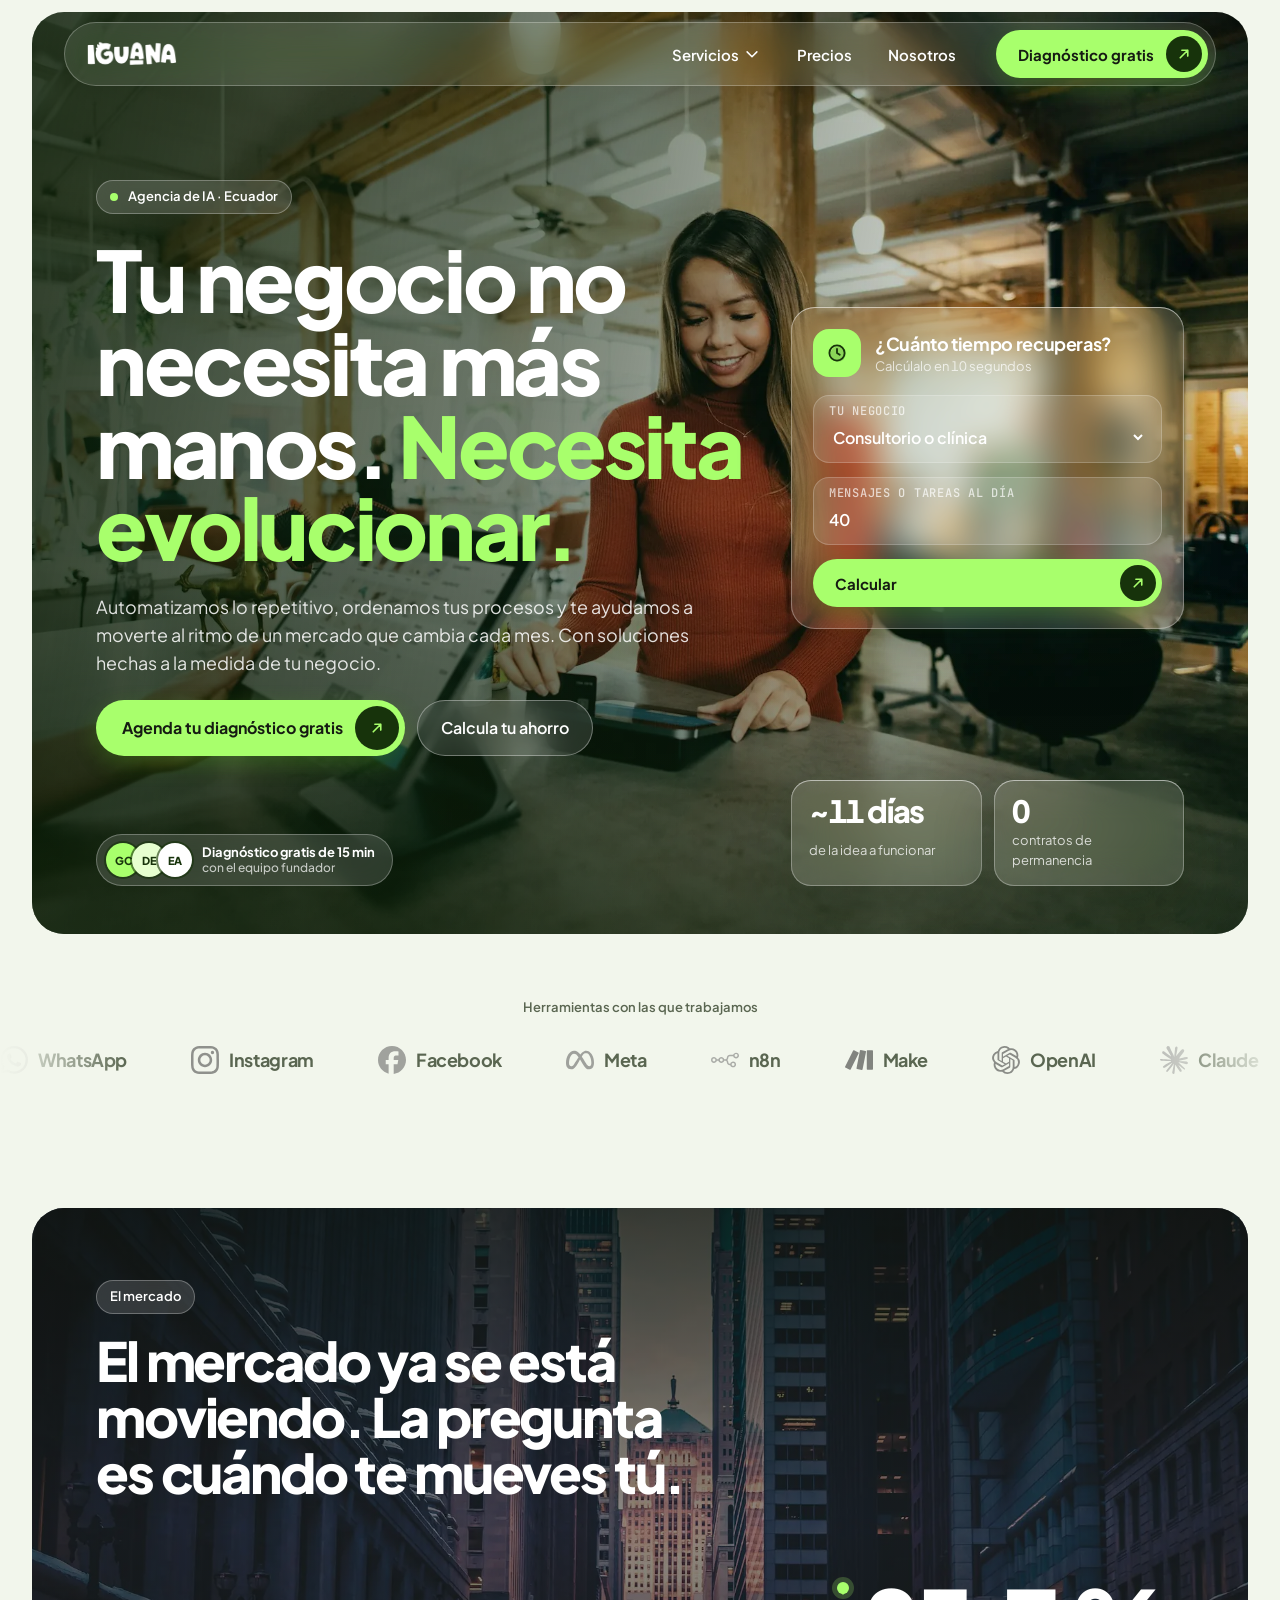
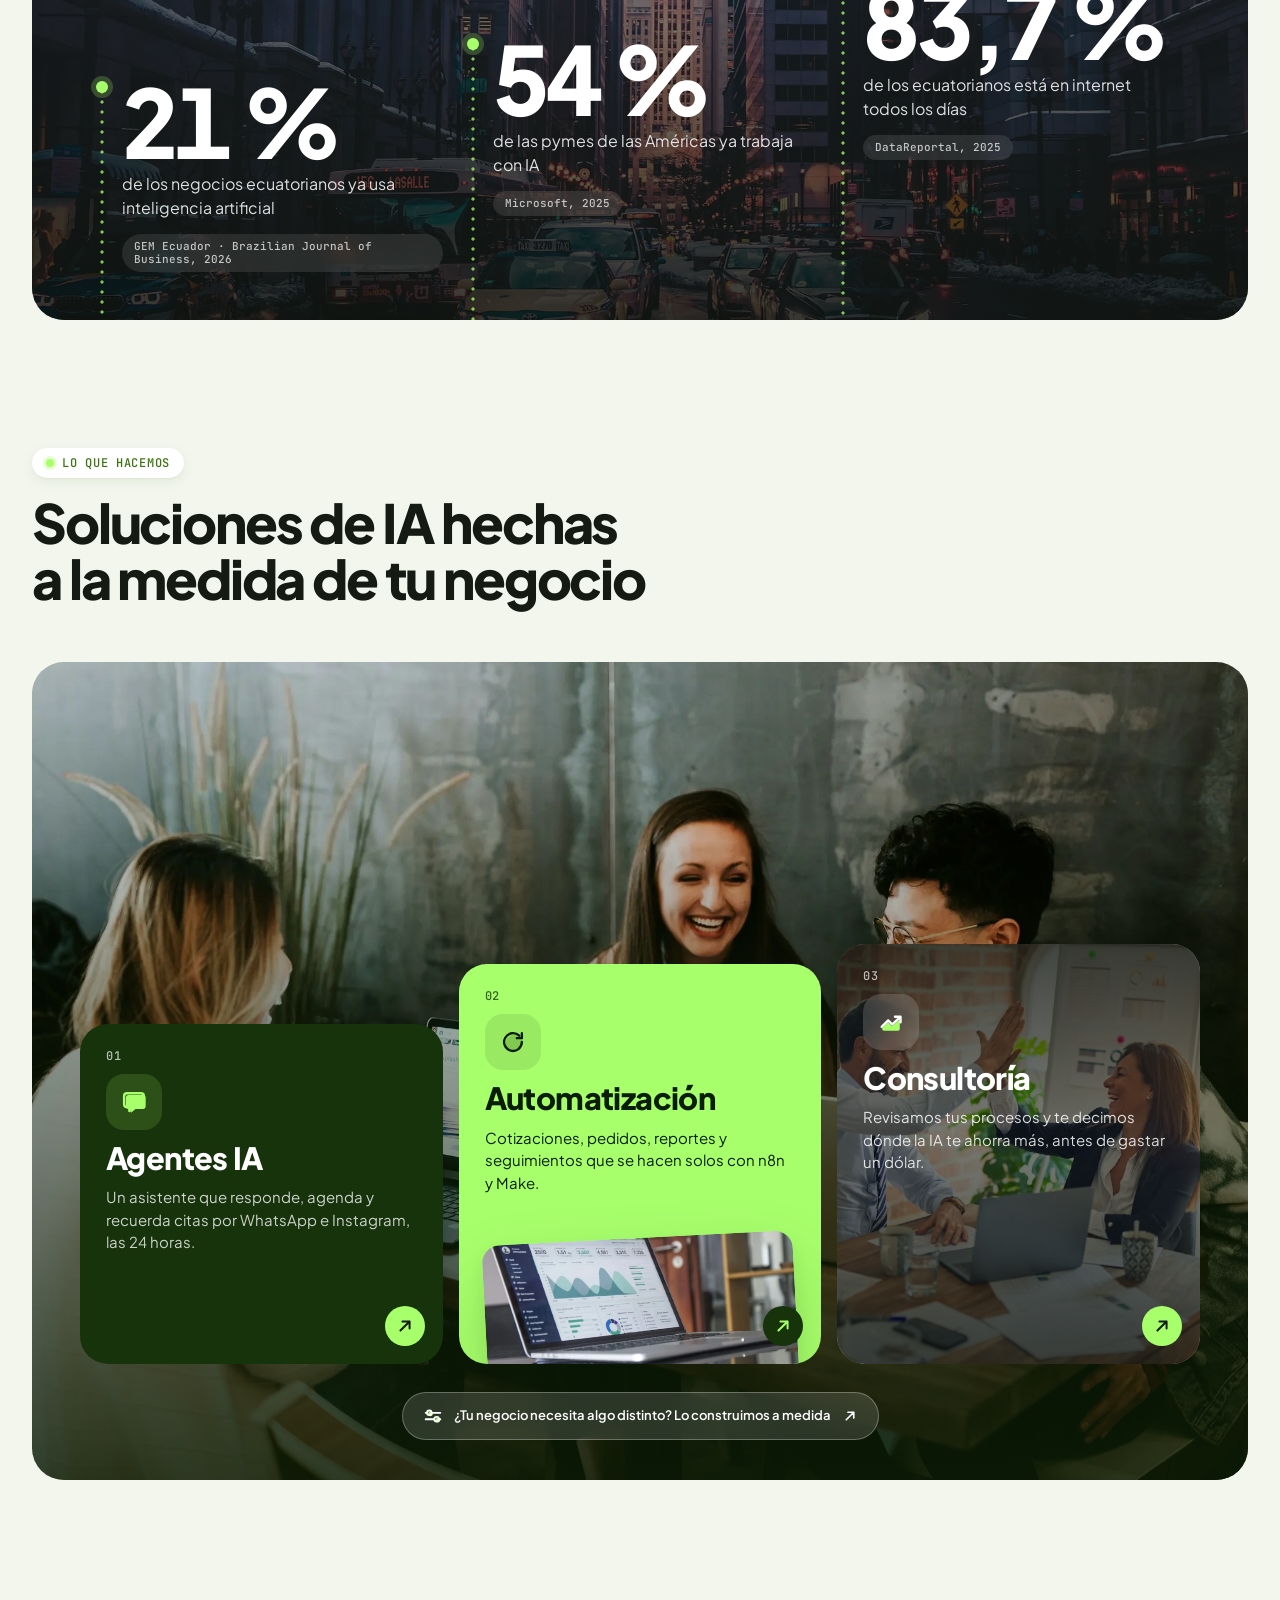
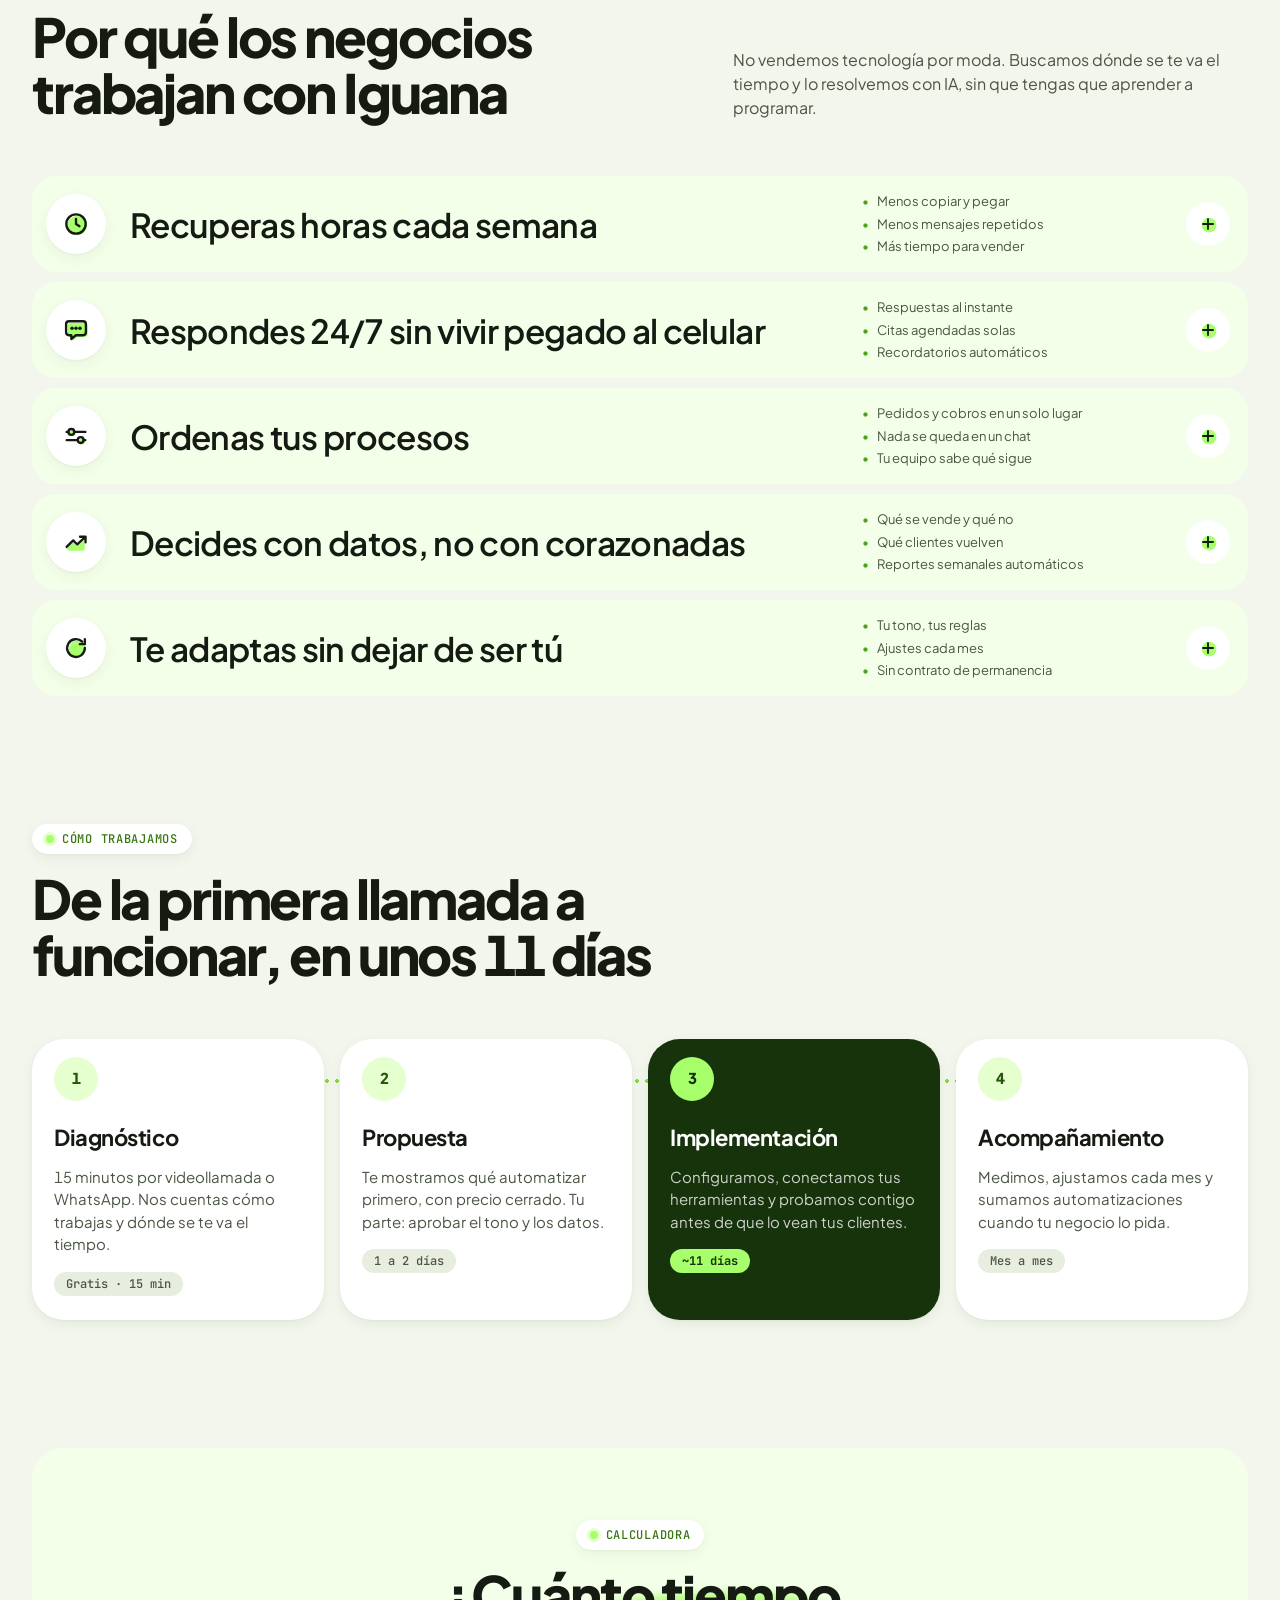
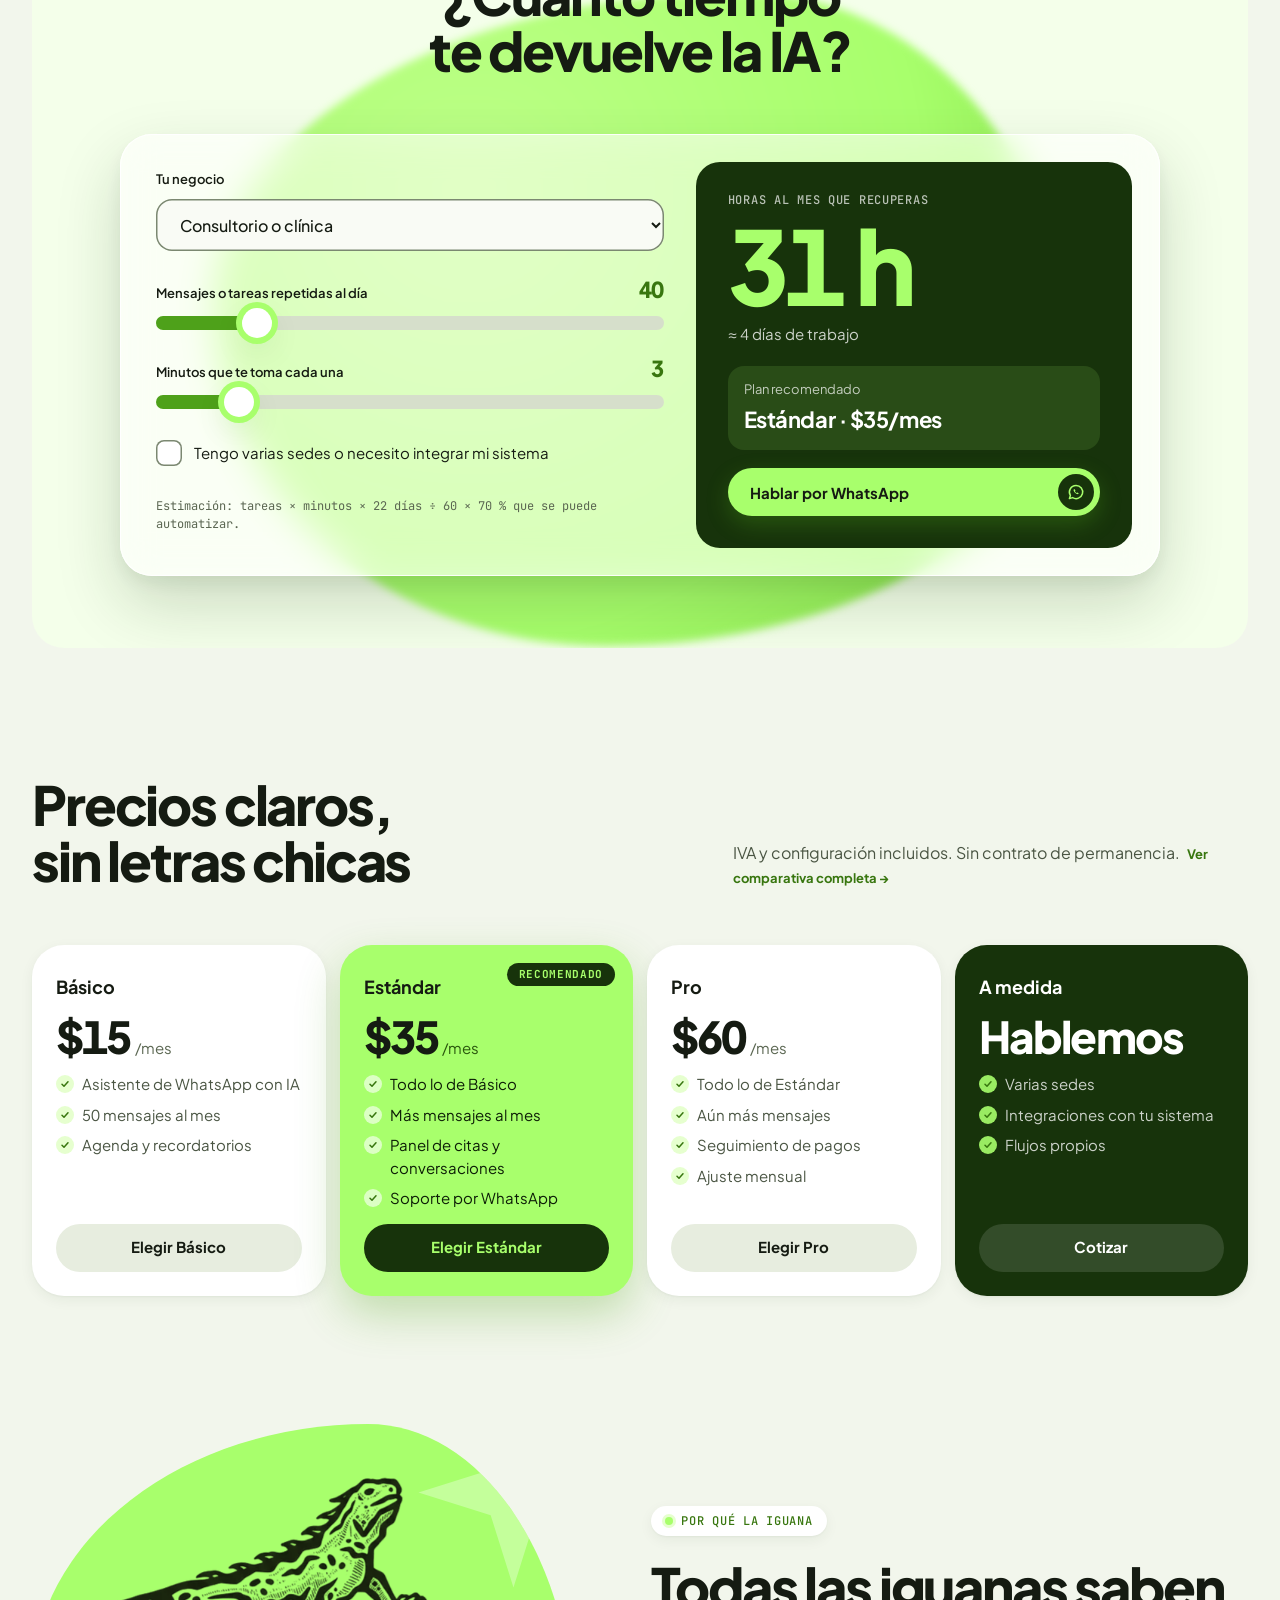
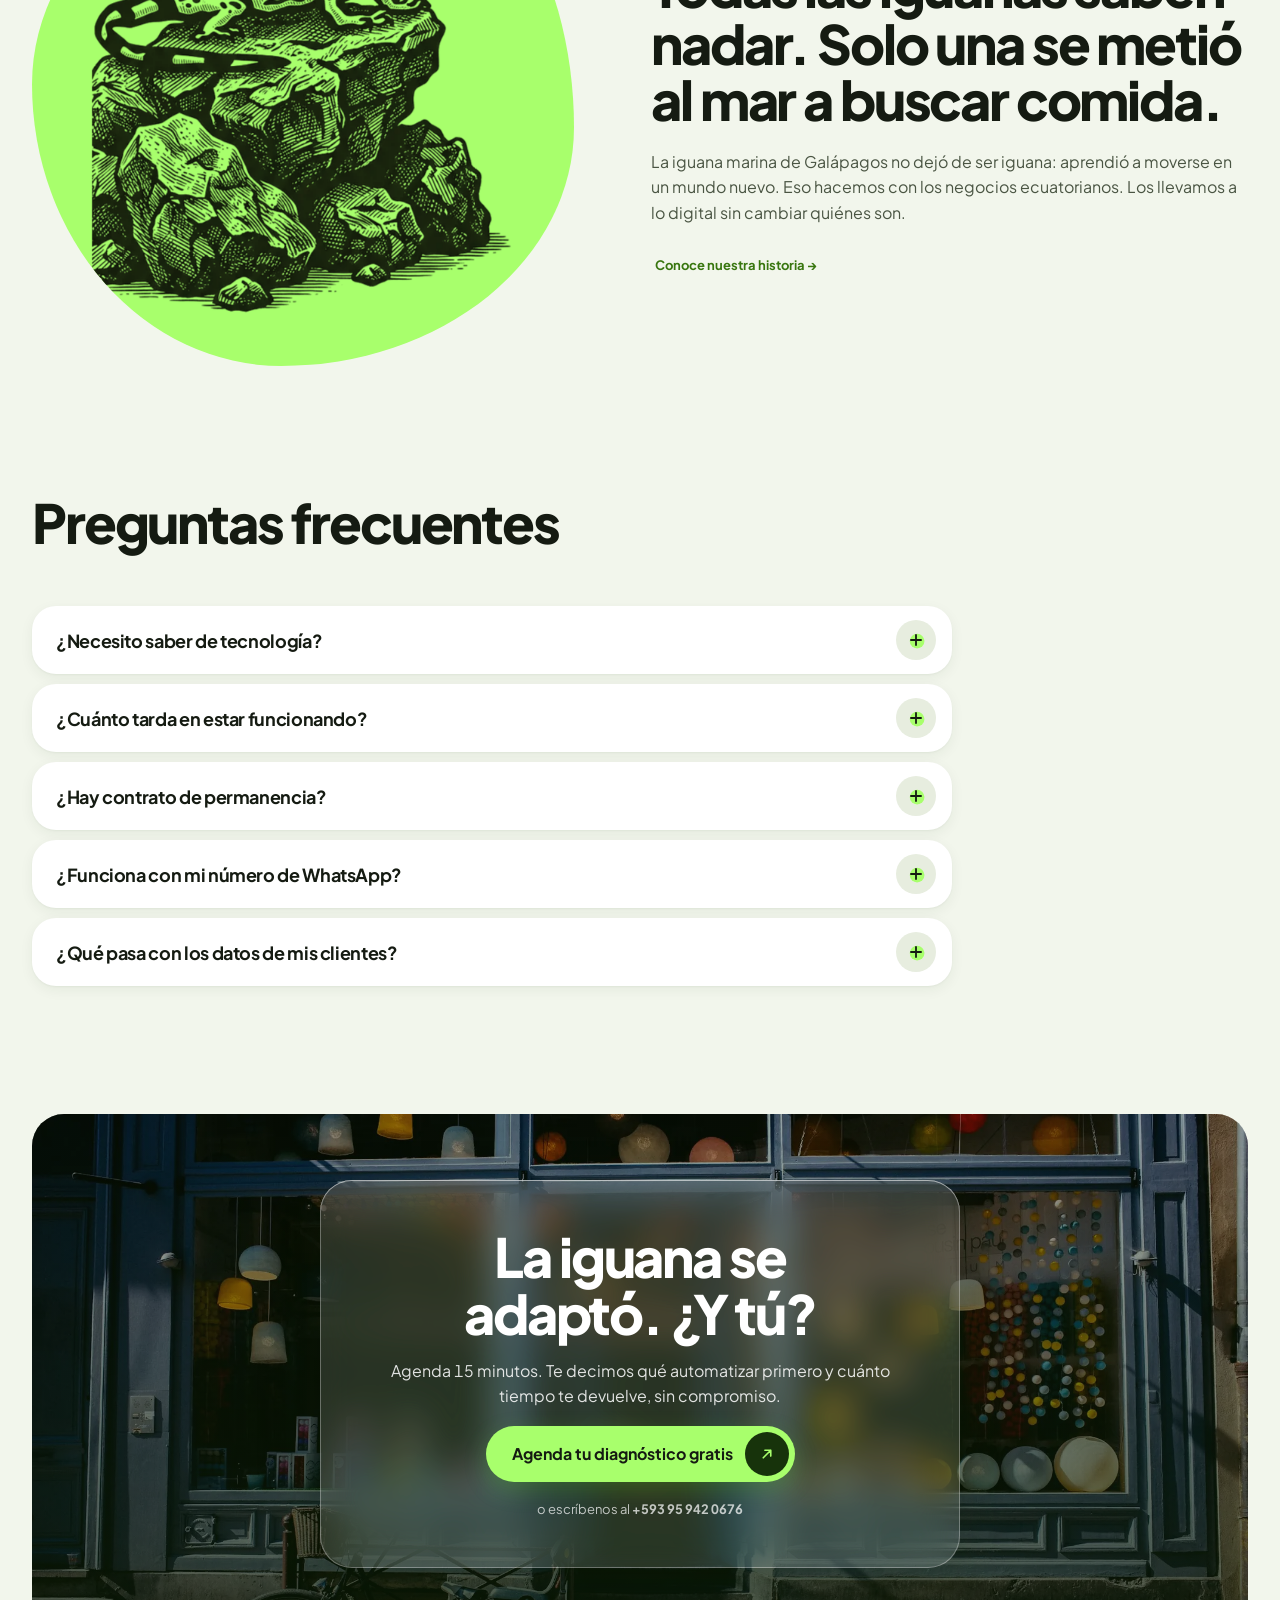
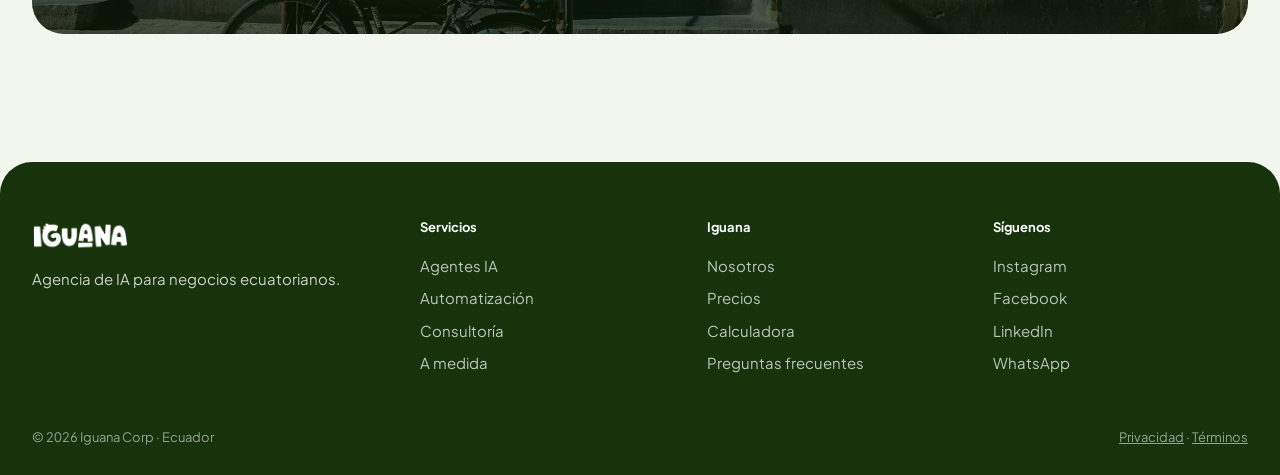
==== v2/index.html @ 67a61c6c "Build the v2 home page from the Iguana design system and the references New site lives in v2/ so the" ====
<!doctype html>
<html lang="es">
<head>
<meta charset="utf-8">
<meta name="viewport" content="width=device-width, initial-scale=1, viewport-fit=cover">
<title>Iguana · Agencia de IA</title>
<meta name="claude:viewport-fit-sides" content="cover">
<meta name="description" content="Agencia de IA en Ecuador: automatizamos lo repetitivo, ordenamos tus procesos y te ayudamos a adaptarte con soluciones a la medida de tu negocio.">
<meta name="robots" content="noindex">
<meta name="theme-color" content="#17330B">
<link rel="icon" href="../favicon.ico">
<link rel="preconnect" href="https://fonts.googleapis.com">
<link rel="preconnect" href="https://fonts.gstatic.com" crossorigin>
<link rel="stylesheet" href="https://fonts.googleapis.com/css2?family=Plus+Jakarta+Sans:wght@400;500;600;700;800&family=JetBrains+Mono:wght@400;500;700&display=swap">
<link rel="stylesheet" href="css/tokens.css">
<link rel="stylesheet" href="css/base.css">
<link rel="stylesheet" href="css/inicio.css">
</head>
<body class="ig-root">

<header class="nav" id="nav">
  <div class="nav__bar">
    <a class="nav__logo" href="#top" aria-label="Iguana, inicio">
      <img class="nav__logo-light" src="img/logo-blanco.webp" alt="Iguana" width="107" height="40">
      <img class="nav__logo-dark" src="img/logo-oscuro.webp" alt="" width="107" height="40">
    </a>
    <nav class="nav__links" aria-label="Principal">
      <div class="nav__drop">
        <button class="nav__link" type="button" aria-expanded="false" aria-controls="menu-servicios" id="btn-servicios">
          Servicios <svg class="ig-icon ig-icon--sm" aria-hidden="true"><use href="#i-chevron-down"/></svg>
        </button>
        <div class="nav__menu" id="menu-servicios" hidden>
          <a href="servicios.html#agentes-ia"><svg class="ig-icon" aria-hidden="true"><use href="#i-bot"/></svg><span><b>Agentes IA</b><small>WhatsApp, agenda y atención</small></span></a>
          <a href="servicios.html#automatizacion"><svg class="ig-icon" aria-hidden="true"><use href="#i-refresh"/></svg><span><b>Automatización</b><small>Lo repetitivo, fuera de tu día</small></span></a>
          <a href="servicios.html#consultoria"><svg class="ig-icon" aria-hidden="true"><use href="#i-trend"/></svg><span><b>Consultoría</b><small>Por dónde empezar con IA</small></span></a>
          <a href="servicios.html#a-medida"><svg class="ig-icon" aria-hidden="true"><use href="#i-sliders"/></svg><span><b>A medida</b><small>Integraciones y flujos propios</small></span></a>
        </div>
      </div>
      <a class="nav__link" href="precios.html">Precios</a>
      <a class="nav__link" href="nosotros.html">Nosotros</a>
    </nav>
    <a class="btn-cta nav__cta" href="https://wa.me/593959420676?text=Hola%20Iguana%2C%20quiero%20mi%20diagn%C3%B3stico%20gratis" target="_blank" rel="noopener">
      Diagnóstico gratis <span class="btn-cta__arrow"><svg class="ig-icon ig-icon--sm" aria-hidden="true"><use href="#i-arrow-ur"/></svg></span>
    </a>
    <button class="nav__burger" type="button" aria-expanded="false" aria-controls="sheet" aria-label="Abrir menú">
      <span></span><span></span>
    </button>
  </div>
  <div class="sheet" id="sheet" hidden>
    <a href="servicios.html#agentes-ia">Agentes IA</a>
    <a href="servicios.html#automatizacion">Automatización</a>
    <a href="servicios.html#consultoria">Consultoría</a>
    <a href="servicios.html#a-medida">A medida</a>
    <a href="precios.html">Precios</a>
    <a href="nosotros.html">Nosotros</a>
    <a class="btn-cta" href="https://wa.me/593959420676?text=Hola%20Iguana%2C%20quiero%20mi%20diagn%C3%B3stico%20gratis" target="_blank" rel="noopener">Diagnóstico gratis</a>
  </div>
</header>

<main id="top">

  <!-- 1 · HERO -->
  <section class="wrap hero-wrap" id="hero">
    <div class="hero" style="background-image:url('img/fotos/hero.webp')">
      <div class="hero__copy">
        <span class="glass-chip"><span class="dot-live" aria-hidden="true"></span> Agencia de IA · Ecuador</span>
        <h1>Tu negocio no necesita más manos. <em>Necesita evolucionar.</em></h1>
        <p>Automatizamos lo repetitivo, ordenamos tus procesos y te ayudamos a moverte al ritmo de un mercado que cambia cada mes. Con soluciones hechas a la medida de tu negocio.</p>
        <div class="hero__ctas">
          <a class="btn-cta btn-cta--lg" href="https://wa.me/593959420676?text=Hola%20Iguana%2C%20quiero%20mi%20diagn%C3%B3stico%20gratis" target="_blank" rel="noopener">
            Agenda tu diagnóstico gratis <span class="btn-cta__arrow"><svg class="ig-icon ig-icon--sm" aria-hidden="true"><use href="#i-arrow-ur"/></svg></span>
          </a>
          <a class="btn-glass" href="#calculadora">Calcula tu ahorro</a>
        </div>
      </div>

      <form class="hero__widget glass" id="mini-calc" aria-labelledby="mini-calc-t">
        <div class="widget__head">
          <span class="widget__icon"><svg class="ig-icon" aria-hidden="true"><use href="#i-clock"/></svg></span>
          <div>
            <h2 id="mini-calc-t">¿Cuánto tiempo recuperas?</h2>
            <p>Calcúlalo en 10 segundos</p>
          </div>
        </div>
        <label class="glass-field">
          <span>Tu negocio</span>
          <select id="mini-negocio">
            <option>Consultorio o clínica</option>
            <option>Barbería o salón</option>
            <option>Restaurante o cafetería</option>
            <option>Tienda o comercio</option>
            <option>Taller o servicio técnico</option>
            <option>Otro</option>
          </select>
        </label>
        <label class="glass-field">
          <span>Mensajes o tareas al día</span>
          <input id="mini-tareas" type="number" inputmode="numeric" min="1" max="500" value="40">
        </label>
        <button class="btn-cta btn-cta--block" type="submit">Calcular <span class="btn-cta__arrow"><svg class="ig-icon ig-icon--sm" aria-hidden="true"><use href="#i-arrow-ur"/></svg></span></button>
      </form>

      <div class="hero__team glass-chip glass-chip--lg">
        <span class="avatars" aria-hidden="true"><i>GC</i><i>DE</i><i>EA</i></span>
        <span><b>Diagnóstico gratis de 15 min</b><small>con el equipo fundador</small></span>
      </div>

      <div class="hero__stats">
        <div class="glass stat-glass"><b>~11 días</b><span>de la idea a funcionar</span></div>
        <div class="glass stat-glass"><b>0</b><span>contratos de permanencia</span></div>
      </div>
    </div>
  </section>

  <!-- 2 · HERRAMIENTAS -->
  <section class="tools" id="herramientas" aria-labelledby="tools-t">
    <p class="tools__title" id="tools-t">Herramientas con las que trabajamos</p>
    <div class="marquee">
      <ul class="marquee__track">
        <li><img src="img/logos/whatsapp.svg" alt="" width="28" height="28"><span>WhatsApp</span></li>
        <li><img src="img/logos/instagram.svg" alt="" width="28" height="28"><span>Instagram</span></li>
        <li><img src="img/logos/facebook.svg" alt="" width="28" height="28"><span>Facebook</span></li>
        <li><img src="img/logos/meta.svg" alt="" width="28" height="28"><span>Meta</span></li>
        <li><img src="img/logos/n8n.svg" alt="" width="28" height="28"><span>n8n</span></li>
        <li><img src="img/logos/make.svg" alt="" width="28" height="28"><span>Make</span></li>
        <li><img src="img/logos/openai.svg" alt="" width="28" height="28"><span>OpenAI</span></li>
        <li><img src="img/logos/claude.svg" alt="" width="28" height="28"><span>Claude</span></li>
        <li><img src="img/logos/googlegemini.svg" alt="" width="28" height="28"><span>Gemini</span></li>
        <li><img src="img/logos/googlesheets.svg" alt="" width="28" height="28"><span>Google Sheets</span></li>
        <li><img src="img/logos/googlecalendar.svg" alt="" width="28" height="28"><span>Google Calendar</span></li>
        <li><img src="img/logos/notion.svg" alt="" width="28" height="28"><span>Notion</span></li>
      </ul>
    </div>
  </section>

  <!-- 3 · CIFRAS -->
  <section class="wrap" id="cifras" aria-labelledby="cifras-t">
    <div class="cifras" style="background-image:url('img/fotos/cifras.webp')">
      <div class="cifras__head">
        <span class="glass-chip">El mercado</span>
        <h2 id="cifras-t">El mercado ya se está moviendo. La pregunta es cuándo te mueves tú.</h2>
      </div>
      <div class="cifras__grid">
        <div class="cifra" style="--lift:0">
          <b data-count="21" data-suffix=" %">21 %</b>
          <span>de los negocios ecuatorianos ya usa inteligencia artificial</span>
          <small>GEM Ecuador · Brazilian Journal of Business, 2026</small>
        </div>
        <div class="cifra" style="--lift:1">
          <b data-count="54" data-suffix=" %">54 %</b>
          <span>de las pymes de las Américas ya trabaja con IA</span>
          <small>Microsoft, 2025</small>
        </div>
        <div class="cifra" style="--lift:2">
          <b data-count="83.7" data-suffix=" %" data-decimals="1">83,7 %</b>
          <span>de los ecuatorianos está en internet todos los días</span>
          <small>DataReportal, 2025</small>
        </div>
      </div>
    </div>
  </section>

  <!-- 4 · SERVICIOS -->
  <section class="wrap servicios" id="servicios" aria-labelledby="serv-t">
    <div class="sec-head">
      <span class="eyebrow-chip">Lo que hacemos</span>
      <h2 id="serv-t">Soluciones de IA hechas a la medida de tu negocio</h2>
    </div>
    <div class="serv-band" style="background-image:url('img/fotos/servicios.webp')">
      <div class="serv-cards">
        <a class="serv-card serv-card--dark" href="servicios.html#agentes-ia">
          <span class="serv-card__num">01</span>
          <span class="serv-card__icon"><svg class="ig-icon ig-icon--lg" aria-hidden="true"><use href="#i-bot"/></svg></span>
          <h3>Agentes IA</h3>
          <p>Un asistente que responde, agenda y recuerda citas por WhatsApp e Instagram, las 24 horas.</p>
          <span class="ig-arrow-btn ig-arrow-btn--sm serv-card__go" aria-hidden="true"><svg class="ig-icon" aria-hidden="true"><use href="#i-arrow-ur"/></svg></span>
        </a>
        <a class="serv-card serv-card--lime" href="servicios.html#automatizacion">
          <span class="serv-card__num">02</span>
          <span class="serv-card__icon"><svg class="ig-icon ig-icon--lg" aria-hidden="true"><use href="#i-refresh"/></svg></span>
          <h3>Automatización</h3>
          <p>Cotizaciones, pedidos, reportes y seguimientos que se hacen solos con n8n y Make.</p>
          <img class="serv-card__photo" src="img/fotos/automatizacion.webp" alt="" loading="lazy">
          <span class="ig-arrow-btn ig-arrow-btn--sm serv-card__go" aria-hidden="true"><svg class="ig-icon" aria-hidden="true"><use href="#i-arrow-ur"/></svg></span>
        </a>
        <a class="serv-card serv-card--photo" href="servicios.html#consultoria" style="background-image:url('img/fotos/consultoria.webp')">
          <span class="serv-card__num">03</span>
          <span class="serv-card__icon"><svg class="ig-icon ig-icon--lg" aria-hidden="true"><use href="#i-trend"/></svg></span>
          <h3>Consultoría</h3>
          <p>Revisamos tus procesos y te decimos dónde la IA te ahorra más, antes de gastar un dólar.</p>
          <span class="ig-arrow-btn ig-arrow-btn--sm serv-card__go" aria-hidden="true"><svg class="ig-icon" aria-hidden="true"><use href="#i-arrow-ur"/></svg></span>
        </a>
      </div>
      <a class="glass-chip glass-chip--lg serv-medida" href="servicios.html#a-medida">
        <svg class="ig-icon" aria-hidden="true"><use href="#i-sliders"/></svg>
        ¿Tu negocio necesita algo distinto? Lo construimos a medida
        <svg class="ig-icon ig-icon--sm" aria-hidden="true"><use href="#i-arrow-ur"/></svg>
      </a>
    </div>
  </section>

  <!-- 5 · BENEFICIOS (lista expandible) -->
  <section class="wrap beneficios" id="beneficios" aria-labelledby="ben-t">
    <div class="sec-head sec-head--split">
      <h2 id="ben-t">Por qué los negocios trabajan con Iguana</h2>
      <p>No vendemos tecnología por moda. Buscamos dónde se te va el tiempo y lo resolvemos con IA, sin que tengas que aprender a programar.</p>
    </div>
    <ul class="ben-list" id="ben-list">
      <li class="ben" data-img="img/fotos/b-tiempo.webp">
        <button class="ben__row" type="button" aria-expanded="false" aria-controls="ben-1">
          <span class="ben__icon"><svg class="ig-icon ig-icon--lg" aria-hidden="true"><use href="#i-clock"/></svg></span>
          <span class="ben__title">Recuperas horas cada semana</span>
          <span class="ben__points"><span>Menos copiar y pegar</span><span>Menos mensajes repetidos</span><span>Más tiempo para vender</span></span>
          <span class="ben__toggle" aria-hidden="true"><svg class="ig-icon" aria-hidden="true"><use href="#i-plus"/></svg></span>
        </button>
        <div class="ben__panel" id="ben-1" role="region">
          <div class="ben__inner">
            <img src="img/fotos/b-tiempo.webp" alt="Persona revisando la hora en su reloj" loading="lazy">
            <div>
              <p>La mayoría de dueños de negocio pasa entre 2 y 4 horas al día respondiendo lo mismo, pasando datos de un lado a otro o recordando citas. Eso lo hace la IA. Tú te quedas con lo que de verdad necesita tu criterio.</p>
              <a class="ig-link" href="#calculadora">Calcula cuántas horas recuperas →</a>
            </div>
          </div>
        </div>
      </li>
      <li class="ben" data-img="img/fotos/b-247.webp">
        <button class="ben__row" type="button" aria-expanded="false" aria-controls="ben-2">
          <span class="ben__icon"><svg class="ig-icon ig-icon--lg" aria-hidden="true"><use href="#i-chat"/></svg></span>
          <span class="ben__title">Respondes 24/7 sin vivir pegado al celular</span>
          <span class="ben__points"><span>Respuestas al instante</span><span>Citas agendadas solas</span><span>Recordatorios automáticos</span></span>
          <span class="ben__toggle" aria-hidden="true"><svg class="ig-icon" aria-hidden="true"><use href="#i-plus"/></svg></span>
        </button>
        <div class="ben__panel" id="ben-2" role="region">
          <div class="ben__inner">
            <img src="img/fotos/b-247.webp" alt="Persona usando el celular junto a su laptop" loading="lazy">
            <div>
              <p>Tus clientes escriben a las 11 de la noche y un domingo. El asistente responde con tu tono, consulta tu agenda y deja la cita lista. Si algo necesita a una persona, te avisa.</p>
              <a class="ig-link" href="servicios.html#agentes-ia">Ver Agentes IA →</a>
            </div>
          </div>
        </div>
      </li>
      <li class="ben" data-img="img/fotos/b-procesos.webp">
        <button class="ben__row" type="button" aria-expanded="false" aria-controls="ben-3">
          <span class="ben__icon"><svg class="ig-icon ig-icon--lg" aria-hidden="true"><use href="#i-sliders"/></svg></span>
          <span class="ben__title">Ordenas tus procesos</span>
          <span class="ben__points"><span>Pedidos y cobros en un solo lugar</span><span>Nada se queda en un chat</span><span>Tu equipo sabe qué sigue</span></span>
          <span class="ben__toggle" aria-hidden="true"><svg class="ig-icon" aria-hidden="true"><use href="#i-plus"/></svg></span>
        </button>
        <div class="ben__panel" id="ben-3" role="region">
          <div class="ben__inner">
            <img src="img/fotos/b-procesos.webp" alt="Escritorio con reportes y una laptop" loading="lazy">
            <div>
              <p>Conectamos WhatsApp, tus hojas de cálculo, tu calendario y tus cobros con n8n o Make. Cada pedido sigue el mismo camino y deja registro, sin que nadie tenga que acordarse.</p>
              <a class="ig-link" href="servicios.html#automatizacion">Ver Automatización →</a>
            </div>
          </div>
        </div>
      </li>
      <li class="ben" data-img="img/fotos/b-datos.webp">
        <button class="ben__row" type="button" aria-expanded="false" aria-controls="ben-4">
          <span class="ben__icon"><svg class="ig-icon ig-icon--lg" aria-hidden="true"><use href="#i-trend"/></svg></span>
          <span class="ben__title">Decides con datos, no con corazonadas</span>
          <span class="ben__points"><span>Qué se vende y qué no</span><span>Qué clientes vuelven</span><span>Reportes semanales automáticos</span></span>
          <span class="ben__toggle" aria-hidden="true"><svg class="ig-icon" aria-hidden="true"><use href="#i-plus"/></svg></span>
        </button>
        <div class="ben__panel" id="ben-4" role="region">
          <div class="ben__inner">
            <img src="img/fotos/b-datos.webp" alt="Pantalla con gráficos de ventas" loading="lazy">
            <div>
              <p>Cada conversación y cada pedido se vuelve un dato. Te entregamos un panel simple con lo que importa: citas, ventas, clientes que no volvieron y en qué horario te escriben más.</p>
              <a class="ig-link" href="servicios.html#consultoria">Ver Consultoría →</a>
            </div>
          </div>
        </div>
      </li>
      <li class="ben" data-img="img/fotos/b-adaptas.webp">
        <button class="ben__row" type="button" aria-expanded="false" aria-controls="ben-5">
          <span class="ben__icon"><svg class="ig-icon ig-icon--lg" aria-hidden="true"><use href="#i-refresh"/></svg></span>
          <span class="ben__title">Te adaptas sin dejar de ser tú</span>
          <span class="ben__points"><span>Tu tono, tus reglas</span><span>Ajustes cada mes</span><span>Sin contrato de permanencia</span></span>
          <span class="ben__toggle" aria-hidden="true"><svg class="ig-icon" aria-hidden="true"><use href="#i-plus"/></svg></span>
        </button>
        <div class="ben__panel" id="ben-5" role="region">
          <div class="ben__inner">
            <img src="img/fotos/b-adaptas.webp" alt="Dueña de negocio sonriendo" loading="lazy">
            <div>
              <p>El mercado cambia, tus clientes cambian y la IA cambia cada mes. Nosotros nos encargamos de que tu negocio se mueva con ellos, sin perder la forma en que atiendes.</p>
              <a class="ig-link" href="nosotros.html">Conoce al equipo →</a>
            </div>
          </div>
        </div>
      </li>
    </ul>
    <div class="ben-float" id="ben-float" aria-hidden="true"><img alt=""></div>
  </section>

  <!-- 6 · PROCESO (única vez en el sitio) -->
  <section class="wrap proceso" id="proceso" aria-labelledby="proc-t">
    <div class="sec-head">
      <span class="eyebrow-chip">Cómo trabajamos</span>
      <h2 id="proc-t">De la primera llamada a funcionar, en unos 11 días</h2>
    </div>
    <ol class="steps">
      <li class="step">
        <span class="step__n">1</span>
        <h3>Diagnóstico</h3>
        <p>15 minutos por videollamada o WhatsApp. Nos cuentas cómo trabajas y dónde se te va el tiempo.</p>
        <span class="step__time">Gratis · 15 min</span>
      </li>
      <li class="step">
        <span class="step__n">2</span>
        <h3>Propuesta</h3>
        <p>Te mostramos qué automatizar primero, con precio cerrado. Tu parte: aprobar el tono y los datos.</p>
        <span class="step__time">1 a 2 días</span>
      </li>
      <li class="step step--hi">
        <span class="step__n">3</span>
        <h3>Implementación</h3>
        <p>Configuramos, conectamos tus herramientas y probamos contigo antes de que lo vean tus clientes.</p>
        <span class="step__time">~11 días</span>
      </li>
      <li class="step">
        <span class="step__n">4</span>
        <h3>Acompañamiento</h3>
        <p>Medimos, ajustamos cada mes y sumamos automatizaciones cuando tu negocio lo pida.</p>
        <span class="step__time">Mes a mes</span>
      </li>
    </ol>
  </section>

  <!-- 7 · CALCULADORA -->
  <section class="wrap calc-wrap" id="calculadora" aria-labelledby="calc-t">
    <div class="calc">
      <div class="calc__blob" aria-hidden="true"></div>
      <div class="sec-head">
        <span class="eyebrow-chip">Calculadora</span>
        <h2 id="calc-t">¿Cuánto tiempo te devuelve la IA?</h2>
      </div>
      <form class="calc__card glass glass--light" id="calc" novalidate>
        <div class="calc__inputs">
          <label class="field">
            <span class="field__label">Tu negocio</span>
            <select id="c-negocio" class="ig-select">
              <option>Consultorio o clínica</option>
              <option>Barbería o salón</option>
              <option>Restaurante o cafetería</option>
              <option>Tienda o comercio</option>
              <option>Taller o servicio técnico</option>
              <option>Otro</option>
            </select>
          </label>
          <label class="field">
            <span class="field__label">Mensajes o tareas repetidas al día <output id="o-tareas" for="c-tareas">40</output></span>
            <input id="c-tareas" type="range" min="5" max="200" step="5" value="40">
          </label>
          <label class="field">
            <span class="field__label">Minutos que te toma cada una <output id="o-min" for="c-min">3</output></span>
            <input id="c-min" type="range" min="1" max="15" step="1" value="3">
          </label>
          <label class="ig-check">
            <input id="c-sedes" type="checkbox">
            <span>Tengo varias sedes o necesito integrar mi sistema</span>
          </label>
          <p class="calc__formula">Estimación: tareas × minutos × 22 días ÷ 60 × 70 % que se puede automatizar.</p>
        </div>
        <div class="calc__result" aria-live="polite">
          <span class="calc__label">Horas al mes que recuperas</span>
          <b class="calc__hours"><span id="r-horas">31</span> h</b>
          <span class="calc__days">≈ <span id="r-dias">4</span> días de trabajo</span>
          <div class="calc__plan">
            <span>Plan recomendado</span>
            <b id="r-plan">Estándar · $35/mes</b>
          </div>
          <a class="btn-cta btn-cta--block" id="r-wa" href="#" target="_blank" rel="noopener">
            Hablar por WhatsApp <span class="btn-cta__arrow"><svg class="ig-icon ig-icon--sm" aria-hidden="true"><use href="#i-whatsapp"/></svg></span>
          </a>
        </div>
      </form>
    </div>
  </section>

  <!-- 8 · PLANES (resumen) -->
  <section class="wrap planes" id="planes" aria-labelledby="planes-t">
    <div class="sec-head sec-head--split">
      <h2 id="planes-t">Precios claros, sin letras chicas</h2>
      <p>IVA y configuración incluidos. Sin contrato de permanencia. <a class="ig-link" href="precios.html">Ver comparativa completa →</a></p>
    </div>
    <div class="plan-grid">
      <article class="plan">
        <h3>Básico</h3>
        <p class="plan__price"><b>$15</b><span>/mes</span></p>
        <ul><li>Asistente de WhatsApp con IA</li><li>50 mensajes al mes</li><li>Agenda y recordatorios</li></ul>
        <a class="plan__btn" href="https://wa.me/593959420676?text=Hola%20Iguana%2C%20me%20interesa%20el%20plan%20B%C3%A1sico" target="_blank" rel="noopener">Elegir Básico</a>
      </article>
      <article class="plan plan--hi">
        <span class="plan__badge">Recomendado</span>
        <h3>Estándar</h3>
        <p class="plan__price"><b>$35</b><span>/mes</span></p>
        <ul><li>Todo lo de Básico</li><li>Más mensajes al mes</li><li>Panel de citas y conversaciones</li><li>Soporte por WhatsApp</li></ul>
        <a class="plan__btn" href="https://wa.me/593959420676?text=Hola%20Iguana%2C%20me%20interesa%20el%20plan%20Est%C3%A1ndar" target="_blank" rel="noopener">Elegir Estándar</a>
      </article>
      <article class="plan">
        <h3>Pro</h3>
        <p class="plan__price"><b>$60</b><span>/mes</span></p>
        <ul><li>Todo lo de Estándar</li><li>Aún más mensajes</li><li>Seguimiento de pagos</li><li>Ajuste mensual</li></ul>
        <a class="plan__btn" href="https://wa.me/593959420676?text=Hola%20Iguana%2C%20me%20interesa%20el%20plan%20Pro" target="_blank" rel="noopener">Elegir Pro</a>
      </article>
      <article class="plan plan--dark">
        <h3>A medida</h3>
        <p class="plan__price"><b>Hablemos</b></p>
        <ul><li>Varias sedes</li><li>Integraciones con tu sistema</li><li>Flujos propios</li></ul>
        <a class="plan__btn" href="https://wa.me/593959420676?text=Hola%20Iguana%2C%20quiero%20algo%20a%20medida" target="_blank" rel="noopener">Cotizar</a>
      </article>
    </div>
  </section>

  <!-- 9 · CONCEPTO -->
  <section class="wrap concepto" id="concepto" aria-labelledby="conc-t">
    <div class="concepto__art ig-spark">
      <img src="img/iguana-hero.webp" alt="Grabado de una iguana marina sobre rocas volcánicas" width="560" height="585">
    </div>
    <div class="concepto__copy">
      <span class="eyebrow-chip">Por qué la iguana</span>
      <h2 id="conc-t">Todas las iguanas saben nadar. Solo una se metió al mar a buscar comida.</h2>
      <p>La iguana marina de Galápagos no dejó de ser iguana: aprendió a moverse en un mundo nuevo. Eso hacemos con los negocios ecuatorianos. Los llevamos a lo digital sin cambiar quiénes son.</p>
      <a class="ig-link" href="nosotros.html">Conoce nuestra historia →</a>
    </div>
  </section>

  <!-- 10 · FAQ -->
  <section class="wrap faq" id="faq" aria-labelledby="faq-t">
    <div class="sec-head">
      <h2 id="faq-t">Preguntas frecuentes</h2>
    </div>
    <div class="faq__list">
      <details class="qa">
        <summary>¿Necesito saber de tecnología?<svg class="ig-icon" aria-hidden="true"><use href="#i-plus"/></svg></summary>
        <p>No. Nosotros configuramos todo y te enseñamos lo justo para usarlo. Si sabes usar WhatsApp, estás listo.</p>
      </details>
      <details class="qa">
        <summary>¿Cuánto tarda en estar funcionando?<svg class="ig-icon" aria-hidden="true"><use href="#i-plus"/></svg></summary>
        <p>Unos 11 días desde que apruebas la propuesta. Casos con integraciones o varias sedes pueden tomar un poco más; te lo decimos antes de empezar.</p>
      </details>
      <details class="qa">
        <summary>¿Hay contrato de permanencia?<svg class="ig-icon" aria-hidden="true"><use href="#i-plus"/></svg></summary>
        <p>No. Pagas mes a mes y puedes cancelar cuando quieras.</p>
      </details>
      <details class="qa">
        <summary>¿Funciona con mi número de WhatsApp?<svg class="ig-icon" aria-hidden="true"><use href="#i-plus"/></svg></summary>
        <p>Lo conectamos a WhatsApp Business. En el diagnóstico vemos si conviene usar tu número actual o uno nuevo para el asistente.</p>
      </details>
      <details class="qa">
        <summary>¿Qué pasa con los datos de mis clientes?<svg class="ig-icon" aria-hidden="true"><use href="#i-plus"/></svg></summary>
        <p>Son tuyos. Solo los usamos para que el sistema funcione y nunca los compartimos con terceros.</p>
      </details>
    </div>
  </section>

  <!-- 11 · CTA FINAL -->
  <section class="wrap" id="cta-final">
    <div class="cta" style="background-image:url('img/fotos/cta.webp')">
      <div class="cta__glass glass">
        <h2>La iguana se adaptó. ¿Y tú?</h2>
        <p>Agenda 15 minutos. Te decimos qué automatizar primero y cuánto tiempo te devuelve, sin compromiso.</p>
        <a class="btn-cta btn-cta--lg" href="https://wa.me/593959420676?text=Hola%20Iguana%2C%20quiero%20mi%20diagn%C3%B3stico%20gratis" target="_blank" rel="noopener">
          Agenda tu diagnóstico gratis <span class="btn-cta__arrow"><svg class="ig-icon ig-icon--sm" aria-hidden="true"><use href="#i-arrow-ur"/></svg></span>
        </a>
        <span class="cta__phone">o escríbenos al <b>+593 95 942 0676</b></span>
      </div>
    </div>
  </section>
</main>

<footer class="footer">
  <div class="wrap footer__grid">
    <div class="footer__brand">
      <img src="img/logo-blanco.webp" alt="Iguana" width="107" height="40">
      <p>Agencia de IA para negocios ecuatorianos.</p>
    </div>
    <div>
      <h3>Servicios</h3>
      <a href="servicios.html#agentes-ia">Agentes IA</a>
      <a href="servicios.html#automatizacion">Automatización</a>
      <a href="servicios.html#consultoria">Consultoría</a>
      <a href="servicios.html#a-medida">A medida</a>
    </div>
    <div>
      <h3>Iguana</h3>
      <a href="nosotros.html">Nosotros</a>
      <a href="precios.html">Precios</a>
      <a href="#calculadora">Calculadora</a>
      <a href="#faq">Preguntas frecuentes</a>
    </div>
    <div>
      <h3>Síguenos</h3>
      <a href="https://www.instagram.com/iguana.ec" target="_blank" rel="noopener">Instagram</a>
      <a href="https://www.facebook.com/people/Iguana-Ec/61594253138914/" target="_blank" rel="noopener">Facebook</a>
      <a href="https://www.linkedin.com/company/iguanaec" target="_blank" rel="noopener">LinkedIn</a>
      <a href="https://wa.me/593959420676" target="_blank" rel="noopener">WhatsApp</a>
    </div>
  </div>
  <div class="wrap footer__legal">
    <span>© 2026 Iguana Corp · Ecuador</span>
    <span><a href="privacidad.html">Privacidad</a> · <a href="terminos.html">Términos</a></span>
  </div>
</footer>

<script src="js/icons.js"></script>
<script src="js/inicio.js"></script>
</body>
</html>
---- v2/css/tokens.css ----
/* =========================================================
   Iguana Design System — tokens  ·  v0.2.0
   Fuente única de verdad. Todo lo demás (components.css, tokens.json,
   la documentación) se alimenta de estas variables.

   Capas:  1) primitivos  →  2) semánticos  →  3) forma, tipografía, movimiento
   Regla:  los componentes usan SOLO tokens semánticos (--ig-color-*),
           nunca un primitivo ni un hex suelto.
   ========================================================= */

:root {
  color-scheme: light;

  /* ---------------------------------------------------------
     1. PRIMITIVOS
     --------------------------------------------------------- */

  /* Marca · verde lima Iguana (ancla #A8FF6C = 400).
     Del 50 al 400 son fondos y resaltes; del 600 al 950, texto y superficies oscuras. */
  --ig-green-50:  #F4FFEA;
  --ig-green-100: #E6FFCF;
  --ig-green-200: #CFFFA6;
  --ig-green-300: #BDFF88;
  --ig-green-400: #A8FF6C;   /* color principal */
  --ig-green-500: #7FDB41;
  --ig-green-600: #4EA11A;   /* ≥3:1 sobre blanco: iconos, gráficos, controles */
  --ig-green-700: #38760F;   /* ≥4.5:1 sobre blanco: texto de marca, enlaces */
  --ig-green-800: #29560C;
  --ig-green-900: #17330B;   /* superficie oscura: hero, tarjeta inversa */
  --ig-green-950: #0C1D06;

  /* Resalte · lima. Es la misma familia que el verde (alias): se conserva el nombre
     para las tarjetas y botones que "hay que ver primero". */
  --ig-lime-50:  var(--ig-green-50);
  --ig-lime-100: var(--ig-green-100);
  --ig-lime-200: var(--ig-green-200);
  --ig-lime-300: var(--ig-green-400);
  --ig-lime-400: var(--ig-green-500);
  --ig-lime-500: var(--ig-green-600);

  /* Neutros "mist": gris con un toque lima. Sin tonos beige ni café. */
  --ig-gray-0:   #FFFFFF;
  --ig-gray-25:  #F9FBF5;
  --ig-gray-50:  #F2F6EC;
  --ig-gray-100: #E7EDDF;
  --ig-gray-200: #D6DFCB;
  --ig-gray-300: #B9C5AD;
  --ig-gray-400: #7B8871;   /* ≥3:1 sobre blanco: bordes de controles */
  --ig-gray-500: #5A6651;   /* ≥4.5:1 sobre blanco, fondo y tonal */
  --ig-gray-600: #4A5543;
  --ig-gray-700: #353E30;
  --ig-gray-800: #222A1E;
  --ig-gray-900: #151B12;
  --ig-gray-950: #0C100A;

  /* Semánticos que la gente ya reconoce en otras apps */
  --ig-red-50:  #FEECEC;   /* error · pérdida · eliminar */
  --ig-red-100: #FDD8D8;
  --ig-red-500: #E5484D;
  --ig-red-600: #D32F34;
  --ig-red-700: #B42318;

  --ig-amber-50:  #FFF6DD; /* atención · pendiente (nunca café) */
  --ig-amber-100: #FFE9AA;
  --ig-amber-400: #FFB224;
  --ig-amber-500: #F5A100;

  --ig-blue-50:  #EAF2FF;  /* información · enlaces externos */
  --ig-blue-100: #D3E4FF;
  --ig-blue-500: #2F7DF6;
  --ig-blue-600: #1D63D6;
  --ig-blue-700: #1A4FAE;

  /* Apoyo para gráficos (análogo al verde) */
  --ig-teal-100: #CFF3EC;
  --ig-teal-500: #14A38B;
  --ig-teal-600: #0E8774;

  /* ---------------------------------------------------------
     2. SEMÁNTICOS (lo que usan los componentes)
     --------------------------------------------------------- */

  /* Superficies */
  --ig-color-bg:              var(--ig-gray-50);
  --ig-color-surface:         var(--ig-gray-0);
  --ig-color-surface-raised:  var(--ig-gray-0);
  --ig-color-surface-tonal:   var(--ig-gray-100);   /* filas, chips, pistas */
  --ig-color-surface-soft:    var(--ig-gray-25);    /* campos, filas sobre blanco */
  --ig-color-surface-brand:   var(--ig-green-50);
  --ig-color-surface-inverse: var(--ig-green-900);  /* hero oscuro, botón principal */
  --ig-color-surface-highlight: var(--ig-green-400); /* tarjeta destacada */
  --ig-color-scrim:           rgba(12, 29, 6, .55);

  /* Texto */
  --ig-color-text:            var(--ig-gray-900);
  --ig-color-text-muted:      var(--ig-gray-600);
  --ig-color-text-subtle:     var(--ig-gray-500);
  --ig-color-text-inverse:    var(--ig-gray-0);
  --ig-color-text-on-highlight: var(--ig-gray-900);
  --ig-color-text-brand:      var(--ig-green-700);
  --ig-color-link:            var(--ig-green-700);

  /* Marca y acciones */
  --ig-color-brand:           var(--ig-green-600);
  --ig-color-brand-hover:     var(--ig-green-700);
  --ig-color-action:          var(--ig-green-400);   /* botón principal: verde lima con tinta oscura */
  --ig-color-action-hover:    var(--ig-green-500);
  --ig-color-action-text:     var(--ig-gray-900);
  --ig-color-action-dark:     var(--ig-green-900);   /* botón oscuro, sobre fondos lima */
  --ig-color-action-dark-text: var(--ig-green-400);
  --ig-color-accent:          var(--ig-green-400);   /* seleccionado, resalte */
  --ig-color-accent-hover:    var(--ig-green-500);

  /* Controles */
  --ig-color-control-border:       var(--ig-gray-400);
  --ig-color-control-border-hover: var(--ig-gray-500);
  --ig-color-control-fill:         var(--ig-gray-25);
  --ig-color-control-off:          var(--ig-gray-400);
  --ig-color-focus:                rgba(78, 161, 26, .38);

  /* Retroalimentación (siempre acompañada de icono o texto, nunca solo color) */
  --ig-color-success:         var(--ig-green-700);
  --ig-color-success-soft:    var(--ig-green-100);
  --ig-color-danger:          var(--ig-red-700);
  --ig-color-danger-solid:    var(--ig-red-600);
  --ig-color-danger-soft:     var(--ig-red-50);
  --ig-color-warning:         var(--ig-gray-900);    /* texto oscuro sobre ámbar */
  --ig-color-warning-soft:    var(--ig-amber-100);
  --ig-color-warning-solid:   var(--ig-amber-400);
  --ig-color-info:            var(--ig-blue-700);
  --ig-color-info-soft:       var(--ig-blue-50);

  /* Datos (gráficos). Ingresos y gastos NO usan rojo: el rojo es "error". */
  --ig-data-1: var(--ig-green-600);   /* ingresos, serie principal */
  --ig-data-2: var(--ig-gray-800);    /* gastos, serie de contraste */
  --ig-data-3: var(--ig-teal-500);
  --ig-data-4: var(--ig-blue-500);
  --ig-data-5: var(--ig-green-400);    /* solo resalte, con contorno oscuro */
  --ig-data-6: var(--ig-amber-400);   /* solo resalte, con contorno oscuro */
  --ig-data-track: var(--ig-gray-200);
  --ig-data-heat-0: var(--ig-gray-100);
  --ig-data-heat-1: var(--ig-green-200);
  --ig-data-heat-2: var(--ig-green-500);
  --ig-data-heat-3: var(--ig-green-800);

  /* ---------------------------------------------------------
     3. FORMA · TIPOGRAFÍA · MOVIMIENTO
     --------------------------------------------------------- */

  /* Forma: nada de esquinas rectas */
  --ig-radius-xs:   8px;
  --ig-radius-sm:   12px;
  --ig-radius-md:   16px;
  --ig-radius-lg:   24px;
  --ig-radius-xl:   32px;
  --ig-radius-pill: 999px;
  --ig-radius-blob: 62% 38% 54% 46% / 48% 56% 44% 52%;   /* formas orgánicas decorativas */

  /* Elevación: sombras suaves teñidas de verde, sin bordes duros */
  --ig-shadow-1: 0 1px 2px rgba(23, 51, 11, .04), 0 4px 14px rgba(23, 51, 11, .06);
  --ig-shadow-2: 0 2px 4px rgba(23, 51, 11, .04), 0 12px 32px rgba(23, 51, 11, .10);
  --ig-shadow-3: 0 8px 16px rgba(23, 51, 11, .06), 0 28px 64px rgba(23, 51, 11, .18);
  --ig-shadow-focus: 0 0 0 4px var(--ig-color-focus);

  /* Espaciado (base 4px) */
  --ig-space-1:  4px;
  --ig-space-2:  8px;
  --ig-space-3:  12px;
  --ig-space-4:  16px;
  --ig-space-5:  20px;
  --ig-space-6:  24px;
  --ig-space-8:  32px;
  --ig-space-10: 40px;
  --ig-space-12: 48px;
  --ig-space-16: 64px;

  /* Tipografía */
  --ig-font-sans: "Plus Jakarta Sans", system-ui, -apple-system, "Segoe UI", Roboto, sans-serif;
  --ig-font-mono: "JetBrains Mono", ui-monospace, "SF Mono", Menlo, monospace;

  --ig-text-2xs:  11px;
  --ig-text-xs:   12px;
  --ig-text-sm:   13px;
  --ig-text-base: 15px;
  --ig-text-md:   16px;
  --ig-text-lg:   18px;
  --ig-text-xl:   22px;
  --ig-text-2xl:  28px;
  --ig-text-3xl:  36px;
  --ig-text-4xl:  48px;
  --ig-text-5xl:  64px;

  --ig-weight-regular:   400;
  --ig-weight-medium:    500;
  --ig-weight-semibold:  600;
  --ig-weight-bold:      700;
  --ig-weight-extrabold: 800;

  --ig-leading-tight:  1.05;
  --ig-leading-snug:   1.25;
  --ig-leading-normal: 1.5;

  --ig-tracking-display: -.04em;
  --ig-tracking-title:   -.02em;
  --ig-tracking-label:   .06em;

  /* Movimiento */
  --ig-dur-instant: 90ms;
  --ig-dur-fast:    160ms;
  --ig-dur-base:    240ms;
  --ig-dur-slow:    400ms;
  --ig-dur-slower:  640ms;
  --ig-ease-out:    cubic-bezier(.2, .7, .2, 1);
  --ig-ease-in-out: cubic-bezier(.65, 0, .35, 1);
  --ig-ease-spring: cubic-bezier(.34, 1.56, .64, 1);

  /* Capas */
  --ig-z-raised:   10;
  --ig-z-nav:      20;
  --ig-z-dropdown: 40;
  --ig-z-dialog:   60;
  --ig-z-toast:    80;

  /* Tamaños táctiles */
  --ig-target-min: 44px;
}
---- v2/css/base.css ----
/* =========================================================
   Iguana Design System — componentes  ·  v0.2.0
   Requiere tokens.css. Prefijo ig-, nombres tipo BEM.

   Principios de forma
   · Sin líneas rectas decorativas: nada de divisores, bordes de tarjeta ni rejillas.
     Se separa con espacio, tono de superficie y sombra suave.
   · Todo redondeado: radios 12–32 px, píldoras y círculos.
   · Los únicos contornos permitidos son los de controles interactivos (campos,
     casillas, interruptores): ayudan a verlos (≥3:1) y también van redondeados.
   ========================================================= */

.ig-root {
  margin: 0;
  background: var(--ig-color-bg);
  color: var(--ig-color-text);
  font: var(--ig-weight-regular) var(--ig-text-base)/var(--ig-leading-normal) var(--ig-font-sans);
  font-variant-numeric: tabular-nums;
  -webkit-font-smoothing: antialiased;
}
.ig-root *, .ig-root *::before, .ig-root *::after { box-sizing: border-box; }
.ig-root [hidden] { display: none !important; }

/* ---------- Utilidades de texto ---------- */
.ig-eyebrow { font: var(--ig-weight-medium) var(--ig-text-xs)/1.3 var(--ig-font-mono); letter-spacing: var(--ig-tracking-label); text-transform: uppercase; color: var(--ig-color-text-subtle); }
.ig-display { font-size: var(--ig-text-5xl); font-weight: var(--ig-weight-extrabold); letter-spacing: var(--ig-tracking-display); line-height: var(--ig-leading-tight); }
.ig-title   { font-size: var(--ig-text-2xl); font-weight: var(--ig-weight-bold); letter-spacing: var(--ig-tracking-title); line-height: var(--ig-leading-snug); }
.ig-muted   { color: var(--ig-color-text-muted); }
.ig-sr-only { position: absolute; width: 1px; height: 1px; overflow: hidden; clip: rect(0 0 0 0); white-space: nowrap; }

/* ---------- Icono ---------- */
.ig-icon { width: 22px; height: 22px; flex: none; fill: none; stroke: currentColor; stroke-width: 2; stroke-linecap: round; stroke-linejoin: round; }
/* Mancha de color de los iconos (ver icons.js). Sobre fondos lima pasa a un verde oscuro translúcido. */
.ig-root { --ig-icon-tint: var(--ig-green-400); }
.ig-btn--primary, .ig-btn--accent, .ig-arrow-btn, .ig-card--highlight, .ig-nav-item[aria-current="page"], .ig-tabbar__item[aria-current="page"] .ig-tabbar__icon,
.ig-tab[aria-selected="true"], button.ig-chip[aria-pressed="true"], .ig-round-btn--ok, .ig-avatar--accent, .ig-toast__icon, .ig-week__day[aria-current="date"] { --ig-icon-tint: rgba(23, 51, 11, .2); }
.ig-icon--sm { width: 18px; height: 18px; }
.ig-icon--lg { width: 28px; height: 28px; }
.ig-icon--xl { width: 56px; height: 56px; stroke-width: 1.8; }

/* Anillo de foco: resplandor suave, nunca línea recta */
.ig-root :focus-visible { outline: 2px solid var(--ig-color-brand); outline-offset: 2px; box-shadow: var(--ig-shadow-focus); border-radius: var(--ig-radius-sm); }

/* ---------- Botón ---------- */
.ig-btn {
  --_bg: var(--ig-color-surface); --_fg: var(--ig-color-text); --_bg-hover: var(--ig-color-surface-tonal);
  position: relative; display: inline-flex; align-items: center; justify-content: center; gap: var(--ig-space-2);
  min-height: var(--ig-target-min); padding: 0 var(--ig-space-6);
  border: 0; border-radius: var(--ig-radius-pill);
  background: var(--_bg); color: var(--_fg);
  box-shadow: inset 0 0 0 1.5px var(--ig-color-control-border);
  font: var(--ig-weight-semibold) var(--ig-text-base)/1 var(--ig-font-sans); text-decoration: none; white-space: nowrap; cursor: pointer;
  transition: background var(--ig-dur-fast) var(--ig-ease-out), box-shadow var(--ig-dur-fast) var(--ig-ease-out), transform var(--ig-dur-fast) var(--ig-ease-out);
}
.ig-btn:hover { background: var(--_bg-hover); transform: translateY(-1px); }
.ig-btn:active { transform: scale(.97); transition-duration: var(--ig-dur-instant); }
.ig-btn:disabled, .ig-btn[aria-disabled="true"] { opacity: .45; cursor: not-allowed; transform: none; }
.ig-btn--primary   { --_bg: var(--ig-color-action); --_fg: var(--ig-color-action-text); --_bg-hover: var(--ig-color-action-hover); box-shadow: 0 6px 16px rgba(78, 161, 26, .30); }
.ig-btn--primary:hover { box-shadow: 0 10px 22px rgba(78, 161, 26, .38); }
.ig-btn--dark      { --_bg: var(--ig-color-action-dark); --_fg: var(--ig-color-action-dark-text); --_bg-hover: var(--ig-green-800); box-shadow: var(--ig-shadow-1); }
.ig-btn--accent    { --_bg: var(--ig-color-accent); --_fg: var(--ig-color-text-on-highlight); --_bg-hover: var(--ig-color-accent-hover); box-shadow: none; }
.ig-btn--secondary { --_bg: var(--ig-color-surface-brand); --_fg: var(--ig-green-800); --_bg-hover: var(--ig-green-100); box-shadow: none; }
.ig-btn--ghost     { --_bg: transparent; --_fg: var(--ig-color-text-muted); --_bg-hover: var(--ig-color-surface-tonal); box-shadow: none; }
.ig-btn--danger    { --_bg: var(--ig-color-danger-soft); --_fg: var(--ig-color-danger); --_bg-hover: var(--ig-red-100); box-shadow: none; }
.ig-btn--danger-solid { --_bg: var(--ig-color-danger-solid); --_fg: #fff; --_bg-hover: var(--ig-red-700); box-shadow: none; }
.ig-btn--sm { min-height: 40px; padding: 0 var(--ig-space-4); font-size: var(--ig-text-sm); }
.ig-btn--lg { min-height: 56px; padding: 0 var(--ig-space-8); font-size: var(--ig-text-md); }
.ig-btn--icon { width: var(--ig-target-min); padding: 0; }
.ig-btn--block { width: 100%; }
.ig-btn[aria-busy="true"] { pointer-events: none; color: transparent; }
.ig-btn[aria-busy="true"]::after { content: ""; position: absolute; width: 20px; height: 20px; border-radius: 50%; border: 2.5px solid var(--_fg); border-top-color: transparent; animation: ig-spin .7s linear infinite; }
@keyframes ig-spin { to { transform: rotate(360deg); } }

/* Botón flecha circular ↗ (el icono gira al pasar el cursor) */
.ig-arrow-btn { display: inline-grid; place-items: center; width: 56px; height: 56px; border: 0; border-radius: 50%; background: var(--ig-color-accent); color: var(--ig-color-text-on-highlight); cursor: pointer; transition: transform var(--ig-dur-base) var(--ig-ease-spring), background var(--ig-dur-fast) var(--ig-ease-out); }
.ig-arrow-btn .ig-icon { transition: transform var(--ig-dur-base) var(--ig-ease-spring); }
.ig-arrow-btn:hover { background: var(--ig-color-accent-hover); transform: scale(1.08); }
.ig-arrow-btn:hover .ig-icon { transform: rotate(45deg); }
.ig-arrow-btn:active { transform: scale(.94); }
.ig-arrow-btn--sm { width: 40px; height: 40px; }

/* ---------- Chip, estado y cambio ---------- */
.ig-chip {
  display: inline-flex; align-items: center; gap: 6px; min-height: 28px; padding: 0 12px;
  border: 0; border-radius: var(--ig-radius-pill); background: var(--ig-color-surface-tonal); color: var(--ig-color-text-muted);
  font: var(--ig-weight-semibold) var(--ig-text-sm)/1 var(--ig-font-sans); white-space: nowrap;
}
.ig-chip--brand   { background: var(--ig-color-surface-brand); color: var(--ig-green-800); }
.ig-chip--success { background: var(--ig-color-success-soft); color: var(--ig-green-800); }
.ig-chip--warning { background: var(--ig-color-warning-soft); color: var(--ig-color-warning); }
.ig-chip--danger  { background: var(--ig-color-danger-soft); color: var(--ig-color-danger); }
.ig-chip--info    { background: var(--ig-color-info-soft); color: var(--ig-color-info); }
.ig-chip--inverse { background: rgba(255, 255, 255, .16); color: #fff; }
.ig-chip--dot::before { content: ""; width: 8px; height: 8px; border-radius: 50%; background: currentColor; }
.ig-chip--warning.ig-chip--dot::before { background: var(--ig-amber-500); }
button.ig-chip { cursor: pointer; min-height: 36px; padding: 0 16px; transition: background var(--ig-dur-fast) var(--ig-ease-out), transform var(--ig-dur-fast) var(--ig-ease-out); }
button.ig-chip:hover { background: var(--ig-gray-200); }
button.ig-chip:active { transform: scale(.96); }
button.ig-chip[aria-pressed="true"] { background: var(--ig-color-accent); color: var(--ig-color-text-on-highlight); }

.ig-delta { display: inline-flex; align-items: center; gap: 2px; min-height: 26px; padding: 0 10px 0 6px; border-radius: var(--ig-radius-pill); background: var(--ig-color-surface-tonal); color: var(--ig-color-text-muted); font: var(--ig-weight-bold) var(--ig-text-xs)/1 var(--ig-font-sans); white-space: nowrap; }
.ig-delta .ig-icon { width: 14px; height: 14px; stroke-width: 2.4; }
.ig-delta--up   { background: var(--ig-color-success-soft); color: var(--ig-color-success); }
.ig-delta--down { background: var(--ig-color-danger-soft); color: var(--ig-color-danger); }

/* ---------- Control segmentado (el selector se desliza) ---------- */
.ig-segmented { --_x: 0px; --_w: 0px; position: relative; display: inline-flex; gap: 2px; padding: 4px; border-radius: var(--ig-radius-pill); background: var(--ig-color-surface-tonal); }
.ig-segmented__thumb { position: absolute; top: 4px; bottom: 4px; left: 0; width: var(--_w); transform: translateX(var(--_x)); border-radius: var(--ig-radius-pill); background: var(--ig-color-surface); box-shadow: var(--ig-shadow-1); transition: transform var(--ig-dur-base) var(--ig-ease-spring), width var(--ig-dur-base) var(--ig-ease-spring); }
.ig-segmented--accent .ig-segmented__thumb { background: var(--ig-color-accent); box-shadow: none; }
.ig-segmented__btn { position: relative; z-index: 1; min-height: 40px; padding: 0 var(--ig-space-5); border: 0; border-radius: var(--ig-radius-pill); background: transparent; color: var(--ig-color-text-muted); font: var(--ig-weight-semibold) var(--ig-text-sm)/1 var(--ig-font-sans); cursor: pointer; transition: color var(--ig-dur-fast) var(--ig-ease-out); }
.ig-segmented__btn[aria-selected="true"] { color: var(--ig-color-text); }
.ig-segmented:not([data-ready]) .ig-segmented__btn[aria-selected="true"] { background: var(--ig-color-surface); box-shadow: var(--ig-shadow-1); }

/* ---------- Selector desplegable + menú ---------- */
.ig-menu-wrap { position: relative; display: inline-block; }
.ig-select-chip { display: inline-flex; align-items: center; gap: var(--ig-space-2); min-height: 40px; padding: 0 var(--ig-space-4) 0 var(--ig-space-5); border: 0; border-radius: var(--ig-radius-pill); background: var(--ig-color-surface-tonal); color: var(--ig-color-text); font: var(--ig-weight-semibold) var(--ig-text-sm)/1 var(--ig-font-sans); cursor: pointer; transition: background var(--ig-dur-fast) var(--ig-ease-out); }
.ig-select-chip:hover { background: var(--ig-gray-200); }
.ig-select-chip .ig-icon { transition: transform var(--ig-dur-base) var(--ig-ease-spring); }
.ig-select-chip[aria-expanded="true"] .ig-icon { transform: rotate(180deg); }
.ig-menu { position: absolute; z-index: var(--ig-z-dropdown); top: calc(100% + 8px); left: 0; min-width: 200px; padding: 6px; border-radius: var(--ig-radius-lg); background: var(--ig-color-surface-raised); box-shadow: var(--ig-shadow-3); transform-origin: top left; animation: ig-pop var(--ig-dur-base) var(--ig-ease-spring); }
.ig-menu--right { left: auto; right: 0; transform-origin: top right; }
.ig-menu__item { display: flex; align-items: center; justify-content: space-between; gap: var(--ig-space-3); width: 100%; min-height: 44px; padding: 0 var(--ig-space-4); border: 0; border-radius: var(--ig-radius-md); background: transparent; color: var(--ig-color-text); font: var(--ig-weight-medium) var(--ig-text-base)/1 var(--ig-font-sans); text-align: left; cursor: pointer; transition: background var(--ig-dur-fast) var(--ig-ease-out); }
.ig-menu__item:hover, .ig-menu__item:focus-visible { background: var(--ig-color-surface-brand); }
.ig-menu__item[aria-checked="true"] { font-weight: var(--ig-weight-bold); }
.ig-menu__item .ig-icon { color: var(--ig-color-brand); opacity: 0; }
.ig-menu__item[aria-checked="true"] .ig-icon { opacity: 1; }
@keyframes ig-pop { from { opacity: 0; transform: scale(.94) translateY(-4px); } to { opacity: 1; transform: none; } }

/* ---------- Interruptor, casilla, radio ---------- */
.ig-switch { position: relative; display: inline-flex; flex: none; cursor: pointer; }
.ig-switch input { position: absolute; inset: 0; width: 100%; height: 100%; margin: 0; opacity: 0; cursor: pointer; }
.ig-switch__track { width: 56px; height: 34px; border-radius: var(--ig-radius-pill); background: var(--ig-color-control-off); transition: background var(--ig-dur-base) var(--ig-ease-out); }
.ig-switch__track::after { content: ""; position: absolute; left: 4px; top: 4px; width: 26px; height: 26px; border-radius: 50%; background: #fff; box-shadow: 0 2px 6px rgba(11, 63, 36, .3); transition: transform var(--ig-dur-base) var(--ig-ease-spring), width var(--ig-dur-fast) var(--ig-ease-out); }
.ig-switch input:active + .ig-switch__track::after { width: 32px; }
.ig-switch input:checked + .ig-switch__track { background: var(--ig-color-brand); }
.ig-switch input:checked + .ig-switch__track::after { transform: translateX(22px); }
.ig-switch input:checked:active + .ig-switch__track::after { transform: translateX(16px); }
.ig-switch input:focus-visible + .ig-switch__track { box-shadow: var(--ig-shadow-focus); }

.ig-check { display: inline-flex; align-items: center; gap: var(--ig-space-3); min-height: var(--ig-target-min); cursor: pointer; }
.ig-check input { appearance: none; -webkit-appearance: none; flex: none; width: 26px; height: 26px; margin: 0; border-radius: var(--ig-radius-xs); background: var(--ig-color-surface); box-shadow: inset 0 0 0 1.5px var(--ig-color-control-border); cursor: pointer; display: grid; place-items: center; transition: background var(--ig-dur-fast) var(--ig-ease-out), transform var(--ig-dur-fast) var(--ig-ease-spring); }
.ig-check input:hover { box-shadow: inset 0 0 0 1.5px var(--ig-color-control-border-hover); }
.ig-check input:active { transform: scale(.9); }
.ig-check input[type="radio"] { border-radius: 50%; }
.ig-check input:checked { background: var(--ig-color-brand); box-shadow: none; }
.ig-check input[type="checkbox"]:checked::after { content: ""; width: 7px; height: 12px; margin-top: -2px; border: solid #fff; border-width: 0 3px 3px 0; border-radius: 1px; transform: rotate(45deg); }
.ig-check input[type="radio"]:checked::after { content: ""; width: 10px; height: 10px; border-radius: 50%; background: #fff; }
.ig-check input:focus-visible { box-shadow: var(--ig-shadow-focus); }

/* ---------- Campos ---------- */
.ig-field { display: grid; gap: 6px; }
.ig-label { font-size: var(--ig-text-sm); font-weight: var(--ig-weight-semibold); }
.ig-input, .ig-select, .ig-textarea {
  width: 100%; min-height: 52px; padding: 0 var(--ig-space-5);
  border: 0; border-radius: var(--ig-radius-md); background: var(--ig-color-control-fill); color: var(--ig-color-text);
  box-shadow: inset 0 0 0 1.5px var(--ig-color-control-border);
  font: var(--ig-weight-medium) var(--ig-text-md)/1.3 var(--ig-font-sans);
  transition: box-shadow var(--ig-dur-fast) var(--ig-ease-out), background var(--ig-dur-fast) var(--ig-ease-out);
}
.ig-textarea { min-height: 96px; padding: var(--ig-space-4) var(--ig-space-5); border-radius: var(--ig-radius-lg); resize: vertical; }
.ig-input::placeholder, .ig-textarea::placeholder { color: var(--ig-color-text-subtle); }
.ig-input:hover, .ig-select:hover, .ig-textarea:hover { box-shadow: inset 0 0 0 1.5px var(--ig-color-control-border-hover); }
.ig-input:focus, .ig-select:focus, .ig-textarea:focus { outline: 0; background: var(--ig-color-surface); box-shadow: inset 0 0 0 2px var(--ig-color-brand), var(--ig-shadow-focus); }
.ig-field--error .ig-input { box-shadow: inset 0 0 0 2px var(--ig-color-danger-solid); background: var(--ig-color-danger-soft); }
.ig-field--success .ig-input { box-shadow: inset 0 0 0 2px var(--ig-color-brand); }
.ig-help { display: flex; align-items: center; gap: 6px; font-size: var(--ig-text-sm); color: var(--ig-color-text-subtle); }
.ig-field--error .ig-help { color: var(--ig-color-danger); font-weight: var(--ig-weight-semibold); }
.ig-field--success .ig-help { color: var(--ig-color-success); font-weight: var(--ig-weight-semibold); }
.ig-input:disabled { background: var(--ig-color-surface-tonal); box-shadow: none; color: var(--ig-color-text-subtle); cursor: not-allowed; }
.ig-search { position: relative; display: block; }
.ig-search .ig-icon { position: absolute; left: 18px; top: 50%; transform: translateY(-50%); color: var(--ig-color-text-subtle); pointer-events: none; }
.ig-search .ig-input { padding-left: 48px; border-radius: var(--ig-radius-pill); background: var(--ig-color-surface-tonal); box-shadow: none; }
.ig-search .ig-input:focus { background: var(--ig-color-surface); box-shadow: inset 0 0 0 2px var(--ig-color-brand), var(--ig-shadow-focus); }

/* ---------- Tarjetas ---------- */
.ig-card { position: relative; padding: var(--ig-space-6); border-radius: var(--ig-radius-xl); background: var(--ig-color-surface); box-shadow: var(--ig-shadow-1); min-width: 0; }
.ig-card--tonal { background: var(--ig-color-surface-tonal); box-shadow: none; }
.ig-card--brand { background: var(--ig-color-surface-brand); box-shadow: none; }
.ig-card--inverse { background: var(--ig-color-surface-inverse); color: var(--ig-color-text-inverse); box-shadow: none; }
.ig-card--highlight { background: var(--ig-color-surface-highlight); color: var(--ig-color-text-on-highlight); box-shadow: none; overflow: hidden; }
.ig-card--interactive { cursor: pointer; transition: transform var(--ig-dur-base) var(--ig-ease-spring), box-shadow var(--ig-dur-base) var(--ig-ease-out); }
.ig-card--interactive:hover { transform: translateY(-4px); box-shadow: var(--ig-shadow-2); }
.ig-card--interactive:active { transform: translateY(-1px) scale(.99); }
.ig-card__head { display: flex; flex-wrap: wrap; align-items: center; justify-content: space-between; gap: var(--ig-space-2) var(--ig-space-3); margin-bottom: var(--ig-space-4); }
.ig-card__title { font-size: var(--ig-text-lg); font-weight: var(--ig-weight-bold); letter-spacing: var(--ig-tracking-title); }
/* Motivo de marca: la chispa de 4 puntas con esquinas curvas */
.ig-spark { overflow: clip; }
.ig-spark::after { content: ""; position: absolute; right: -34px; top: -26px; width: 190px; height: 190px; background: rgba(255, 255, 255, .32); border-radius: 22%; clip-path: polygon(50% 0, 62% 38%, 100% 50%, 62% 62%, 50% 100%, 38% 62%, 0 50%, 38% 38%); pointer-events: none; }
.ig-card--inverse.ig-spark::after { background: rgba(168, 255, 108, .12); }
.ig-blob { position: absolute; border-radius: var(--ig-radius-blob); pointer-events: none; }

.ig-link { padding: 8px 4px; color: var(--ig-color-link); font-size: var(--ig-text-sm); font-weight: var(--ig-weight-bold); text-decoration: none; }
.ig-link:hover { text-decoration: underline; text-underline-offset: 4px; }

/* ---------- Dato destacado ---------- */
.ig-stat { display: grid; gap: 2px; }
.ig-stat__label { font-size: var(--ig-text-sm); color: var(--ig-color-text-muted); }
.ig-stat__value { font-size: var(--ig-text-3xl); font-weight: var(--ig-weight-extrabold); letter-spacing: var(--ig-tracking-display); line-height: 1.1; }
.ig-stat__note { font-size: var(--ig-text-sm); color: var(--ig-color-text-subtle); }
.ig-card--highlight .ig-stat__label, .ig-card--highlight .ig-stat__note { color: rgba(18, 27, 22, .72); }
.ig-card--inverse .ig-stat__label, .ig-card--inverse .ig-stat__note { color: rgba(255, 255, 255, .78); }
.ig-stat--xl .ig-stat__value { font-size: var(--ig-text-5xl); }

/* ---------- Progreso, anillo, gauge ---------- */
.ig-progress { height: 14px; border-radius: var(--ig-radius-pill); background: var(--ig-data-track); overflow: hidden; }
.ig-progress__fill { display: block; height: 100%; width: var(--_v, 0%); border-radius: inherit; background: var(--ig-data-1); transition: width var(--ig-dur-slower) var(--ig-ease-out); background-image: radial-gradient(circle, rgba(255, 255, 255, .35) 1.5px, transparent 2px); background-size: 8px 8px; }
.ig-progress--muted .ig-progress__fill { background-color: var(--ig-gray-300); }
.ig-ring { position: relative; display: inline-grid; place-items: center; width: 120px; height: 120px; }
.ig-ring svg { position: absolute; inset: 0; width: 100%; height: 100%; }
.ig-ring__arc { transition: stroke-dasharray var(--ig-dur-slower) var(--ig-ease-out); }
.ig-ring__label { position: relative; text-align: center; line-height: 1.1; }
.ig-ring__label strong { display: block; font-size: var(--ig-text-xl); font-weight: var(--ig-weight-extrabold); letter-spacing: var(--ig-tracking-title); }
.ig-ring__label span { font-size: var(--ig-text-xs); color: var(--ig-color-text-subtle); }
.ig-gauge { position: relative; width: 100%; max-width: 260px; margin: 0 auto; }
.ig-gauge svg { width: 100%; display: block; }
.ig-gauge__seg { transition: fill var(--ig-dur-base) var(--ig-ease-out), transform var(--ig-dur-base) var(--ig-ease-spring); transform-box: fill-box; transform-origin: center; }
.ig-gauge__label { position: absolute; left: 0; right: 0; bottom: 4px; text-align: center; line-height: 1.1; }
.ig-gauge__label strong { font-size: var(--ig-text-3xl); font-weight: var(--ig-weight-extrabold); letter-spacing: var(--ig-tracking-display); }
.ig-gauge__label span { display: block; font-size: var(--ig-text-sm); color: var(--ig-color-text-subtle); }

/* ---------- Gráficos ---------- */
.ig-chart { position: relative; }
.ig-trendline { display: block; width: 100%; height: auto; overflow: visible; }
.ig-trendline:focus-visible { outline-offset: 4px; }
.ig-bars { display: flex; align-items: flex-end; justify-content: space-between; gap: var(--ig-space-3); height: 200px; }
.ig-bar { position: relative; display: flex; flex: 1; flex-direction: column; align-items: center; justify-content: flex-end; gap: 6px; height: 100%; min-width: 0; padding: 0; border: 0; background: transparent; color: inherit; cursor: pointer; }
.ig-bar__fill { display: block; width: 100%; max-width: 56px; height: calc(var(--_h, .3) * 100% - 28px); min-height: 14px; border-radius: 22px 22px 14px 14px; background: var(--ig-green-200); transition: height var(--ig-dur-slower) var(--ig-ease-spring), background var(--ig-dur-fast) var(--ig-ease-out), transform var(--ig-dur-fast) var(--ig-ease-out); }
.ig-bar:hover .ig-bar__fill { background: var(--ig-green-400); transform: translateY(-3px); }
.ig-bar[aria-pressed="true"] .ig-bar__fill { background: var(--ig-data-1); }
.ig-bar--dark .ig-bar__fill { background: var(--ig-gray-300); }
.ig-bar--dark:hover .ig-bar__fill { background: var(--ig-gray-500); }
.ig-bar--dark[aria-pressed="true"] .ig-bar__fill { background: var(--ig-data-2); }
.ig-bar__label { font-size: var(--ig-text-xs); font-weight: var(--ig-weight-semibold); color: var(--ig-color-text-muted); }
.ig-tooltip { position: absolute; z-index: var(--ig-z-raised); transform: translate(-50%, -100%); padding: 6px 12px; border-radius: var(--ig-radius-pill); background: var(--ig-gray-900); color: #fff; font: var(--ig-weight-bold) var(--ig-text-xs)/1.2 var(--ig-font-sans); white-space: nowrap; pointer-events: none; box-shadow: var(--ig-shadow-2); animation: ig-pop var(--ig-dur-fast) var(--ig-ease-spring); }
.ig-line { width: 100%; height: auto; display: block; touch-action: pan-y; cursor: crosshair; }
.ig-line:focus-visible { border-radius: var(--ig-radius-md); }
.ig-matrix { display: grid; grid-template-columns: auto repeat(var(--_cols, 7), 1fr); gap: 8px 8px; align-items: center; }
.ig-matrix__row-label { font-size: var(--ig-text-sm); color: var(--ig-color-text-muted); padding-right: var(--ig-space-3); }
.ig-matrix__col-label { font: var(--ig-weight-medium) var(--ig-text-2xs)/1 var(--ig-font-mono); color: var(--ig-color-text-subtle); text-align: center; }
.ig-dot { justify-self: center; width: 100%; max-width: 34px; aspect-ratio: 1; border-radius: 50%; background: var(--ig-data-heat-0); transition: transform var(--ig-dur-fast) var(--ig-ease-spring), box-shadow var(--ig-dur-fast) var(--ig-ease-out); cursor: default; }
.ig-dot[data-level="1"] { background: var(--ig-data-heat-1); }
.ig-dot[data-level="2"] { background: var(--ig-data-heat-2); }
.ig-dot[data-level="3"] { background: var(--ig-data-heat-3); }
.ig-dot:hover { transform: scale(1.22); box-shadow: var(--ig-shadow-2); }
.ig-legend { display: flex; flex-wrap: wrap; gap: var(--ig-space-2) var(--ig-space-4); font-size: var(--ig-text-sm); color: var(--ig-color-text-muted); }
.ig-legend span { display: inline-flex; align-items: center; gap: 6px; }
.ig-legend i { width: 12px; height: 12px; border-radius: 50%; display: inline-block; }

/* ---------- Fila (movimientos, clientes, citas) ---------- */
.ig-list { display: grid; gap: var(--ig-space-2); margin: 0; padding: 0; list-style: none; }
.ig-row { display: grid; grid-template-columns: auto minmax(0, 1fr) auto; align-items: center; gap: var(--ig-space-3); min-height: 68px; padding: var(--ig-space-2) var(--ig-space-3) var(--ig-space-2) var(--ig-space-2); border-radius: var(--ig-radius-lg); background: var(--ig-color-surface-soft); transition: background var(--ig-dur-fast) var(--ig-ease-out), transform var(--ig-dur-base) var(--ig-ease-spring); }
.ig-row:hover, .ig-row:focus-within { background: var(--ig-color-surface-brand); transform: translateX(3px); }
.ig-row__main { min-width: 0; }
.ig-row__title { display: block; font-weight: var(--ig-weight-bold); overflow: hidden; text-overflow: ellipsis; white-space: nowrap; }
.ig-row__meta { display: block; font-size: var(--ig-text-sm); color: var(--ig-color-text-subtle); overflow: hidden; text-overflow: ellipsis; white-space: nowrap; }
.ig-row__end { display: flex; align-items: center; gap: var(--ig-space-2); }
.ig-row__actions { display: flex; gap: var(--ig-space-1); opacity: 0; transform: translateX(6px); transition: opacity var(--ig-dur-fast) var(--ig-ease-out), transform var(--ig-dur-base) var(--ig-ease-spring); }
.ig-row:hover .ig-row__actions, .ig-row:focus-within .ig-row__actions { opacity: 1; transform: none; }
@media (hover: none) { .ig-row__actions { opacity: 1; transform: none; } }
.ig-amount { font-weight: var(--ig-weight-extrabold); letter-spacing: var(--ig-tracking-title); white-space: nowrap; }
.ig-amount--pos { color: var(--ig-color-success); }
.ig-amount--neg { color: var(--ig-color-danger); }
.ig-round-btn { display: inline-grid; place-items: center; width: 40px; height: 40px; border: 0; border-radius: 50%; background: var(--ig-color-surface-tonal); color: var(--ig-color-text); cursor: pointer; transition: background var(--ig-dur-fast) var(--ig-ease-out), transform var(--ig-dur-fast) var(--ig-ease-spring); }
.ig-round-btn:hover { transform: scale(1.1); }
.ig-round-btn:active { transform: scale(.92); }
.ig-round-btn--ok { background: var(--ig-color-accent); }
.ig-round-btn--ok:hover { background: var(--ig-color-accent-hover); }
.ig-round-btn--no:hover { background: var(--ig-color-danger-soft); color: var(--ig-color-danger); }

/* ---------- Avatares ---------- */
.ig-avatar { display: inline-grid; place-items: center; flex: none; width: 44px; height: 44px; border-radius: 50%; background: var(--ig-green-100); color: var(--ig-green-800); font-weight: var(--ig-weight-extrabold); font-size: var(--ig-text-sm); overflow: hidden; }
.ig-avatar--sm { width: 32px; height: 32px; font-size: var(--ig-text-xs); }
.ig-avatar--lg { width: 56px; height: 56px; font-size: var(--ig-text-md); }
.ig-avatar--accent { background: var(--ig-color-accent); color: var(--ig-color-text-on-highlight); }
.ig-avatar--dark { background: var(--ig-gray-900); color: #fff; }
.ig-avatar-group { display: inline-flex; }
.ig-avatar-group .ig-avatar { box-shadow: 0 0 0 3px var(--ig-color-surface); margin-left: -10px; }
.ig-avatar-group .ig-avatar:first-child { margin-left: 0; }

/* ---------- Navegación ---------- */
.ig-sidebar { display: grid; gap: var(--ig-space-1); padding: var(--ig-space-3); border-radius: var(--ig-radius-xl); background: var(--ig-color-surface); box-shadow: var(--ig-shadow-1); }
.ig-nav-item { display: flex; align-items: center; gap: var(--ig-space-3); min-height: 48px; padding: 0 var(--ig-space-4); border: 0; border-radius: var(--ig-radius-md); background: transparent; color: var(--ig-color-text-muted); font: var(--ig-weight-semibold) var(--ig-text-base)/1 var(--ig-font-sans); text-decoration: none; text-align: left; cursor: pointer; transition: background var(--ig-dur-fast) var(--ig-ease-out), color var(--ig-dur-fast) var(--ig-ease-out), transform var(--ig-dur-fast) var(--ig-ease-spring); }
.ig-nav-item:hover { background: var(--ig-color-surface-tonal); color: var(--ig-color-text); transform: translateX(2px); }
.ig-nav-item[aria-current="page"] { background: var(--ig-color-action); color: var(--ig-color-action-text); }
.ig-nav-item .ig-chip { margin-left: auto; }
.ig-tabs { display: inline-flex; gap: var(--ig-space-2); padding: var(--ig-space-1); max-width: 100%; overflow-x: auto; }
.ig-tab { min-height: 44px; padding: 0 var(--ig-space-5); border: 0; border-radius: var(--ig-radius-md); background: transparent; color: var(--ig-color-text-muted); font: var(--ig-weight-semibold) var(--ig-text-base)/1 var(--ig-font-sans); cursor: pointer; transition: background var(--ig-dur-fast) var(--ig-ease-out); }
.ig-tab:hover { background: var(--ig-color-surface-tonal); }
.ig-tab[aria-selected="true"] { background: var(--ig-color-accent); color: var(--ig-color-text-on-highlight); }
/* Barra inferior móvil: pegada al borde, esquinas superiores curvas (no es una píldora) */
.ig-tabbar { display: grid; grid-auto-flow: column; grid-auto-columns: 1fr; gap: var(--ig-space-1); padding: var(--ig-space-2) var(--ig-space-3) calc(var(--ig-space-2) + env(safe-area-inset-bottom, 0px)); border-radius: var(--ig-radius-xl) var(--ig-radius-xl) 0 0; background: var(--ig-color-surface); box-shadow: 0 -8px 28px rgba(11, 63, 36, .08); }
.ig-tabbar__item { display: grid; justify-items: center; gap: 2px; min-height: 56px; padding: 4px 0; border: 0; background: transparent; color: var(--ig-color-text-muted); font: var(--ig-weight-semibold) var(--ig-text-2xs)/1.2 var(--ig-font-sans); text-decoration: none; cursor: pointer; }
.ig-tabbar__icon { display: grid; place-items: center; width: 52px; height: 34px; border-radius: var(--ig-radius-md); transition: background var(--ig-dur-base) var(--ig-ease-spring), color var(--ig-dur-fast) var(--ig-ease-out), transform var(--ig-dur-base) var(--ig-ease-spring); }
.ig-tabbar__item:active .ig-tabbar__icon { transform: scale(.9); }
.ig-tabbar__item[aria-current="page"] { color: var(--ig-color-text); }
.ig-tabbar__item[aria-current="page"] .ig-tabbar__icon { background: var(--ig-color-action); color: var(--ig-color-action-text); }

/* ---------- Diálogo y hoja inferior ---------- */
.ig-dialog { width: min(520px, calc(100vw - 24px)); max-height: calc(100dvh - 24px); padding: 0; border: 0; border-radius: var(--ig-radius-xl); background: var(--ig-color-surface); color: var(--ig-color-text); box-shadow: var(--ig-shadow-3); overflow: hidden; }
.ig-dialog[open] { display: flex; flex-direction: column; animation: ig-pop var(--ig-dur-base) var(--ig-ease-spring); }
.ig-dialog::backdrop { background: var(--ig-color-scrim); backdrop-filter: blur(4px); }
.ig-dialog__head { display: flex; align-items: flex-start; justify-content: space-between; gap: var(--ig-space-3); padding: var(--ig-space-6) var(--ig-space-6) var(--ig-space-2); }
.ig-dialog__body { padding: var(--ig-space-2) var(--ig-space-6) var(--ig-space-6); overflow-y: auto; }
.ig-dialog__foot { display: flex; justify-content: flex-end; gap: var(--ig-space-2); padding: var(--ig-space-4) var(--ig-space-6) var(--ig-space-6); }
.ig-dialog__grab { display: none; width: 44px; height: 6px; margin: 10px auto 0; border-radius: var(--ig-radius-pill); background: var(--ig-gray-200); }
@media (max-width: 560px) {
  .ig-dialog--sheet { width: 100%; max-width: none; margin: auto 0 0; border-radius: var(--ig-radius-xl) var(--ig-radius-xl) 0 0; }
  .ig-dialog--sheet[open] { animation: ig-sheet var(--ig-dur-slow) var(--ig-ease-out); }
  .ig-dialog--sheet .ig-dialog__grab { display: block; }
}
@keyframes ig-sheet { from { transform: translateY(48px); opacity: 0; } to { transform: none; opacity: 1; } }

/* ---------- Aviso ---------- */
.ig-toast-region { position: fixed; z-index: var(--ig-z-toast); left: 50%; bottom: var(--ig-space-6); transform: translateX(-50%); display: grid; gap: var(--ig-space-2); width: min(420px, calc(100vw - 24px)); pointer-events: none; }
.ig-toast { display: flex; align-items: center; gap: var(--ig-space-3); padding: var(--ig-space-3) var(--ig-space-5) var(--ig-space-3) var(--ig-space-3); border-radius: var(--ig-radius-lg); background: var(--ig-gray-900); color: #fff; box-shadow: var(--ig-shadow-3); font-weight: var(--ig-weight-semibold); animation: ig-pop var(--ig-dur-base) var(--ig-ease-spring); }
.ig-toast__icon { display: grid; place-items: center; width: 32px; height: 32px; flex: none; border-radius: 50%; background: var(--ig-color-accent); color: var(--ig-gray-900); }
.ig-toast--error .ig-toast__icon { background: var(--ig-red-100); color: var(--ig-red-700); }

/* ---------- Estado vacío, carga ---------- */
.ig-empty { display: grid; justify-items: center; gap: var(--ig-space-3); padding: var(--ig-space-8) var(--ig-space-5); text-align: center; color: var(--ig-color-text-muted); }
.ig-empty__art { position: relative; display: grid; place-items: center; width: 120px; height: 104px; margin-bottom: var(--ig-space-2); color: var(--ig-color-brand); }
.ig-empty__art::before { content: ""; position: absolute; inset: 0; border-radius: var(--ig-radius-blob); background: var(--ig-color-surface-brand); animation: ig-morph 8s var(--ig-ease-in-out) infinite alternate; }
.ig-empty__art .ig-icon { position: relative; width: 44px; height: 44px; stroke-width: 1.8; }
.ig-empty h3 { margin: 0; font-size: var(--ig-text-lg); color: var(--ig-color-text); }
.ig-empty p { margin: 0; max-width: 36ch; }
@keyframes ig-morph { to { border-radius: 40% 60% 42% 58% / 56% 44% 56% 44%; transform: rotate(6deg) scale(1.04); } }
.ig-skeleton { display: block; height: 20px; border-radius: var(--ig-radius-pill); background: linear-gradient(90deg, var(--ig-gray-100) 25%, var(--ig-gray-50) 50%, var(--ig-gray-100) 75%); background-size: 200% 100%; animation: ig-shimmer 1.4s linear infinite; }
@keyframes ig-shimmer { to { background-position: -200% 0; } }

/* ---------- Línea de tiempo y semana ---------- */
.ig-timeline { display: grid; gap: 0; margin: 0; padding: 0; list-style: none; }
.ig-timeline__item { position: relative; display: grid; grid-template-columns: 30px minmax(0, 1fr); gap: var(--ig-space-3); padding-bottom: var(--ig-space-3); }
/* Conector punteado en lugar de una línea recta */
.ig-timeline__item:not(:last-child)::before { content: ""; position: absolute; left: 14px; top: 34px; bottom: 2px; width: 4px; background-image: radial-gradient(circle, var(--ig-green-300) 1.6px, transparent 2px); background-size: 4px 9px; background-repeat: repeat-y; }
.ig-timeline__node { align-self: start; justify-self: center; width: 16px; height: 16px; margin-top: 22px; border-radius: 50%; background: var(--ig-color-surface); box-shadow: inset 0 0 0 3px var(--ig-color-brand); transition: transform var(--ig-dur-base) var(--ig-ease-spring); }
.ig-timeline__item:hover .ig-timeline__node { transform: scale(1.2); }
.ig-timeline__item--now .ig-timeline__node { width: 24px; height: 24px; margin-top: 18px; box-shadow: inset 0 0 0 6px var(--ig-color-brand), 0 0 0 5px rgba(78, 161, 26, .22); }
.ig-timeline__card { display: grid; gap: 3px; padding: var(--ig-space-3) var(--ig-space-4); border: 0; border-radius: var(--ig-radius-lg); background: var(--ig-color-surface); box-shadow: var(--ig-shadow-1); text-align: left; transition: transform var(--ig-dur-base) var(--ig-ease-spring), box-shadow var(--ig-dur-base) var(--ig-ease-out); cursor: pointer; font: inherit; color: inherit; }
.ig-timeline__card:hover { transform: translateX(4px); box-shadow: var(--ig-shadow-2); }
.ig-timeline__item--now .ig-timeline__card { background: var(--ig-color-surface-inverse); color: #fff; padding: var(--ig-space-4); }
.ig-week { display: grid; grid-template-columns: repeat(7, 1fr); gap: 2px; padding: var(--ig-space-2); border-radius: var(--ig-radius-lg); background: var(--ig-color-surface); box-shadow: var(--ig-shadow-1); }
.ig-week__day { display: grid; justify-items: center; gap: 2px; min-height: 64px; padding: 8px 0 6px; border: 0; border-radius: var(--ig-radius-md); background: transparent; color: var(--ig-color-text-muted); cursor: pointer; font: inherit; transition: background var(--ig-dur-fast) var(--ig-ease-out), transform var(--ig-dur-fast) var(--ig-ease-spring); }
.ig-week__day:hover { background: var(--ig-color-surface-tonal); }
.ig-week__day:active { transform: scale(.94); }
.ig-week__day strong { font-size: var(--ig-text-lg); color: var(--ig-color-text); }
.ig-week__day i { width: 6px; height: 6px; border-radius: 50%; background: transparent; }
.ig-week__day[data-busy] i { background: var(--ig-gray-300); }
.ig-week__day[aria-current="date"] { background: var(--ig-color-accent); }
.ig-week__day[aria-current="date"] i { background: var(--ig-color-text); }

/* ---------- Banner con acción ---------- */
.ig-banner { position: relative; overflow: hidden; display: flex; align-items: flex-end; justify-content: space-between; gap: var(--ig-space-4); min-height: 160px; padding: var(--ig-space-6); border-radius: var(--ig-radius-xl); background: radial-gradient(120% 140% at 100% 0%, var(--ig-green-700), var(--ig-green-900) 55%, var(--ig-green-950)); color: #fff; overflow: hidden; }
.ig-banner .ig-blob { right: -40px; top: -50px; width: 180px; height: 160px; background: rgba(168, 255, 108, .16); }
.ig-banner__title { position: relative; max-width: 14ch; font-size: var(--ig-text-2xl); font-weight: var(--ig-weight-extrabold); letter-spacing: var(--ig-tracking-title); line-height: 1.1; }
.ig-banner__title em { font-style: normal; color: var(--ig-lime-300); }

/* ---------- Separador decorativo (en vez de una línea recta) ---------- */
.ig-dotrule { height: 8px; margin: var(--ig-space-4) 0; background-image: radial-gradient(circle, var(--ig-gray-300) 2px, transparent 2.5px); background-size: 14px 8px; background-repeat: repeat-x; background-position: center; }

@media (prefers-reduced-motion: reduce) {
  .ig-root *, .ig-root *::before, .ig-root *::after { animation-duration: .01ms !important; animation-iteration-count: 1 !important; transition-duration: .01ms !important; }
}
---- v2/css/inicio.css ----
/* =========================================================
   iguana.ec v2 · Inicio
   Usa tokens.css + base.css (Iguana Design System v0.2.0).
   Layout: tarjetas de foto a sangre (radio 32) con vidrio encima,
   alternadas con secciones claras sobre el fondo "mist".
   ========================================================= */

:root {
  --gutter: max(clamp(16px, 3vw, 32px), env(safe-area-inset-left, 0px));
  --gutter-r: max(clamp(16px, 3vw, 32px), env(safe-area-inset-right, 0px));
  --glass-bg: rgba(255, 255, 255, .14);
  --glass-edge: rgba(255, 255, 255, .30);
  --glass-shadow: inset 0 1px 0 rgba(255, 255, 255, .35), 0 24px 60px rgba(12, 29, 6, .28);
  --photo-shade: linear-gradient(100deg, rgba(12, 29, 6, .86) 0%, rgba(12, 29, 6, .55) 42%, rgba(12, 29, 6, .12) 75%);
  --sec-gap: clamp(72px, 10vw, 128px);
}

html { scroll-behavior: smooth; scroll-padding-top: calc(96px + env(safe-area-inset-top, 0px)); }
@media (prefers-reduced-motion: reduce) { html { scroll-behavior: auto; } }
body { margin: 0; background: var(--ig-color-bg); color: var(--ig-color-text); overflow-x: hidden; }
img { max-width: 100%; display: block; }
h1, h2, h3, p { margin: 0; }
a { color: inherit; }

.wrap { width: min(1360px, 100%); margin-inline: auto; padding-left: var(--gutter); padding-right: var(--gutter-r); box-sizing: border-box; }
main > section + section { margin-top: var(--sec-gap); }
main > .tools { margin-top: clamp(40px, 6vw, 64px); }

/* ---------- Encabezados de sección ---------- */
.sec-head { display: grid; gap: var(--ig-space-4); max-width: 760px; margin-bottom: clamp(32px, 5vw, 56px); }
.sec-head h2, .cifras h2, .concepto h2, .cta h2 {
  font-size: clamp(30px, 4.4vw, 54px); font-weight: var(--ig-weight-extrabold);
  letter-spacing: var(--ig-tracking-display); line-height: 1.04; text-wrap: balance;
}
.sec-head--split { max-width: none; grid-template-columns: minmax(0, 1.3fr) minmax(0, 1fr); align-items: end; gap: var(--ig-space-8); }
.sec-head--split p { color: var(--ig-color-text-muted); font-size: var(--ig-text-md); max-width: 46ch; }
.eyebrow-chip {
  justify-self: start; display: inline-flex; align-items: center; gap: 8px; min-height: 30px; padding: 0 14px;
  border-radius: var(--ig-radius-pill); background: var(--ig-color-surface); box-shadow: var(--ig-shadow-1);
  font: var(--ig-weight-medium) var(--ig-text-xs)/1 var(--ig-font-mono); letter-spacing: var(--ig-tracking-label); text-transform: uppercase; color: var(--ig-green-700);
}
.eyebrow-chip::before { content: ""; width: 8px; height: 8px; border-radius: 50%; background: var(--ig-green-400); box-shadow: 0 0 0 3px var(--ig-green-100); }

/* ---------- Vidrio ---------- */
.glass {
  background: var(--glass-bg); color: #fff;
  -webkit-backdrop-filter: blur(18px) saturate(150%); backdrop-filter: blur(18px) saturate(150%);
  box-shadow: var(--glass-shadow), inset 0 0 0 1px var(--glass-edge);
  border-radius: var(--ig-radius-lg);
}
.glass--light { background: rgba(255, 255, 255, .66); color: var(--ig-color-text); box-shadow: inset 0 0 0 1px rgba(255, 255, 255, .9), var(--ig-shadow-3); }
@supports not ((backdrop-filter: blur(1px)) or (-webkit-backdrop-filter: blur(1px))) {
  .glass { background: rgba(23, 51, 11, .86); }
  .glass--light { background: rgba(255, 255, 255, .96); }
}
.glass-chip {
  display: inline-flex; align-items: center; gap: 10px; min-height: 34px; padding: 0 14px;
  border-radius: var(--ig-radius-pill); color: #fff; text-decoration: none;
  background: rgba(255, 255, 255, .14); -webkit-backdrop-filter: blur(14px); backdrop-filter: blur(14px);
  box-shadow: inset 0 0 0 1px rgba(255, 255, 255, .28);
  font: var(--ig-weight-semibold) var(--ig-text-sm)/1.2 var(--ig-font-sans);
}
.glass-chip--lg { min-height: 52px; padding: 8px 18px 8px 10px; }
.dot-live { width: 8px; height: 8px; border-radius: 50%; background: var(--ig-green-400); box-shadow: 0 0 0 0 rgba(168, 255, 108, .7); animation: live 2.2s var(--ig-ease-out) infinite; }
@keyframes live { 70% { box-shadow: 0 0 0 8px rgba(168, 255, 108, 0); } 100% { box-shadow: 0 0 0 0 rgba(168, 255, 108, 0); } }

/* ---------- Botones ---------- */
.btn-cta {
  display: inline-flex; align-items: center; justify-content: space-between; gap: 12px;
  min-height: 48px; padding: 0 6px 0 22px; border: 0; border-radius: var(--ig-radius-pill);
  background: var(--ig-color-action); color: var(--ig-color-action-text); text-decoration: none; cursor: pointer;
  font: var(--ig-weight-bold) var(--ig-text-base)/1 var(--ig-font-sans); white-space: nowrap;
  box-shadow: 0 8px 22px rgba(78, 161, 26, .32);
  transition: background var(--ig-dur-fast) var(--ig-ease-out), transform var(--ig-dur-fast) var(--ig-ease-out), box-shadow var(--ig-dur-fast) var(--ig-ease-out);
  --ig-icon-tint: rgba(23, 51, 11, .2);
}
.btn-cta:hover { background: var(--ig-color-action-hover); transform: translateY(-2px); box-shadow: 0 12px 28px rgba(78, 161, 26, .4); }
.btn-cta:active { transform: scale(.97); }
.btn-cta__arrow { display: grid; place-items: center; width: 36px; height: 36px; border-radius: 50%; background: var(--ig-green-900); color: var(--ig-green-400); --ig-icon-tint: transparent; transition: transform var(--ig-dur-base) var(--ig-ease-spring); }
.btn-cta:hover .btn-cta__arrow { transform: rotate(45deg); }
.btn-cta--lg { min-height: 56px; padding-left: 26px; font-size: var(--ig-text-md); }
.btn-cta--lg .btn-cta__arrow { width: 44px; height: 44px; }
.btn-cta--block { width: 100%; }
.btn-glass {
  display: inline-flex; align-items: center; min-height: 56px; padding: 0 24px; border-radius: var(--ig-radius-pill);
  color: #fff; text-decoration: none; font: var(--ig-weight-semibold) var(--ig-text-md)/1 var(--ig-font-sans);
  background: rgba(255, 255, 255, .12); -webkit-backdrop-filter: blur(14px); backdrop-filter: blur(14px);
  box-shadow: inset 0 0 0 1px rgba(255, 255, 255, .35);
  transition: background var(--ig-dur-fast) var(--ig-ease-out);
}
.btn-glass:hover { background: rgba(255, 255, 255, .22); }

/* ---------- NAV ---------- */
.nav { position: fixed; z-index: var(--ig-z-nav); left: 0; right: 0; top: 0; padding-top: calc(env(safe-area-inset-top, 0px) + 22px); pointer-events: none; transition: padding var(--ig-dur-base) var(--ig-ease-out); }
body::before { content: ""; position: fixed; inset: 0 0 auto; height: env(safe-area-inset-top, 0px); z-index: 30; background: var(--ig-color-bg); }
.nav__bar {
  pointer-events: auto; position: relative;
  width: min(1180px, calc(100% - 2 * clamp(28px, 5vw, 64px))); margin: 0 auto; box-sizing: border-box;
  display: flex; align-items: center; gap: var(--ig-space-6); min-height: 64px; padding: 8px 8px 8px 22px;
  border-radius: var(--ig-radius-pill); color: #fff;
  background: rgba(255, 255, 255, .12); -webkit-backdrop-filter: blur(18px) saturate(150%); backdrop-filter: blur(18px) saturate(150%);
  box-shadow: inset 0 0 0 1px rgba(255, 255, 255, .26);
  transition: background var(--ig-dur-base) var(--ig-ease-out), color var(--ig-dur-base) var(--ig-ease-out), box-shadow var(--ig-dur-base) var(--ig-ease-out);
}
.nav.is-solid { padding-top: calc(env(safe-area-inset-top, 0px) + 12px); }
.nav.is-solid .nav__bar { background: rgba(249, 251, 245, .78); color: var(--ig-color-text); box-shadow: inset 0 0 0 1px rgba(255, 255, 255, .9), var(--ig-shadow-2); }
.nav__logo { display: block; flex: none; }
.nav__logo img { height: 34px; width: auto; }
.nav__logo-dark { display: none !important; }
.nav.is-solid .nav__logo-light { display: none !important; }
.nav.is-solid .nav__logo-dark { display: block !important; }
.nav__links { display: flex; align-items: center; gap: 4px; margin-left: auto; }
.nav__link {
  display: inline-flex; align-items: center; gap: 4px; min-height: 44px; padding: 0 16px; border: 0; border-radius: var(--ig-radius-pill);
  background: transparent; color: inherit; text-decoration: none; cursor: pointer;
  font: var(--ig-weight-semibold) var(--ig-text-base)/1 var(--ig-font-sans);
  transition: background var(--ig-dur-fast) var(--ig-ease-out);
}
.nav__link:hover, .nav__link[aria-expanded="true"] { background: rgba(255, 255, 255, .16); }
.nav.is-solid .nav__link:hover, .nav.is-solid .nav__link[aria-expanded="true"] { background: var(--ig-color-surface-tonal); }
.nav__link .ig-icon { transition: transform var(--ig-dur-base) var(--ig-ease-spring); }
.nav__link[aria-expanded="true"] .ig-icon { transform: rotate(180deg); }
.nav__drop { position: relative; }
.nav__menu {
  position: absolute; top: calc(100% + 12px); left: -8px; width: 320px; padding: 8px; display: grid; gap: 2px;
  border-radius: var(--ig-radius-lg); background: rgba(249, 251, 245, .9); color: var(--ig-color-text);
  -webkit-backdrop-filter: blur(20px); backdrop-filter: blur(20px); box-shadow: var(--ig-shadow-3), inset 0 0 0 1px #fff;
  animation: ig-pop var(--ig-dur-base) var(--ig-ease-spring); transform-origin: top left;
}
.nav__menu a { display: flex; align-items: center; gap: 14px; padding: 12px; border-radius: var(--ig-radius-md); text-decoration: none; transition: background var(--ig-dur-fast) var(--ig-ease-out); }
.nav__menu a:hover { background: var(--ig-color-surface-brand); }
.nav__menu .ig-icon { width: 26px; height: 26px; flex: none; }
.nav__menu b { display: block; font-size: var(--ig-text-base); }
.nav__menu small { display: block; color: var(--ig-color-text-subtle); font-size: var(--ig-text-sm); }
.nav__cta { min-height: 48px; }
.nav__burger { display: none; width: 48px; height: 48px; margin-left: auto; border: 0; border-radius: 50%; background: rgba(255, 255, 255, .16); cursor: pointer; place-content: center; gap: 6px; }
.nav__burger span { display: block; width: 20px; height: 2px; border-radius: 2px; background: currentColor; transition: transform var(--ig-dur-base) var(--ig-ease-spring); }
.nav__burger { color: inherit; }
.nav__burger[aria-expanded="true"] span:first-child { transform: translateY(4px) rotate(45deg); }
.nav__burger[aria-expanded="true"] span:last-child { transform: translateY(-4px) rotate(-45deg); }
.sheet {
  pointer-events: auto; width: min(1180px, calc(100% - 2 * clamp(28px, 5vw, 64px))); margin: 10px auto 0; box-sizing: border-box;
  display: grid; gap: 4px; padding: 12px; border-radius: var(--ig-radius-xl);
  background: rgba(249, 251, 245, .94); -webkit-backdrop-filter: blur(20px); backdrop-filter: blur(20px); box-shadow: var(--ig-shadow-3);
  animation: ig-pop var(--ig-dur-base) var(--ig-ease-spring);
}
.sheet a:not(.btn-cta) { display: flex; align-items: center; min-height: 48px; padding: 0 16px; border-radius: var(--ig-radius-md); color: var(--ig-color-text); text-decoration: none; font-weight: var(--ig-weight-semibold); }
.sheet a:not(.btn-cta):hover { background: var(--ig-color-surface-tonal); }
.sheet .btn-cta { justify-content: center; margin-top: 6px; padding: 0 22px; }

/* ---------- HERO ---------- */
.hero-wrap { padding-top: calc(env(safe-area-inset-top, 0px) + 12px); }
.hero {
  position: relative; isolation: isolate; overflow: hidden;
  display: grid; grid-template-columns: minmax(0, 1.25fr) minmax(300px, .75fr); grid-template-areas: "copy widget" "team stats";
  align-items: end; gap: var(--ig-space-6) var(--ig-space-10);
  min-height: min(860px, 100svh); padding: clamp(128px, 14vw, 168px) clamp(24px, 5vw, 64px) clamp(28px, 4vw, 48px);
  border-radius: var(--ig-radius-xl); color: #fff; box-sizing: border-box;
  background: var(--ig-green-900) center 30% / cover no-repeat;
}
.hero::before { content: ""; position: absolute; inset: 0; z-index: -1; background: var(--photo-shade), linear-gradient(0deg, rgba(12, 29, 6, .55), transparent 40%); }
.hero__copy { grid-area: copy; display: grid; gap: var(--ig-space-6); justify-items: start; align-self: center; }
.hero h1 { max-width: 13ch; font-size: clamp(40px, 6.6vw, 88px); font-weight: var(--ig-weight-extrabold); letter-spacing: var(--ig-tracking-display); line-height: .98; text-wrap: balance; }
.hero h1 em { font-style: normal; color: var(--ig-green-400); }
.hero__copy p { max-width: 48ch; font-size: clamp(16px, 1.4vw, 19px); line-height: 1.55; color: rgba(255, 255, 255, .86); }
.hero__ctas { display: flex; flex-wrap: wrap; gap: 12px; }
.hero__widget { grid-area: widget; align-self: center; display: grid; gap: 14px; padding: 22px; }
.widget__head { display: flex; align-items: center; gap: 14px; margin-bottom: 4px; }
.widget__icon { display: grid; place-items: center; flex: none; width: 48px; height: 48px; border-radius: 16px; background: var(--ig-green-400); color: var(--ig-green-900); --ig-icon-tint: rgba(23, 51, 11, .2); }
.widget__head h2 { font-size: var(--ig-text-lg); font-weight: var(--ig-weight-bold); letter-spacing: var(--ig-tracking-title); }
.widget__head p { font-size: var(--ig-text-sm); color: rgba(255, 255, 255, .72); }
.glass-field { display: grid; gap: 6px; padding: 10px 16px 12px; border-radius: var(--ig-radius-md); background: rgba(255, 255, 255, .12); box-shadow: inset 0 0 0 1px rgba(255, 255, 255, .2); }
.glass-field:focus-within { box-shadow: inset 0 0 0 2px var(--ig-green-400); }
.glass-field span { font: var(--ig-weight-medium) var(--ig-text-xs)/1 var(--ig-font-mono); letter-spacing: var(--ig-tracking-label); text-transform: uppercase; color: rgba(255, 255, 255, .7); }
.glass-field select, .glass-field input { width: 100%; min-height: 28px; padding: 0; border: 0; background: transparent; color: #fff; font: var(--ig-weight-semibold) var(--ig-text-md)/1.2 var(--ig-font-sans); outline: 0; }
.glass-field select option { color: var(--ig-color-text); }
.hero__team { grid-area: team; justify-self: start; }
.hero__team b { display: block; font-size: var(--ig-text-sm); }
.hero__team small { display: block; font-size: var(--ig-text-xs); font-weight: var(--ig-weight-medium); color: rgba(255, 255, 255, .72); }
.avatars { display: inline-flex; }
.avatars i { display: grid; place-items: center; width: 34px; height: 34px; margin-left: -8px; border-radius: 50%; background: var(--ig-green-400); color: var(--ig-green-900); font: var(--ig-weight-extrabold) 11px/1 var(--ig-font-sans); font-style: normal; box-shadow: 0 0 0 2px rgba(23, 51, 11, .6); }
.avatars i:first-child { margin-left: 0; }
.avatars i:nth-child(2) { background: var(--ig-green-100); }
.avatars i:nth-child(3) { background: #fff; }
.hero__stats { grid-area: stats; display: grid; grid-template-columns: 1fr 1fr; gap: 12px; }
.stat-glass { display: grid; gap: 4px; padding: 16px 18px; border-radius: 20px; }
.stat-glass b { font-size: clamp(24px, 2.4vw, 32px); font-weight: var(--ig-weight-extrabold); letter-spacing: var(--ig-tracking-display); line-height: 1; }
.stat-glass span { font-size: var(--ig-text-sm); color: rgba(255, 255, 255, .78); }

/* ---------- HERRAMIENTAS ---------- */
.tools { display: grid; gap: 22px; }
.tools__title { text-align: center; color: var(--ig-color-text-subtle); font-size: var(--ig-text-sm); font-weight: var(--ig-weight-semibold); }
.marquee { overflow: hidden; -webkit-mask-image: linear-gradient(90deg, transparent, #000 10%, #000 90%, transparent); mask-image: linear-gradient(90deg, transparent, #000 10%, #000 90%, transparent); }
.marquee__track { display: flex; gap: clamp(36px, 5vw, 64px); width: max-content; margin: 0; padding: 6px 0; list-style: none; animation: marquee 42s linear infinite; }
.marquee:hover .marquee__track { animation-play-state: paused; }
.marquee__track li { display: flex; align-items: center; gap: 10px; flex: none; font-size: var(--ig-text-lg); font-weight: var(--ig-weight-bold); letter-spacing: var(--ig-tracking-title); color: var(--ig-gray-500); transition: color var(--ig-dur-fast) var(--ig-ease-out); }
.marquee__track img { width: 28px; height: 28px; filter: grayscale(1) opacity(.55); transition: filter var(--ig-dur-base) var(--ig-ease-out), transform var(--ig-dur-base) var(--ig-ease-spring); }
.marquee__track li:hover { color: var(--ig-color-text); }
.marquee__track li:hover img { filter: none; transform: scale(1.12); }
@keyframes marquee { to { transform: translateX(calc(-50% - clamp(36px, 5vw, 64px) / 2)); } }
@media (prefers-reduced-motion: reduce) {
  .marquee { -webkit-mask-image: none; mask-image: none; }
  .marquee__track { animation: none; flex-wrap: wrap; justify-content: center; width: auto; row-gap: 20px; }
  .marquee__track li[aria-hidden="true"] { display: none; }
}

/* ---------- CIFRAS ---------- */
.cifras {
  position: relative; isolation: isolate; overflow: hidden; display: grid; gap: clamp(40px, 6vw, 72px);
  padding: clamp(36px, 6vw, 72px) clamp(24px, 5vw, 64px) clamp(28px, 4vw, 48px);
  border-radius: var(--ig-radius-xl); color: #fff; background: var(--ig-gray-950) center / cover no-repeat;
}
.cifras::before { content: ""; position: absolute; inset: 0; z-index: -1; background: linear-gradient(180deg, rgba(12, 16, 10, .78), rgba(12, 16, 10, .45) 45%, rgba(12, 16, 10, .82)); }
.cifras__head { display: grid; gap: 18px; justify-items: start; max-width: 760px; }
.cifras__grid { display: grid; grid-template-columns: repeat(3, minmax(0, 1fr)); gap: var(--ig-space-6); align-items: end; min-height: 300px; }
.cifra { position: relative; display: grid; gap: 8px; padding-left: 26px; margin-bottom: calc(var(--lift) * 56px); }
.cifra::before { /* conector punteado: el sistema no usa líneas rectas */
  content: ""; position: absolute; left: 4px; top: 10px; bottom: -400px; width: 4px;
  background-image: radial-gradient(circle, rgba(168, 255, 108, .75) 1.4px, transparent 1.8px); background-size: 4px 10px; background-repeat: repeat-y;
}
.cifra::after { content: ""; position: absolute; left: 0; top: 4px; width: 12px; height: 12px; border-radius: 50%; background: var(--ig-green-400); box-shadow: 0 0 0 5px rgba(168, 255, 108, .22); }
.cifra b { font-size: clamp(52px, 7.4vw, 104px); font-weight: var(--ig-weight-extrabold); letter-spacing: var(--ig-tracking-display); line-height: .92; font-variant-numeric: tabular-nums; }
.cifra span { max-width: 26ch; font-size: var(--ig-text-md); color: rgba(255, 255, 255, .86); }
.cifra small { justify-self: start; margin-top: 6px; padding: 6px 12px; border-radius: var(--ig-radius-pill); background: rgba(255, 255, 255, .1); -webkit-backdrop-filter: blur(10px); backdrop-filter: blur(10px); font: var(--ig-weight-medium) var(--ig-text-2xs)/1.2 var(--ig-font-mono); color: rgba(255, 255, 255, .72); }
.cifras { overflow: clip; }

/* ---------- SERVICIOS ---------- */
.serv-band {
  position: relative; isolation: isolate; overflow: hidden; display: grid; gap: 28px; justify-items: center;
  padding: clamp(180px, 22vw, 300px) clamp(16px, 4vw, 48px) clamp(24px, 4vw, 40px);
  border-radius: var(--ig-radius-xl); background: var(--ig-gray-300) center 35% / cover no-repeat;
}
.serv-band::before { content: ""; position: absolute; inset: 0; z-index: -1; background: linear-gradient(180deg, rgba(12, 29, 6, .05) 20%, rgba(12, 29, 6, .55) 70%, rgba(12, 29, 6, .8)); }
.serv-cards { width: 100%; display: grid; grid-template-columns: repeat(3, minmax(0, 1fr)); gap: 16px; align-items: end; }
.serv-card {
  position: relative; display: grid; align-content: start; gap: 12px; min-height: 340px; padding: 26px 26px 88px; overflow: hidden;
  border-radius: 28px; text-decoration: none; box-sizing: border-box;
  transition: transform var(--ig-dur-base) var(--ig-ease-spring), box-shadow var(--ig-dur-base) var(--ig-ease-out);
}
.serv-card:nth-child(2) { min-height: 380px; }
.serv-card:nth-child(3) { min-height: 420px; }
.serv-card:hover { transform: translateY(-8px); box-shadow: var(--ig-shadow-3); }
.serv-card__num { font: var(--ig-weight-medium) var(--ig-text-xs)/1 var(--ig-font-mono); letter-spacing: var(--ig-tracking-label); opacity: .7; }
.serv-card__icon { display: grid; place-items: center; width: 56px; height: 56px; border-radius: 18px; }
.serv-card h3 { font-size: clamp(24px, 2.4vw, 32px); font-weight: var(--ig-weight-extrabold); letter-spacing: var(--ig-tracking-title); line-height: 1.05; }
.serv-card p { font-size: var(--ig-text-base); line-height: 1.5; max-width: 34ch; }
.serv-card__go { position: absolute; right: 18px; bottom: 18px; }
.serv-card:hover .serv-card__go .ig-icon { transform: rotate(45deg); }
.serv-card--dark { background: var(--ig-green-900); color: #fff; }
.serv-card--dark .serv-card__icon { background: rgba(168, 255, 108, .14); color: var(--ig-green-400); }
.serv-card--dark p { color: rgba(255, 255, 255, .78); }
.serv-card--lime { background: var(--ig-green-400); color: var(--ig-green-950); padding-bottom: 170px; --ig-icon-tint: rgba(23, 51, 11, .18); }
.serv-card--lime .serv-card__icon { background: rgba(23, 51, 11, .1); }
.serv-card--lime .serv-card__go { background: var(--ig-green-900); color: var(--ig-green-400); --ig-icon-tint: transparent; }
.serv-card__photo { position: absolute; left: 26px; right: 26px; bottom: -24px; height: 150px; width: calc(100% - 52px); object-fit: cover; border-radius: 18px; box-shadow: var(--ig-shadow-3); transform: rotate(-3deg); transition: transform var(--ig-dur-slow) var(--ig-ease-spring); }
.serv-card--lime:hover .serv-card__photo { transform: rotate(0) translateY(-10px); }
.serv-card--photo { color: #fff; background: var(--ig-gray-800) center / cover no-repeat; }
.serv-card--photo::before { content: ""; position: absolute; inset: 0; z-index: 0; background: linear-gradient(180deg, rgba(12, 16, 10, .78), rgba(12, 16, 10, .55) 45%, rgba(12, 16, 10, .8)); }
.serv-card--photo > * { position: relative; }
.serv-card--photo > .serv-card__go { position: absolute; }
.serv-card--photo .serv-card__icon { background: rgba(255, 255, 255, .16); -webkit-backdrop-filter: blur(10px); backdrop-filter: blur(10px); }
.serv-card--photo p { color: rgba(255, 255, 255, .84); }
.serv-medida { min-height: 48px; padding: 0 20px; }
.serv-medida:hover { background: rgba(255, 255, 255, .24); }

/* ---------- BENEFICIOS (lista expandible) ---------- */
.beneficios { position: relative; }
.ben-list { display: grid; gap: 10px; margin: 0; padding: 0; list-style: none; }
.ben { border-radius: var(--ig-radius-lg); background: var(--ig-color-surface-brand); transition: background var(--ig-dur-base) var(--ig-ease-out), box-shadow var(--ig-dur-base) var(--ig-ease-out); }
.ben__row {
  width: 100%; display: grid; grid-template-columns: auto minmax(0, 1fr) minmax(0, 300px) auto; align-items: center; gap: var(--ig-space-6);
  min-height: 96px; padding: 14px 18px 14px 14px; border: 0; border-radius: inherit; background: transparent; color: inherit; text-align: left; cursor: pointer; font: inherit;
}
.ben__icon { display: grid; place-items: center; width: 60px; height: 60px; border-radius: 50%; background: var(--ig-color-surface); box-shadow: var(--ig-shadow-1); transition: transform var(--ig-dur-base) var(--ig-ease-spring); }
.ben__title { font-size: clamp(22px, 2.6vw, 34px); font-weight: var(--ig-weight-semibold); letter-spacing: var(--ig-tracking-title); line-height: 1.1; }
.ben__points { display: grid; gap: 3px; font-size: var(--ig-text-sm); color: var(--ig-color-text-muted); }
.ben__points span::before { content: "•"; margin-right: 8px; color: var(--ig-green-600); }
.ben__toggle { display: grid; place-items: center; width: 44px; height: 44px; border-radius: 50%; background: var(--ig-color-surface); transition: transform var(--ig-dur-base) var(--ig-ease-spring), background var(--ig-dur-fast) var(--ig-ease-out); }
.ben:hover, .ben.is-open { background: var(--ig-green-400); box-shadow: 0 14px 40px rgba(78, 161, 26, .25); --ig-icon-tint: rgba(23, 51, 11, .18); }
.ben:hover .ben__points, .ben.is-open .ben__points { color: var(--ig-green-900); }
.ben:hover .ben__points span::before, .ben.is-open .ben__points span::before { color: var(--ig-green-900); }
.ben:hover .ben__icon { transform: rotate(-8deg) scale(1.05); }
.ben.is-open .ben__toggle { transform: rotate(45deg); background: var(--ig-green-900); color: var(--ig-green-400); --ig-icon-tint: transparent; }
.ben__row:focus-visible { outline: 3px solid var(--ig-green-700); outline-offset: 3px; }
.ben__panel { display: grid; grid-template-rows: 0fr; transition: grid-template-rows var(--ig-dur-slow) var(--ig-ease-out); }
.ben.is-open .ben__panel { grid-template-rows: 1fr; }
.ben__inner { min-height: 0; overflow: hidden; display: grid; grid-template-columns: 220px minmax(0, 1fr); gap: var(--ig-space-6); align-items: center; padding: 0 18px; }
.ben.is-open .ben__inner { padding-bottom: 18px; }
.ben__inner img { width: 100%; aspect-ratio: 4 / 3; object-fit: cover; border-radius: 18px; }
.ben__inner p { max-width: 60ch; font-size: var(--ig-text-md); line-height: 1.6; color: var(--ig-green-950); margin-bottom: 10px; }
.ben__inner .ig-link { color: var(--ig-green-900); }
.ben-float {
  position: absolute; z-index: 5; left: 0; top: 0; width: 150px; aspect-ratio: 3 / 4; pointer-events: none;
  border-radius: 22px; overflow: hidden; box-shadow: var(--ig-shadow-3), inset 0 0 0 4px rgba(255, 255, 255, .9);
  opacity: 0; transform: translate(var(--fx, 0px), var(--fy, 0px)) rotate(-8deg) scale(.8);
  transition: opacity var(--ig-dur-base) var(--ig-ease-out), transform var(--ig-dur-slow) var(--ig-ease-spring);
}
.ben-float img { width: 100%; height: 100%; object-fit: cover; }
.ben-float::after { content: ""; position: absolute; inset: 0; border-radius: inherit; box-shadow: inset 0 0 0 5px rgba(255, 255, 255, .85); }
.ben-float.is-on { opacity: 1; transform: translate(var(--fx, 0px), var(--fy, 0px)) rotate(-6deg) scale(1); }
@media (hover: none), (max-width: 860px) { .ben-float { display: none; } }

/* ---------- PROCESO ---------- */
.steps { position: relative; display: grid; grid-template-columns: repeat(4, minmax(0, 1fr)); gap: 16px; margin: 0; padding: 0; list-style: none; }
.steps::before { content: ""; position: absolute; left: 40px; right: 40px; top: 40px; height: 4px; background-image: radial-gradient(circle, var(--ig-green-500) 1.6px, transparent 2px); background-size: 10px 4px; background-repeat: repeat-x; }
.step { position: relative; display: grid; align-content: start; gap: 12px; padding: 18px 22px 24px; border-radius: var(--ig-radius-xl); background: var(--ig-color-surface); box-shadow: var(--ig-shadow-1); transition: transform var(--ig-dur-base) var(--ig-ease-spring), box-shadow var(--ig-dur-base) var(--ig-ease-out); }
.step:hover { transform: translateY(-6px); box-shadow: var(--ig-shadow-2); }
.step__n { display: grid; place-items: center; width: 44px; height: 44px; border-radius: 50%; background: var(--ig-green-100); color: var(--ig-green-800); font-weight: var(--ig-weight-extrabold); margin-bottom: 8px; }
.step h3 { font-size: var(--ig-text-xl); font-weight: var(--ig-weight-bold); letter-spacing: var(--ig-tracking-title); }
.step p { color: var(--ig-color-text-muted); font-size: var(--ig-text-base); line-height: 1.5; }
.step__time { justify-self: start; margin-top: 4px; padding: 6px 12px; border-radius: var(--ig-radius-pill); background: var(--ig-color-surface-tonal); font: var(--ig-weight-medium) var(--ig-text-xs)/1 var(--ig-font-mono); color: var(--ig-color-text-muted); }
.step--hi { background: var(--ig-green-900); color: #fff; }
.step--hi .step__n { background: var(--ig-green-400); color: var(--ig-green-900); }
.step--hi p { color: rgba(255, 255, 255, .78); }
.step--hi .step__time { background: var(--ig-green-400); color: var(--ig-green-900); font-weight: var(--ig-weight-bold); }

/* ---------- CALCULADORA ---------- */
.calc { position: relative; isolation: isolate; padding: clamp(36px, 6vw, 72px) clamp(20px, 5vw, 64px); border-radius: var(--ig-radius-xl); background: var(--ig-green-50); overflow: hidden; }
.calc .sec-head { justify-items: center; text-align: center; margin-inline: auto; }
.calc .sec-head .eyebrow-chip { justify-self: center; }
.calc__blob { position: absolute; z-index: -1; width: 70%; aspect-ratio: 1.3; left: 15%; top: 18%; border-radius: var(--ig-radius-blob); background: radial-gradient(circle at 30% 30%, var(--ig-green-300), var(--ig-green-400) 60%, var(--ig-green-500)); filter: blur(4px); animation: ig-morph 12s var(--ig-ease-in-out) infinite alternate; }
.calc__card { display: grid; grid-template-columns: minmax(0, 1.2fr) minmax(0, 1fr); gap: var(--ig-space-6); max-width: 1040px; margin: 0 auto; padding: clamp(18px, 3vw, 28px); border-radius: var(--ig-radius-xl); }
.calc__inputs { display: grid; gap: 22px; align-content: start; padding: 8px; }
.field { display: grid; gap: 10px; }
.field__label { display: flex; justify-content: space-between; align-items: baseline; gap: 12px; font-size: var(--ig-text-sm); font-weight: var(--ig-weight-semibold); }
.field__label output { font-size: var(--ig-text-xl); font-weight: var(--ig-weight-extrabold); letter-spacing: var(--ig-tracking-title); color: var(--ig-green-700); font-variant-numeric: tabular-nums; }
.calc input[type="range"] { -webkit-appearance: none; appearance: none; width: 100%; height: 14px; margin: 0; border-radius: var(--ig-radius-pill); background: linear-gradient(90deg, var(--ig-green-600) var(--fill, 20%), var(--ig-gray-200) var(--fill, 20%)); cursor: pointer; }
.calc input[type="range"]::-webkit-slider-thumb { -webkit-appearance: none; width: 30px; height: 30px; border-radius: 50%; background: #fff; box-shadow: 0 0 0 6px var(--ig-green-400), var(--ig-shadow-2); transition: transform var(--ig-dur-fast) var(--ig-ease-spring); }
.calc input[type="range"]::-moz-range-thumb { width: 30px; height: 30px; border: 0; border-radius: 50%; background: #fff; box-shadow: 0 0 0 6px var(--ig-green-400), var(--ig-shadow-2); }
.calc input[type="range"]:active::-webkit-slider-thumb { transform: scale(1.12); }
.calc input[type="range"]:focus-visible { outline: 3px solid var(--ig-green-700); outline-offset: 6px; }
.calc .ig-select { appearance: auto; }
.calc__formula { font: var(--ig-weight-regular) var(--ig-text-xs)/1.5 var(--ig-font-mono); color: var(--ig-color-text-subtle); }
.calc__result { display: grid; align-content: start; gap: 10px; padding: clamp(22px, 3vw, 32px); border-radius: var(--ig-radius-lg); background: var(--ig-green-900); color: #fff; }
.calc__label { font: var(--ig-weight-medium) var(--ig-text-xs)/1 var(--ig-font-mono); letter-spacing: var(--ig-tracking-label); text-transform: uppercase; color: rgba(255, 255, 255, .7); }
.calc__hours { font-size: clamp(64px, 8vw, 104px); font-weight: var(--ig-weight-extrabold); letter-spacing: var(--ig-tracking-display); line-height: .95; color: var(--ig-green-400); font-variant-numeric: tabular-nums; }
.calc__days { color: rgba(255, 255, 255, .78); }
.calc__plan { display: grid; gap: 4px; margin: 10px 0 8px; padding: 14px 16px; border-radius: var(--ig-radius-md); background: rgba(168, 255, 108, .12); }
.calc__plan span { font-size: var(--ig-text-sm); color: rgba(255, 255, 255, .72); }
.calc__plan b { font-size: var(--ig-text-xl); letter-spacing: var(--ig-tracking-title); }

/* ---------- PLANES ---------- */
.plan-grid { display: grid; grid-template-columns: repeat(4, minmax(0, 1fr)); gap: 14px; align-items: stretch; }
.plan { position: relative; display: grid; grid-template-rows: auto auto 1fr auto; gap: 14px; padding: 28px 24px 24px; border-radius: var(--ig-radius-xl); background: var(--ig-color-surface); box-shadow: var(--ig-shadow-1); transition: transform var(--ig-dur-base) var(--ig-ease-spring); }
.plan:hover { transform: translateY(-6px); }
.plan h3 { font-size: var(--ig-text-lg); font-weight: var(--ig-weight-bold); }
.plan__price b { font-size: 44px; font-weight: var(--ig-weight-extrabold); letter-spacing: var(--ig-tracking-display); line-height: 1; }
.plan__price span { margin-left: 4px; color: var(--ig-color-text-subtle); }
.plan ul { display: grid; gap: 8px; align-content: start; margin: 0; padding: 0; list-style: none; color: var(--ig-color-text-muted); font-size: var(--ig-text-base); }
.plan li { display: flex; gap: 8px; }
.plan li::before { content: ""; flex: none; width: 18px; height: 18px; margin-top: 2px; border-radius: 50%; background: var(--ig-green-100) url("data:image/svg+xml,%3Csvg xmlns='http://www.w3.org/2000/svg' viewBox='0 0 24 24' fill='none' stroke='%2338760F' stroke-width='3' stroke-linecap='round' stroke-linejoin='round'%3E%3Cpath d='M6 12.5l4 4 8-9'/%3E%3C/svg%3E") center / 12px no-repeat; }
.plan__btn { display: flex; align-items: center; justify-content: center; min-height: 48px; border-radius: var(--ig-radius-pill); background: var(--ig-color-surface-tonal); color: var(--ig-color-text); text-decoration: none; font-weight: var(--ig-weight-bold); transition: background var(--ig-dur-fast) var(--ig-ease-out); }
.plan__btn:hover { background: var(--ig-gray-200); }
.plan--hi { background: var(--ig-green-400); box-shadow: 0 18px 44px rgba(78, 161, 26, .3); }
.plan--hi ul { color: var(--ig-green-950); }
.plan--hi li::before { background-color: rgba(255, 255, 255, .6); }
.plan--hi .plan__price span { color: var(--ig-green-800); }
.plan--hi .plan__btn { background: var(--ig-green-900); color: var(--ig-green-400); }
.plan--hi .plan__btn:hover { background: var(--ig-green-800); }
.plan__badge { position: absolute; top: 18px; right: 18px; padding: 6px 12px; border-radius: var(--ig-radius-pill); background: var(--ig-green-900); color: var(--ig-green-400); font: var(--ig-weight-bold) var(--ig-text-2xs)/1 var(--ig-font-mono); letter-spacing: var(--ig-tracking-label); text-transform: uppercase; }
.plan--dark { background: var(--ig-green-900); color: #fff; }
.plan--dark ul { color: rgba(255, 255, 255, .78); }
.plan--dark li::before { background-color: rgba(168, 255, 108, .9); }
.plan--dark .plan__btn { background: rgba(255, 255, 255, .12); color: #fff; }
.plan--dark .plan__btn:hover { background: rgba(255, 255, 255, .2); }

/* ---------- CONCEPTO ---------- */
.concepto { display: grid; grid-template-columns: minmax(0, 1fr) minmax(0, 1.1fr); gap: clamp(32px, 6vw, 80px); align-items: center; }
.concepto__art { position: relative; display: grid; place-items: center; aspect-ratio: 1; border-radius: var(--ig-radius-blob); background: var(--ig-green-400); animation: ig-morph 14s var(--ig-ease-in-out) infinite alternate; }
.concepto__art img { width: 78%; height: auto; mix-blend-mode: multiply; }
.concepto__copy { display: grid; gap: 22px; justify-items: start; }
.concepto__copy p { max-width: 54ch; font-size: var(--ig-text-md); line-height: 1.6; color: var(--ig-color-text-muted); }

/* ---------- FAQ ---------- */
.faq__list { display: grid; gap: 10px; max-width: 920px; }
.qa { border-radius: var(--ig-radius-lg); background: var(--ig-color-surface); box-shadow: var(--ig-shadow-1); }
.qa summary { display: flex; align-items: center; justify-content: space-between; gap: 16px; min-height: 68px; padding: 0 16px 0 24px; cursor: pointer; list-style: none; font-size: var(--ig-text-lg); font-weight: var(--ig-weight-bold); letter-spacing: var(--ig-tracking-title); border-radius: inherit; }
.qa summary::-webkit-details-marker { display: none; }
.qa summary .ig-icon { flex: none; width: 40px; height: 40px; padding: 9px; border-radius: 50%; background: var(--ig-color-surface-tonal); box-sizing: border-box; transition: transform var(--ig-dur-base) var(--ig-ease-spring), background var(--ig-dur-fast) var(--ig-ease-out); }
.qa[open] summary .ig-icon { transform: rotate(45deg); background: var(--ig-green-400); --ig-icon-tint: rgba(23, 51, 11, .2); }
.qa p { padding: 0 24px 22px; max-width: 70ch; color: var(--ig-color-text-muted); line-height: 1.6; }

/* ---------- CTA FINAL ---------- */
.cta { position: relative; isolation: isolate; overflow: hidden; display: grid; place-items: center; min-height: 520px; padding: clamp(28px, 5vw, 64px) clamp(16px, 4vw, 48px); border-radius: var(--ig-radius-xl); background: var(--ig-green-900) center / cover no-repeat; }
.cta::before { content: ""; position: absolute; inset: 0; z-index: -1; background: linear-gradient(180deg, rgba(12, 29, 6, .35), rgba(12, 29, 6, .7)); }
.cta__glass { display: grid; gap: 18px; justify-items: center; max-width: 640px; padding: clamp(28px, 5vw, 48px); text-align: center; border-radius: var(--ig-radius-xl); }
.cta__glass p { max-width: 46ch; color: rgba(255, 255, 255, .86); font-size: var(--ig-text-md); line-height: 1.55; }
.cta__phone { font-size: var(--ig-text-sm); color: rgba(255, 255, 255, .72); user-select: all; }

/* ---------- FOOTER ---------- */
.footer { margin-top: var(--sec-gap); padding-block: 56px calc(28px + env(safe-area-inset-bottom, 0px)); background: var(--ig-green-900); color: rgba(255, 255, 255, .78); border-radius: var(--ig-radius-xl) var(--ig-radius-xl) 0 0; }
.footer__grid { display: grid; grid-template-columns: 1.4fr repeat(3, 1fr); gap: 32px; }
.footer__brand img { height: 36px; width: auto; margin-bottom: 14px; }
.footer h3 { margin-bottom: 12px; color: #fff; font-size: var(--ig-text-sm); font-weight: var(--ig-weight-bold); }
.footer__grid a { display: block; padding: 5px 0; color: rgba(255, 255, 255, .72); text-decoration: none; }
.footer__grid a:hover { color: var(--ig-green-400); }
.footer__legal { display: flex; flex-wrap: wrap; justify-content: space-between; gap: 12px; margin-top: 48px; font-size: var(--ig-text-sm); color: rgba(255, 255, 255, .55); }
.footer__legal a { color: inherit; }

/* ---------- Responsive ---------- */
@media (max-width: 1080px) {
  .hero { grid-template-columns: minmax(0, 1fr); grid-template-areas: "copy" "widget" "stats" "team"; align-items: start; min-height: 0; }
  .hero__widget { max-width: 520px; width: 100%; box-sizing: border-box; }
  .hero__stats { max-width: 520px; }
  .serv-cards { grid-template-columns: minmax(0, 1fr); }
  .serv-card, .serv-card:nth-child(2), .serv-card:nth-child(3) { min-height: 0; }
  .serv-card--lime { padding-bottom: 190px; }
  .plan-grid { grid-template-columns: repeat(2, minmax(0, 1fr)); }
  .steps { grid-template-columns: repeat(2, minmax(0, 1fr)); }
  .steps::before { display: none; }
}
@media (max-width: 860px) {
  .nav__links, .nav__cta { display: none; }
  .nav__burger { display: grid; }
  .nav__bar { padding-left: 18px; }
  .sec-head--split { grid-template-columns: minmax(0, 1fr); align-items: start; gap: 14px; }
  .cifras__grid { grid-template-columns: minmax(0, 1fr); min-height: 0; gap: 36px; }
  .cifra { margin-bottom: 0; }
  .cifra::before { bottom: -36px; }
  .cifra:last-child::before { bottom: 0; }
  .ben__row { grid-template-columns: auto minmax(0, 1fr) auto; }
  .ben__points { display: none; }
  .ben__inner { grid-template-columns: minmax(0, 1fr); }
  .calc__card { grid-template-columns: minmax(0, 1fr); }
  .concepto { grid-template-columns: minmax(0, 1fr); }
  .concepto__art { max-width: 420px; width: 100%; }
  .footer__grid { grid-template-columns: repeat(2, minmax(0, 1fr)); }
  .footer__brand { grid-column: 1 / -1; }
}
@media (max-width: 560px) {
  .nav__bar { width: calc(100% - 24px); }
  .sheet { width: calc(100% - 24px); }
  .hero { padding: 112px 20px 22px; border-radius: 28px; }
  .hero__stats { grid-template-columns: 1fr 1fr; }
  .hero__ctas { width: 100%; }
  .hero__ctas .btn-cta, .hero__ctas .btn-glass { width: 100%; justify-content: space-between; box-sizing: border-box; }
  .hero__ctas .btn-glass { justify-content: center; }
  .plan-grid, .steps { grid-template-columns: minmax(0, 1fr); }
  .ben__row { gap: 14px; min-height: 80px; }
  .ben__icon { width: 48px; height: 48px; }
  .ben__title { font-size: 20px; }
  .ben__toggle { width: 38px; height: 38px; }
  .qa summary { font-size: var(--ig-text-md); padding-left: 18px; }
  .cta { min-height: 0; }
}
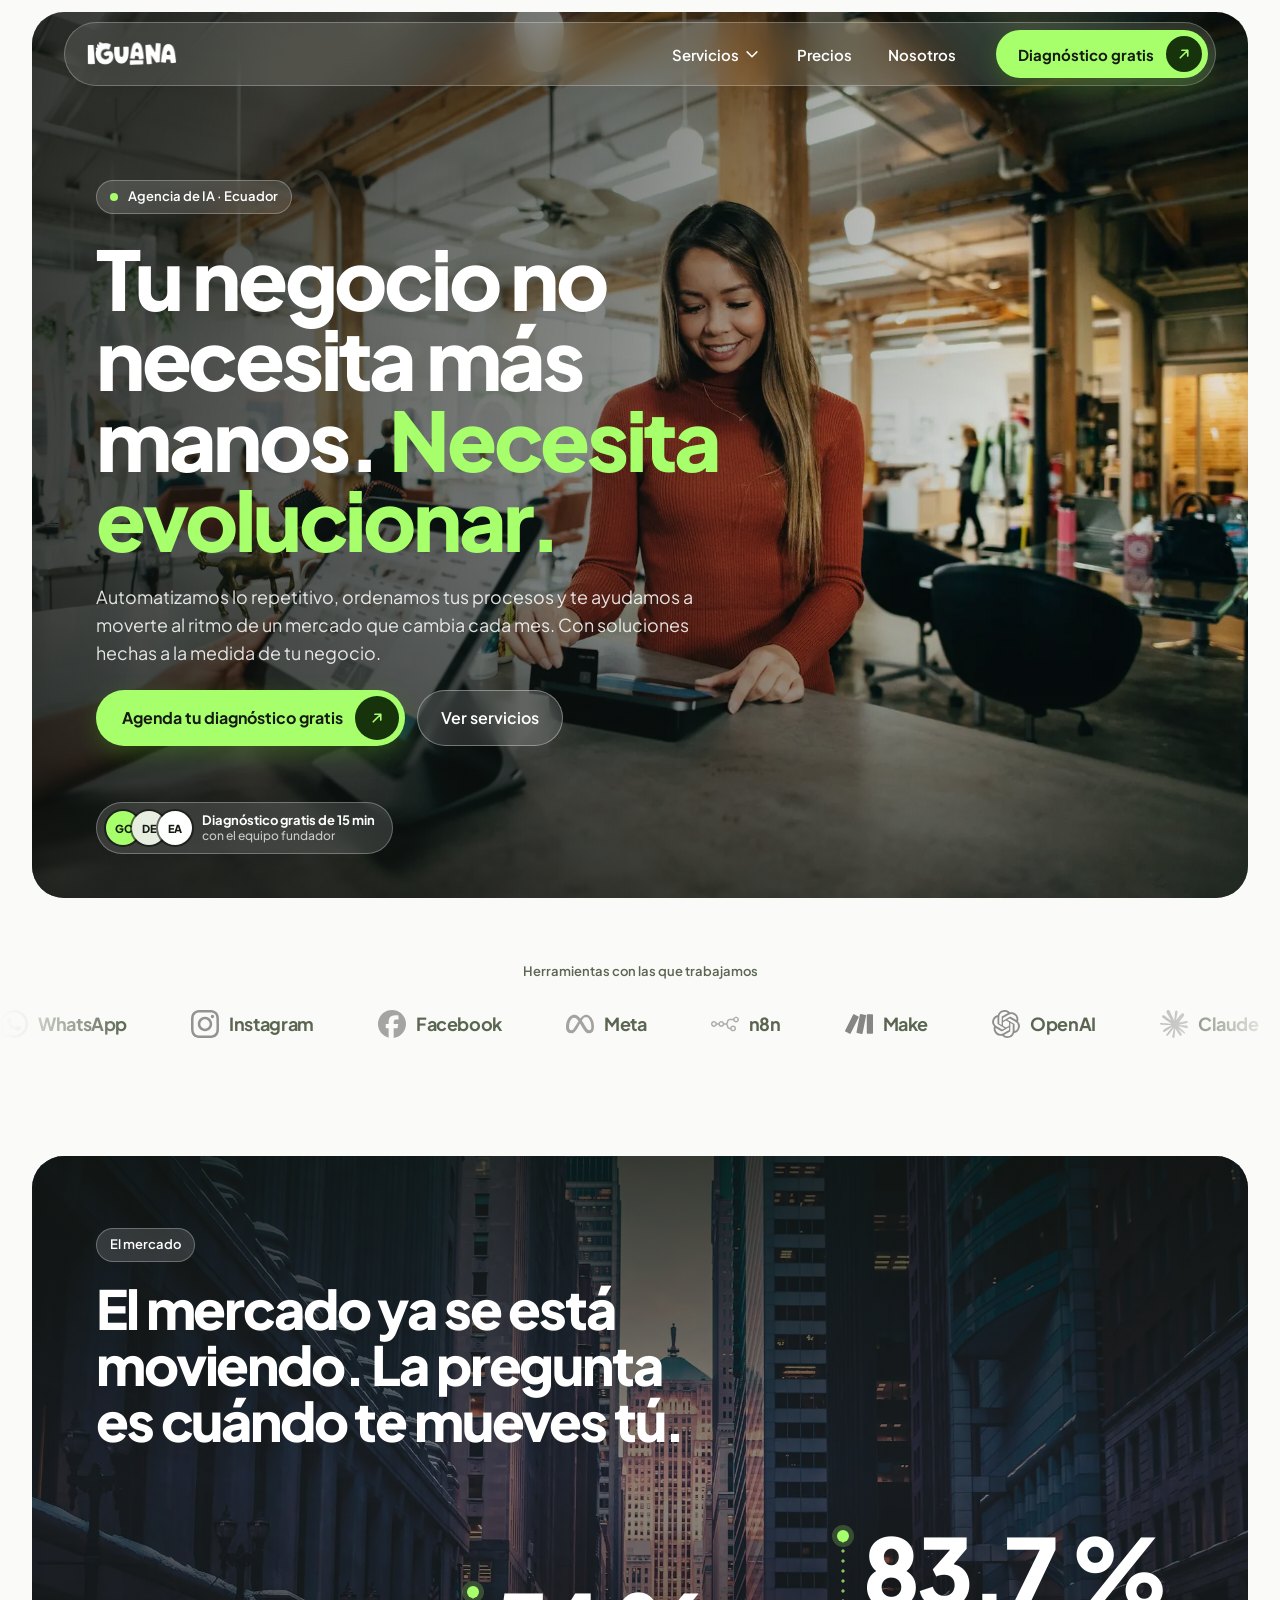
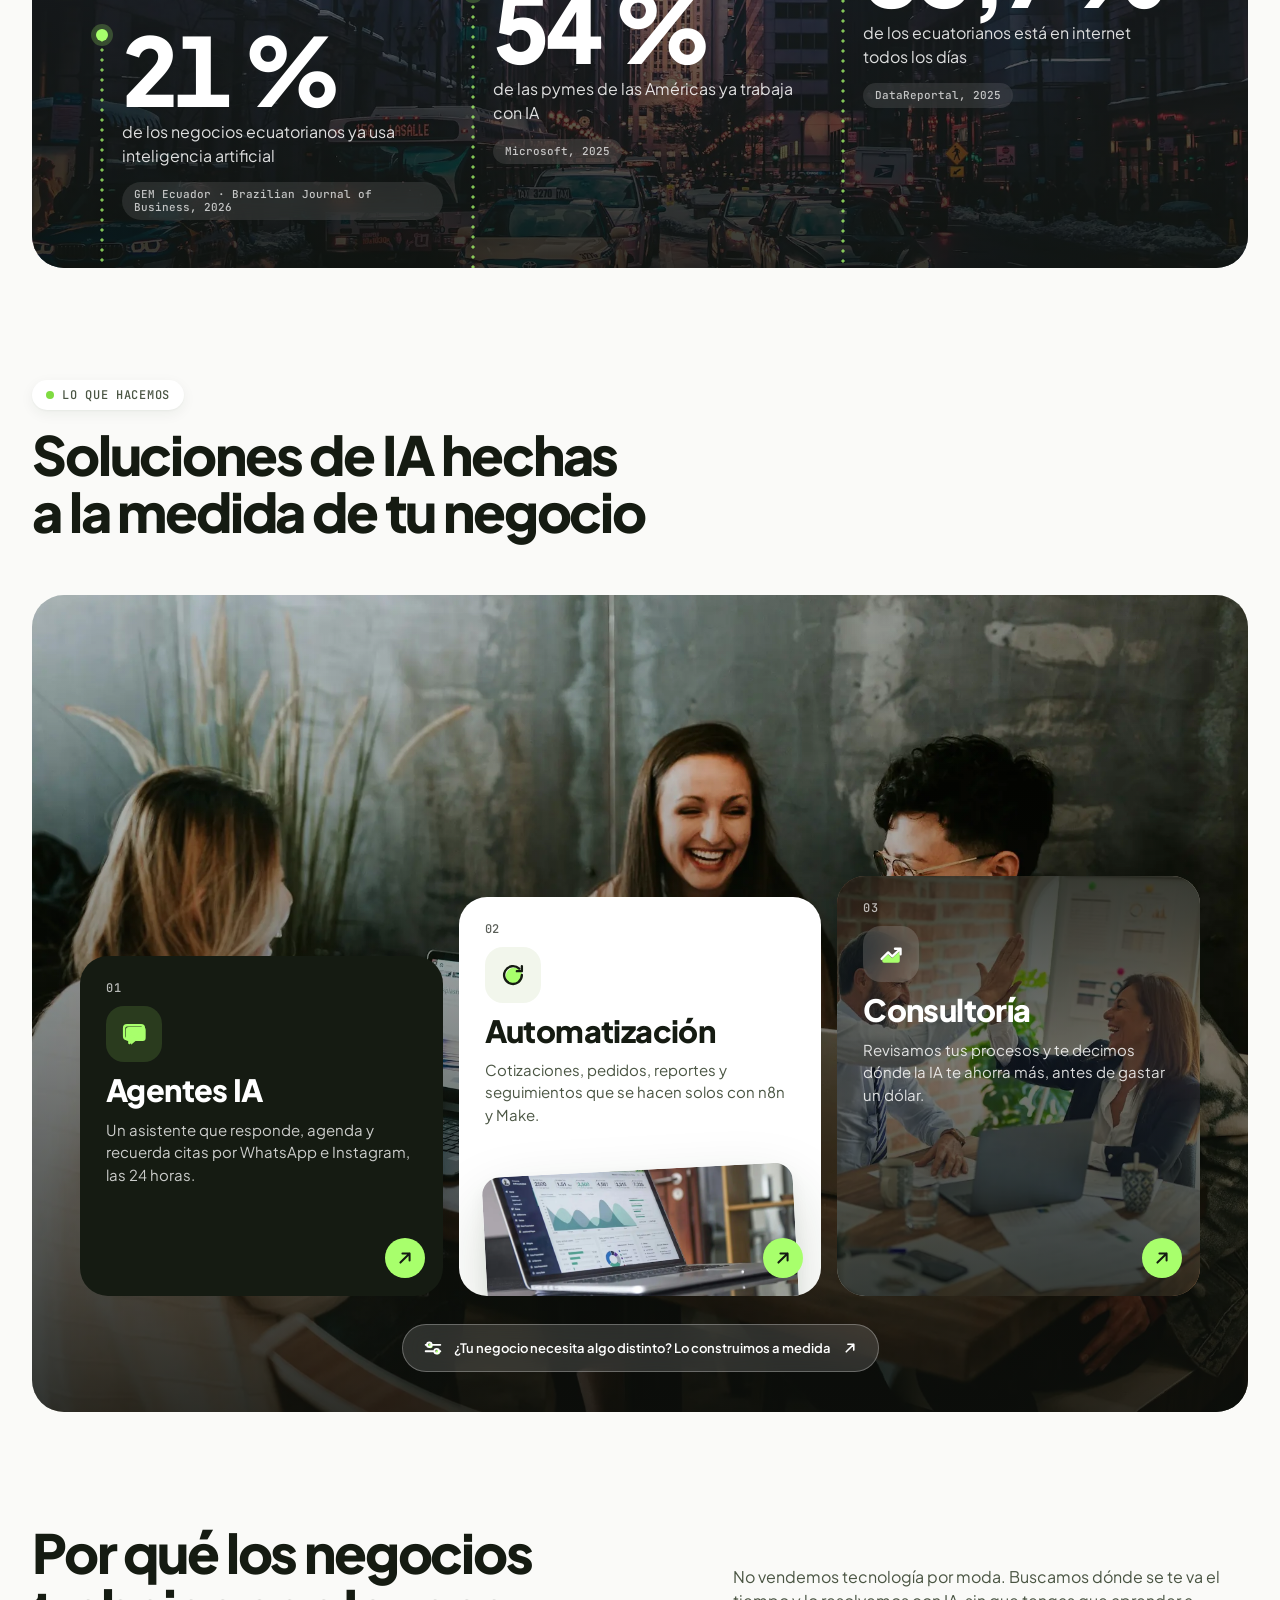
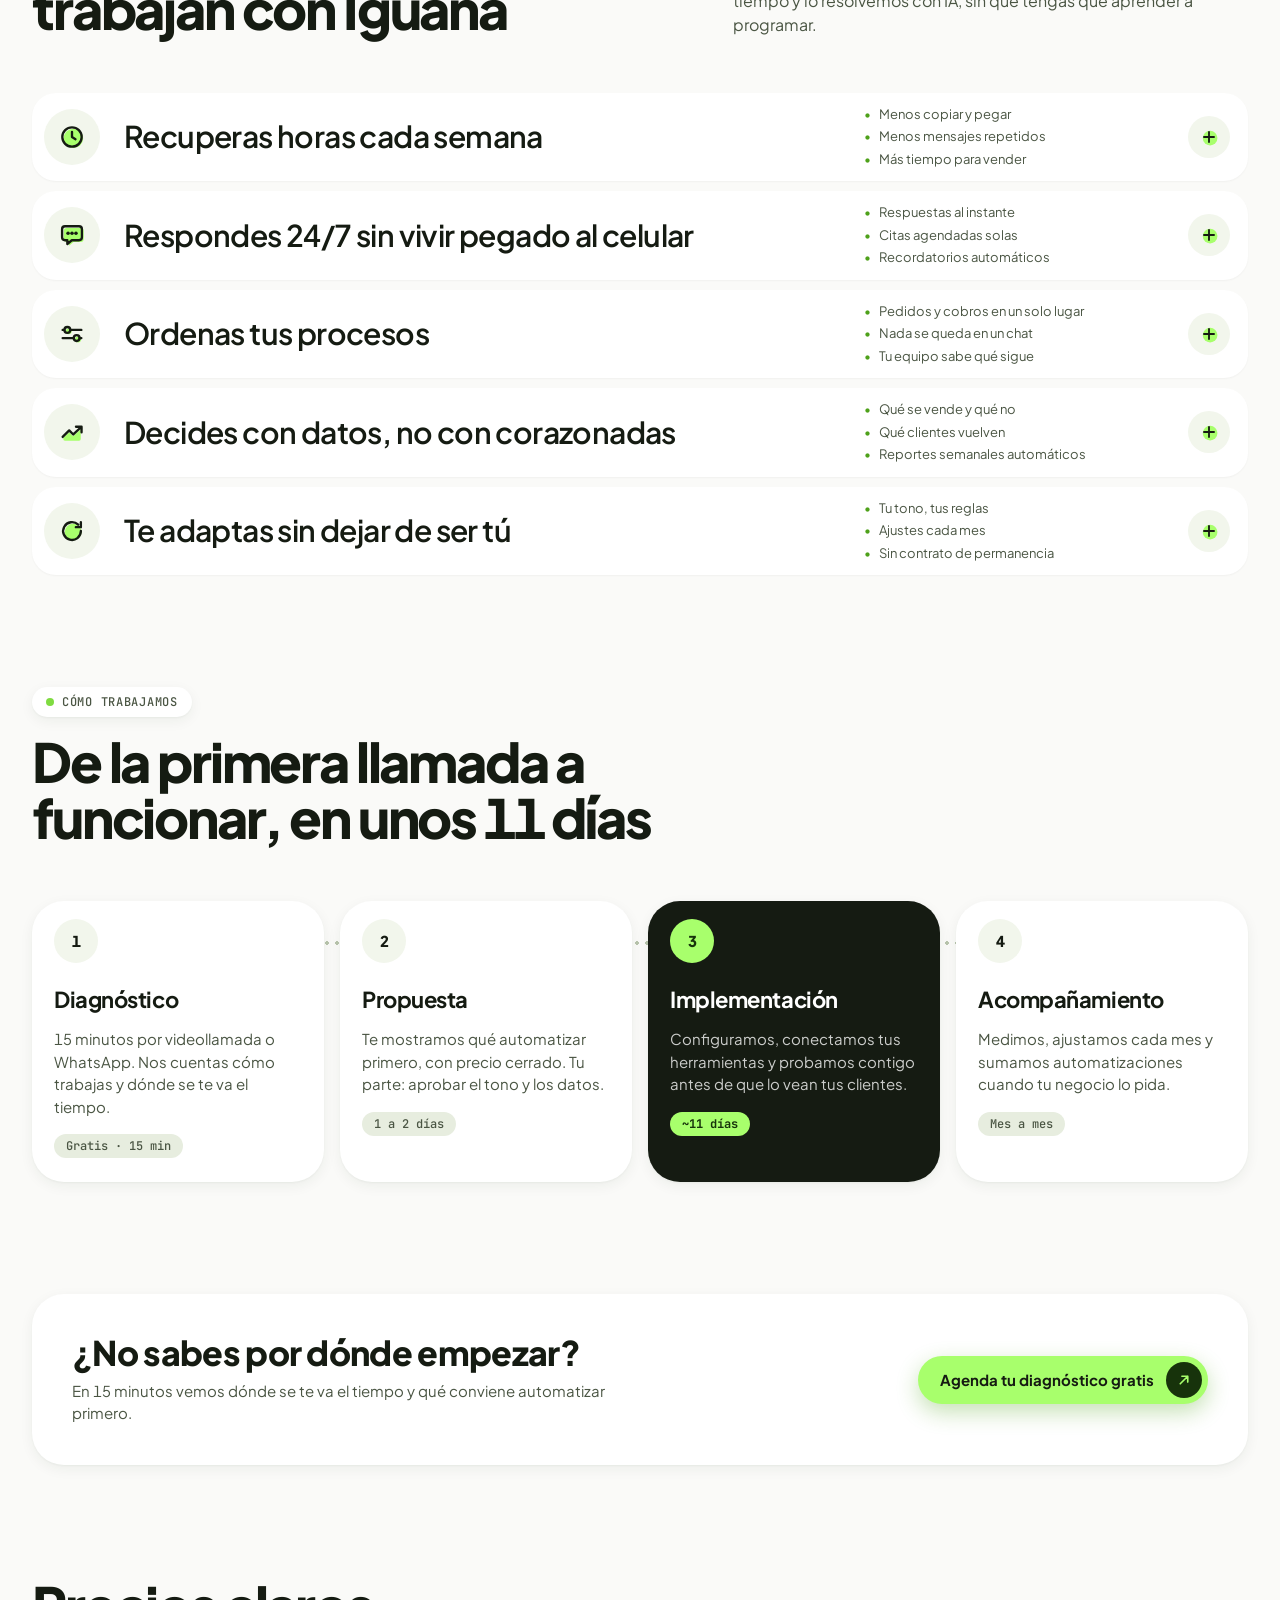
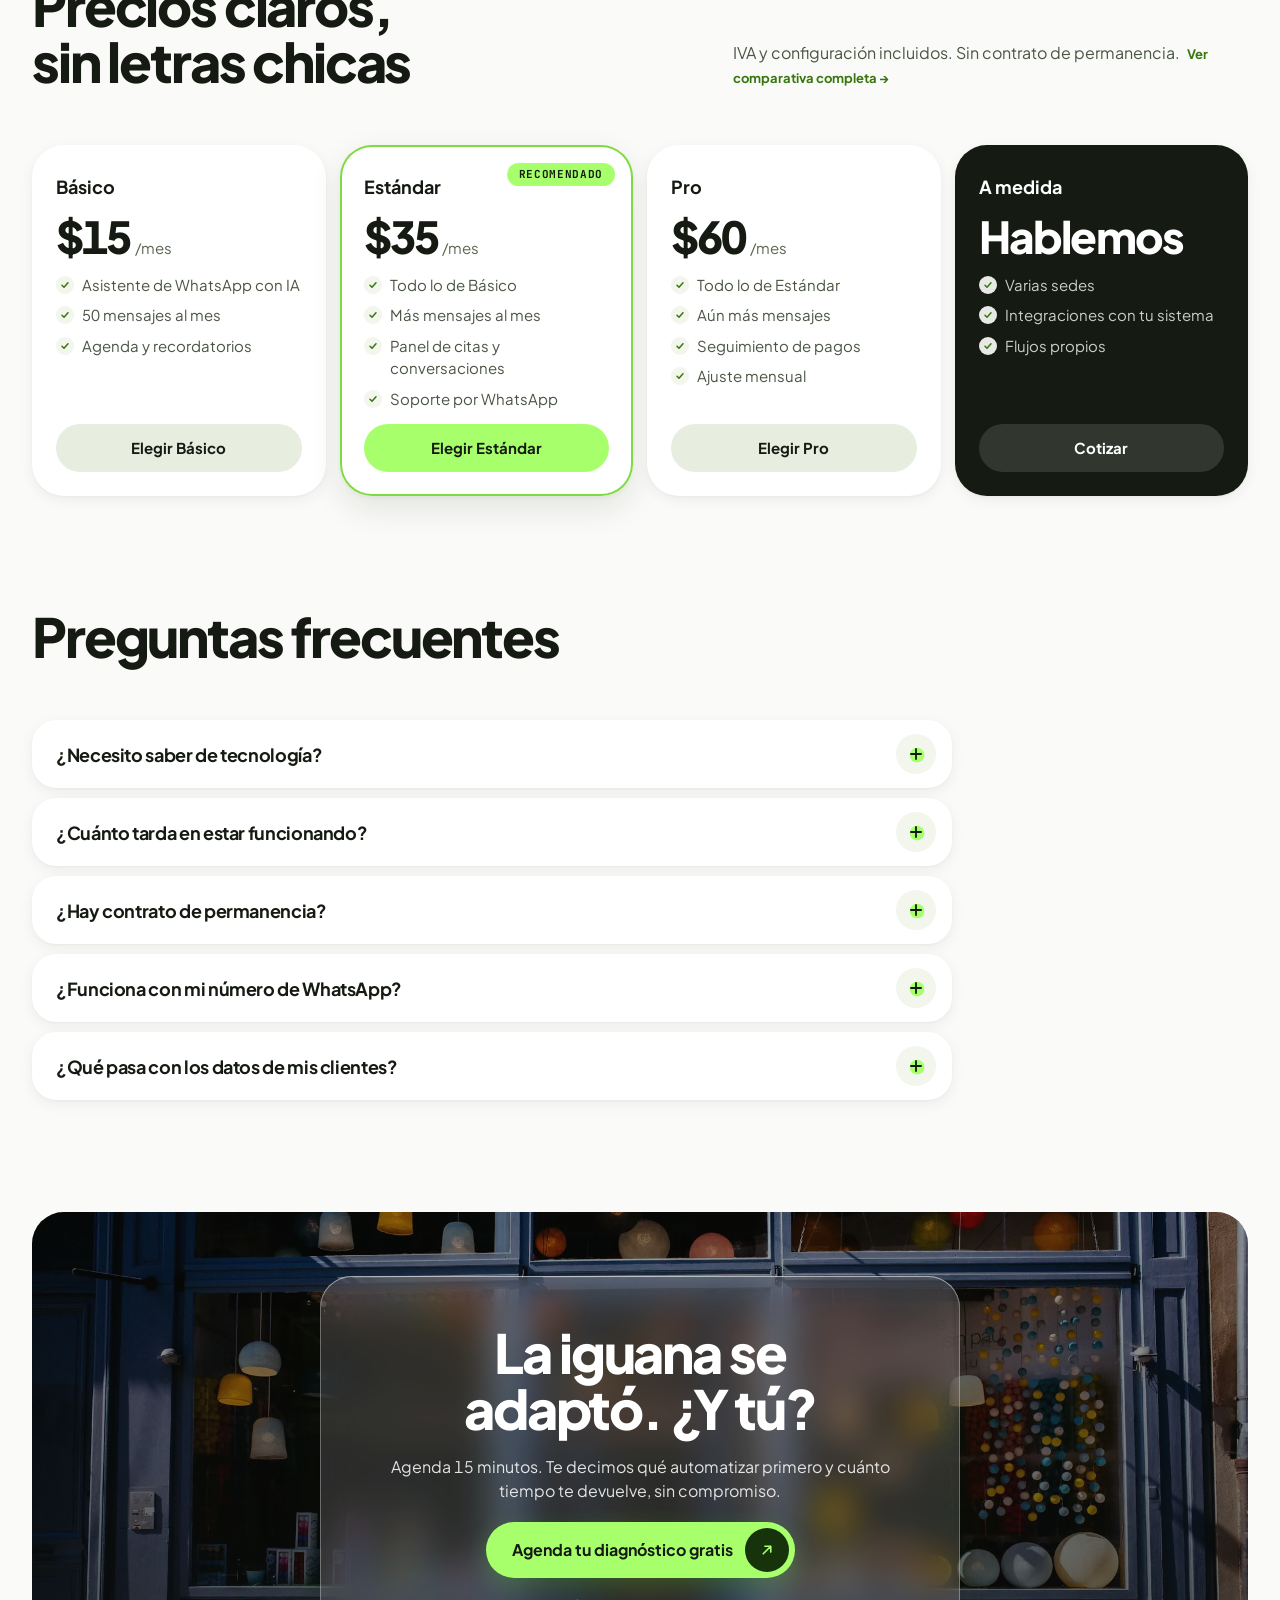
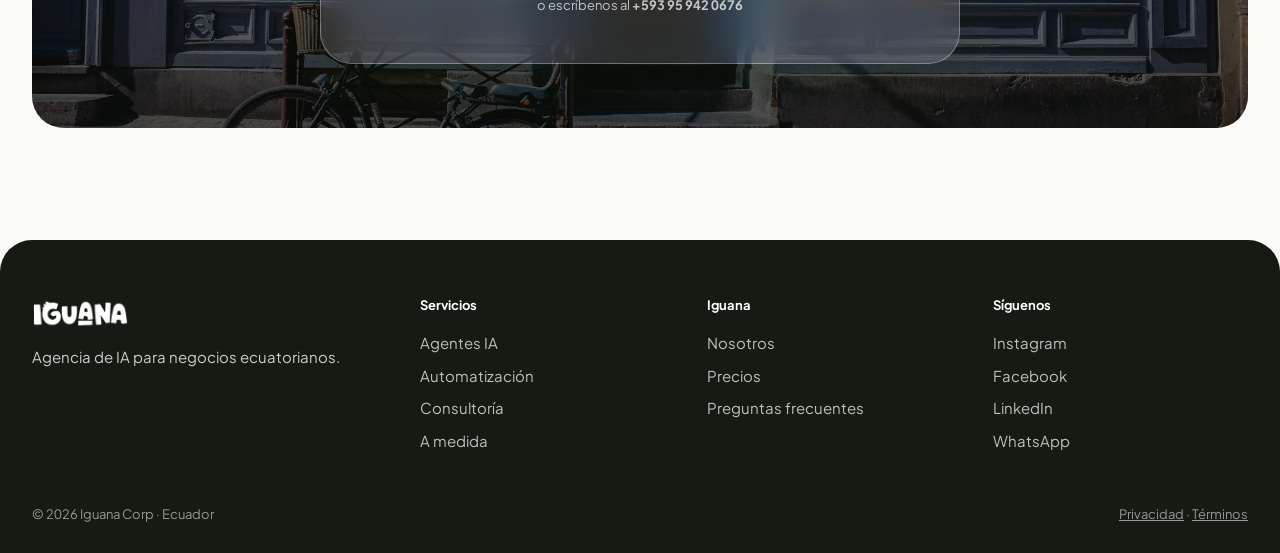
==== commit 3a51c1a4: "Lighten the v2 home: soft white, less green, no calculator - Background is a soft white (#FAFAF8) in" ====
--- a/v2/index.html
+++ b/v2/index.html
@@ -7,7 +7,7 @@
 <meta name="claude:viewport-fit-sides" content="cover">
 <meta name="description" content="Agencia de IA en Ecuador: automatizamos lo repetitivo, ordenamos tus procesos y te ayudamos a adaptarte con soluciones a la medida de tu negocio.">
 <meta name="robots" content="noindex">
-<meta name="theme-color" content="#17330B">
+<meta name="theme-color" content="#FAFAF8">
 <link rel="icon" href="../favicon.ico">
 <link rel="preconnect" href="https://fonts.googleapis.com">
 <link rel="preconnect" href="https://fonts.gstatic.com" crossorigin>
@@ -70,45 +70,15 @@
           <a class="btn-cta btn-cta--lg" href="https://wa.me/593959420676?text=Hola%20Iguana%2C%20quiero%20mi%20diagn%C3%B3stico%20gratis" target="_blank" rel="noopener">
             Agenda tu diagnóstico gratis <span class="btn-cta__arrow"><svg class="ig-icon ig-icon--sm" aria-hidden="true"><use href="#i-arrow-ur"/></svg></span>
           </a>
-          <a class="btn-glass" href="#calculadora">Calcula tu ahorro</a>
-        </div>
-      </div>
-
-      <form class="hero__widget glass" id="mini-calc" aria-labelledby="mini-calc-t">
-        <div class="widget__head">
-          <span class="widget__icon"><svg class="ig-icon" aria-hidden="true"><use href="#i-clock"/></svg></span>
-          <div>
-            <h2 id="mini-calc-t">¿Cuánto tiempo recuperas?</h2>
-            <p>Calcúlalo en 10 segundos</p>
-          </div>
-        </div>
-        <label class="glass-field">
-          <span>Tu negocio</span>
-          <select id="mini-negocio">
-            <option>Consultorio o clínica</option>
-            <option>Barbería o salón</option>
-            <option>Restaurante o cafetería</option>
-            <option>Tienda o comercio</option>
-            <option>Taller o servicio técnico</option>
-            <option>Otro</option>
-          </select>
-        </label>
-        <label class="glass-field">
-          <span>Mensajes o tareas al día</span>
-          <input id="mini-tareas" type="number" inputmode="numeric" min="1" max="500" value="40">
-        </label>
-        <button class="btn-cta btn-cta--block" type="submit">Calcular <span class="btn-cta__arrow"><svg class="ig-icon ig-icon--sm" aria-hidden="true"><use href="#i-arrow-ur"/></svg></span></button>
-      </form>
+          <a class="btn-glass" href="#servicios">Ver servicios</a>
+        </div>
+      </div>
 
       <div class="hero__team glass-chip glass-chip--lg">
         <span class="avatars" aria-hidden="true"><i>GC</i><i>DE</i><i>EA</i></span>
         <span><b>Diagnóstico gratis de 15 min</b><small>con el equipo fundador</small></span>
       </div>
 
-      <div class="hero__stats">
-        <div class="glass stat-glass"><b>~11 días</b><span>de la idea a funcionar</span></div>
-        <div class="glass stat-glass"><b>0</b><span>contratos de permanencia</span></div>
-      </div>
     </div>
   </section>
 
@@ -218,7 +188,7 @@
             <img src="img/fotos/b-tiempo.webp" alt="Persona revisando la hora en su reloj" loading="lazy">
             <div>
               <p>La mayoría de dueños de negocio pasa entre 2 y 4 horas al día respondiendo lo mismo, pasando datos de un lado a otro o recordando citas. Eso lo hace la IA. Tú te quedas con lo que de verdad necesita tu criterio.</p>
-              <a class="ig-link" href="#calculadora">Calcula cuántas horas recuperas →</a>
+              <a class="ig-link" href="https://wa.me/593959420676?text=Hola%20Iguana%2C%20quiero%20recuperar%20horas%20en%20mi%20negocio" target="_blank" rel="noopener">Cuéntanos tu caso →</a>
             </div>
           </div>
         </div>
@@ -329,54 +299,16 @@
     </ol>
   </section>
 
-  <!-- 7 · CALCULADORA -->
-  <section class="wrap calc-wrap" id="calculadora" aria-labelledby="calc-t">
-    <div class="calc">
-      <div class="calc__blob" aria-hidden="true"></div>
-      <div class="sec-head">
-        <span class="eyebrow-chip">Calculadora</span>
-        <h2 id="calc-t">¿Cuánto tiempo te devuelve la IA?</h2>
-      </div>
-      <form class="calc__card glass glass--light" id="calc" novalidate>
-        <div class="calc__inputs">
-          <label class="field">
-            <span class="field__label">Tu negocio</span>
-            <select id="c-negocio" class="ig-select">
-              <option>Consultorio o clínica</option>
-              <option>Barbería o salón</option>
-              <option>Restaurante o cafetería</option>
-              <option>Tienda o comercio</option>
-              <option>Taller o servicio técnico</option>
-              <option>Otro</option>
-            </select>
-          </label>
-          <label class="field">
-            <span class="field__label">Mensajes o tareas repetidas al día <output id="o-tareas" for="c-tareas">40</output></span>
-            <input id="c-tareas" type="range" min="5" max="200" step="5" value="40">
-          </label>
-          <label class="field">
-            <span class="field__label">Minutos que te toma cada una <output id="o-min" for="c-min">3</output></span>
-            <input id="c-min" type="range" min="1" max="15" step="1" value="3">
-          </label>
-          <label class="ig-check">
-            <input id="c-sedes" type="checkbox">
-            <span>Tengo varias sedes o necesito integrar mi sistema</span>
-          </label>
-          <p class="calc__formula">Estimación: tareas × minutos × 22 días ÷ 60 × 70 % que se puede automatizar.</p>
-        </div>
-        <div class="calc__result" aria-live="polite">
-          <span class="calc__label">Horas al mes que recuperas</span>
-          <b class="calc__hours"><span id="r-horas">31</span> h</b>
-          <span class="calc__days">≈ <span id="r-dias">4</span> días de trabajo</span>
-          <div class="calc__plan">
-            <span>Plan recomendado</span>
-            <b id="r-plan">Estándar · $35/mes</b>
-          </div>
-          <a class="btn-cta btn-cta--block" id="r-wa" href="#" target="_blank" rel="noopener">
-            Hablar por WhatsApp <span class="btn-cta__arrow"><svg class="ig-icon ig-icon--sm" aria-hidden="true"><use href="#i-whatsapp"/></svg></span>
-          </a>
-        </div>
-      </form>
+  <!-- 7 · CTA SIMPLE -->
+  <section class="wrap" id="cta-simple">
+    <div class="cta-band">
+      <div>
+        <h2>¿No sabes por dónde empezar?</h2>
+        <p>En 15 minutos vemos dónde se te va el tiempo y qué conviene automatizar primero.</p>
+      </div>
+      <a class="btn-cta" href="https://wa.me/593959420676?text=Hola%20Iguana%2C%20quiero%20mi%20diagn%C3%B3stico%20gratis" target="_blank" rel="noopener">
+        Agenda tu diagnóstico gratis <span class="btn-cta__arrow"><svg class="ig-icon ig-icon--sm" aria-hidden="true"><use href="#i-arrow-ur"/></svg></span>
+      </a>
     </div>
   </section>
 
@@ -415,19 +347,6 @@
     </div>
   </section>
 
-  <!-- 9 · CONCEPTO -->
-  <section class="wrap concepto" id="concepto" aria-labelledby="conc-t">
-    <div class="concepto__art ig-spark">
-      <img src="img/iguana-hero.webp" alt="Grabado de una iguana marina sobre rocas volcánicas" width="560" height="585">
-    </div>
-    <div class="concepto__copy">
-      <span class="eyebrow-chip">Por qué la iguana</span>
-      <h2 id="conc-t">Todas las iguanas saben nadar. Solo una se metió al mar a buscar comida.</h2>
-      <p>La iguana marina de Galápagos no dejó de ser iguana: aprendió a moverse en un mundo nuevo. Eso hacemos con los negocios ecuatorianos. Los llevamos a lo digital sin cambiar quiénes son.</p>
-      <a class="ig-link" href="nosotros.html">Conoce nuestra historia →</a>
-    </div>
-  </section>
-
   <!-- 10 · FAQ -->
   <section class="wrap faq" id="faq" aria-labelledby="faq-t">
     <div class="sec-head">
@@ -489,7 +408,6 @@
       <h3>Iguana</h3>
       <a href="nosotros.html">Nosotros</a>
       <a href="precios.html">Precios</a>
-      <a href="#calculadora">Calculadora</a>
       <a href="#faq">Preguntas frecuentes</a>
     </div>
     <div>
--- a/v2/css/inicio.css
+++ b/v2/css/inicio.css
@@ -2,7 +2,8 @@
    iguana.ec v2 · Inicio
    Usa tokens.css + base.css (Iguana Design System v0.2.0).
    Layout: tarjetas de foto a sangre (radio 32) con vidrio encima,
-   alternadas con secciones claras sobre el fondo "mist".
+   alternadas con secciones claras sobre un blanco suave.
+   El verde de marca queda como acento (botones, íconos, puntos), no como superficie.
    ========================================================= */
 
 :root {
@@ -11,13 +12,17 @@
   --glass-bg: rgba(255, 255, 255, .14);
   --glass-edge: rgba(255, 255, 255, .30);
   --glass-shadow: inset 0 1px 0 rgba(255, 255, 255, .35), 0 24px 60px rgba(12, 29, 6, .28);
-  --photo-shade: linear-gradient(100deg, rgba(12, 29, 6, .86) 0%, rgba(12, 29, 6, .55) 42%, rgba(12, 29, 6, .12) 75%);
-  --sec-gap: clamp(72px, 10vw, 128px);
+  --photo-shade: linear-gradient(100deg, rgba(14, 16, 13, .84) 0%, rgba(14, 16, 13, .5) 45%, rgba(14, 16, 13, .1) 78%);
+  --sec-gap: clamp(56px, 9vw, 112px);
+  --page: #FAFAF8;          /* blanco suave, no #fff */
+  --card: #FFFFFF;
+  --ink-panel: var(--ig-gray-900);
+  --ig-color-bg: var(--page);
 }
 
 html { scroll-behavior: smooth; scroll-padding-top: calc(96px + env(safe-area-inset-top, 0px)); }
 @media (prefers-reduced-motion: reduce) { html { scroll-behavior: auto; } }
-body { margin: 0; background: var(--ig-color-bg); color: var(--ig-color-text); overflow-x: hidden; }
+body { margin: 0; background: var(--page); color: var(--ig-color-text); overflow-x: hidden; }
 img { max-width: 100%; display: block; }
 h1, h2, h3, p { margin: 0; }
 a { color: inherit; }
@@ -37,9 +42,9 @@
 .eyebrow-chip {
   justify-self: start; display: inline-flex; align-items: center; gap: 8px; min-height: 30px; padding: 0 14px;
   border-radius: var(--ig-radius-pill); background: var(--ig-color-surface); box-shadow: var(--ig-shadow-1);
-  font: var(--ig-weight-medium) var(--ig-text-xs)/1 var(--ig-font-mono); letter-spacing: var(--ig-tracking-label); text-transform: uppercase; color: var(--ig-green-700);
-}
-.eyebrow-chip::before { content: ""; width: 8px; height: 8px; border-radius: 50%; background: var(--ig-green-400); box-shadow: 0 0 0 3px var(--ig-green-100); }
+  font: var(--ig-weight-medium) var(--ig-text-xs)/1 var(--ig-font-mono); letter-spacing: var(--ig-tracking-label); text-transform: uppercase; color: var(--ig-color-text-muted);
+}
+.eyebrow-chip::before { content: ""; width: 8px; height: 8px; border-radius: 50%; background: var(--ig-green-500); }
 
 /* ---------- Vidrio ---------- */
 .glass {
@@ -92,7 +97,7 @@
 
 /* ---------- NAV ---------- */
 .nav { position: fixed; z-index: var(--ig-z-nav); left: 0; right: 0; top: 0; padding-top: calc(env(safe-area-inset-top, 0px) + 22px); pointer-events: none; transition: padding var(--ig-dur-base) var(--ig-ease-out); }
-body::before { content: ""; position: fixed; inset: 0 0 auto; height: env(safe-area-inset-top, 0px); z-index: 30; background: var(--ig-color-bg); }
+body::before { content: ""; position: fixed; inset: 0 0 auto; height: env(safe-area-inset-top, 0px); z-index: 30; background: var(--page); }
 .nav__bar {
   pointer-events: auto; position: relative;
   width: min(1180px, calc(100% - 2 * clamp(28px, 5vw, 64px))); margin: 0 auto; box-sizing: border-box;
@@ -103,7 +108,7 @@
   transition: background var(--ig-dur-base) var(--ig-ease-out), color var(--ig-dur-base) var(--ig-ease-out), box-shadow var(--ig-dur-base) var(--ig-ease-out);
 }
 .nav.is-solid { padding-top: calc(env(safe-area-inset-top, 0px) + 12px); }
-.nav.is-solid .nav__bar { background: rgba(249, 251, 245, .78); color: var(--ig-color-text); box-shadow: inset 0 0 0 1px rgba(255, 255, 255, .9), var(--ig-shadow-2); }
+.nav.is-solid .nav__bar { background: rgba(250, 250, 248, .8); color: var(--ig-color-text); box-shadow: inset 0 0 0 1px rgba(255, 255, 255, .9), var(--ig-shadow-2); }
 .nav__logo { display: block; flex: none; }
 .nav__logo img { height: 34px; width: auto; }
 .nav__logo-dark { display: none !important; }
@@ -123,12 +128,12 @@
 .nav__drop { position: relative; }
 .nav__menu {
   position: absolute; top: calc(100% + 12px); left: -8px; width: 320px; padding: 8px; display: grid; gap: 2px;
-  border-radius: var(--ig-radius-lg); background: rgba(249, 251, 245, .9); color: var(--ig-color-text);
+  border-radius: var(--ig-radius-lg); background: rgba(250, 250, 248, .92); color: var(--ig-color-text);
   -webkit-backdrop-filter: blur(20px); backdrop-filter: blur(20px); box-shadow: var(--ig-shadow-3), inset 0 0 0 1px #fff;
   animation: ig-pop var(--ig-dur-base) var(--ig-ease-spring); transform-origin: top left;
 }
 .nav__menu a { display: flex; align-items: center; gap: 14px; padding: 12px; border-radius: var(--ig-radius-md); text-decoration: none; transition: background var(--ig-dur-fast) var(--ig-ease-out); }
-.nav__menu a:hover { background: var(--ig-color-surface-brand); }
+.nav__menu a:hover { background: var(--ig-gray-50); }
 .nav__menu .ig-icon { width: 26px; height: 26px; flex: none; }
 .nav__menu b { display: block; font-size: var(--ig-text-base); }
 .nav__menu small { display: block; color: var(--ig-color-text-subtle); font-size: var(--ig-text-sm); }
@@ -141,7 +146,7 @@
 .sheet {
   pointer-events: auto; width: min(1180px, calc(100% - 2 * clamp(28px, 5vw, 64px))); margin: 10px auto 0; box-sizing: border-box;
   display: grid; gap: 4px; padding: 12px; border-radius: var(--ig-radius-xl);
-  background: rgba(249, 251, 245, .94); -webkit-backdrop-filter: blur(20px); backdrop-filter: blur(20px); box-shadow: var(--ig-shadow-3);
+  background: rgba(250, 250, 248, .96); -webkit-backdrop-filter: blur(20px); backdrop-filter: blur(20px); box-shadow: var(--ig-shadow-3);
   animation: ig-pop var(--ig-dur-base) var(--ig-ease-spring);
 }
 .sheet a:not(.btn-cta) { display: flex; align-items: center; min-height: 48px; padding: 0 16px; border-radius: var(--ig-radius-md); color: var(--ig-color-text); text-decoration: none; font-weight: var(--ig-weight-semibold); }
@@ -152,40 +157,24 @@
 .hero-wrap { padding-top: calc(env(safe-area-inset-top, 0px) + 12px); }
 .hero {
   position: relative; isolation: isolate; overflow: hidden;
-  display: grid; grid-template-columns: minmax(0, 1.25fr) minmax(300px, .75fr); grid-template-areas: "copy widget" "team stats";
-  align-items: end; gap: var(--ig-space-6) var(--ig-space-10);
-  min-height: min(860px, 100svh); padding: clamp(128px, 14vw, 168px) clamp(24px, 5vw, 64px) clamp(28px, 4vw, 48px);
+  display: grid; grid-template-columns: minmax(0, 1fr); align-content: end; gap: clamp(28px, 5vw, 56px);
+  min-height: min(780px, 92svh); padding: clamp(128px, 14vw, 168px) clamp(24px, 5vw, 64px) clamp(28px, 4vw, 44px);
   border-radius: var(--ig-radius-xl); color: #fff; box-sizing: border-box;
-  background: var(--ig-green-900) center 30% / cover no-repeat;
-}
-.hero::before { content: ""; position: absolute; inset: 0; z-index: -1; background: var(--photo-shade), linear-gradient(0deg, rgba(12, 29, 6, .55), transparent 40%); }
-.hero__copy { grid-area: copy; display: grid; gap: var(--ig-space-6); justify-items: start; align-self: center; }
-.hero h1 { max-width: 13ch; font-size: clamp(40px, 6.6vw, 88px); font-weight: var(--ig-weight-extrabold); letter-spacing: var(--ig-tracking-display); line-height: .98; text-wrap: balance; }
+  background: var(--ig-gray-900) center 30% / cover no-repeat;
+}
+.hero::before { content: ""; position: absolute; inset: 0; z-index: -1; background: var(--photo-shade), linear-gradient(0deg, rgba(14, 16, 13, .5), transparent 40%); }
+.hero__copy { display: grid; gap: var(--ig-space-6); justify-items: start; }
+.hero h1 { max-width: 13ch; font-size: clamp(38px, 6.4vw, 84px); font-weight: var(--ig-weight-extrabold); letter-spacing: var(--ig-tracking-display); line-height: .98; text-wrap: balance; }
 .hero h1 em { font-style: normal; color: var(--ig-green-400); }
-.hero__copy p { max-width: 48ch; font-size: clamp(16px, 1.4vw, 19px); line-height: 1.55; color: rgba(255, 255, 255, .86); }
+.hero__copy p { max-width: 48ch; font-size: clamp(15px, 1.4vw, 19px); line-height: 1.55; color: rgba(255, 255, 255, .86); }
 .hero__ctas { display: flex; flex-wrap: wrap; gap: 12px; }
-.hero__widget { grid-area: widget; align-self: center; display: grid; gap: 14px; padding: 22px; }
-.widget__head { display: flex; align-items: center; gap: 14px; margin-bottom: 4px; }
-.widget__icon { display: grid; place-items: center; flex: none; width: 48px; height: 48px; border-radius: 16px; background: var(--ig-green-400); color: var(--ig-green-900); --ig-icon-tint: rgba(23, 51, 11, .2); }
-.widget__head h2 { font-size: var(--ig-text-lg); font-weight: var(--ig-weight-bold); letter-spacing: var(--ig-tracking-title); }
-.widget__head p { font-size: var(--ig-text-sm); color: rgba(255, 255, 255, .72); }
-.glass-field { display: grid; gap: 6px; padding: 10px 16px 12px; border-radius: var(--ig-radius-md); background: rgba(255, 255, 255, .12); box-shadow: inset 0 0 0 1px rgba(255, 255, 255, .2); }
-.glass-field:focus-within { box-shadow: inset 0 0 0 2px var(--ig-green-400); }
-.glass-field span { font: var(--ig-weight-medium) var(--ig-text-xs)/1 var(--ig-font-mono); letter-spacing: var(--ig-tracking-label); text-transform: uppercase; color: rgba(255, 255, 255, .7); }
-.glass-field select, .glass-field input { width: 100%; min-height: 28px; padding: 0; border: 0; background: transparent; color: #fff; font: var(--ig-weight-semibold) var(--ig-text-md)/1.2 var(--ig-font-sans); outline: 0; }
-.glass-field select option { color: var(--ig-color-text); }
-.hero__team { grid-area: team; justify-self: start; }
+.hero__team { justify-self: start; }
 .hero__team b { display: block; font-size: var(--ig-text-sm); }
 .hero__team small { display: block; font-size: var(--ig-text-xs); font-weight: var(--ig-weight-medium); color: rgba(255, 255, 255, .72); }
 .avatars { display: inline-flex; }
-.avatars i { display: grid; place-items: center; width: 34px; height: 34px; margin-left: -8px; border-radius: 50%; background: var(--ig-green-400); color: var(--ig-green-900); font: var(--ig-weight-extrabold) 11px/1 var(--ig-font-sans); font-style: normal; box-shadow: 0 0 0 2px rgba(23, 51, 11, .6); }
-.avatars i:first-child { margin-left: 0; }
-.avatars i:nth-child(2) { background: var(--ig-green-100); }
-.avatars i:nth-child(3) { background: #fff; }
-.hero__stats { grid-area: stats; display: grid; grid-template-columns: 1fr 1fr; gap: 12px; }
-.stat-glass { display: grid; gap: 4px; padding: 16px 18px; border-radius: 20px; }
-.stat-glass b { font-size: clamp(24px, 2.4vw, 32px); font-weight: var(--ig-weight-extrabold); letter-spacing: var(--ig-tracking-display); line-height: 1; }
-.stat-glass span { font-size: var(--ig-text-sm); color: rgba(255, 255, 255, .78); }
+.avatars i { display: grid; place-items: center; width: 34px; height: 34px; margin-left: -8px; border-radius: 50%; background: #fff; color: var(--ig-gray-900); font: var(--ig-weight-extrabold) 11px/1 var(--ig-font-sans); font-style: normal; box-shadow: 0 0 0 2px rgba(14, 16, 13, .6); }
+.avatars i:first-child { margin-left: 0; background: var(--ig-green-400); }
+.avatars i:nth-child(2) { background: var(--ig-gray-100); }
 
 /* ---------- HERRAMIENTAS ---------- */
 .tools { display: grid; gap: 22px; }
@@ -230,7 +219,7 @@
   padding: clamp(180px, 22vw, 300px) clamp(16px, 4vw, 48px) clamp(24px, 4vw, 40px);
   border-radius: var(--ig-radius-xl); background: var(--ig-gray-300) center 35% / cover no-repeat;
 }
-.serv-band::before { content: ""; position: absolute; inset: 0; z-index: -1; background: linear-gradient(180deg, rgba(12, 29, 6, .05) 20%, rgba(12, 29, 6, .55) 70%, rgba(12, 29, 6, .8)); }
+.serv-band::before { content: ""; position: absolute; inset: 0; z-index: -1; background: linear-gradient(180deg, rgba(14, 16, 13, .05) 20%, rgba(14, 16, 13, .55) 70%, rgba(14, 16, 13, .8)); }
 .serv-cards { width: 100%; display: grid; grid-template-columns: repeat(3, minmax(0, 1fr)); gap: 16px; align-items: end; }
 .serv-card {
   position: relative; display: grid; align-content: start; gap: 12px; min-height: 340px; padding: 26px 26px 88px; overflow: hidden;
@@ -246,12 +235,12 @@
 .serv-card p { font-size: var(--ig-text-base); line-height: 1.5; max-width: 34ch; }
 .serv-card__go { position: absolute; right: 18px; bottom: 18px; }
 .serv-card:hover .serv-card__go .ig-icon { transform: rotate(45deg); }
-.serv-card--dark { background: var(--ig-green-900); color: #fff; }
+.serv-card--dark { background: var(--ink-panel); color: #fff; }
 .serv-card--dark .serv-card__icon { background: rgba(168, 255, 108, .14); color: var(--ig-green-400); }
 .serv-card--dark p { color: rgba(255, 255, 255, .78); }
-.serv-card--lime { background: var(--ig-green-400); color: var(--ig-green-950); padding-bottom: 170px; --ig-icon-tint: rgba(23, 51, 11, .18); }
-.serv-card--lime .serv-card__icon { background: rgba(23, 51, 11, .1); }
-.serv-card--lime .serv-card__go { background: var(--ig-green-900); color: var(--ig-green-400); --ig-icon-tint: transparent; }
+.serv-card--lime { background: var(--card); color: var(--ig-color-text); padding-bottom: 170px; }
+.serv-card--lime .serv-card__icon { background: var(--ig-gray-50); }
+.serv-card--lime p { color: var(--ig-color-text-muted); }
 .serv-card__photo { position: absolute; left: 26px; right: 26px; bottom: -24px; height: 150px; width: calc(100% - 52px); object-fit: cover; border-radius: 18px; box-shadow: var(--ig-shadow-3); transform: rotate(-3deg); transition: transform var(--ig-dur-slow) var(--ig-ease-spring); }
 .serv-card--lime:hover .serv-card__photo { transform: rotate(0) translateY(-10px); }
 .serv-card--photo { color: #fff; background: var(--ig-gray-800) center / cover no-repeat; }
@@ -266,29 +255,27 @@
 /* ---------- BENEFICIOS (lista expandible) ---------- */
 .beneficios { position: relative; }
 .ben-list { display: grid; gap: 10px; margin: 0; padding: 0; list-style: none; }
-.ben { border-radius: var(--ig-radius-lg); background: var(--ig-color-surface-brand); transition: background var(--ig-dur-base) var(--ig-ease-out), box-shadow var(--ig-dur-base) var(--ig-ease-out); }
+.ben { border-radius: var(--ig-radius-lg); background: var(--card); box-shadow: 0 1px 2px rgba(20, 22, 18, .04); transition: box-shadow var(--ig-dur-base) var(--ig-ease-out), transform var(--ig-dur-base) var(--ig-ease-spring); }
 .ben__row {
   width: 100%; display: grid; grid-template-columns: auto minmax(0, 1fr) minmax(0, 300px) auto; align-items: center; gap: var(--ig-space-6);
-  min-height: 96px; padding: 14px 18px 14px 14px; border: 0; border-radius: inherit; background: transparent; color: inherit; text-align: left; cursor: pointer; font: inherit;
-}
-.ben__icon { display: grid; place-items: center; width: 60px; height: 60px; border-radius: 50%; background: var(--ig-color-surface); box-shadow: var(--ig-shadow-1); transition: transform var(--ig-dur-base) var(--ig-ease-spring); }
-.ben__title { font-size: clamp(22px, 2.6vw, 34px); font-weight: var(--ig-weight-semibold); letter-spacing: var(--ig-tracking-title); line-height: 1.1; }
+  min-height: 88px; padding: 12px 18px 12px 12px; border: 0; border-radius: inherit; background: transparent; color: inherit; text-align: left; cursor: pointer; font: inherit;
+}
+.ben__icon { display: grid; place-items: center; width: 56px; height: 56px; border-radius: 50%; background: var(--ig-gray-50); transition: transform var(--ig-dur-base) var(--ig-ease-spring), background var(--ig-dur-fast) var(--ig-ease-out); }
+.ben__title { font-size: clamp(20px, 2.4vw, 30px); font-weight: var(--ig-weight-semibold); letter-spacing: var(--ig-tracking-title); line-height: 1.12; }
 .ben__points { display: grid; gap: 3px; font-size: var(--ig-text-sm); color: var(--ig-color-text-muted); }
 .ben__points span::before { content: "•"; margin-right: 8px; color: var(--ig-green-600); }
-.ben__toggle { display: grid; place-items: center; width: 44px; height: 44px; border-radius: 50%; background: var(--ig-color-surface); transition: transform var(--ig-dur-base) var(--ig-ease-spring), background var(--ig-dur-fast) var(--ig-ease-out); }
-.ben:hover, .ben.is-open { background: var(--ig-green-400); box-shadow: 0 14px 40px rgba(78, 161, 26, .25); --ig-icon-tint: rgba(23, 51, 11, .18); }
-.ben:hover .ben__points, .ben.is-open .ben__points { color: var(--ig-green-900); }
-.ben:hover .ben__points span::before, .ben.is-open .ben__points span::before { color: var(--ig-green-900); }
-.ben:hover .ben__icon { transform: rotate(-8deg) scale(1.05); }
-.ben.is-open .ben__toggle { transform: rotate(45deg); background: var(--ig-green-900); color: var(--ig-green-400); --ig-icon-tint: transparent; }
+.ben__toggle { display: grid; place-items: center; width: 42px; height: 42px; border-radius: 50%; background: var(--ig-gray-50); transition: transform var(--ig-dur-base) var(--ig-ease-spring), background var(--ig-dur-fast) var(--ig-ease-out); }
+.ben:hover, .ben.is-open { box-shadow: var(--ig-shadow-2); }
+.ben:hover .ben__icon, .ben.is-open .ben__icon { background: var(--ig-green-400); transform: rotate(-8deg); --ig-icon-tint: rgba(23, 51, 11, .18); }
+.ben.is-open .ben__toggle { transform: rotate(45deg); background: var(--ink-panel); color: #fff; --ig-icon-tint: transparent; }
 .ben__row:focus-visible { outline: 3px solid var(--ig-green-700); outline-offset: 3px; }
 .ben__panel { display: grid; grid-template-rows: 0fr; transition: grid-template-rows var(--ig-dur-slow) var(--ig-ease-out); }
 .ben.is-open .ben__panel { grid-template-rows: 1fr; }
 .ben__inner { min-height: 0; overflow: hidden; display: grid; grid-template-columns: 220px minmax(0, 1fr); gap: var(--ig-space-6); align-items: center; padding: 0 18px; }
 .ben.is-open .ben__inner { padding-bottom: 18px; }
-.ben__inner img { width: 100%; aspect-ratio: 4 / 3; object-fit: cover; border-radius: 18px; }
-.ben__inner p { max-width: 60ch; font-size: var(--ig-text-md); line-height: 1.6; color: var(--ig-green-950); margin-bottom: 10px; }
-.ben__inner .ig-link { color: var(--ig-green-900); }
+.ben__inner img { width: 100%; aspect-ratio: 16 / 10; object-fit: cover; border-radius: 18px; }
+.ben__inner p { max-width: 60ch; font-size: var(--ig-text-md); line-height: 1.6; color: var(--ig-color-text-muted); margin-bottom: 10px; }
+.ben__inner .ig-link { color: var(--ig-color-link); }
 .ben-float {
   position: absolute; z-index: 5; left: 0; top: 0; width: 150px; aspect-ratio: 3 / 4; pointer-events: none;
   border-radius: 22px; overflow: hidden; box-shadow: var(--ig-shadow-3), inset 0 0 0 4px rgba(255, 255, 255, .9);
@@ -302,93 +289,64 @@
 
 /* ---------- PROCESO ---------- */
 .steps { position: relative; display: grid; grid-template-columns: repeat(4, minmax(0, 1fr)); gap: 16px; margin: 0; padding: 0; list-style: none; }
-.steps::before { content: ""; position: absolute; left: 40px; right: 40px; top: 40px; height: 4px; background-image: radial-gradient(circle, var(--ig-green-500) 1.6px, transparent 2px); background-size: 10px 4px; background-repeat: repeat-x; }
-.step { position: relative; display: grid; align-content: start; gap: 12px; padding: 18px 22px 24px; border-radius: var(--ig-radius-xl); background: var(--ig-color-surface); box-shadow: var(--ig-shadow-1); transition: transform var(--ig-dur-base) var(--ig-ease-spring), box-shadow var(--ig-dur-base) var(--ig-ease-out); }
+.steps::before { content: ""; position: absolute; left: 40px; right: 40px; top: 40px; height: 4px; background-image: radial-gradient(circle, var(--ig-gray-300) 1.6px, transparent 2px); background-size: 10px 4px; background-repeat: repeat-x; }
+.step { position: relative; display: grid; align-content: start; gap: 12px; padding: 18px 22px 24px; border-radius: var(--ig-radius-xl); background: var(--card); box-shadow: var(--ig-shadow-1); transition: transform var(--ig-dur-base) var(--ig-ease-spring), box-shadow var(--ig-dur-base) var(--ig-ease-out); }
 .step:hover { transform: translateY(-6px); box-shadow: var(--ig-shadow-2); }
-.step__n { display: grid; place-items: center; width: 44px; height: 44px; border-radius: 50%; background: var(--ig-green-100); color: var(--ig-green-800); font-weight: var(--ig-weight-extrabold); margin-bottom: 8px; }
+.step__n { display: grid; place-items: center; width: 44px; height: 44px; border-radius: 50%; background: var(--ig-gray-50); color: var(--ig-color-text); font-weight: var(--ig-weight-extrabold); margin-bottom: 8px; }
 .step h3 { font-size: var(--ig-text-xl); font-weight: var(--ig-weight-bold); letter-spacing: var(--ig-tracking-title); }
 .step p { color: var(--ig-color-text-muted); font-size: var(--ig-text-base); line-height: 1.5; }
 .step__time { justify-self: start; margin-top: 4px; padding: 6px 12px; border-radius: var(--ig-radius-pill); background: var(--ig-color-surface-tonal); font: var(--ig-weight-medium) var(--ig-text-xs)/1 var(--ig-font-mono); color: var(--ig-color-text-muted); }
-.step--hi { background: var(--ig-green-900); color: #fff; }
+.step--hi { background: var(--ink-panel); color: #fff; }
 .step--hi .step__n { background: var(--ig-green-400); color: var(--ig-green-900); }
 .step--hi p { color: rgba(255, 255, 255, .78); }
 .step--hi .step__time { background: var(--ig-green-400); color: var(--ig-green-900); font-weight: var(--ig-weight-bold); }
 
-/* ---------- CALCULADORA ---------- */
-.calc { position: relative; isolation: isolate; padding: clamp(36px, 6vw, 72px) clamp(20px, 5vw, 64px); border-radius: var(--ig-radius-xl); background: var(--ig-green-50); overflow: hidden; }
-.calc .sec-head { justify-items: center; text-align: center; margin-inline: auto; }
-.calc .sec-head .eyebrow-chip { justify-self: center; }
-.calc__blob { position: absolute; z-index: -1; width: 70%; aspect-ratio: 1.3; left: 15%; top: 18%; border-radius: var(--ig-radius-blob); background: radial-gradient(circle at 30% 30%, var(--ig-green-300), var(--ig-green-400) 60%, var(--ig-green-500)); filter: blur(4px); animation: ig-morph 12s var(--ig-ease-in-out) infinite alternate; }
-.calc__card { display: grid; grid-template-columns: minmax(0, 1.2fr) minmax(0, 1fr); gap: var(--ig-space-6); max-width: 1040px; margin: 0 auto; padding: clamp(18px, 3vw, 28px); border-radius: var(--ig-radius-xl); }
-.calc__inputs { display: grid; gap: 22px; align-content: start; padding: 8px; }
-.field { display: grid; gap: 10px; }
-.field__label { display: flex; justify-content: space-between; align-items: baseline; gap: 12px; font-size: var(--ig-text-sm); font-weight: var(--ig-weight-semibold); }
-.field__label output { font-size: var(--ig-text-xl); font-weight: var(--ig-weight-extrabold); letter-spacing: var(--ig-tracking-title); color: var(--ig-green-700); font-variant-numeric: tabular-nums; }
-.calc input[type="range"] { -webkit-appearance: none; appearance: none; width: 100%; height: 14px; margin: 0; border-radius: var(--ig-radius-pill); background: linear-gradient(90deg, var(--ig-green-600) var(--fill, 20%), var(--ig-gray-200) var(--fill, 20%)); cursor: pointer; }
-.calc input[type="range"]::-webkit-slider-thumb { -webkit-appearance: none; width: 30px; height: 30px; border-radius: 50%; background: #fff; box-shadow: 0 0 0 6px var(--ig-green-400), var(--ig-shadow-2); transition: transform var(--ig-dur-fast) var(--ig-ease-spring); }
-.calc input[type="range"]::-moz-range-thumb { width: 30px; height: 30px; border: 0; border-radius: 50%; background: #fff; box-shadow: 0 0 0 6px var(--ig-green-400), var(--ig-shadow-2); }
-.calc input[type="range"]:active::-webkit-slider-thumb { transform: scale(1.12); }
-.calc input[type="range"]:focus-visible { outline: 3px solid var(--ig-green-700); outline-offset: 6px; }
-.calc .ig-select { appearance: auto; }
-.calc__formula { font: var(--ig-weight-regular) var(--ig-text-xs)/1.5 var(--ig-font-mono); color: var(--ig-color-text-subtle); }
-.calc__result { display: grid; align-content: start; gap: 10px; padding: clamp(22px, 3vw, 32px); border-radius: var(--ig-radius-lg); background: var(--ig-green-900); color: #fff; }
-.calc__label { font: var(--ig-weight-medium) var(--ig-text-xs)/1 var(--ig-font-mono); letter-spacing: var(--ig-tracking-label); text-transform: uppercase; color: rgba(255, 255, 255, .7); }
-.calc__hours { font-size: clamp(64px, 8vw, 104px); font-weight: var(--ig-weight-extrabold); letter-spacing: var(--ig-tracking-display); line-height: .95; color: var(--ig-green-400); font-variant-numeric: tabular-nums; }
-.calc__days { color: rgba(255, 255, 255, .78); }
-.calc__plan { display: grid; gap: 4px; margin: 10px 0 8px; padding: 14px 16px; border-radius: var(--ig-radius-md); background: rgba(168, 255, 108, .12); }
-.calc__plan span { font-size: var(--ig-text-sm); color: rgba(255, 255, 255, .72); }
-.calc__plan b { font-size: var(--ig-text-xl); letter-spacing: var(--ig-tracking-title); }
+/* ---------- CTA SIMPLE ---------- */
+.cta-band { display: flex; flex-wrap: wrap; align-items: center; justify-content: space-between; gap: 20px 32px; padding: clamp(24px, 4vw, 40px); border-radius: var(--ig-radius-xl); background: var(--card); box-shadow: var(--ig-shadow-1); }
+.cta-band > div { display: grid; gap: 8px; min-width: 0; flex: 1 1 340px; }
+.cta-band h2 { font-size: clamp(24px, 3vw, 34px); font-weight: var(--ig-weight-extrabold); letter-spacing: var(--ig-tracking-title); line-height: 1.1; }
+.cta-band p { color: var(--ig-color-text-muted); max-width: 52ch; }
 
 /* ---------- PLANES ---------- */
 .plan-grid { display: grid; grid-template-columns: repeat(4, minmax(0, 1fr)); gap: 14px; align-items: stretch; }
-.plan { position: relative; display: grid; grid-template-rows: auto auto 1fr auto; gap: 14px; padding: 28px 24px 24px; border-radius: var(--ig-radius-xl); background: var(--ig-color-surface); box-shadow: var(--ig-shadow-1); transition: transform var(--ig-dur-base) var(--ig-ease-spring); }
+.plan { position: relative; display: grid; grid-template-rows: auto auto 1fr auto; gap: 14px; padding: 28px 24px 24px; border-radius: var(--ig-radius-xl); background: var(--card); box-shadow: var(--ig-shadow-1); transition: transform var(--ig-dur-base) var(--ig-ease-spring); }
 .plan:hover { transform: translateY(-6px); }
 .plan h3 { font-size: var(--ig-text-lg); font-weight: var(--ig-weight-bold); }
 .plan__price b { font-size: 44px; font-weight: var(--ig-weight-extrabold); letter-spacing: var(--ig-tracking-display); line-height: 1; }
 .plan__price span { margin-left: 4px; color: var(--ig-color-text-subtle); }
 .plan ul { display: grid; gap: 8px; align-content: start; margin: 0; padding: 0; list-style: none; color: var(--ig-color-text-muted); font-size: var(--ig-text-base); }
 .plan li { display: flex; gap: 8px; }
-.plan li::before { content: ""; flex: none; width: 18px; height: 18px; margin-top: 2px; border-radius: 50%; background: var(--ig-green-100) url("data:image/svg+xml,%3Csvg xmlns='http://www.w3.org/2000/svg' viewBox='0 0 24 24' fill='none' stroke='%2338760F' stroke-width='3' stroke-linecap='round' stroke-linejoin='round'%3E%3Cpath d='M6 12.5l4 4 8-9'/%3E%3C/svg%3E") center / 12px no-repeat; }
+.plan li::before { content: ""; flex: none; width: 18px; height: 18px; margin-top: 2px; border-radius: 50%; background: var(--ig-gray-50) url("data:image/svg+xml,%3Csvg xmlns='http://www.w3.org/2000/svg' viewBox='0 0 24 24' fill='none' stroke='%2338760F' stroke-width='3' stroke-linecap='round' stroke-linejoin='round'%3E%3Cpath d='M6 12.5l4 4 8-9'/%3E%3C/svg%3E") center / 12px no-repeat; }
 .plan__btn { display: flex; align-items: center; justify-content: center; min-height: 48px; border-radius: var(--ig-radius-pill); background: var(--ig-color-surface-tonal); color: var(--ig-color-text); text-decoration: none; font-weight: var(--ig-weight-bold); transition: background var(--ig-dur-fast) var(--ig-ease-out); }
 .plan__btn:hover { background: var(--ig-gray-200); }
-.plan--hi { background: var(--ig-green-400); box-shadow: 0 18px 44px rgba(78, 161, 26, .3); }
-.plan--hi ul { color: var(--ig-green-950); }
-.plan--hi li::before { background-color: rgba(255, 255, 255, .6); }
-.plan--hi .plan__price span { color: var(--ig-green-800); }
-.plan--hi .plan__btn { background: var(--ig-green-900); color: var(--ig-green-400); }
-.plan--hi .plan__btn:hover { background: var(--ig-green-800); }
-.plan__badge { position: absolute; top: 18px; right: 18px; padding: 6px 12px; border-radius: var(--ig-radius-pill); background: var(--ig-green-900); color: var(--ig-green-400); font: var(--ig-weight-bold) var(--ig-text-2xs)/1 var(--ig-font-mono); letter-spacing: var(--ig-tracking-label); text-transform: uppercase; }
-.plan--dark { background: var(--ig-green-900); color: #fff; }
+.plan--hi { box-shadow: inset 0 0 0 2px var(--ig-green-500), var(--ig-shadow-2); }
+.plan--hi .plan__btn { background: var(--ig-color-action); color: var(--ig-color-action-text); }
+.plan--hi .plan__btn:hover { background: var(--ig-color-action-hover); }
+.plan__badge { position: absolute; top: 18px; right: 18px; padding: 6px 12px; border-radius: var(--ig-radius-pill); background: var(--ig-green-400); color: var(--ig-gray-900); font: var(--ig-weight-bold) var(--ig-text-2xs)/1 var(--ig-font-mono); letter-spacing: var(--ig-tracking-label); text-transform: uppercase; }
+.plan--dark { background: var(--ink-panel); color: #fff; }
 .plan--dark ul { color: rgba(255, 255, 255, .78); }
-.plan--dark li::before { background-color: rgba(168, 255, 108, .9); }
+.plan--dark li::before { background-color: rgba(255, 255, 255, .9); }
 .plan--dark .plan__btn { background: rgba(255, 255, 255, .12); color: #fff; }
 .plan--dark .plan__btn:hover { background: rgba(255, 255, 255, .2); }
 
-/* ---------- CONCEPTO ---------- */
-.concepto { display: grid; grid-template-columns: minmax(0, 1fr) minmax(0, 1.1fr); gap: clamp(32px, 6vw, 80px); align-items: center; }
-.concepto__art { position: relative; display: grid; place-items: center; aspect-ratio: 1; border-radius: var(--ig-radius-blob); background: var(--ig-green-400); animation: ig-morph 14s var(--ig-ease-in-out) infinite alternate; }
-.concepto__art img { width: 78%; height: auto; mix-blend-mode: multiply; }
-.concepto__copy { display: grid; gap: 22px; justify-items: start; }
-.concepto__copy p { max-width: 54ch; font-size: var(--ig-text-md); line-height: 1.6; color: var(--ig-color-text-muted); }
-
 /* ---------- FAQ ---------- */
 .faq__list { display: grid; gap: 10px; max-width: 920px; }
-.qa { border-radius: var(--ig-radius-lg); background: var(--ig-color-surface); box-shadow: var(--ig-shadow-1); }
+.qa { border-radius: var(--ig-radius-lg); background: var(--card); box-shadow: var(--ig-shadow-1); }
 .qa summary { display: flex; align-items: center; justify-content: space-between; gap: 16px; min-height: 68px; padding: 0 16px 0 24px; cursor: pointer; list-style: none; font-size: var(--ig-text-lg); font-weight: var(--ig-weight-bold); letter-spacing: var(--ig-tracking-title); border-radius: inherit; }
 .qa summary::-webkit-details-marker { display: none; }
-.qa summary .ig-icon { flex: none; width: 40px; height: 40px; padding: 9px; border-radius: 50%; background: var(--ig-color-surface-tonal); box-sizing: border-box; transition: transform var(--ig-dur-base) var(--ig-ease-spring), background var(--ig-dur-fast) var(--ig-ease-out); }
+.qa summary .ig-icon { flex: none; width: 40px; height: 40px; padding: 9px; border-radius: 50%; background: var(--ig-gray-50); box-sizing: border-box; transition: transform var(--ig-dur-base) var(--ig-ease-spring), background var(--ig-dur-fast) var(--ig-ease-out); }
 .qa[open] summary .ig-icon { transform: rotate(45deg); background: var(--ig-green-400); --ig-icon-tint: rgba(23, 51, 11, .2); }
 .qa p { padding: 0 24px 22px; max-width: 70ch; color: var(--ig-color-text-muted); line-height: 1.6; }
 
 /* ---------- CTA FINAL ---------- */
-.cta { position: relative; isolation: isolate; overflow: hidden; display: grid; place-items: center; min-height: 520px; padding: clamp(28px, 5vw, 64px) clamp(16px, 4vw, 48px); border-radius: var(--ig-radius-xl); background: var(--ig-green-900) center / cover no-repeat; }
-.cta::before { content: ""; position: absolute; inset: 0; z-index: -1; background: linear-gradient(180deg, rgba(12, 29, 6, .35), rgba(12, 29, 6, .7)); }
+.cta { position: relative; isolation: isolate; overflow: hidden; display: grid; place-items: center; min-height: 460px; padding: clamp(28px, 5vw, 64px) clamp(16px, 4vw, 48px); border-radius: var(--ig-radius-xl); background: var(--ig-gray-900) center / cover no-repeat; }
+.cta::before { content: ""; position: absolute; inset: 0; z-index: -1; background: linear-gradient(180deg, rgba(14, 16, 13, .35), rgba(14, 16, 13, .7)); }
 .cta__glass { display: grid; gap: 18px; justify-items: center; max-width: 640px; padding: clamp(28px, 5vw, 48px); text-align: center; border-radius: var(--ig-radius-xl); }
 .cta__glass p { max-width: 46ch; color: rgba(255, 255, 255, .86); font-size: var(--ig-text-md); line-height: 1.55; }
 .cta__phone { font-size: var(--ig-text-sm); color: rgba(255, 255, 255, .72); user-select: all; }
 
 /* ---------- FOOTER ---------- */
-.footer { margin-top: var(--sec-gap); padding-block: 56px calc(28px + env(safe-area-inset-bottom, 0px)); background: var(--ig-green-900); color: rgba(255, 255, 255, .78); border-radius: var(--ig-radius-xl) var(--ig-radius-xl) 0 0; }
+.footer { margin-top: var(--sec-gap); padding-block: 56px calc(28px + env(safe-area-inset-bottom, 0px)); background: var(--ink-panel); color: rgba(255, 255, 255, .78); border-radius: var(--ig-radius-xl) var(--ig-radius-xl) 0 0; }
 .footer__grid { display: grid; grid-template-columns: 1.4fr repeat(3, 1fr); gap: 32px; }
 .footer__brand img { height: 36px; width: auto; margin-bottom: 14px; }
 .footer h3 { margin-bottom: 12px; color: #fff; font-size: var(--ig-text-sm); font-weight: var(--ig-weight-bold); }
@@ -399,12 +357,6 @@
 
 /* ---------- Responsive ---------- */
 @media (max-width: 1080px) {
-  .hero { grid-template-columns: minmax(0, 1fr); grid-template-areas: "copy" "widget" "stats" "team"; align-items: start; min-height: 0; }
-  .hero__widget { max-width: 520px; width: 100%; box-sizing: border-box; }
-  .hero__stats { max-width: 520px; }
-  .serv-cards { grid-template-columns: minmax(0, 1fr); }
-  .serv-card, .serv-card:nth-child(2), .serv-card:nth-child(3) { min-height: 0; }
-  .serv-card--lime { padding-bottom: 190px; }
   .plan-grid { grid-template-columns: repeat(2, minmax(0, 1fr)); }
   .steps { grid-template-columns: repeat(2, minmax(0, 1fr)); }
   .steps::before { display: none; }
@@ -413,33 +365,85 @@
   .nav__links, .nav__cta { display: none; }
   .nav__burger { display: grid; }
   .nav__bar { padding-left: 18px; }
-  .sec-head--split { grid-template-columns: minmax(0, 1fr); align-items: start; gap: 14px; }
-  .cifras__grid { grid-template-columns: minmax(0, 1fr); min-height: 0; gap: 36px; }
-  .cifra { margin-bottom: 0; }
-  .cifra::before { bottom: -36px; }
-  .cifra:last-child::before { bottom: 0; }
+  .sec-head { margin-bottom: 24px; }
+  .sec-head--split { grid-template-columns: minmax(0, 1fr); align-items: start; gap: 12px; }
+  .hero { min-height: 0; }
+  /* Cifras: cada dato en 2 columnas (número | texto), sin conectores */
+  .cifras { gap: 28px; }
+  .cifras__grid { grid-template-columns: minmax(0, 1fr); min-height: 0; gap: 18px; }
+  .cifra { grid-template-columns: 7.6rem minmax(0, 1fr); column-gap: 14px; row-gap: 6px; align-items: center; margin: 0; padding: 0 0 18px; }
+  .cifra::before, .cifra::after { display: none; }
+  .cifra b { grid-row: 1 / span 2; align-self: start; font-size: clamp(28px, 7.8vw, 40px); white-space: nowrap; }
+  .cifra span { font-size: var(--ig-text-sm); }
+  .cifra small { margin-top: 0; }
+  /* Servicios: carrusel horizontal */
+  .serv-band { padding: 120px 0 20px; gap: 18px; }
+  .serv-cards { display: flex; gap: 12px; overflow-x: auto; scroll-snap-type: x mandatory; padding: 0 16px 6px; scroll-padding-inline: 16px; scrollbar-width: none; }
+  .serv-cards::-webkit-scrollbar { display: none; }
+  .serv-card, .serv-card:nth-child(2), .serv-card:nth-child(3) { flex: 0 0 min(78%, 320px); min-height: 300px; scroll-snap-align: start; }
+  .serv-card--lime { padding-bottom: 150px; }
+  .serv-card__photo { height: 120px; }
+  .serv-card:hover { transform: none; }
+  .serv-medida { margin: 0 16px; }
   .ben__row { grid-template-columns: auto minmax(0, 1fr) auto; }
   .ben__points { display: none; }
   .ben__inner { grid-template-columns: minmax(0, 1fr); }
-  .calc__card { grid-template-columns: minmax(0, 1fr); }
-  .concepto { grid-template-columns: minmax(0, 1fr); }
-  .concepto__art { max-width: 420px; width: 100%; }
   .footer__grid { grid-template-columns: repeat(2, minmax(0, 1fr)); }
   .footer__brand { grid-column: 1 / -1; }
 }
 @media (max-width: 560px) {
-  .nav__bar { width: calc(100% - 24px); }
+  :root { --sec-gap: 52px; }
+  .nav__bar { width: calc(100% - 24px); min-height: 56px; padding: 6px 6px 6px 16px; }
+  .nav__logo img { height: 28px; }
+  .nav__burger { width: 44px; height: 44px; }
   .sheet { width: calc(100% - 24px); }
-  .hero { padding: 112px 20px 22px; border-radius: 28px; }
-  .hero__stats { grid-template-columns: 1fr 1fr; }
-  .hero__ctas { width: 100%; }
-  .hero__ctas .btn-cta, .hero__ctas .btn-glass { width: 100%; justify-content: space-between; box-sizing: border-box; }
-  .hero__ctas .btn-glass { justify-content: center; }
-  .plan-grid, .steps { grid-template-columns: minmax(0, 1fr); }
-  .ben__row { gap: 14px; min-height: 80px; }
-  .ben__icon { width: 48px; height: 48px; }
-  .ben__title { font-size: 20px; }
-  .ben__toggle { width: 38px; height: 38px; }
-  .qa summary { font-size: var(--ig-text-md); padding-left: 18px; }
-  .cta { min-height: 0; }
-}
+  .hero { padding: 100px 18px 18px; gap: 24px; border-radius: 26px; }
+  .hero__copy { gap: 16px; }
+  .hero h1 { max-width: none; font-size: clamp(31px, 9.2vw, 42px); }
+  .hero__ctas { display: grid; grid-template-columns: minmax(0, 1fr); width: 100%; gap: 10px; }
+  .hero__ctas .btn-cta { justify-content: space-between; }
+  .hero__ctas .btn-glass { justify-content: center; min-height: 48px; }
+  .btn-cta--lg { min-height: 52px; font-size: var(--ig-text-base); }
+  .btn-cta--lg .btn-cta__arrow { width: 40px; height: 40px; }
+  .glass-chip--lg { min-height: 46px; }
+  .tools { gap: 14px; }
+  .marquee__track li { font-size: var(--ig-text-md); }
+  .cifras { padding: 26px 18px 10px; border-radius: 26px; }
+  .cifras h2, .sec-head h2 { font-size: 28px; }
+  .serv-band { border-radius: 26px; padding-top: 96px; }
+  .ben-list { gap: 8px; }
+  .ben__row { gap: 12px; min-height: 68px; padding: 10px 12px 10px 10px; }
+  .ben__icon { width: 44px; height: 44px; }
+  .ben__icon .ig-icon { width: 22px; height: 22px; }
+  .ben__title { font-size: 17px; }
+  .ben__toggle { width: 34px; height: 34px; }
+  .ben__inner { gap: 12px; padding: 0 12px; }
+  .ben.is-open .ben__inner { padding-bottom: 14px; }
+  .ben__inner p { font-size: var(--ig-text-base); }
+  /* Proceso y planes: grid de 2 columnas, tarjetas compactas */
+  .steps { gap: 10px; }
+  .step { gap: 6px; padding: 14px 14px 16px; border-radius: 22px; }
+  .step__n { width: 34px; height: 34px; margin-bottom: 4px; font-size: var(--ig-text-sm); }
+  .step h3 { font-size: var(--ig-text-md); }
+  .step p { font-size: var(--ig-text-xs); line-height: 1.45; }
+  .step__time { padding: 5px 9px; font-size: 10px; }
+  .plan-grid { gap: 10px; }
+  .plan { gap: 10px; padding: 16px 14px 14px; border-radius: 22px; }
+  .plan h3 { font-size: var(--ig-text-md); }
+  .plan__price b { font-size: 30px; }
+  .plan__price span { font-size: var(--ig-text-xs); }
+  .plan ul { gap: 6px; font-size: var(--ig-text-xs); }
+  .plan li::before { width: 15px; height: 15px; margin-top: 0; background-size: 10px; }
+  .plan__btn { min-height: 40px; font-size: var(--ig-text-sm); }
+  .plan__badge { position: static; justify-self: start; order: -1; padding: 4px 8px; font-size: 9px; }
+  .plan--hi { grid-template-rows: auto auto auto 1fr auto; }
+  .cta-band { padding: 22px 18px; gap: 16px; }
+  .cta-band .btn-cta { width: 100%; }
+  .qa summary { min-height: 58px; font-size: var(--ig-text-base); padding-left: 18px; }
+  .qa summary .ig-icon { width: 34px; height: 34px; padding: 7px; }
+  .cta { min-height: 0; padding: 18px; border-radius: 26px; }
+  .cta__glass { padding: 26px 18px; gap: 14px; }
+  .cta__glass .btn-cta { width: 100%; }
+  .footer { padding-top: 40px; }
+  .footer__legal { margin-top: 32px; }
+}
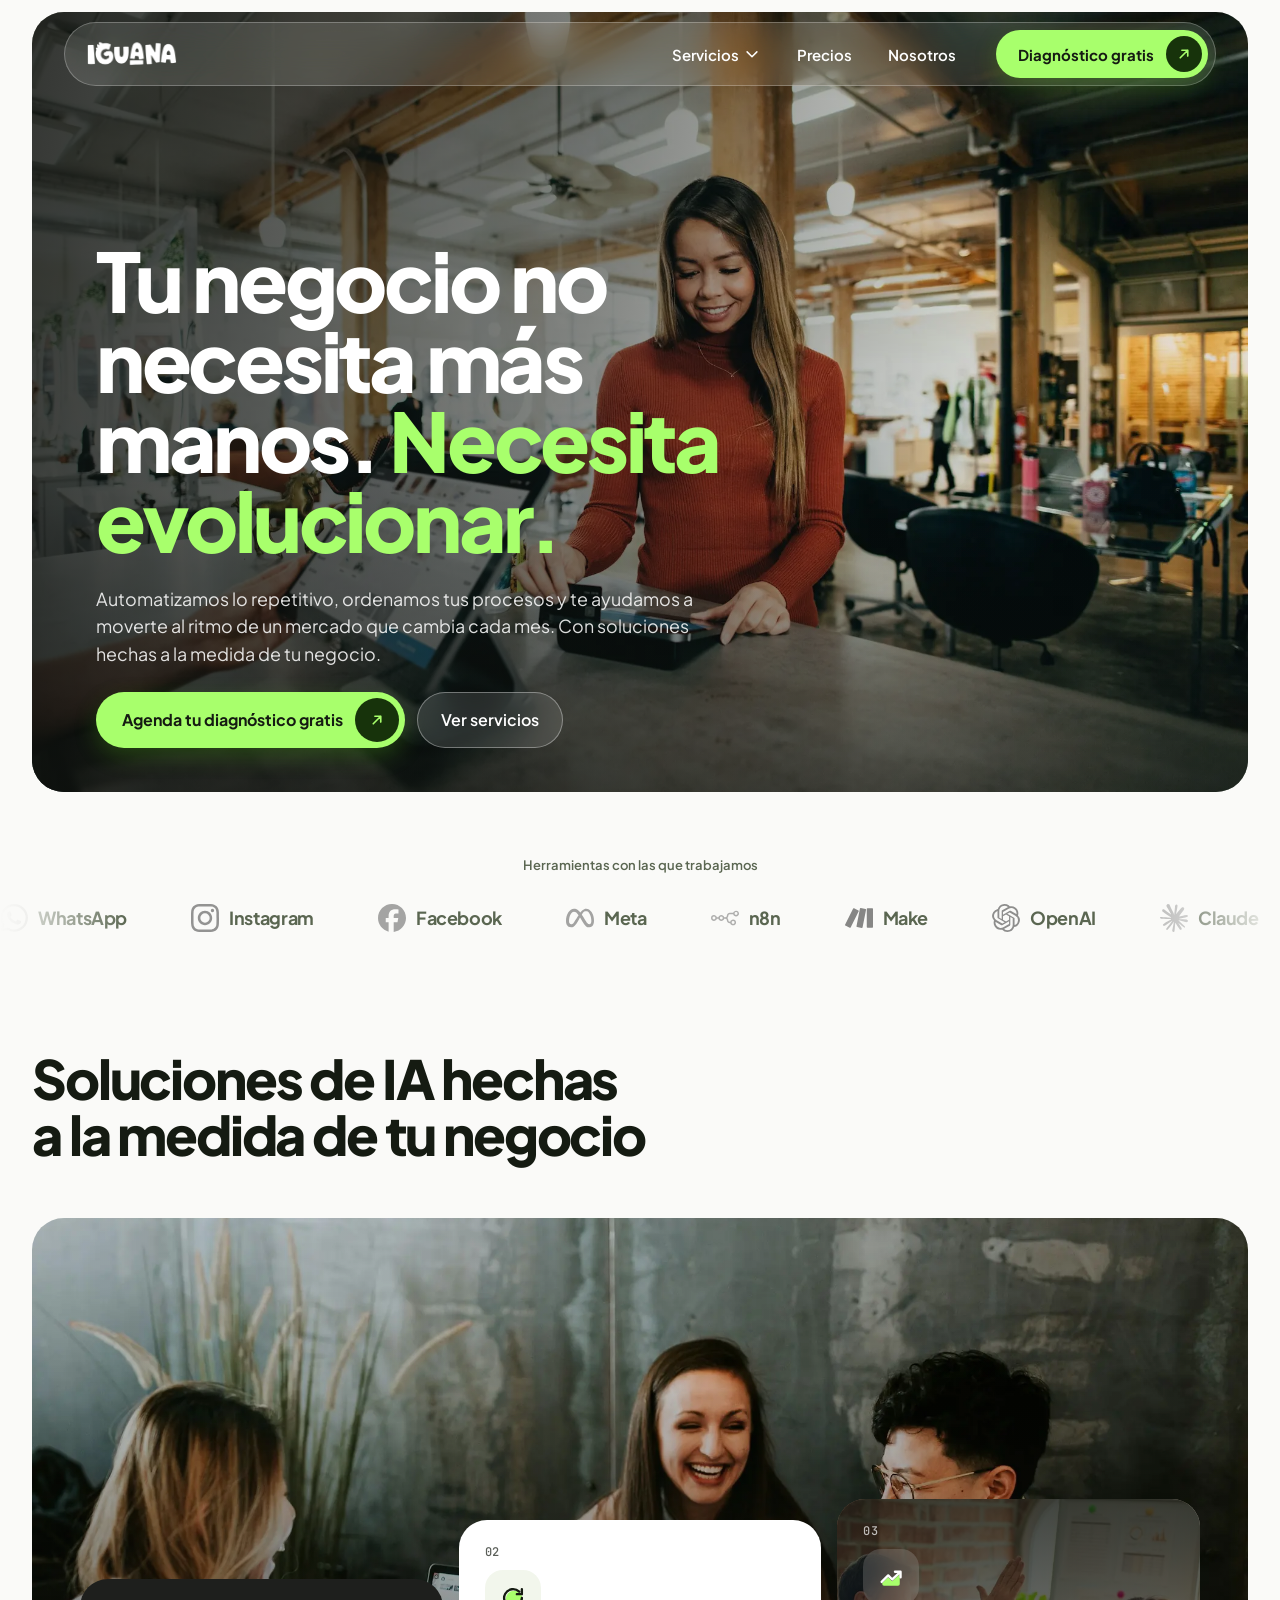
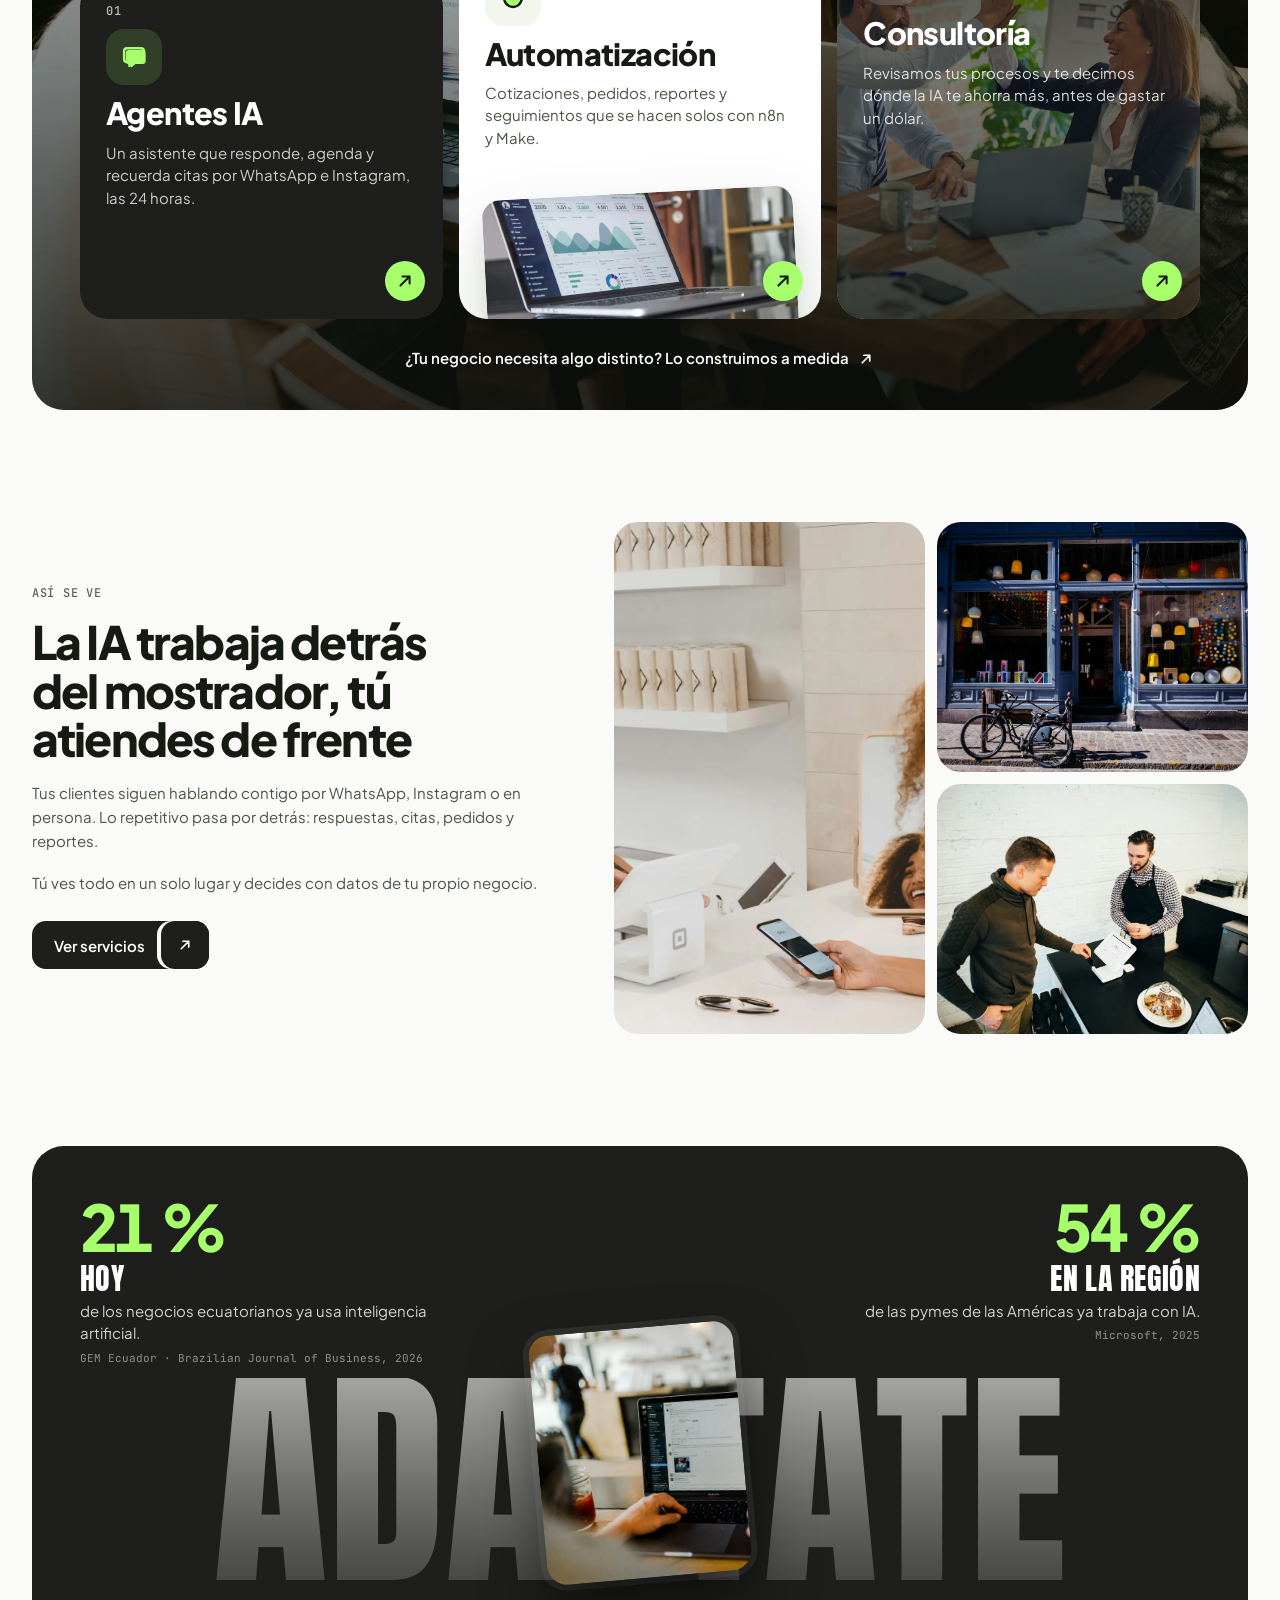
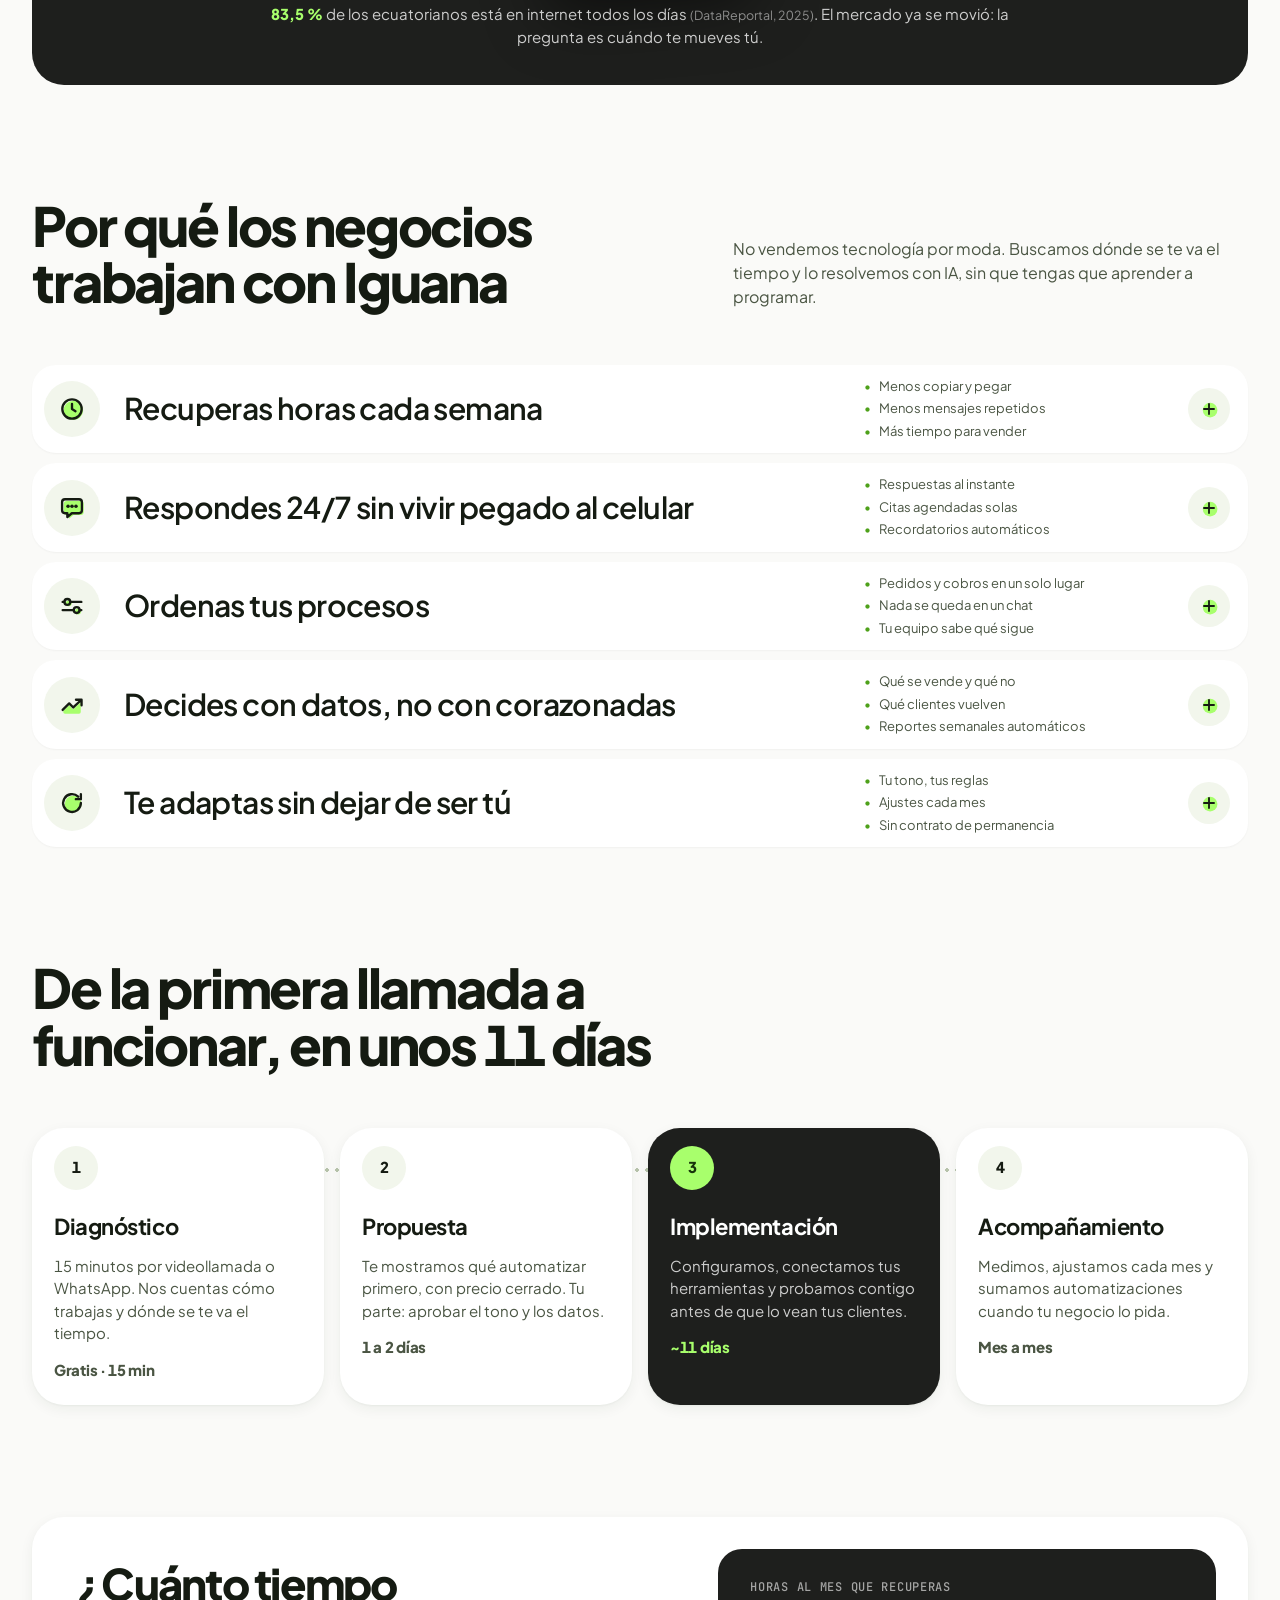
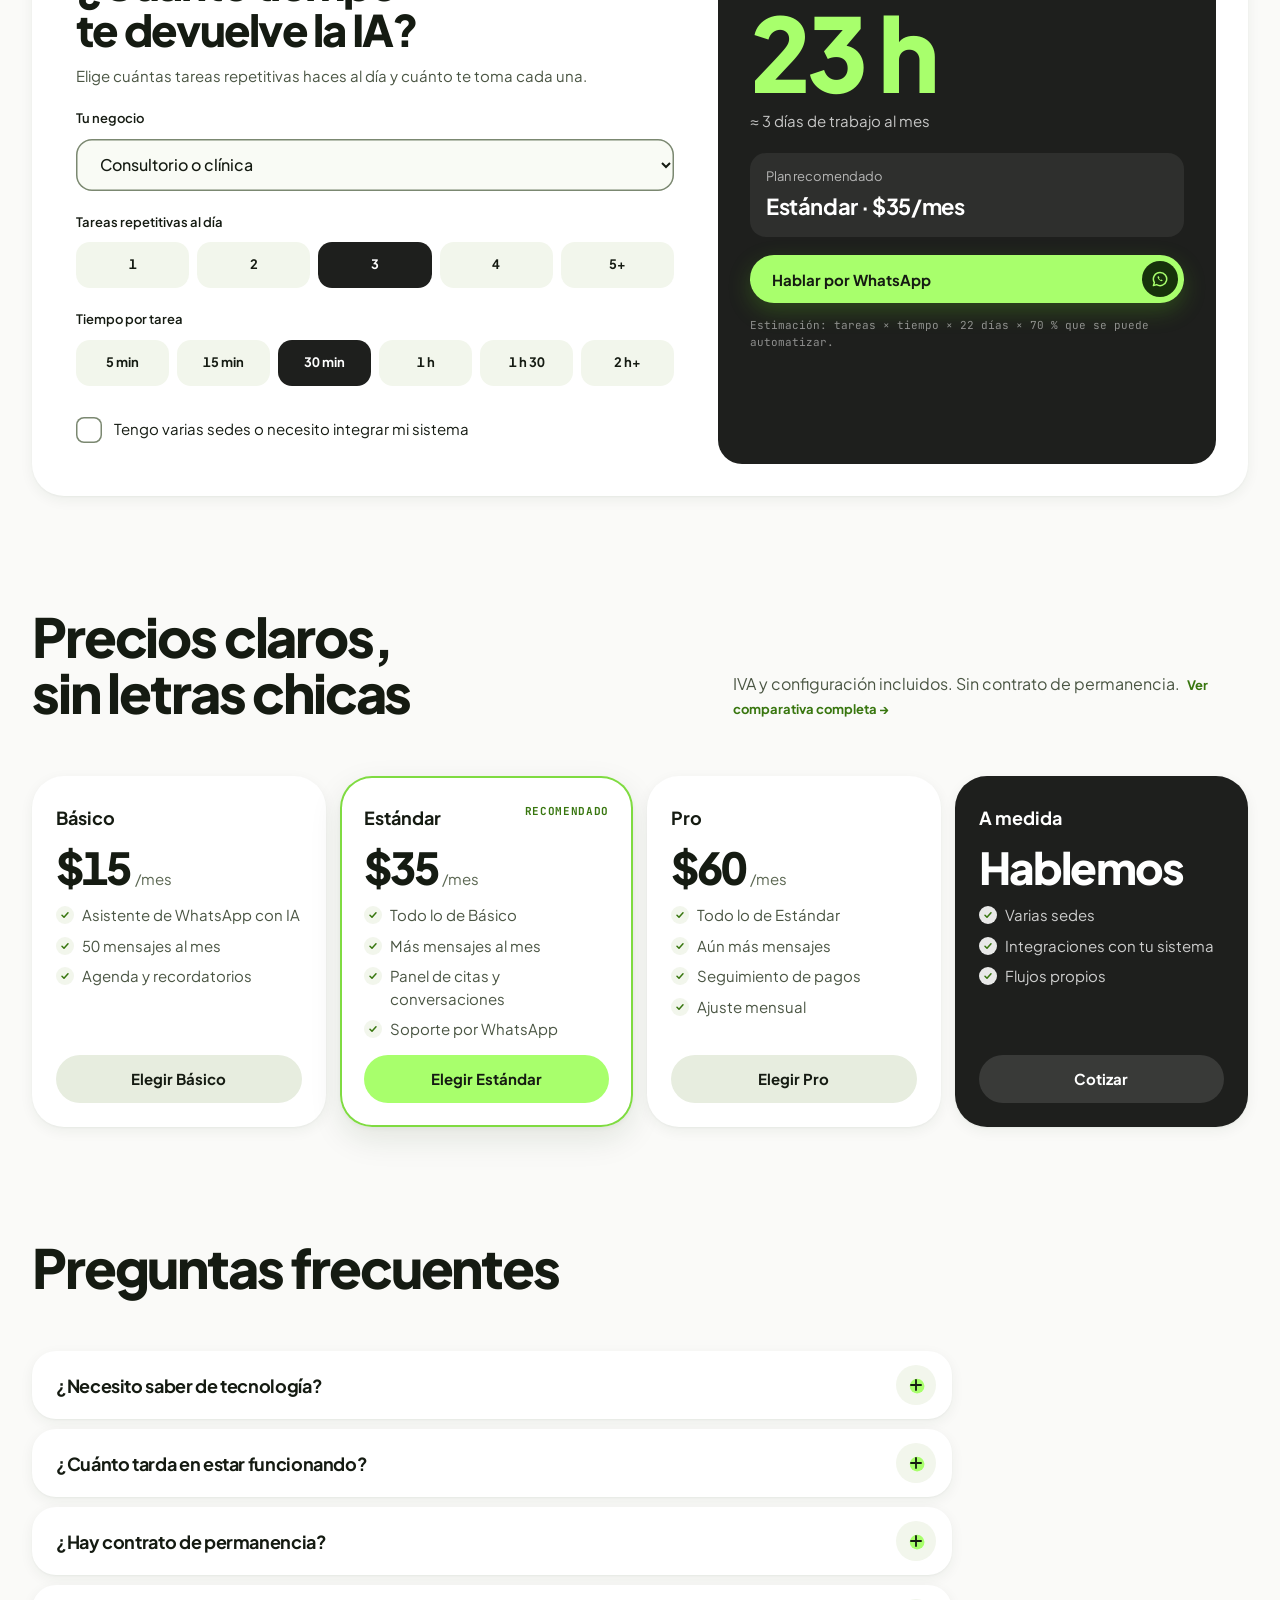
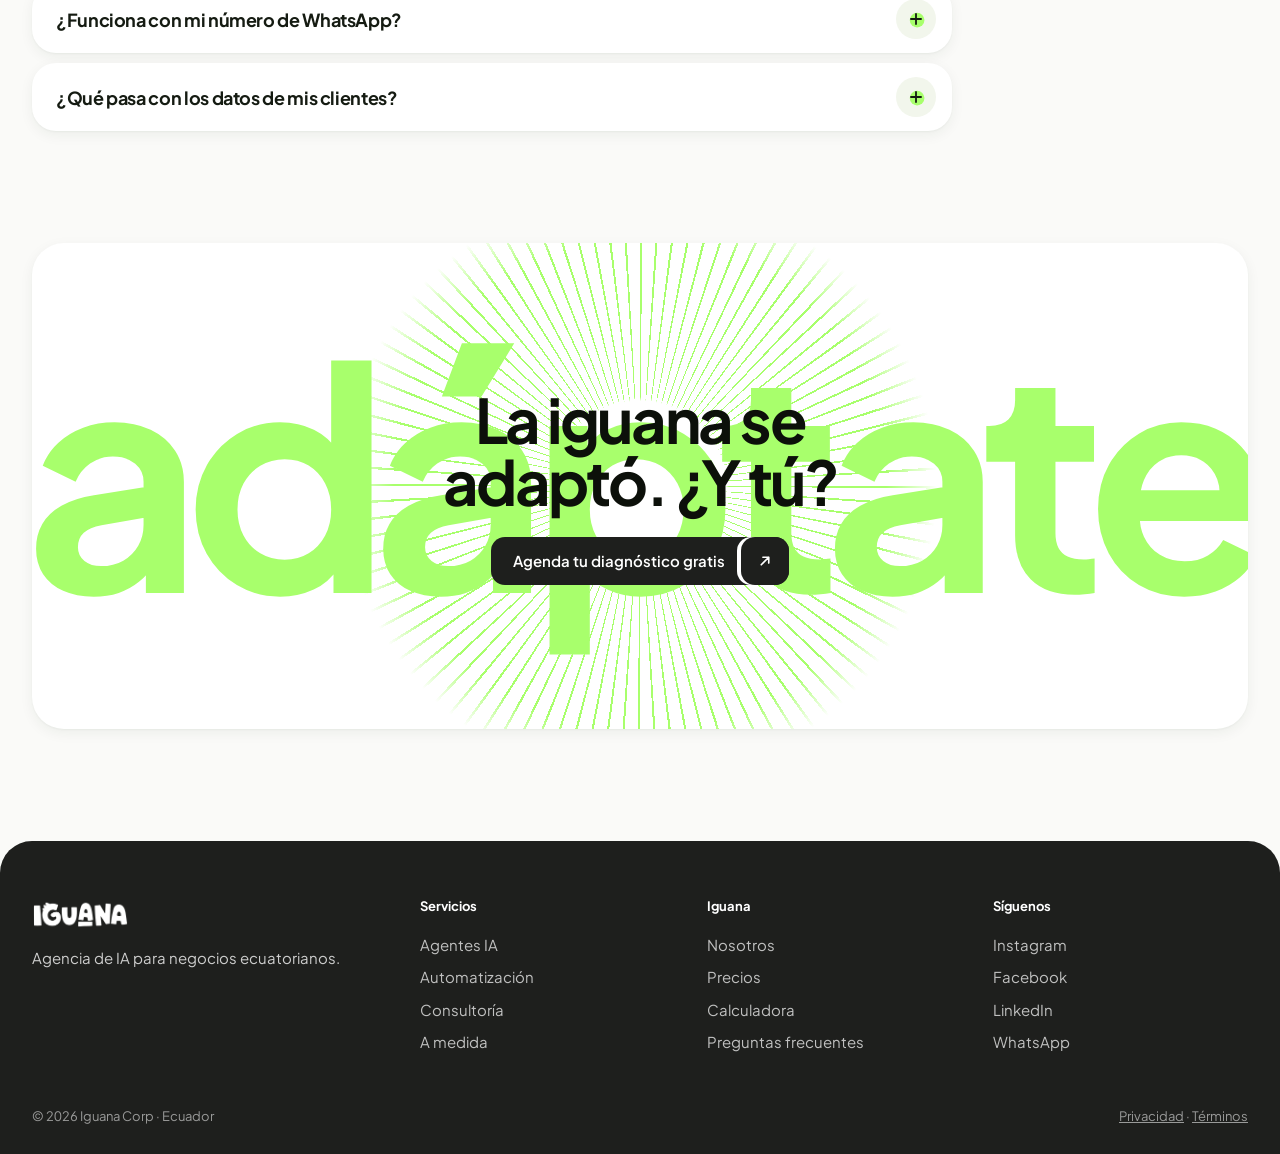
==== commit e8aafc47: "Add gallery, giant-type stats and lime CTA; bring back the calculator - Remove every chip: hero labe" ====
--- a/v2/index.html
+++ b/v2/index.html
@@ -11,7 +11,7 @@
 <link rel="icon" href="../favicon.ico">
 <link rel="preconnect" href="https://fonts.googleapis.com">
 <link rel="preconnect" href="https://fonts.gstatic.com" crossorigin>
-<link rel="stylesheet" href="https://fonts.googleapis.com/css2?family=Plus+Jakarta+Sans:wght@400;500;600;700;800&family=JetBrains+Mono:wght@400;500;700&display=swap">
+<link rel="stylesheet" href="https://fonts.googleapis.com/css2?family=Plus+Jakarta+Sans:wght@400;500;600;700;800&family=JetBrains+Mono:wght@400;500;700&family=Anton&display=swap">
 <link rel="stylesheet" href="css/tokens.css">
 <link rel="stylesheet" href="css/base.css">
 <link rel="stylesheet" href="css/inicio.css">
@@ -63,7 +63,6 @@
   <section class="wrap hero-wrap" id="hero">
     <div class="hero" style="background-image:url('img/fotos/hero.webp')">
       <div class="hero__copy">
-        <span class="glass-chip"><span class="dot-live" aria-hidden="true"></span> Agencia de IA · Ecuador</span>
         <h1>Tu negocio no necesita más manos. <em>Necesita evolucionar.</em></h1>
         <p>Automatizamos lo repetitivo, ordenamos tus procesos y te ayudamos a moverte al ritmo de un mercado que cambia cada mes. Con soluciones hechas a la medida de tu negocio.</p>
         <div class="hero__ctas">
@@ -72,11 +71,6 @@
           </a>
           <a class="btn-glass" href="#servicios">Ver servicios</a>
         </div>
-      </div>
-
-      <div class="hero__team glass-chip glass-chip--lg">
-        <span class="avatars" aria-hidden="true"><i>GC</i><i>DE</i><i>EA</i></span>
-        <span><b>Diagnóstico gratis de 15 min</b><small>con el equipo fundador</small></span>
       </div>
 
     </div>
@@ -103,37 +97,9 @@
     </div>
   </section>
 
-  <!-- 3 · CIFRAS -->
-  <section class="wrap" id="cifras" aria-labelledby="cifras-t">
-    <div class="cifras" style="background-image:url('img/fotos/cifras.webp')">
-      <div class="cifras__head">
-        <span class="glass-chip">El mercado</span>
-        <h2 id="cifras-t">El mercado ya se está moviendo. La pregunta es cuándo te mueves tú.</h2>
-      </div>
-      <div class="cifras__grid">
-        <div class="cifra" style="--lift:0">
-          <b data-count="21" data-suffix=" %">21 %</b>
-          <span>de los negocios ecuatorianos ya usa inteligencia artificial</span>
-          <small>GEM Ecuador · Brazilian Journal of Business, 2026</small>
-        </div>
-        <div class="cifra" style="--lift:1">
-          <b data-count="54" data-suffix=" %">54 %</b>
-          <span>de las pymes de las Américas ya trabaja con IA</span>
-          <small>Microsoft, 2025</small>
-        </div>
-        <div class="cifra" style="--lift:2">
-          <b data-count="83.7" data-suffix=" %" data-decimals="1">83,7 %</b>
-          <span>de los ecuatorianos está en internet todos los días</span>
-          <small>DataReportal, 2025</small>
-        </div>
-      </div>
-    </div>
-  </section>
-
   <!-- 4 · SERVICIOS -->
   <section class="wrap servicios" id="servicios" aria-labelledby="serv-t">
     <div class="sec-head">
-      <span class="eyebrow-chip">Lo que hacemos</span>
       <h2 id="serv-t">Soluciones de IA hechas a la medida de tu negocio</h2>
     </div>
     <div class="serv-band" style="background-image:url('img/fotos/servicios.webp')">
@@ -161,11 +127,49 @@
           <span class="ig-arrow-btn ig-arrow-btn--sm serv-card__go" aria-hidden="true"><svg class="ig-icon" aria-hidden="true"><use href="#i-arrow-ur"/></svg></span>
         </a>
       </div>
-      <a class="glass-chip glass-chip--lg serv-medida" href="servicios.html#a-medida">
-        <svg class="ig-icon" aria-hidden="true"><use href="#i-sliders"/></svg>
-        ¿Tu negocio necesita algo distinto? Lo construimos a medida
-        <svg class="ig-icon ig-icon--sm" aria-hidden="true"><use href="#i-arrow-ur"/></svg>
-      </a>
+      <a class="serv-medida" href="servicios.html#a-medida">¿Tu negocio necesita algo distinto? Lo construimos a medida <svg class="ig-icon ig-icon--sm" aria-hidden="true"><use href="#i-arrow-ur"/></svg></a>
+    </div>
+  </section>
+
+  <!-- GALERÍA -->
+  <section class="wrap galeria" id="galeria" aria-labelledby="gal-t">
+    <div class="gal__copy">
+      <p class="kicker">Así se ve</p>
+      <h2 id="gal-t">La IA trabaja detrás del mostrador, tú atiendes de frente</h2>
+      <p>Tus clientes siguen hablando contigo por WhatsApp, Instagram o en persona. Lo repetitivo pasa por detrás: respuestas, citas, pedidos y reportes.</p>
+      <p>Tú ves todo en un solo lugar y decides con datos de tu propio negocio.</p>
+      <a class="btn-dark" href="servicios.html">Ver servicios <span class="btn-dark__arrow"><svg class="ig-icon ig-icon--sm" aria-hidden="true"><use href="#i-arrow-ur"/></svg></span></a>
+    </div>
+    <div class="gal__grid">
+      <img class="gal__tall" src="img/fotos/galeria-alta.webp" alt="Dueño de una cafetería atiende a una clienta que paga con el celular" loading="lazy">
+      <img src="img/fotos/cta.webp" alt="Fachada de una tienda de barrio con vitrina iluminada" loading="lazy">
+      <img src="img/fotos/tienda.webp" alt="Dueño de un local revisa un pedido con un cliente" loading="lazy">
+    </div>
+  </section>
+
+  <!-- MANIFIESTO + CIFRAS (tipografía gigante) -->
+  <section class="wrap" id="cifras" aria-labelledby="mani-t">
+    <div class="mani">
+      <h2 class="ig-sr-only" id="mani-t">El mercado ya se está moviendo</h2>
+      <div class="mani__top">
+        <div class="mani__col">
+          <b data-count="21" data-suffix=" %">21 %</b>
+          <h3>Hoy</h3>
+          <p>de los negocios ecuatorianos ya usa inteligencia artificial.</p>
+          <small>GEM Ecuador · Brazilian Journal of Business, 2026</small>
+        </div>
+        <div class="mani__col mani__col--r">
+          <b data-count="54" data-suffix=" %">54 %</b>
+          <h3>En la región</h3>
+          <p>de las pymes de las Américas ya trabaja con IA.</p>
+          <small>Microsoft, 2025</small>
+        </div>
+      </div>
+      <div class="mani__stage">
+        <p class="mani__word" aria-hidden="true">ADÁPTATE</p>
+        <img class="mani__obj" src="img/fotos/mani.webp" alt="Laptop con un chat de atención al cliente abierto" loading="lazy">
+      </div>
+      <p class="mani__foot"><b data-count="83.7" data-suffix=" %" data-decimals="1">83,7 %</b> de los ecuatorianos está en internet todos los días <small>(DataReportal, 2025)</small>. El mercado ya se movió: la pregunta es cuándo te mueves tú.</p>
     </div>
   </section>
 
@@ -268,7 +272,6 @@
   <!-- 6 · PROCESO (única vez en el sitio) -->
   <section class="wrap proceso" id="proceso" aria-labelledby="proc-t">
     <div class="sec-head">
-      <span class="eyebrow-chip">Cómo trabajamos</span>
       <h2 id="proc-t">De la primera llamada a funcionar, en unos 11 días</h2>
     </div>
     <ol class="steps">
@@ -276,40 +279,86 @@
         <span class="step__n">1</span>
         <h3>Diagnóstico</h3>
         <p>15 minutos por videollamada o WhatsApp. Nos cuentas cómo trabajas y dónde se te va el tiempo.</p>
-        <span class="step__time">Gratis · 15 min</span>
+        <p class="step__time"><b>Gratis · 15 min</b></p>
       </li>
       <li class="step">
         <span class="step__n">2</span>
         <h3>Propuesta</h3>
         <p>Te mostramos qué automatizar primero, con precio cerrado. Tu parte: aprobar el tono y los datos.</p>
-        <span class="step__time">1 a 2 días</span>
+        <p class="step__time"><b>1 a 2 días</b></p>
       </li>
       <li class="step step--hi">
         <span class="step__n">3</span>
         <h3>Implementación</h3>
         <p>Configuramos, conectamos tus herramientas y probamos contigo antes de que lo vean tus clientes.</p>
-        <span class="step__time">~11 días</span>
+        <p class="step__time"><b>~11 días</b></p>
       </li>
       <li class="step">
         <span class="step__n">4</span>
         <h3>Acompañamiento</h3>
         <p>Medimos, ajustamos cada mes y sumamos automatizaciones cuando tu negocio lo pida.</p>
-        <span class="step__time">Mes a mes</span>
+        <p class="step__time"><b>Mes a mes</b></p>
       </li>
     </ol>
   </section>
 
-  <!-- 7 · CTA SIMPLE -->
-  <section class="wrap" id="cta-simple">
-    <div class="cta-band">
-      <div>
-        <h2>¿No sabes por dónde empezar?</h2>
-        <p>En 15 minutos vemos dónde se te va el tiempo y qué conviene automatizar primero.</p>
-      </div>
-      <a class="btn-cta" href="https://wa.me/593959420676?text=Hola%20Iguana%2C%20quiero%20mi%20diagn%C3%B3stico%20gratis" target="_blank" rel="noopener">
-        Agenda tu diagnóstico gratis <span class="btn-cta__arrow"><svg class="ig-icon ig-icon--sm" aria-hidden="true"><use href="#i-arrow-ur"/></svg></span>
-      </a>
-    </div>
+  <!-- 7 · CALCULADORA -->
+  <section class="wrap" id="calculadora" aria-labelledby="calc-t">
+    <form class="calc" id="calc" novalidate>
+      <div class="calc__inputs">
+        <h2 id="calc-t">¿Cuánto tiempo te devuelve la IA?</h2>
+        <p class="calc__lead">Elige cuántas tareas repetitivas haces al día y cuánto te toma cada una.</p>
+        <label class="field">
+          <span class="field__label">Tu negocio</span>
+          <select id="c-negocio" class="ig-select">
+            <option>Consultorio o clínica</option>
+            <option>Barbería o salón</option>
+            <option>Restaurante o cafetería</option>
+            <option>Tienda o comercio</option>
+            <option>Taller o servicio técnico</option>
+            <option>Otro</option>
+          </select>
+        </label>
+        <fieldset class="seg" id="c-tareas">
+          <legend class="field__label">Tareas repetitivas al día</legend>
+          <div class="seg__opts">
+            <label><input type="radio" name="tareas" value="1"><span>1</span></label>
+            <label><input type="radio" name="tareas" value="2"><span>2</span></label>
+            <label><input type="radio" name="tareas" value="3" checked><span>3</span></label>
+            <label><input type="radio" name="tareas" value="4"><span>4</span></label>
+            <label><input type="radio" name="tareas" value="5"><span>5+</span></label>
+          </div>
+        </fieldset>
+        <fieldset class="seg seg--6" id="c-tiempo">
+          <legend class="field__label">Tiempo por tarea</legend>
+          <div class="seg__opts">
+            <label><input type="radio" name="tiempo" value="5"><span>5 min</span></label>
+            <label><input type="radio" name="tiempo" value="15"><span>15 min</span></label>
+            <label><input type="radio" name="tiempo" value="30" checked><span>30 min</span></label>
+            <label><input type="radio" name="tiempo" value="60"><span>1 h</span></label>
+            <label><input type="radio" name="tiempo" value="90"><span>1 h 30</span></label>
+            <label><input type="radio" name="tiempo" value="120"><span>2 h+</span></label>
+          </div>
+        </fieldset>
+        <label class="ig-check">
+          <input id="c-sedes" type="checkbox">
+          <span>Tengo varias sedes o necesito integrar mi sistema</span>
+        </label>
+      </div>
+      <div class="calc__result" aria-live="polite">
+        <span class="calc__label">Horas al mes que recuperas</span>
+        <b class="calc__hours"><span id="r-horas">23</span> h</b>
+        <span class="calc__days">≈ <span id="r-dias">3</span> días de trabajo al mes</span>
+        <div class="calc__plan">
+          <span>Plan recomendado</span>
+          <b id="r-plan">Estándar · $35/mes</b>
+        </div>
+        <a class="btn-cta btn-cta--block" id="r-wa" href="https://wa.me/593959420676" target="_blank" rel="noopener">
+          Hablar por WhatsApp <span class="btn-cta__arrow"><svg class="ig-icon ig-icon--sm" aria-hidden="true"><use href="#i-whatsapp"/></svg></span>
+        </a>
+        <p class="calc__formula">Estimación: tareas × tiempo × 22 días × 70 % que se puede automatizar.</p>
+      </div>
+    </form>
   </section>
 
   <!-- 8 · PLANES (resumen) -->
@@ -326,7 +375,7 @@
         <a class="plan__btn" href="https://wa.me/593959420676?text=Hola%20Iguana%2C%20me%20interesa%20el%20plan%20B%C3%A1sico" target="_blank" rel="noopener">Elegir Básico</a>
       </article>
       <article class="plan plan--hi">
-        <span class="plan__badge">Recomendado</span>
+        <p class="plan__badge">Recomendado</p>
         <h3>Estándar</h3>
         <p class="plan__price"><b>$35</b><span>/mes</span></p>
         <ul><li>Todo lo de Básico</li><li>Más mensajes al mes</li><li>Panel de citas y conversaciones</li><li>Soporte por WhatsApp</li></ul>
@@ -378,14 +427,11 @@
 
   <!-- 11 · CTA FINAL -->
   <section class="wrap" id="cta-final">
-    <div class="cta" style="background-image:url('img/fotos/cta.webp')">
-      <div class="cta__glass glass">
+    <div class="cta">
+      <p class="cta__word" aria-hidden="true">adáptate</p>
+      <div class="cta__copy">
         <h2>La iguana se adaptó. ¿Y tú?</h2>
-        <p>Agenda 15 minutos. Te decimos qué automatizar primero y cuánto tiempo te devuelve, sin compromiso.</p>
-        <a class="btn-cta btn-cta--lg" href="https://wa.me/593959420676?text=Hola%20Iguana%2C%20quiero%20mi%20diagn%C3%B3stico%20gratis" target="_blank" rel="noopener">
-          Agenda tu diagnóstico gratis <span class="btn-cta__arrow"><svg class="ig-icon ig-icon--sm" aria-hidden="true"><use href="#i-arrow-ur"/></svg></span>
-        </a>
-        <span class="cta__phone">o escríbenos al <b>+593 95 942 0676</b></span>
+        <a class="btn-dark" href="https://wa.me/593959420676?text=Hola%20Iguana%2C%20quiero%20mi%20diagn%C3%B3stico%20gratis" target="_blank" rel="noopener">Agenda tu diagnóstico gratis <span class="btn-dark__arrow"><svg class="ig-icon ig-icon--sm" aria-hidden="true"><use href="#i-arrow-ur"/></svg></span></a>
       </div>
     </div>
   </section>
@@ -408,6 +454,7 @@
       <h3>Iguana</h3>
       <a href="nosotros.html">Nosotros</a>
       <a href="precios.html">Precios</a>
+      <a href="#calculadora">Calculadora</a>
       <a href="#faq">Preguntas frecuentes</a>
     </div>
     <div>
--- a/v2/css/inicio.css
+++ b/v2/css/inicio.css
@@ -16,7 +16,8 @@
   --sec-gap: clamp(56px, 9vw, 112px);
   --page: #FAFAF8;          /* blanco suave, no #fff */
   --card: #FFFFFF;
-  --ink-panel: var(--ig-gray-900);
+  --ink-panel: #1E1F1D;     /* gris oscuro neutro para paneles y footer */
+  --display-xl: "Anton", "Plus Jakarta Sans", Impact, "Arial Narrow", sans-serif;
   --ig-color-bg: var(--page);
 }
 
@@ -33,7 +34,7 @@
 
 /* ---------- Encabezados de sección ---------- */
 .sec-head { display: grid; gap: var(--ig-space-4); max-width: 760px; margin-bottom: clamp(32px, 5vw, 56px); }
-.sec-head h2, .cifras h2, .concepto h2, .cta h2 {
+.sec-head h2 {
   font-size: clamp(30px, 4.4vw, 54px); font-weight: var(--ig-weight-extrabold);
   letter-spacing: var(--ig-tracking-display); line-height: 1.04; text-wrap: balance;
 }
@@ -58,16 +59,8 @@
   .glass { background: rgba(23, 51, 11, .86); }
   .glass--light { background: rgba(255, 255, 255, .96); }
 }
-.glass-chip {
-  display: inline-flex; align-items: center; gap: 10px; min-height: 34px; padding: 0 14px;
-  border-radius: var(--ig-radius-pill); color: #fff; text-decoration: none;
-  background: rgba(255, 255, 255, .14); -webkit-backdrop-filter: blur(14px); backdrop-filter: blur(14px);
-  box-shadow: inset 0 0 0 1px rgba(255, 255, 255, .28);
-  font: var(--ig-weight-semibold) var(--ig-text-sm)/1.2 var(--ig-font-sans);
-}
-.glass-chip--lg { min-height: 52px; padding: 8px 18px 8px 10px; }
-.dot-live { width: 8px; height: 8px; border-radius: 50%; background: var(--ig-green-400); box-shadow: 0 0 0 0 rgba(168, 255, 108, .7); animation: live 2.2s var(--ig-ease-out) infinite; }
-@keyframes live { 70% { box-shadow: 0 0 0 8px rgba(168, 255, 108, 0); } 100% { box-shadow: 0 0 0 0 rgba(168, 255, 108, 0); } }
+/* Etiqueta de sección: texto plano, sin chip */
+.kicker { font: var(--ig-weight-medium) var(--ig-text-xs)/1 var(--ig-font-mono); letter-spacing: var(--ig-tracking-label); text-transform: uppercase; color: var(--ig-color-text-subtle); }
 
 /* ---------- Botones ---------- */
 .btn-cta {
@@ -86,6 +79,10 @@
 .btn-cta--lg { min-height: 56px; padding-left: 26px; font-size: var(--ig-text-md); }
 .btn-cta--lg .btn-cta__arrow { width: 44px; height: 44px; }
 .btn-cta--block { width: 100%; }
+/* Botón oscuro: píldora + cuadrito con flecha (referencia Uthao) */
+.btn-dark { display: inline-flex; align-items: center; min-height: 48px; padding-left: 22px; border-radius: 14px; background: var(--ink-panel); color: #fff; text-decoration: none; font: var(--ig-weight-semibold) var(--ig-text-base)/1 var(--ig-font-sans); }
+.btn-dark__arrow { display: grid; place-items: center; width: 48px; height: 48px; margin-left: 16px; border-radius: 14px; background: var(--ink-panel); box-shadow: -4px 0 0 var(--page); color: #fff; --ig-icon-tint: transparent; transition: transform var(--ig-dur-base) var(--ig-ease-spring), background var(--ig-dur-fast) var(--ig-ease-out), color var(--ig-dur-fast) var(--ig-ease-out); }
+.btn-dark:hover .btn-dark__arrow { background: var(--ig-green-400); color: var(--ig-gray-900); transform: rotate(45deg); }
 .btn-glass {
   display: inline-flex; align-items: center; min-height: 56px; padding: 0 24px; border-radius: var(--ig-radius-pill);
   color: #fff; text-decoration: none; font: var(--ig-weight-semibold) var(--ig-text-md)/1 var(--ig-font-sans);
@@ -168,13 +165,6 @@
 .hero h1 em { font-style: normal; color: var(--ig-green-400); }
 .hero__copy p { max-width: 48ch; font-size: clamp(15px, 1.4vw, 19px); line-height: 1.55; color: rgba(255, 255, 255, .86); }
 .hero__ctas { display: flex; flex-wrap: wrap; gap: 12px; }
-.hero__team { justify-self: start; }
-.hero__team b { display: block; font-size: var(--ig-text-sm); }
-.hero__team small { display: block; font-size: var(--ig-text-xs); font-weight: var(--ig-weight-medium); color: rgba(255, 255, 255, .72); }
-.avatars { display: inline-flex; }
-.avatars i { display: grid; place-items: center; width: 34px; height: 34px; margin-left: -8px; border-radius: 50%; background: #fff; color: var(--ig-gray-900); font: var(--ig-weight-extrabold) 11px/1 var(--ig-font-sans); font-style: normal; box-shadow: 0 0 0 2px rgba(14, 16, 13, .6); }
-.avatars i:first-child { margin-left: 0; background: var(--ig-green-400); }
-.avatars i:nth-child(2) { background: var(--ig-gray-100); }
 
 /* ---------- HERRAMIENTAS ---------- */
 .tools { display: grid; gap: 22px; }
@@ -192,26 +182,6 @@
   .marquee__track { animation: none; flex-wrap: wrap; justify-content: center; width: auto; row-gap: 20px; }
   .marquee__track li[aria-hidden="true"] { display: none; }
 }
-
-/* ---------- CIFRAS ---------- */
-.cifras {
-  position: relative; isolation: isolate; overflow: hidden; display: grid; gap: clamp(40px, 6vw, 72px);
-  padding: clamp(36px, 6vw, 72px) clamp(24px, 5vw, 64px) clamp(28px, 4vw, 48px);
-  border-radius: var(--ig-radius-xl); color: #fff; background: var(--ig-gray-950) center / cover no-repeat;
-}
-.cifras::before { content: ""; position: absolute; inset: 0; z-index: -1; background: linear-gradient(180deg, rgba(12, 16, 10, .78), rgba(12, 16, 10, .45) 45%, rgba(12, 16, 10, .82)); }
-.cifras__head { display: grid; gap: 18px; justify-items: start; max-width: 760px; }
-.cifras__grid { display: grid; grid-template-columns: repeat(3, minmax(0, 1fr)); gap: var(--ig-space-6); align-items: end; min-height: 300px; }
-.cifra { position: relative; display: grid; gap: 8px; padding-left: 26px; margin-bottom: calc(var(--lift) * 56px); }
-.cifra::before { /* conector punteado: el sistema no usa líneas rectas */
-  content: ""; position: absolute; left: 4px; top: 10px; bottom: -400px; width: 4px;
-  background-image: radial-gradient(circle, rgba(168, 255, 108, .75) 1.4px, transparent 1.8px); background-size: 4px 10px; background-repeat: repeat-y;
-}
-.cifra::after { content: ""; position: absolute; left: 0; top: 4px; width: 12px; height: 12px; border-radius: 50%; background: var(--ig-green-400); box-shadow: 0 0 0 5px rgba(168, 255, 108, .22); }
-.cifra b { font-size: clamp(52px, 7.4vw, 104px); font-weight: var(--ig-weight-extrabold); letter-spacing: var(--ig-tracking-display); line-height: .92; font-variant-numeric: tabular-nums; }
-.cifra span { max-width: 26ch; font-size: var(--ig-text-md); color: rgba(255, 255, 255, .86); }
-.cifra small { justify-self: start; margin-top: 6px; padding: 6px 12px; border-radius: var(--ig-radius-pill); background: rgba(255, 255, 255, .1); -webkit-backdrop-filter: blur(10px); backdrop-filter: blur(10px); font: var(--ig-weight-medium) var(--ig-text-2xs)/1.2 var(--ig-font-mono); color: rgba(255, 255, 255, .72); }
-.cifras { overflow: clip; }
 
 /* ---------- SERVICIOS ---------- */
 .serv-band {
@@ -249,8 +219,8 @@
 .serv-card--photo > .serv-card__go { position: absolute; }
 .serv-card--photo .serv-card__icon { background: rgba(255, 255, 255, .16); -webkit-backdrop-filter: blur(10px); backdrop-filter: blur(10px); }
 .serv-card--photo p { color: rgba(255, 255, 255, .84); }
-.serv-medida { min-height: 48px; padding: 0 20px; }
-.serv-medida:hover { background: rgba(255, 255, 255, .24); }
+.serv-medida { display: inline-flex; align-items: center; gap: 8px; color: #fff; font-weight: var(--ig-weight-semibold); text-decoration: none; text-underline-offset: 5px; }
+.serv-medida:hover { text-decoration: underline; }
 
 /* ---------- BENEFICIOS (lista expandible) ---------- */
 .beneficios { position: relative; }
@@ -295,17 +265,12 @@
 .step__n { display: grid; place-items: center; width: 44px; height: 44px; border-radius: 50%; background: var(--ig-gray-50); color: var(--ig-color-text); font-weight: var(--ig-weight-extrabold); margin-bottom: 8px; }
 .step h3 { font-size: var(--ig-text-xl); font-weight: var(--ig-weight-bold); letter-spacing: var(--ig-tracking-title); }
 .step p { color: var(--ig-color-text-muted); font-size: var(--ig-text-base); line-height: 1.5; }
-.step__time { justify-self: start; margin-top: 4px; padding: 6px 12px; border-radius: var(--ig-radius-pill); background: var(--ig-color-surface-tonal); font: var(--ig-weight-medium) var(--ig-text-xs)/1 var(--ig-font-mono); color: var(--ig-color-text-muted); }
+.step__time { margin-top: 2px; font-size: var(--ig-text-md); color: var(--ig-color-text); }
+.step__time b { font-weight: var(--ig-weight-extrabold); letter-spacing: var(--ig-tracking-title); }
 .step--hi { background: var(--ink-panel); color: #fff; }
 .step--hi .step__n { background: var(--ig-green-400); color: var(--ig-green-900); }
 .step--hi p { color: rgba(255, 255, 255, .78); }
-.step--hi .step__time { background: var(--ig-green-400); color: var(--ig-green-900); font-weight: var(--ig-weight-bold); }
-
-/* ---------- CTA SIMPLE ---------- */
-.cta-band { display: flex; flex-wrap: wrap; align-items: center; justify-content: space-between; gap: 20px 32px; padding: clamp(24px, 4vw, 40px); border-radius: var(--ig-radius-xl); background: var(--card); box-shadow: var(--ig-shadow-1); }
-.cta-band > div { display: grid; gap: 8px; min-width: 0; flex: 1 1 340px; }
-.cta-band h2 { font-size: clamp(24px, 3vw, 34px); font-weight: var(--ig-weight-extrabold); letter-spacing: var(--ig-tracking-title); line-height: 1.1; }
-.cta-band p { color: var(--ig-color-text-muted); max-width: 52ch; }
+.step--hi .step__time { color: var(--ig-green-400); }
 
 /* ---------- PLANES ---------- */
 .plan-grid { display: grid; grid-template-columns: repeat(4, minmax(0, 1fr)); gap: 14px; align-items: stretch; }
@@ -322,7 +287,7 @@
 .plan--hi { box-shadow: inset 0 0 0 2px var(--ig-green-500), var(--ig-shadow-2); }
 .plan--hi .plan__btn { background: var(--ig-color-action); color: var(--ig-color-action-text); }
 .plan--hi .plan__btn:hover { background: var(--ig-color-action-hover); }
-.plan__badge { position: absolute; top: 18px; right: 18px; padding: 6px 12px; border-radius: var(--ig-radius-pill); background: var(--ig-green-400); color: var(--ig-gray-900); font: var(--ig-weight-bold) var(--ig-text-2xs)/1 var(--ig-font-mono); letter-spacing: var(--ig-tracking-label); text-transform: uppercase; }
+.plan__badge { position: absolute; top: 30px; right: 24px; color: var(--ig-green-700); font: var(--ig-weight-bold) var(--ig-text-2xs)/1 var(--ig-font-mono); letter-spacing: var(--ig-tracking-label); text-transform: uppercase; }
 .plan--dark { background: var(--ink-panel); color: #fff; }
 .plan--dark ul { color: rgba(255, 255, 255, .78); }
 .plan--dark li::before { background-color: rgba(255, 255, 255, .9); }
@@ -338,12 +303,81 @@
 .qa[open] summary .ig-icon { transform: rotate(45deg); background: var(--ig-green-400); --ig-icon-tint: rgba(23, 51, 11, .2); }
 .qa p { padding: 0 24px 22px; max-width: 70ch; color: var(--ig-color-text-muted); line-height: 1.6; }
 
-/* ---------- CTA FINAL ---------- */
-.cta { position: relative; isolation: isolate; overflow: hidden; display: grid; place-items: center; min-height: 460px; padding: clamp(28px, 5vw, 64px) clamp(16px, 4vw, 48px); border-radius: var(--ig-radius-xl); background: var(--ig-gray-900) center / cover no-repeat; }
-.cta::before { content: ""; position: absolute; inset: 0; z-index: -1; background: linear-gradient(180deg, rgba(14, 16, 13, .35), rgba(14, 16, 13, .7)); }
-.cta__glass { display: grid; gap: 18px; justify-items: center; max-width: 640px; padding: clamp(28px, 5vw, 48px); text-align: center; border-radius: var(--ig-radius-xl); }
-.cta__glass p { max-width: 46ch; color: rgba(255, 255, 255, .86); font-size: var(--ig-text-md); line-height: 1.55; }
-.cta__phone { font-size: var(--ig-text-sm); color: rgba(255, 255, 255, .72); user-select: all; }
+/* ---------- GALERÍA (referencia Uthao) ---------- */
+.galeria { display: grid; grid-template-columns: minmax(0, .9fr) minmax(0, 1.1fr); gap: clamp(28px, 5vw, 72px); align-items: center; }
+.gal__copy { display: grid; gap: 18px; justify-items: start; }
+.gal__copy h2 { font-size: clamp(28px, 3.6vw, 46px); font-weight: var(--ig-weight-extrabold); letter-spacing: var(--ig-tracking-display); line-height: 1.06; text-wrap: balance; }
+.gal__copy p:not(.kicker) { max-width: 50ch; color: var(--ig-color-text-muted); line-height: 1.6; }
+.gal__copy .btn-dark { margin-top: 8px; }
+.gal__grid { display: grid; grid-template-columns: 1fr 1fr; grid-template-rows: 1fr 1fr; gap: 12px; height: clamp(360px, 40vw, 540px); }
+.gal__grid img { width: 100%; height: 100%; min-height: 0; object-fit: cover; border-radius: 24px; transition: transform var(--ig-dur-slow) var(--ig-ease-out); }
+.gal__grid img:hover { transform: scale(1.02); }
+.gal__tall { grid-row: 1 / span 2; object-position: 50% 85%; }
+
+/* ---------- MANIFIESTO + CIFRAS (tipografía gigante con objeto delante) ---------- */
+.mani { position: relative; overflow: hidden; display: grid; padding: clamp(28px, 4vw, 48px) clamp(20px, 4vw, 48px) clamp(24px, 3vw, 36px); border-radius: var(--ig-radius-xl); background: var(--ink-panel); color: #fff; }
+.mani__top { position: relative; z-index: 2; display: grid; grid-template-columns: 1fr 1fr; gap: 24px; }
+.mani__col { display: grid; gap: 6px; align-content: start; max-width: 34ch; }
+.mani__col--r { justify-self: end; justify-items: end; text-align: right; }
+.mani__col b { font-size: clamp(40px, 5vw, 64px); font-weight: var(--ig-weight-extrabold); letter-spacing: var(--ig-tracking-display); line-height: 1; color: var(--ig-green-400); font-variant-numeric: tabular-nums; }
+.mani__col h3 { font: 400 clamp(22px, 2.4vw, 30px)/1 var(--display-xl); text-transform: uppercase; letter-spacing: .01em; }
+.mani__col p { color: rgba(255, 255, 255, .8); line-height: 1.5; }
+.mani__col small { font: var(--ig-weight-regular) var(--ig-text-2xs)/1.4 var(--ig-font-mono); color: rgba(255, 255, 255, .5); }
+.mani__stage { position: relative; display: grid; place-items: center; margin-top: 12px; }
+.mani__word {
+  margin: 0; font: 400 clamp(76px, 18.5vw, 290px)/.86 var(--display-xl); text-transform: uppercase; white-space: nowrap;
+  background: linear-gradient(180deg, #a3a49f 0%, #6e6f6b 55%, #474844 100%); -webkit-background-clip: text; background-clip: text; color: transparent;
+}
+.mani__obj {
+  position: absolute; left: 50%; bottom: 2%; width: clamp(140px, 16vw, 240px); aspect-ratio: 9 / 11; height: auto; object-fit: cover;
+  border-radius: 20px; transform: translateX(-50%) rotate(-5deg);
+  box-shadow: 0 30px 60px rgba(0, 0, 0, .55), 0 0 0 6px rgba(255, 255, 255, .08);
+  transition: transform var(--ig-dur-slow) var(--ig-ease-spring);
+}
+.mani:hover .mani__obj { transform: translateX(-50%) rotate(0) translateY(-8px); }
+.mani__foot { position: relative; z-index: 2; max-width: 70ch; margin: 20px auto 0; text-align: center; color: rgba(255, 255, 255, .78); line-height: 1.55; }
+.mani__foot b { color: var(--ig-green-400); font-weight: var(--ig-weight-extrabold); }
+.mani__foot small { color: rgba(255, 255, 255, .5); }
+
+/* ---------- CALCULADORA ---------- */
+.calc { display: grid; grid-template-columns: minmax(0, 1.25fr) minmax(0, 1fr); gap: clamp(20px, 3vw, 32px); margin: 0; padding: clamp(20px, 3vw, 32px); border-radius: var(--ig-radius-xl); background: var(--card); box-shadow: var(--ig-shadow-1); }
+.calc__inputs { display: grid; gap: 22px; align-content: start; padding: clamp(4px, 1vw, 12px); min-width: 0; }
+.calc__inputs h2 { text-wrap: balance; font-size: clamp(28px, 3.4vw, 44px); font-weight: var(--ig-weight-extrabold); letter-spacing: var(--ig-tracking-display); line-height: 1.05; }
+.calc__lead { margin-top: -10px; color: var(--ig-color-text-muted); }
+.field { display: grid; gap: 10px; }
+.field__label { padding: 0; font-size: var(--ig-text-sm); font-weight: var(--ig-weight-semibold); }
+.calc .ig-select { appearance: auto; }
+.seg { margin: 0; padding: 0; border: 0; min-width: 0; }
+.seg legend { margin-bottom: 10px; padding: 0; }
+.seg__opts { display: grid; grid-template-columns: repeat(5, minmax(0, 1fr)); gap: 8px; }
+.seg--6 .seg__opts { grid-template-columns: repeat(6, minmax(0, 1fr)); }
+.seg label { position: relative; }
+.seg input { position: absolute; inset: 0; margin: 0; opacity: 0; cursor: pointer; }
+.seg span { display: grid; place-items: center; min-height: 46px; padding: 0 4px; border-radius: 14px; background: var(--ig-gray-50); font-weight: var(--ig-weight-bold); font-size: var(--ig-text-sm); white-space: nowrap; cursor: pointer; transition: background var(--ig-dur-fast) var(--ig-ease-out), color var(--ig-dur-fast) var(--ig-ease-out), transform var(--ig-dur-fast) var(--ig-ease-spring); }
+.seg label:hover span { background: var(--ig-gray-100); }
+.seg input:checked + span { background: var(--ink-panel); color: #fff; }
+.seg input:focus-visible + span { outline: 3px solid var(--ig-green-600); outline-offset: 2px; }
+.seg input:active + span { transform: scale(.96); }
+.calc__result { display: grid; align-content: start; gap: 10px; padding: clamp(22px, 3vw, 32px); border-radius: var(--ig-radius-lg); background: var(--ink-panel); color: #fff; min-width: 0; }
+.calc__label { font: var(--ig-weight-medium) var(--ig-text-xs)/1 var(--ig-font-mono); letter-spacing: var(--ig-tracking-label); text-transform: uppercase; color: rgba(255, 255, 255, .6); }
+.calc__hours { font-size: clamp(64px, 8vw, 104px); font-weight: var(--ig-weight-extrabold); letter-spacing: var(--ig-tracking-display); line-height: .95; color: var(--ig-green-400); font-variant-numeric: tabular-nums; }
+.calc__days { color: rgba(255, 255, 255, .75); }
+.calc__plan { display: grid; gap: 4px; margin: 10px 0 8px; padding: 14px 16px; border-radius: var(--ig-radius-md); background: rgba(255, 255, 255, .07); }
+.calc__plan span { font-size: var(--ig-text-sm); color: rgba(255, 255, 255, .65); }
+.calc__plan b { font-size: var(--ig-text-xl); letter-spacing: var(--ig-tracking-title); }
+.calc__formula { margin-top: 4px; font: var(--ig-weight-regular) var(--ig-text-2xs)/1.5 var(--ig-font-mono); color: rgba(255, 255, 255, .5); }
+
+/* ---------- CTA FINAL (palabra lima gigante + rayos, una sola frase) ---------- */
+.cta { position: relative; isolation: isolate; overflow: hidden; display: grid; place-items: center; min-height: clamp(320px, 38vw, 520px); padding: 40px 20px; border-radius: var(--ig-radius-xl); background: var(--card); box-shadow: var(--ig-shadow-1); }
+.cta::before { /* rayos finos con CSS, sin SVG */
+  content: ""; position: absolute; z-index: -2; left: 50%; top: 50%; width: min(64vw, 600px); aspect-ratio: 1; transform: translate(-50%, -50%);
+  background: repeating-conic-gradient(from 0deg, var(--ig-green-400) 0deg .5deg, transparent .5deg 3.6deg);
+  -webkit-mask: radial-gradient(circle, transparent 0 20%, #000 21% 58%, transparent 70%); mask: radial-gradient(circle, transparent 0 20%, #000 21% 58%, transparent 70%);
+}
+.cta__word { position: absolute; z-index: -1; left: 50%; top: 50%; transform: translate(-50%, -56%); margin: 0; font: 700 clamp(120px, 24vw, 380px)/1 var(--ig-font-sans); letter-spacing: -.06em; color: var(--ig-green-400); white-space: nowrap; pointer-events: none; user-select: none; }
+.cta__copy { display: grid; justify-items: center; gap: 24px; text-align: center; }
+.cta__copy h2 { max-width: 14ch; font-size: clamp(32px, 4.8vw, 64px); font-weight: var(--ig-weight-bold); letter-spacing: var(--ig-tracking-display); line-height: 1.02; color: var(--ig-gray-950); text-wrap: balance; }
+.cta__copy .btn-dark__arrow { box-shadow: -4px 0 0 var(--card); }
 
 /* ---------- FOOTER ---------- */
 .footer { margin-top: var(--sec-gap); padding-block: 56px calc(28px + env(safe-area-inset-bottom, 0px)); background: var(--ink-panel); color: rgba(255, 255, 255, .78); border-radius: var(--ig-radius-xl) var(--ig-radius-xl) 0 0; }
@@ -368,14 +402,9 @@
   .sec-head { margin-bottom: 24px; }
   .sec-head--split { grid-template-columns: minmax(0, 1fr); align-items: start; gap: 12px; }
   .hero { min-height: 0; }
-  /* Cifras: cada dato en 2 columnas (número | texto), sin conectores */
-  .cifras { gap: 28px; }
-  .cifras__grid { grid-template-columns: minmax(0, 1fr); min-height: 0; gap: 18px; }
-  .cifra { grid-template-columns: 7.6rem minmax(0, 1fr); column-gap: 14px; row-gap: 6px; align-items: center; margin: 0; padding: 0 0 18px; }
-  .cifra::before, .cifra::after { display: none; }
-  .cifra b { grid-row: 1 / span 2; align-self: start; font-size: clamp(28px, 7.8vw, 40px); white-space: nowrap; }
-  .cifra span { font-size: var(--ig-text-sm); }
-  .cifra small { margin-top: 0; }
+  .galeria { grid-template-columns: minmax(0, 1fr); }
+  .gal__grid { height: clamp(300px, 80vw, 460px); }
+  .calc { grid-template-columns: minmax(0, 1fr); }
   /* Servicios: carrusel horizontal */
   .serv-band { padding: 120px 0 20px; gap: 18px; }
   .serv-cards { display: flex; gap: 12px; overflow-x: auto; scroll-snap-type: x mandatory; padding: 0 16px 6px; scroll-padding-inline: 16px; scrollbar-width: none; }
@@ -402,14 +431,36 @@
   .hero h1 { max-width: none; font-size: clamp(31px, 9.2vw, 42px); }
   .hero__ctas { display: grid; grid-template-columns: minmax(0, 1fr); width: 100%; gap: 10px; }
   .hero__ctas .btn-cta { justify-content: space-between; }
-  .hero__ctas .btn-glass { justify-content: center; min-height: 48px; }
+  .hero__ctas /* Botón oscuro: píldora + cuadrito con flecha (referencia Uthao) */
+.btn-dark { display: inline-flex; align-items: center; min-height: 48px; padding-left: 22px; border-radius: 14px; background: var(--ink-panel); color: #fff; text-decoration: none; font: var(--ig-weight-semibold) var(--ig-text-base)/1 var(--ig-font-sans); }
+.btn-dark__arrow { display: grid; place-items: center; width: 48px; height: 48px; margin-left: 16px; border-radius: 14px; background: var(--ink-panel); box-shadow: -4px 0 0 var(--page); color: #fff; --ig-icon-tint: transparent; transition: transform var(--ig-dur-base) var(--ig-ease-spring), background var(--ig-dur-fast) var(--ig-ease-out), color var(--ig-dur-fast) var(--ig-ease-out); }
+.btn-dark:hover .btn-dark__arrow { background: var(--ig-green-400); color: var(--ig-gray-900); transform: rotate(45deg); }
+.btn-glass { justify-content: center; min-height: 48px; }
   .btn-cta--lg { min-height: 52px; font-size: var(--ig-text-base); }
   .btn-cta--lg .btn-cta__arrow { width: 40px; height: 40px; }
-  .glass-chip--lg { min-height: 46px; }
   .tools { gap: 14px; }
   .marquee__track li { font-size: var(--ig-text-md); }
-  .cifras { padding: 26px 18px 10px; border-radius: 26px; }
-  .cifras h2, .sec-head h2 { font-size: 28px; }
+  .sec-head h2 { font-size: 28px; }
+  .gal__grid { gap: 8px; height: 340px; }
+  .gal__grid img { border-radius: 18px; }
+  .mani { padding: 22px 16px 20px; border-radius: 26px; }
+  .mani__top { gap: 14px; }
+  .mani__col b { font-size: 36px; }
+  .mani__col h3 { font-size: 17px; }
+  .mani__col p { font-size: var(--ig-text-sm); }
+  .mani__stage { min-height: 150px; align-items: end; }
+  .mani__obj { width: 92px; bottom: 8px; border-radius: 14px; }
+  .mani__foot { margin-top: 14px; font-size: var(--ig-text-sm); }
+  .calc { padding: 12px; border-radius: 26px; }
+  .calc__inputs { gap: 18px; padding: 8px 6px; }
+  .seg--6 .seg__opts { grid-template-columns: repeat(3, minmax(0, 1fr)); }
+  .seg span { min-height: 42px; }
+  .calc__hours { font-size: 60px; }
+  .cta { min-height: 300px; border-radius: 26px; }
+  .cta { padding: 30px 16px 34px; gap: 6px; }
+  .cta::before { width: 108vw; opacity: .5; }
+  .cta__word { position: static; transform: none; font-size: 19vw; line-height: .95; }
+  .cta__copy { gap: 18px; }
   .serv-band { border-radius: 26px; padding-top: 96px; }
   .ben-list { gap: 8px; }
   .ben__row { gap: 12px; min-height: 68px; padding: 10px 12px 10px 10px; }
@@ -435,15 +486,10 @@
   .plan ul { gap: 6px; font-size: var(--ig-text-xs); }
   .plan li::before { width: 15px; height: 15px; margin-top: 0; background-size: 10px; }
   .plan__btn { min-height: 40px; font-size: var(--ig-text-sm); }
-  .plan__badge { position: static; justify-self: start; order: -1; padding: 4px 8px; font-size: 9px; }
+  .plan__badge { position: static; justify-self: start; order: -1; font-size: 9px; }
   .plan--hi { grid-template-rows: auto auto auto 1fr auto; }
-  .cta-band { padding: 22px 18px; gap: 16px; }
-  .cta-band .btn-cta { width: 100%; }
   .qa summary { min-height: 58px; font-size: var(--ig-text-base); padding-left: 18px; }
   .qa summary .ig-icon { width: 34px; height: 34px; padding: 7px; }
-  .cta { min-height: 0; padding: 18px; border-radius: 26px; }
-  .cta__glass { padding: 26px 18px; gap: 14px; }
-  .cta__glass .btn-cta { width: 100%; }
   .footer { padding-top: 40px; }
   .footer__legal { margin-top: 32px; }
 }
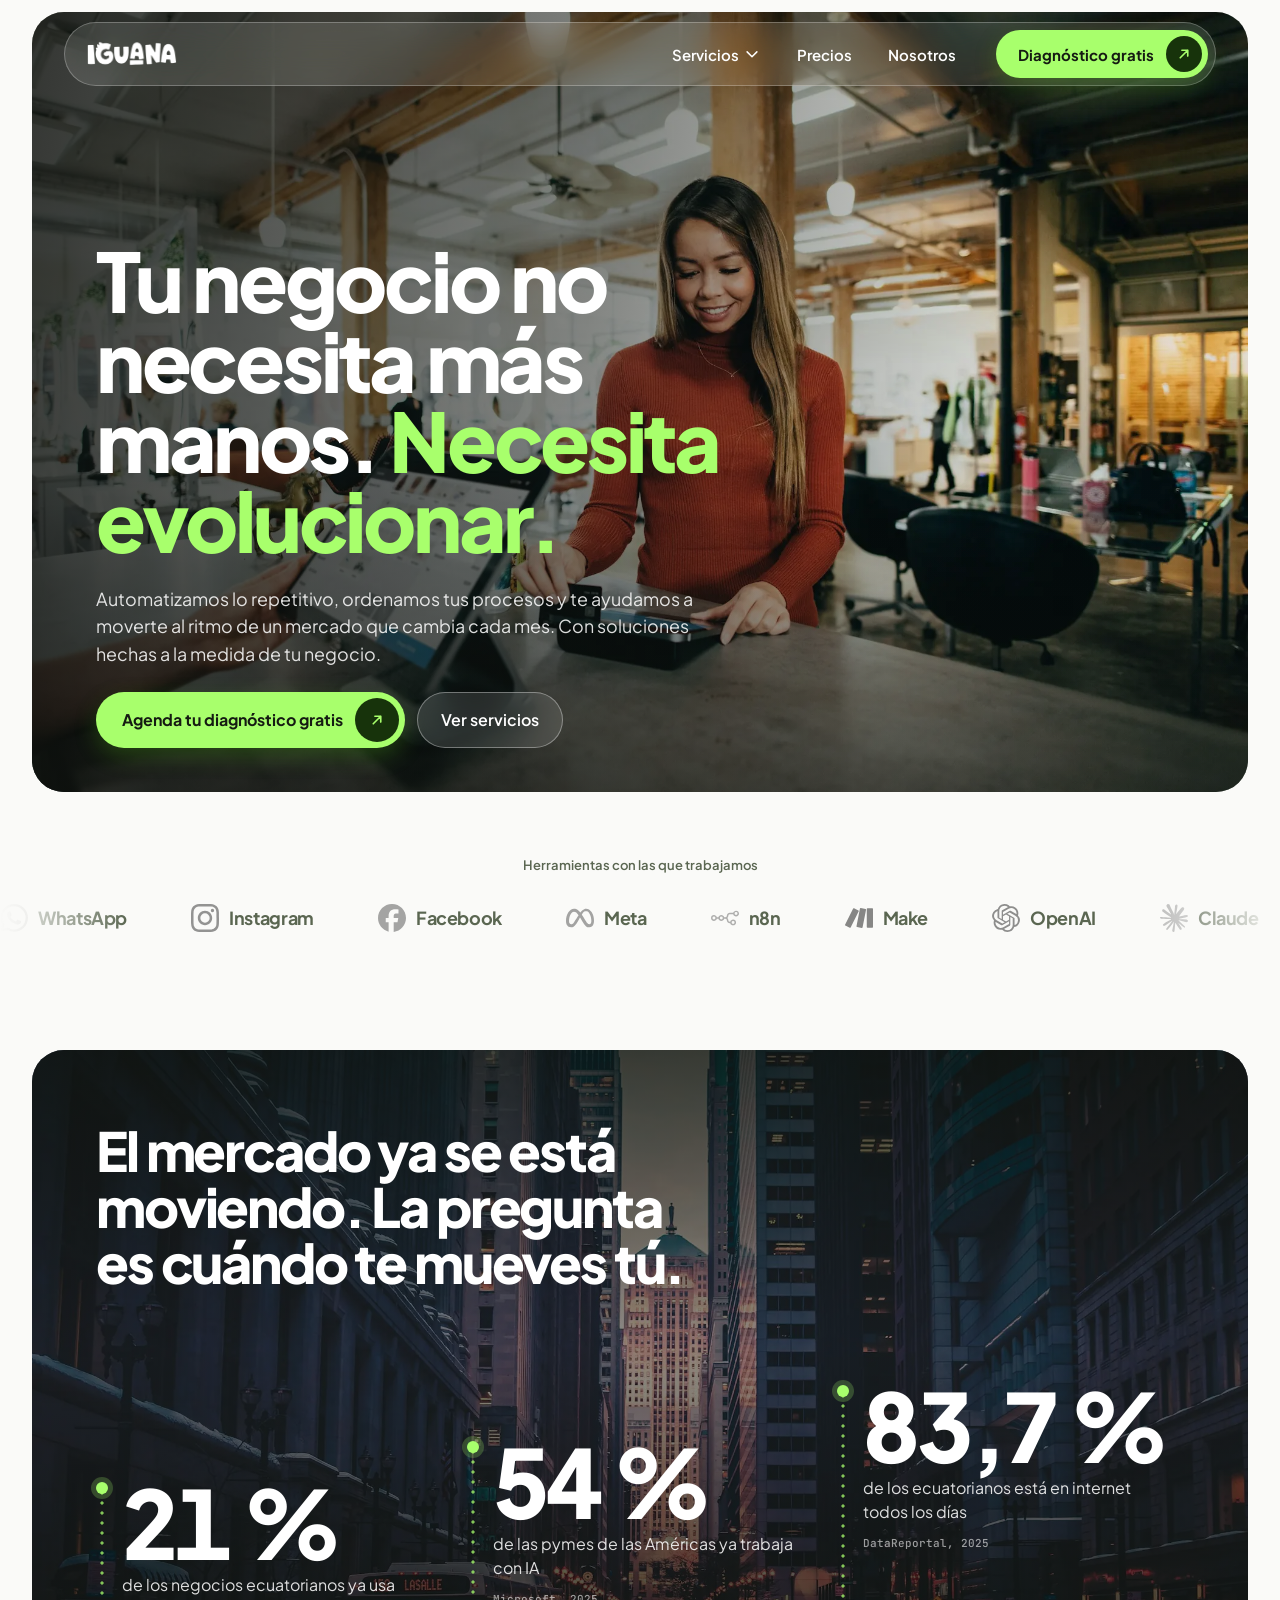
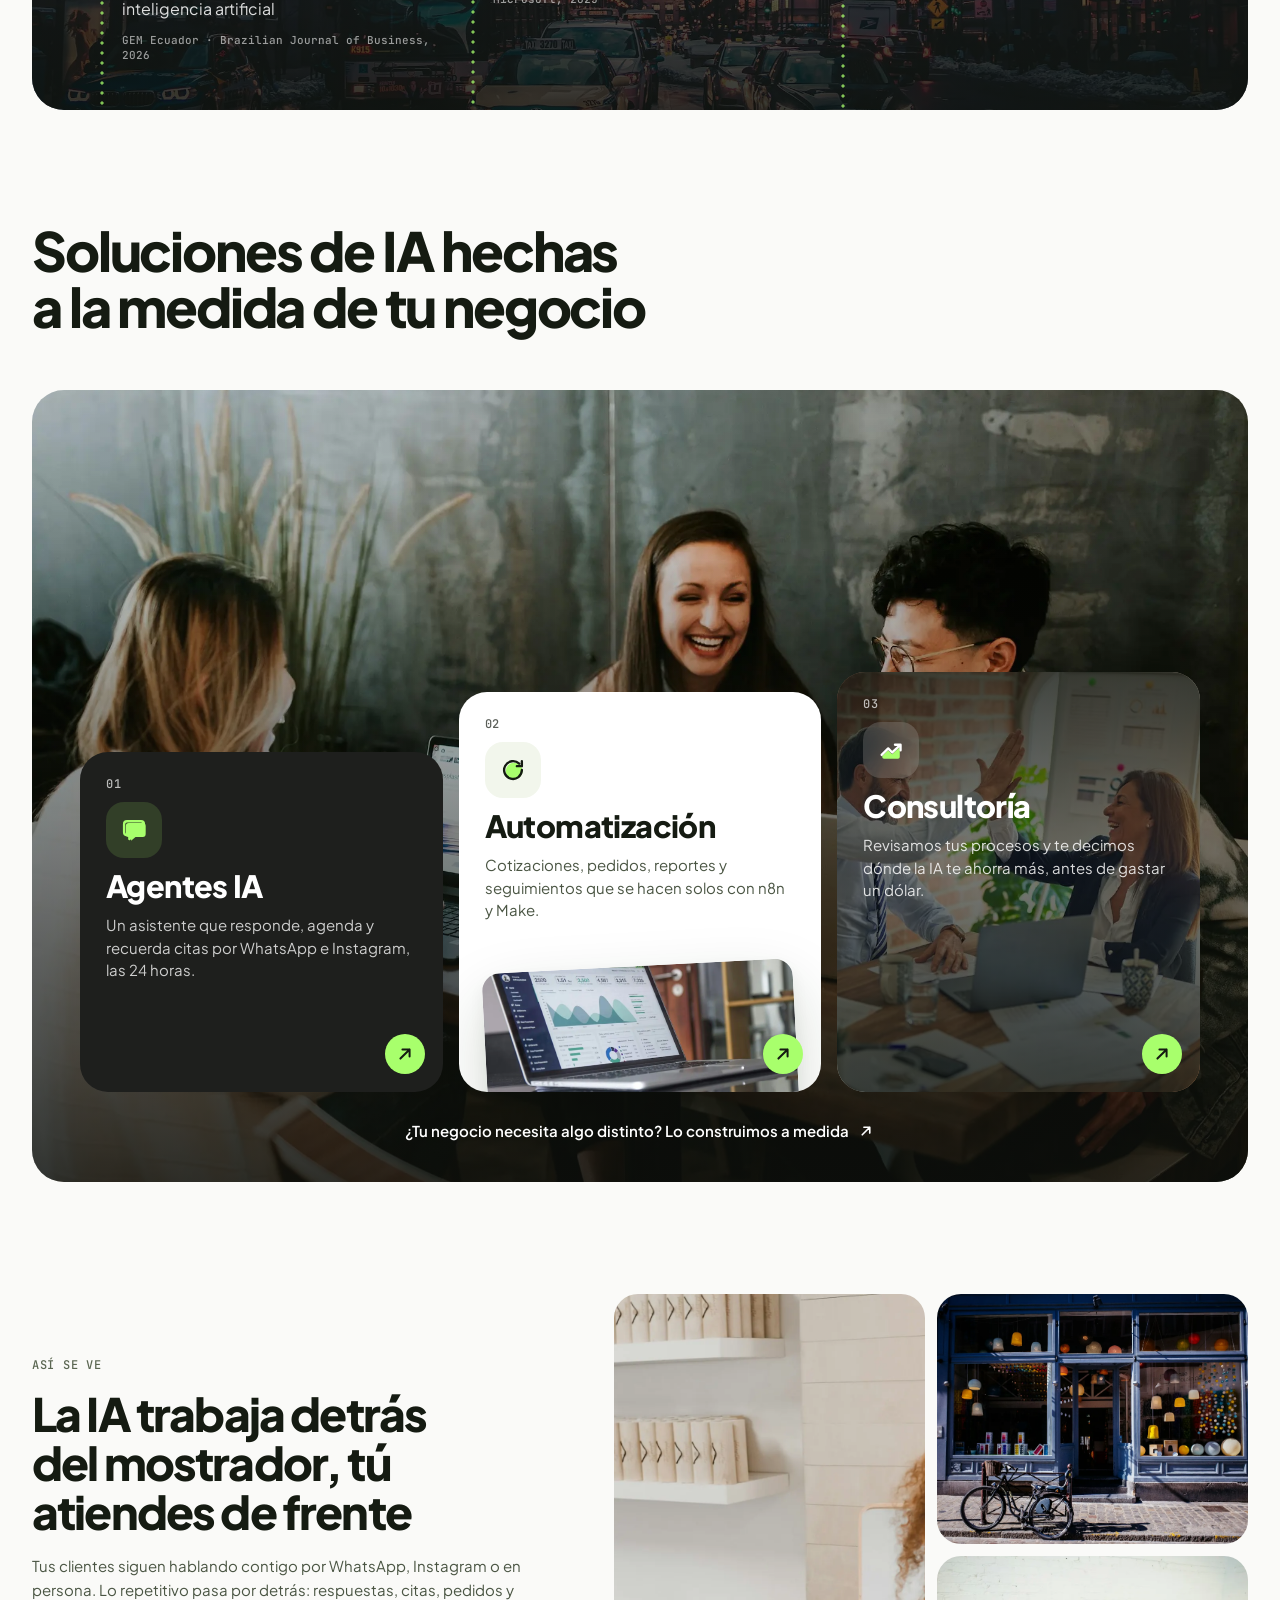
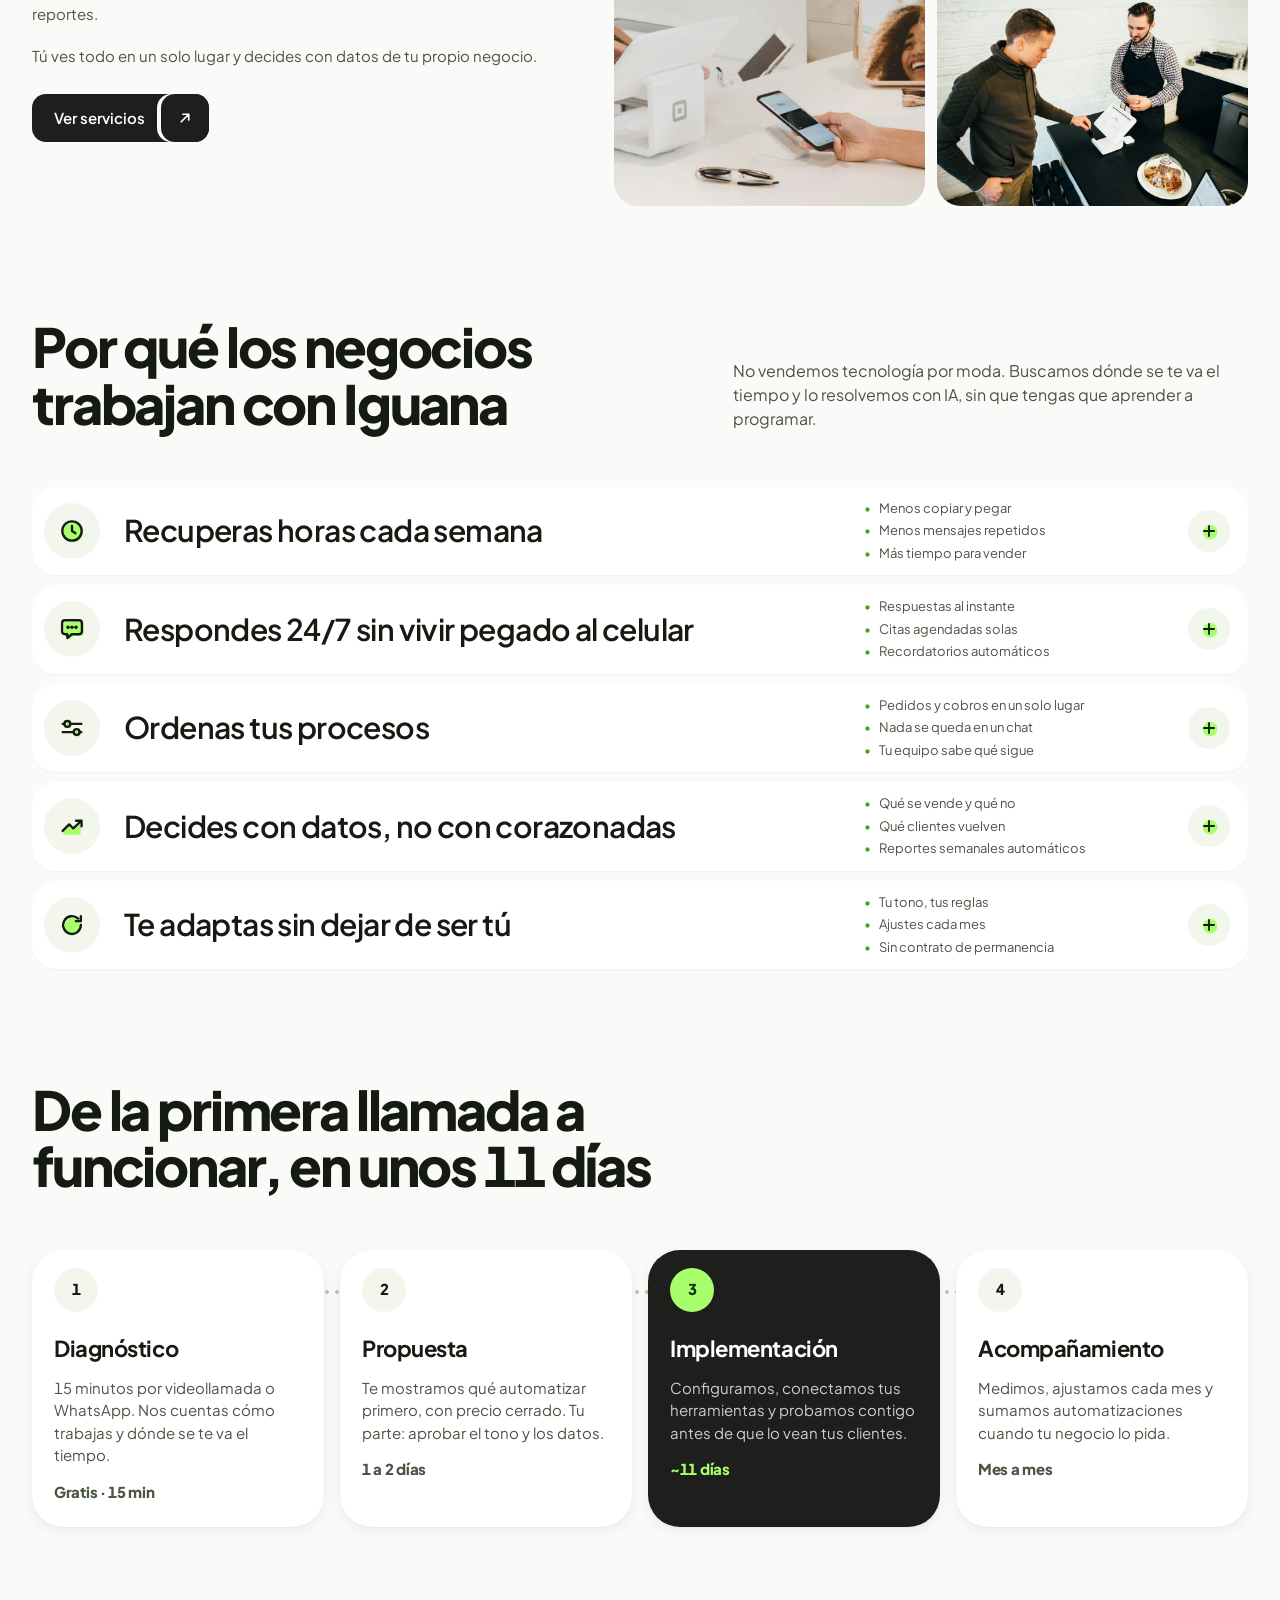
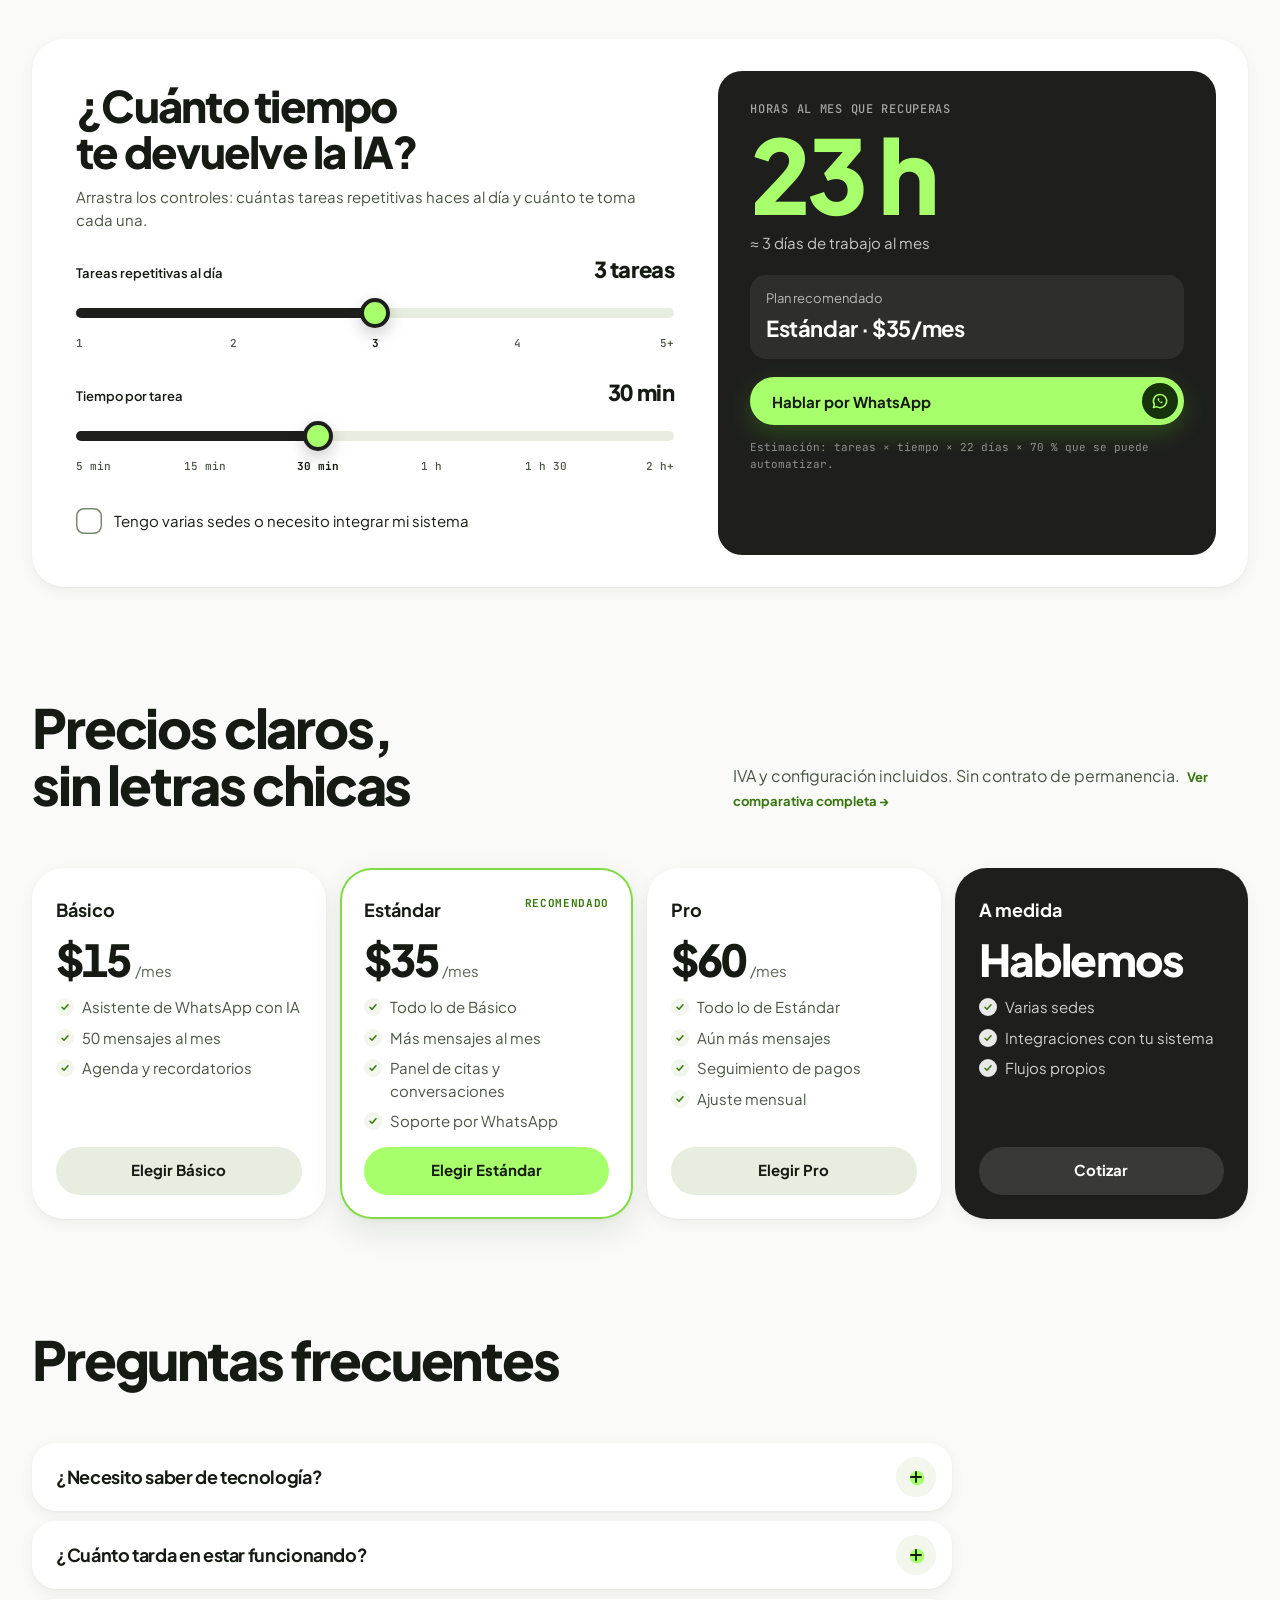
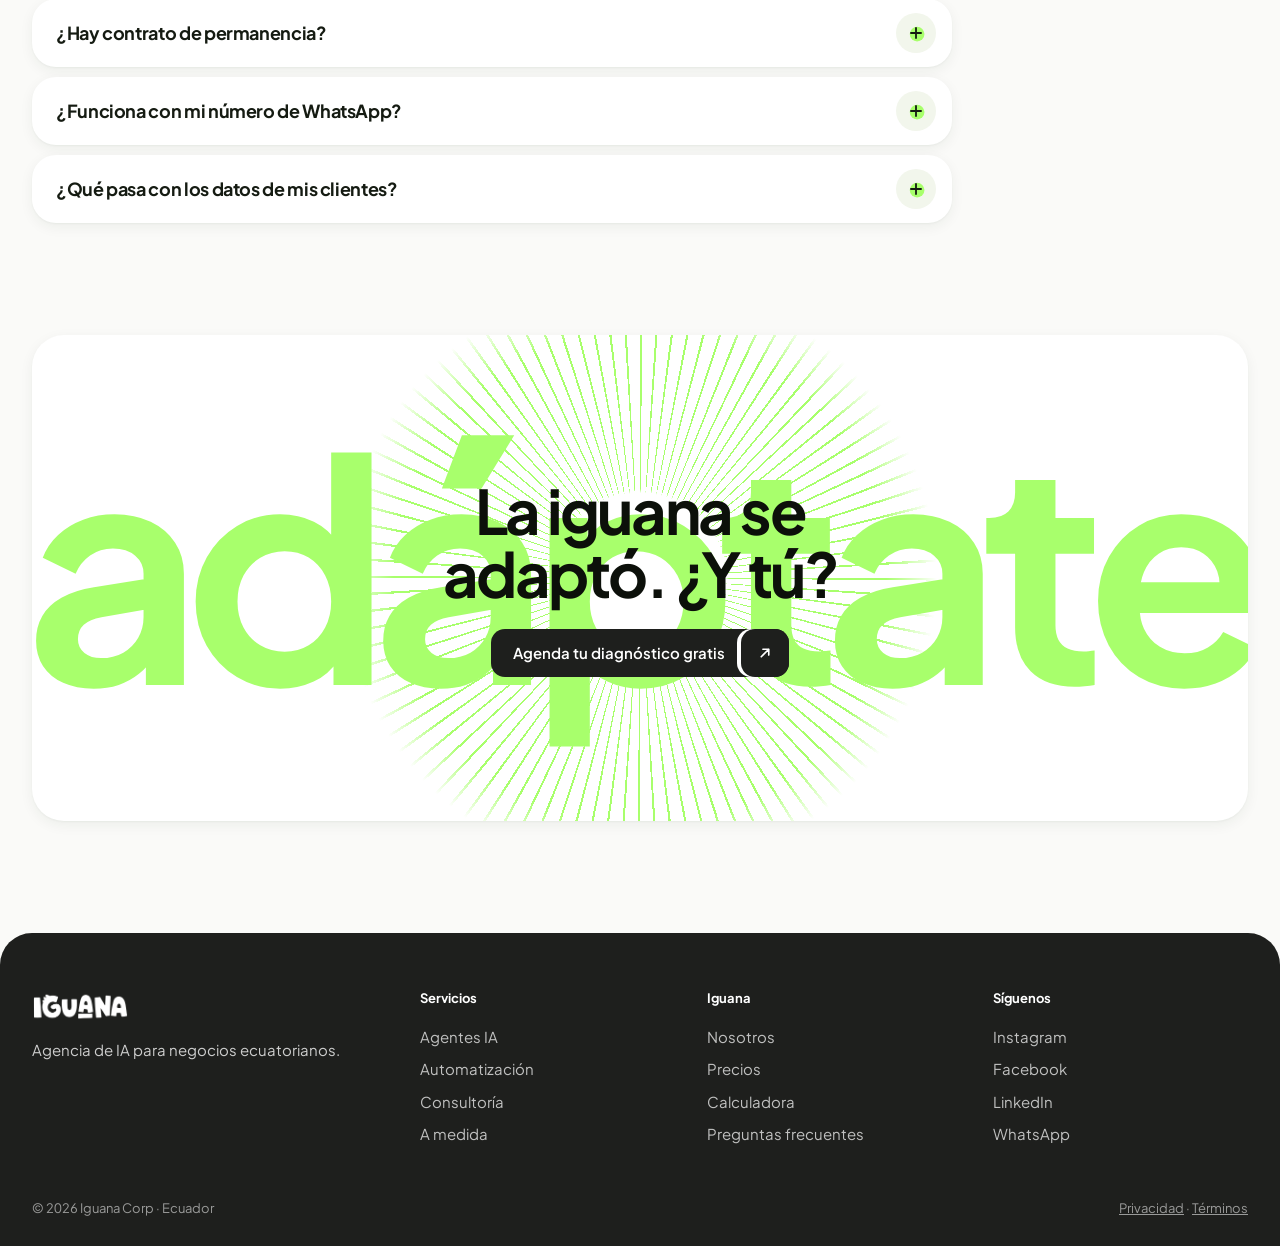
==== commit 0af10a98: "Restore market stats, slider calculator and a working services carousel - Stats go back above the se" ====
--- a/v2/index.html
+++ b/v2/index.html
@@ -94,6 +94,32 @@
         <li><img src="img/logos/googlecalendar.svg" alt="" width="28" height="28"><span>Google Calendar</span></li>
         <li><img src="img/logos/notion.svg" alt="" width="28" height="28"><span>Notion</span></li>
       </ul>
+    </div>
+  </section>
+
+  <!-- CIFRAS -->
+  <section class="wrap" id="cifras" aria-labelledby="cifras-t">
+    <div class="cifras" style="background-image:url('img/fotos/cifras.webp')">
+      <div class="cifras__head">
+        <h2 id="cifras-t">El mercado ya se está moviendo. La pregunta es cuándo te mueves tú.</h2>
+      </div>
+      <div class="cifras__grid">
+        <div class="cifra" style="--lift:0">
+          <b data-count="21" data-suffix=" %">21 %</b>
+          <span>de los negocios ecuatorianos ya usa inteligencia artificial</span>
+          <small>GEM Ecuador · Brazilian Journal of Business, 2026</small>
+        </div>
+        <div class="cifra" style="--lift:1">
+          <b data-count="54" data-suffix=" %">54 %</b>
+          <span>de las pymes de las Américas ya trabaja con IA</span>
+          <small>Microsoft, 2025</small>
+        </div>
+        <div class="cifra" style="--lift:2">
+          <b data-count="83.7" data-suffix=" %" data-decimals="1">83,7 %</b>
+          <span>de los ecuatorianos está en internet todos los días</span>
+          <small>DataReportal, 2025</small>
+        </div>
+      </div>
     </div>
   </section>
 
@@ -127,6 +153,15 @@
           <span class="ig-arrow-btn ig-arrow-btn--sm serv-card__go" aria-hidden="true"><svg class="ig-icon" aria-hidden="true"><use href="#i-arrow-ur"/></svg></span>
         </a>
       </div>
+      <div class="serv-nav" aria-label="Recorrer servicios">
+        <button class="serv-nav__btn" type="button" data-dir="-1" aria-label="Servicio anterior"><svg class="ig-icon ig-icon--sm" aria-hidden="true"><use href="#i-chevron-left"/></svg></button>
+        <div class="serv-dots">
+          <button type="button" aria-label="Ver Agentes IA" aria-current="true"></button>
+          <button type="button" aria-label="Ver Automatización"></button>
+          <button type="button" aria-label="Ver Consultoría"></button>
+        </div>
+        <button class="serv-nav__btn" type="button" data-dir="1" aria-label="Servicio siguiente"><svg class="ig-icon ig-icon--sm" aria-hidden="true"><use href="#i-chevron-right"/></svg></button>
+      </div>
       <a class="serv-medida" href="servicios.html#a-medida">¿Tu negocio necesita algo distinto? Lo construimos a medida <svg class="ig-icon ig-icon--sm" aria-hidden="true"><use href="#i-arrow-ur"/></svg></a>
     </div>
   </section>
@@ -147,32 +182,6 @@
     </div>
   </section>
 
-  <!-- MANIFIESTO + CIFRAS (tipografía gigante) -->
-  <section class="wrap" id="cifras" aria-labelledby="mani-t">
-    <div class="mani">
-      <h2 class="ig-sr-only" id="mani-t">El mercado ya se está moviendo</h2>
-      <div class="mani__top">
-        <div class="mani__col">
-          <b data-count="21" data-suffix=" %">21 %</b>
-          <h3>Hoy</h3>
-          <p>de los negocios ecuatorianos ya usa inteligencia artificial.</p>
-          <small>GEM Ecuador · Brazilian Journal of Business, 2026</small>
-        </div>
-        <div class="mani__col mani__col--r">
-          <b data-count="54" data-suffix=" %">54 %</b>
-          <h3>En la región</h3>
-          <p>de las pymes de las Américas ya trabaja con IA.</p>
-          <small>Microsoft, 2025</small>
-        </div>
-      </div>
-      <div class="mani__stage">
-        <p class="mani__word" aria-hidden="true">ADÁPTATE</p>
-        <img class="mani__obj" src="img/fotos/mani.webp" alt="Laptop con un chat de atención al cliente abierto" loading="lazy">
-      </div>
-      <p class="mani__foot"><b data-count="83.7" data-suffix=" %" data-decimals="1">83,7 %</b> de los ecuatorianos está en internet todos los días <small>(DataReportal, 2025)</small>. El mercado ya se movió: la pregunta es cuándo te mueves tú.</p>
-    </div>
-  </section>
-
   <!-- 5 · BENEFICIOS (lista expandible) -->
   <section class="wrap beneficios" id="beneficios" aria-labelledby="ben-t">
     <div class="sec-head sec-head--split">
@@ -307,39 +316,27 @@
     <form class="calc" id="calc" novalidate>
       <div class="calc__inputs">
         <h2 id="calc-t">¿Cuánto tiempo te devuelve la IA?</h2>
-        <p class="calc__lead">Elige cuántas tareas repetitivas haces al día y cuánto te toma cada una.</p>
-        <label class="field">
-          <span class="field__label">Tu negocio</span>
-          <select id="c-negocio" class="ig-select">
-            <option>Consultorio o clínica</option>
-            <option>Barbería o salón</option>
-            <option>Restaurante o cafetería</option>
-            <option>Tienda o comercio</option>
-            <option>Taller o servicio técnico</option>
-            <option>Otro</option>
-          </select>
-        </label>
-        <fieldset class="seg" id="c-tareas">
-          <legend class="field__label">Tareas repetitivas al día</legend>
-          <div class="seg__opts">
-            <label><input type="radio" name="tareas" value="1"><span>1</span></label>
-            <label><input type="radio" name="tareas" value="2"><span>2</span></label>
-            <label><input type="radio" name="tareas" value="3" checked><span>3</span></label>
-            <label><input type="radio" name="tareas" value="4"><span>4</span></label>
-            <label><input type="radio" name="tareas" value="5"><span>5+</span></label>
-          </div>
-        </fieldset>
-        <fieldset class="seg seg--6" id="c-tiempo">
-          <legend class="field__label">Tiempo por tarea</legend>
-          <div class="seg__opts">
-            <label><input type="radio" name="tiempo" value="5"><span>5 min</span></label>
-            <label><input type="radio" name="tiempo" value="15"><span>15 min</span></label>
-            <label><input type="radio" name="tiempo" value="30" checked><span>30 min</span></label>
-            <label><input type="radio" name="tiempo" value="60"><span>1 h</span></label>
-            <label><input type="radio" name="tiempo" value="90"><span>1 h 30</span></label>
-            <label><input type="radio" name="tiempo" value="120"><span>2 h+</span></label>
-          </div>
-        </fieldset>
+        <p class="calc__lead">Arrastra los controles: cuántas tareas repetitivas haces al día y cuánto te toma cada una.</p>
+        <div class="rng">
+          <div class="rng__head">
+            <label class="field__label" for="c-tareas">Tareas repetitivas al día</label>
+            <output class="rng__val" id="o-tareas" for="c-tareas">3 tareas</output>
+          </div>
+          <input class="rng__input" id="c-tareas" type="range" min="1" max="5" step="1" value="3">
+          <div class="rng__ticks" aria-hidden="true" style="--n:5">
+            <span style="--i:0">1</span><span style="--i:1">2</span><span style="--i:2">3</span><span style="--i:3">4</span><span style="--i:4">5+</span>
+          </div>
+        </div>
+        <div class="rng">
+          <div class="rng__head">
+            <label class="field__label" for="c-tiempo">Tiempo por tarea</label>
+            <output class="rng__val" id="o-tiempo" for="c-tiempo">30 min</output>
+          </div>
+          <input class="rng__input" id="c-tiempo" type="range" min="0" max="5" step="1" value="2">
+          <div class="rng__ticks" aria-hidden="true" style="--n:6">
+            <span style="--i:0">5 min</span><span style="--i:1">15 min</span><span style="--i:2">30 min</span><span style="--i:3">1 h</span><span style="--i:4">1 h 30</span><span style="--i:5">2 h+</span>
+          </div>
+        </div>
         <label class="ig-check">
           <input id="c-sedes" type="checkbox">
           <span>Tengo varias sedes o necesito integrar mi sistema</span>
--- a/v2/css/inicio.css
+++ b/v2/css/inicio.css
@@ -21,7 +21,7 @@
   --ig-color-bg: var(--page);
 }
 
-html { scroll-behavior: smooth; scroll-padding-top: calc(96px + env(safe-area-inset-top, 0px)); }
+html { -webkit-text-size-adjust: 100%; text-size-adjust: 100%; scroll-behavior: smooth; scroll-padding-top: calc(96px + env(safe-area-inset-top, 0px)); }
 @media (prefers-reduced-motion: reduce) { html { scroll-behavior: auto; } }
 body { margin: 0; background: var(--page); color: var(--ig-color-text); overflow-x: hidden; }
 img { max-width: 100%; display: block; }
@@ -34,7 +34,7 @@
 
 /* ---------- Encabezados de sección ---------- */
 .sec-head { display: grid; gap: var(--ig-space-4); max-width: 760px; margin-bottom: clamp(32px, 5vw, 56px); }
-.sec-head h2 {
+.sec-head h2, .cifras h2 {
   font-size: clamp(30px, 4.4vw, 54px); font-weight: var(--ig-weight-extrabold);
   letter-spacing: var(--ig-tracking-display); line-height: 1.04; text-wrap: balance;
 }
@@ -182,6 +182,25 @@
   .marquee__track { animation: none; flex-wrap: wrap; justify-content: center; width: auto; row-gap: 20px; }
   .marquee__track li[aria-hidden="true"] { display: none; }
 }
+
+/* ---------- CIFRAS ---------- */
+.cifras {
+  position: relative; isolation: isolate; overflow: clip; display: grid; gap: clamp(40px, 6vw, 72px);
+  padding: clamp(36px, 6vw, 72px) clamp(24px, 5vw, 64px) clamp(28px, 4vw, 48px);
+  border-radius: var(--ig-radius-xl); color: #fff; background: var(--ig-gray-950) center / cover no-repeat;
+}
+.cifras::before { content: ""; position: absolute; inset: 0; z-index: -1; background: linear-gradient(180deg, rgba(12, 16, 10, .78), rgba(12, 16, 10, .45) 45%, rgba(12, 16, 10, .82)); }
+.cifras__head { display: grid; gap: 18px; justify-items: start; max-width: 760px; }
+.cifras__grid { display: grid; grid-template-columns: repeat(3, minmax(0, 1fr)); gap: var(--ig-space-6); align-items: end; min-height: 300px; }
+.cifra { position: relative; display: grid; gap: 8px; padding-left: 26px; margin-bottom: calc(var(--lift) * 56px); }
+.cifra::before { /* conector punteado: el sistema no usa líneas rectas */
+  content: ""; position: absolute; left: 4px; top: 10px; bottom: -400px; width: 4px;
+  background-image: radial-gradient(circle, rgba(168, 255, 108, .75) 1.4px, transparent 1.8px); background-size: 4px 10px; background-repeat: repeat-y;
+}
+.cifra::after { content: ""; position: absolute; left: 0; top: 4px; width: 12px; height: 12px; border-radius: 50%; background: var(--ig-green-400); box-shadow: 0 0 0 5px rgba(168, 255, 108, .22); }
+.cifra b { font-size: clamp(52px, 7.4vw, 104px); font-weight: var(--ig-weight-extrabold); letter-spacing: var(--ig-tracking-display); line-height: .92; font-variant-numeric: tabular-nums; }
+.cifra span { max-width: 26ch; font-size: var(--ig-text-md); color: rgba(255, 255, 255, .86); }
+.cifra small { margin-top: 4px; font: var(--ig-weight-medium) var(--ig-text-2xs)/1.3 var(--ig-font-mono); color: rgba(255, 255, 255, .58); }
 
 /* ---------- SERVICIOS ---------- */
 .serv-band {
@@ -219,6 +238,13 @@
 .serv-card--photo > .serv-card__go { position: absolute; }
 .serv-card--photo .serv-card__icon { background: rgba(255, 255, 255, .16); -webkit-backdrop-filter: blur(10px); backdrop-filter: blur(10px); }
 .serv-card--photo p { color: rgba(255, 255, 255, .84); }
+.serv-nav { display: none; }
+.serv-nav__btn { display: grid; place-items: center; width: 40px; height: 40px; padding: 0; border: 0; border-radius: 50%; background: rgba(255, 255, 255, .16); -webkit-backdrop-filter: blur(10px); backdrop-filter: blur(10px); color: #fff; --ig-icon-tint: transparent; cursor: pointer; }
+.serv-nav__btn:disabled { opacity: .35; cursor: default; }
+.serv-dots { display: flex; gap: 2px; }
+.serv-dots button { display: grid; place-items: center; width: 28px; height: 40px; padding: 0; border: 0; background: none; cursor: pointer; }
+.serv-dots button::before { content: ""; width: 8px; height: 8px; border-radius: 99px; background: rgba(255, 255, 255, .45); transition: width var(--ig-dur-base) var(--ig-ease-out), background var(--ig-dur-fast) var(--ig-ease-out); }
+.serv-dots button[aria-current="true"]::before { width: 22px; background: var(--ig-green-400); }
 .serv-medida { display: inline-flex; align-items: center; gap: 8px; color: #fff; font-weight: var(--ig-weight-semibold); text-decoration: none; text-underline-offset: 5px; }
 .serv-medida:hover { text-decoration: underline; }
 
@@ -314,31 +340,6 @@
 .gal__grid img:hover { transform: scale(1.02); }
 .gal__tall { grid-row: 1 / span 2; object-position: 50% 85%; }
 
-/* ---------- MANIFIESTO + CIFRAS (tipografía gigante con objeto delante) ---------- */
-.mani { position: relative; overflow: hidden; display: grid; padding: clamp(28px, 4vw, 48px) clamp(20px, 4vw, 48px) clamp(24px, 3vw, 36px); border-radius: var(--ig-radius-xl); background: var(--ink-panel); color: #fff; }
-.mani__top { position: relative; z-index: 2; display: grid; grid-template-columns: 1fr 1fr; gap: 24px; }
-.mani__col { display: grid; gap: 6px; align-content: start; max-width: 34ch; }
-.mani__col--r { justify-self: end; justify-items: end; text-align: right; }
-.mani__col b { font-size: clamp(40px, 5vw, 64px); font-weight: var(--ig-weight-extrabold); letter-spacing: var(--ig-tracking-display); line-height: 1; color: var(--ig-green-400); font-variant-numeric: tabular-nums; }
-.mani__col h3 { font: 400 clamp(22px, 2.4vw, 30px)/1 var(--display-xl); text-transform: uppercase; letter-spacing: .01em; }
-.mani__col p { color: rgba(255, 255, 255, .8); line-height: 1.5; }
-.mani__col small { font: var(--ig-weight-regular) var(--ig-text-2xs)/1.4 var(--ig-font-mono); color: rgba(255, 255, 255, .5); }
-.mani__stage { position: relative; display: grid; place-items: center; margin-top: 12px; }
-.mani__word {
-  margin: 0; font: 400 clamp(76px, 18.5vw, 290px)/.86 var(--display-xl); text-transform: uppercase; white-space: nowrap;
-  background: linear-gradient(180deg, #a3a49f 0%, #6e6f6b 55%, #474844 100%); -webkit-background-clip: text; background-clip: text; color: transparent;
-}
-.mani__obj {
-  position: absolute; left: 50%; bottom: 2%; width: clamp(140px, 16vw, 240px); aspect-ratio: 9 / 11; height: auto; object-fit: cover;
-  border-radius: 20px; transform: translateX(-50%) rotate(-5deg);
-  box-shadow: 0 30px 60px rgba(0, 0, 0, .55), 0 0 0 6px rgba(255, 255, 255, .08);
-  transition: transform var(--ig-dur-slow) var(--ig-ease-spring);
-}
-.mani:hover .mani__obj { transform: translateX(-50%) rotate(0) translateY(-8px); }
-.mani__foot { position: relative; z-index: 2; max-width: 70ch; margin: 20px auto 0; text-align: center; color: rgba(255, 255, 255, .78); line-height: 1.55; }
-.mani__foot b { color: var(--ig-green-400); font-weight: var(--ig-weight-extrabold); }
-.mani__foot small { color: rgba(255, 255, 255, .5); }
-
 /* ---------- CALCULADORA ---------- */
 .calc { display: grid; grid-template-columns: minmax(0, 1.25fr) minmax(0, 1fr); gap: clamp(20px, 3vw, 32px); margin: 0; padding: clamp(20px, 3vw, 32px); border-radius: var(--ig-radius-xl); background: var(--card); box-shadow: var(--ig-shadow-1); }
 .calc__inputs { display: grid; gap: 22px; align-content: start; padding: clamp(4px, 1vw, 12px); min-width: 0; }
@@ -346,18 +347,33 @@
 .calc__lead { margin-top: -10px; color: var(--ig-color-text-muted); }
 .field { display: grid; gap: 10px; }
 .field__label { padding: 0; font-size: var(--ig-text-sm); font-weight: var(--ig-weight-semibold); }
-.calc .ig-select { appearance: auto; }
-.seg { margin: 0; padding: 0; border: 0; min-width: 0; }
-.seg legend { margin-bottom: 10px; padding: 0; }
-.seg__opts { display: grid; grid-template-columns: repeat(5, minmax(0, 1fr)); gap: 8px; }
-.seg--6 .seg__opts { grid-template-columns: repeat(6, minmax(0, 1fr)); }
-.seg label { position: relative; }
-.seg input { position: absolute; inset: 0; margin: 0; opacity: 0; cursor: pointer; }
-.seg span { display: grid; place-items: center; min-height: 46px; padding: 0 4px; border-radius: 14px; background: var(--ig-gray-50); font-weight: var(--ig-weight-bold); font-size: var(--ig-text-sm); white-space: nowrap; cursor: pointer; transition: background var(--ig-dur-fast) var(--ig-ease-out), color var(--ig-dur-fast) var(--ig-ease-out), transform var(--ig-dur-fast) var(--ig-ease-spring); }
-.seg label:hover span { background: var(--ig-gray-100); }
-.seg input:checked + span { background: var(--ink-panel); color: #fff; }
-.seg input:focus-visible + span { outline: 3px solid var(--ig-green-600); outline-offset: 2px; }
-.seg input:active + span { transform: scale(.96); }
+/* Deslizadores: el relleno sigue al centro del pulgar (--f va de 0 a 1) */
+.rng { display: grid; gap: 12px; --thumb: 30px; }
+.rng__head { display: flex; align-items: baseline; justify-content: space-between; gap: 12px; }
+.rng__val { font-size: var(--ig-text-xl); font-weight: var(--ig-weight-extrabold); letter-spacing: var(--ig-tracking-title); font-variant-numeric: tabular-nums; white-space: nowrap; }
+.rng__input {
+  --fill: calc(var(--thumb) / 2 + (100% - var(--thumb)) * var(--f, .5));
+  -webkit-appearance: none; appearance: none; width: 100%; height: var(--thumb); margin: 0; background: transparent; cursor: grab; touch-action: pan-y;
+}
+.rng__input:active { cursor: grabbing; }
+.rng__input::-webkit-slider-runnable-track { height: 10px; border-radius: 99px; background: linear-gradient(90deg, var(--ink-panel) var(--fill), var(--ig-gray-100) var(--fill)); }
+.rng__input::-moz-range-track { height: 10px; border-radius: 99px; background: linear-gradient(90deg, var(--ink-panel) var(--fill), var(--ig-gray-100) var(--fill)); }
+.rng__input::-webkit-slider-thumb {
+  -webkit-appearance: none; appearance: none; width: var(--thumb); height: var(--thumb); margin-top: calc(5px - var(--thumb) / 2); border-radius: 50%;
+  background: var(--ig-green-400); border: 4px solid var(--ink-panel); box-shadow: 0 6px 16px rgba(20, 24, 18, .22);
+  transition: transform var(--ig-dur-fast) var(--ig-ease-spring);
+}
+.rng__input::-moz-range-thumb { box-sizing: border-box; width: var(--thumb); height: var(--thumb); border-radius: 50%; background: var(--ig-green-400); border: 4px solid var(--ink-panel); box-shadow: 0 6px 16px rgba(20, 24, 18, .22); }
+.rng__input:active::-webkit-slider-thumb { transform: scale(1.15); }
+.rng__input:focus-visible { outline: 3px solid var(--ig-green-600); outline-offset: 4px; border-radius: 99px; }
+.rng__ticks { position: relative; height: 18px; margin-top: -4px; }
+.rng__ticks span {
+  position: absolute; top: 0; left: calc(var(--thumb) / 2 + (100% - var(--thumb)) * var(--i) / (var(--n) - 1)); transform: translateX(-50%);
+  font: var(--ig-weight-medium) var(--ig-text-2xs)/1.4 var(--ig-font-mono); color: var(--ig-color-text-muted); white-space: nowrap;
+}
+.rng__ticks span:first-child { transform: translateX(calc(var(--thumb) / -2)); }
+.rng__ticks span:last-child { transform: translateX(calc(-100% + var(--thumb) / 2)); }
+.rng__ticks span.is-on { color: var(--ig-color-text); font-weight: var(--ig-weight-bold); }
 .calc__result { display: grid; align-content: start; gap: 10px; padding: clamp(22px, 3vw, 32px); border-radius: var(--ig-radius-lg); background: var(--ink-panel); color: #fff; min-width: 0; }
 .calc__label { font: var(--ig-weight-medium) var(--ig-text-xs)/1 var(--ig-font-mono); letter-spacing: var(--ig-tracking-label); text-transform: uppercase; color: rgba(255, 255, 255, .6); }
 .calc__hours { font-size: clamp(64px, 8vw, 104px); font-weight: var(--ig-weight-extrabold); letter-spacing: var(--ig-tracking-display); line-height: .95; color: var(--ig-green-400); font-variant-numeric: tabular-nums; }
@@ -405,14 +421,29 @@
   .galeria { grid-template-columns: minmax(0, 1fr); }
   .gal__grid { height: clamp(300px, 80vw, 460px); }
   .calc { grid-template-columns: minmax(0, 1fr); }
-  /* Servicios: carrusel horizontal */
-  .serv-band { padding: 120px 0 20px; gap: 18px; }
-  .serv-cards { display: flex; gap: 12px; overflow-x: auto; scroll-snap-type: x mandatory; padding: 0 16px 6px; scroll-padding-inline: 16px; scrollbar-width: none; }
+  /* Cifras: cada dato en 2 columnas (número | texto), sin conectores */
+  .cifras { gap: 28px; }
+  .cifras__grid { grid-template-columns: minmax(0, 1fr); min-height: 0; gap: 18px; }
+  .cifra { grid-template-columns: 8.4rem minmax(0, 1fr); column-gap: 14px; row-gap: 6px; align-items: center; margin: 0; padding: 0 0 18px; }
+  .cifra::before, .cifra::after { display: none; }
+  .cifra b { grid-row: 1 / span 2; align-self: start; font-size: clamp(28px, 7.8vw, 40px); white-space: nowrap; }
+  .cifra span { font-size: var(--ig-text-sm); }
+  .cifra small { margin-top: 0; }
+  /* Servicios: carrusel horizontal, una tarjeta por gesto, con puntos y flechas */
+  .serv-band { justify-items: stretch; padding: 120px 0 20px; gap: 16px; }
+  .serv-cards {
+    display: flex; align-items: stretch; gap: 12px; min-width: 0; overflow-x: auto; overscroll-behavior-x: contain;
+    scroll-snap-type: x mandatory; scroll-padding-inline: 16px; padding: 0 16px 4px; scrollbar-width: none; cursor: grab;
+  }
   .serv-cards::-webkit-scrollbar { display: none; }
-  .serv-card, .serv-card:nth-child(2), .serv-card:nth-child(3) { flex: 0 0 min(78%, 320px); min-height: 300px; scroll-snap-align: start; }
+  .serv-cards::after { content: ""; flex: 0 0 4px; } /* margen final: Safari ignora el padding derecho al hacer scroll */
+  .serv-cards.is-drag { scroll-snap-type: none; cursor: grabbing; }
+  .serv-cards.is-drag .serv-card { pointer-events: none; }
+  .serv-card, .serv-card:nth-child(2), .serv-card:nth-child(3) { flex: 0 0 min(80%, 320px); min-height: 330px; scroll-snap-align: start; scroll-snap-stop: always; }
   .serv-card--lime { padding-bottom: 150px; }
   .serv-card__photo { height: 120px; }
   .serv-card:hover { transform: none; }
+  .serv-nav { display: flex; align-items: center; justify-content: space-between; margin: 0 16px; }
   .serv-medida { margin: 0 16px; }
   .ben__row { grid-template-columns: auto minmax(0, 1fr) auto; }
   .ben__points { display: none; }
@@ -443,18 +474,8 @@
   .sec-head h2 { font-size: 28px; }
   .gal__grid { gap: 8px; height: 340px; }
   .gal__grid img { border-radius: 18px; }
-  .mani { padding: 22px 16px 20px; border-radius: 26px; }
-  .mani__top { gap: 14px; }
-  .mani__col b { font-size: 36px; }
-  .mani__col h3 { font-size: 17px; }
-  .mani__col p { font-size: var(--ig-text-sm); }
-  .mani__stage { min-height: 150px; align-items: end; }
-  .mani__obj { width: 92px; bottom: 8px; border-radius: 14px; }
-  .mani__foot { margin-top: 14px; font-size: var(--ig-text-sm); }
   .calc { padding: 12px; border-radius: 26px; }
   .calc__inputs { gap: 18px; padding: 8px 6px; }
-  .seg--6 .seg__opts { grid-template-columns: repeat(3, minmax(0, 1fr)); }
-  .seg span { min-height: 42px; }
   .calc__hours { font-size: 60px; }
   .cta { min-height: 300px; border-radius: 26px; }
   .cta { padding: 30px 16px 34px; gap: 6px; }
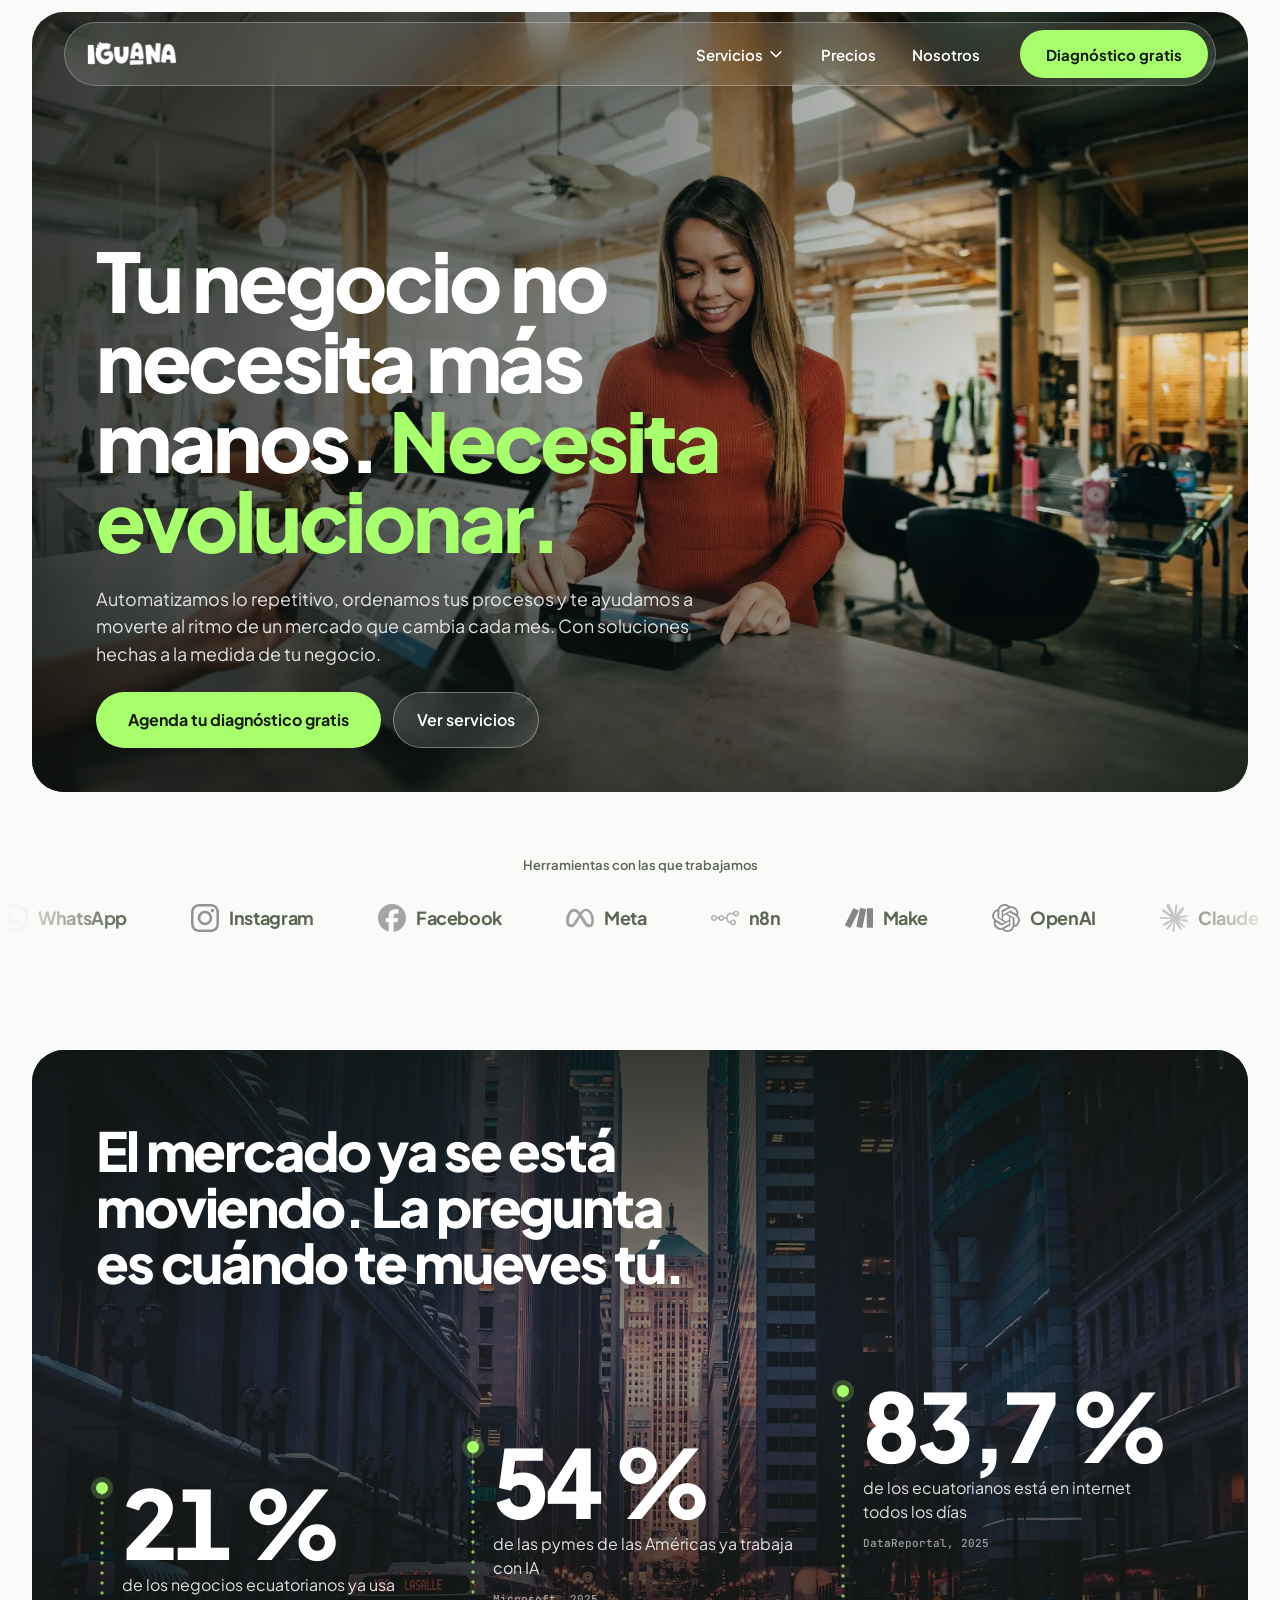
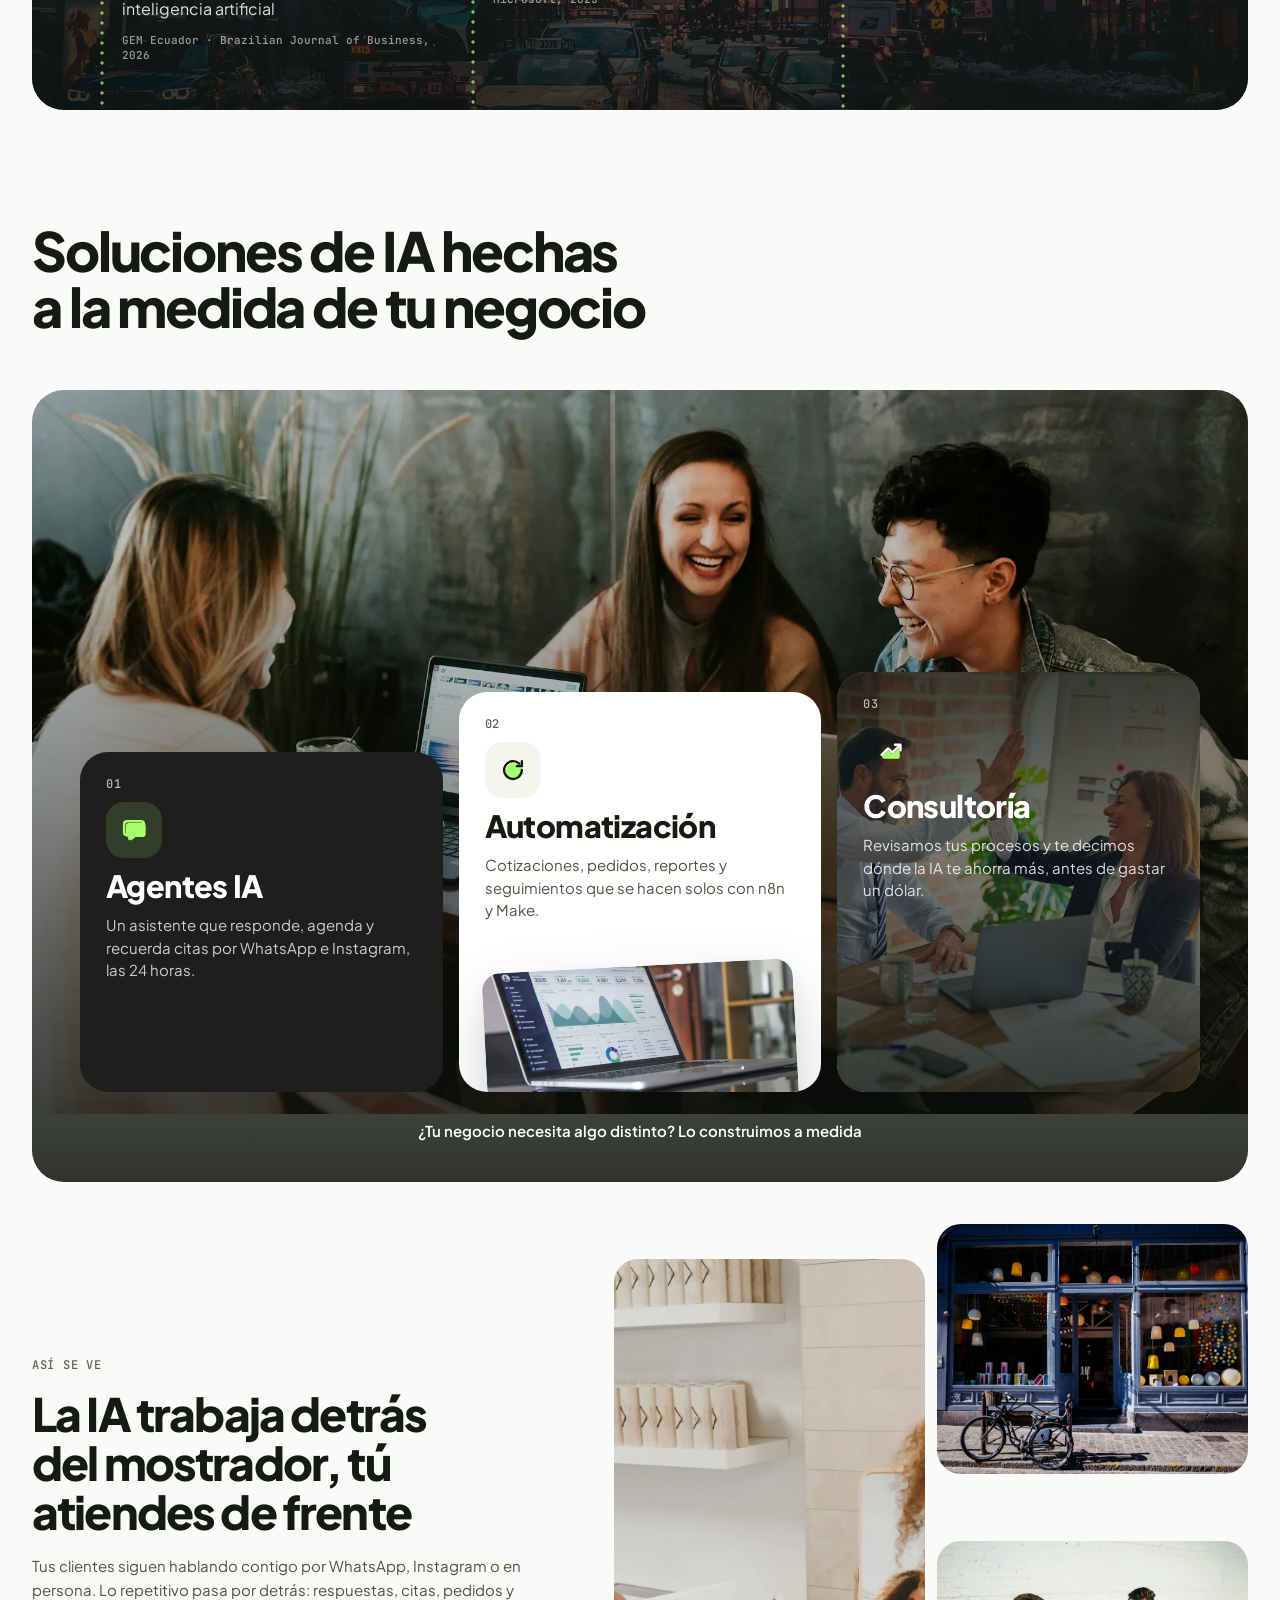
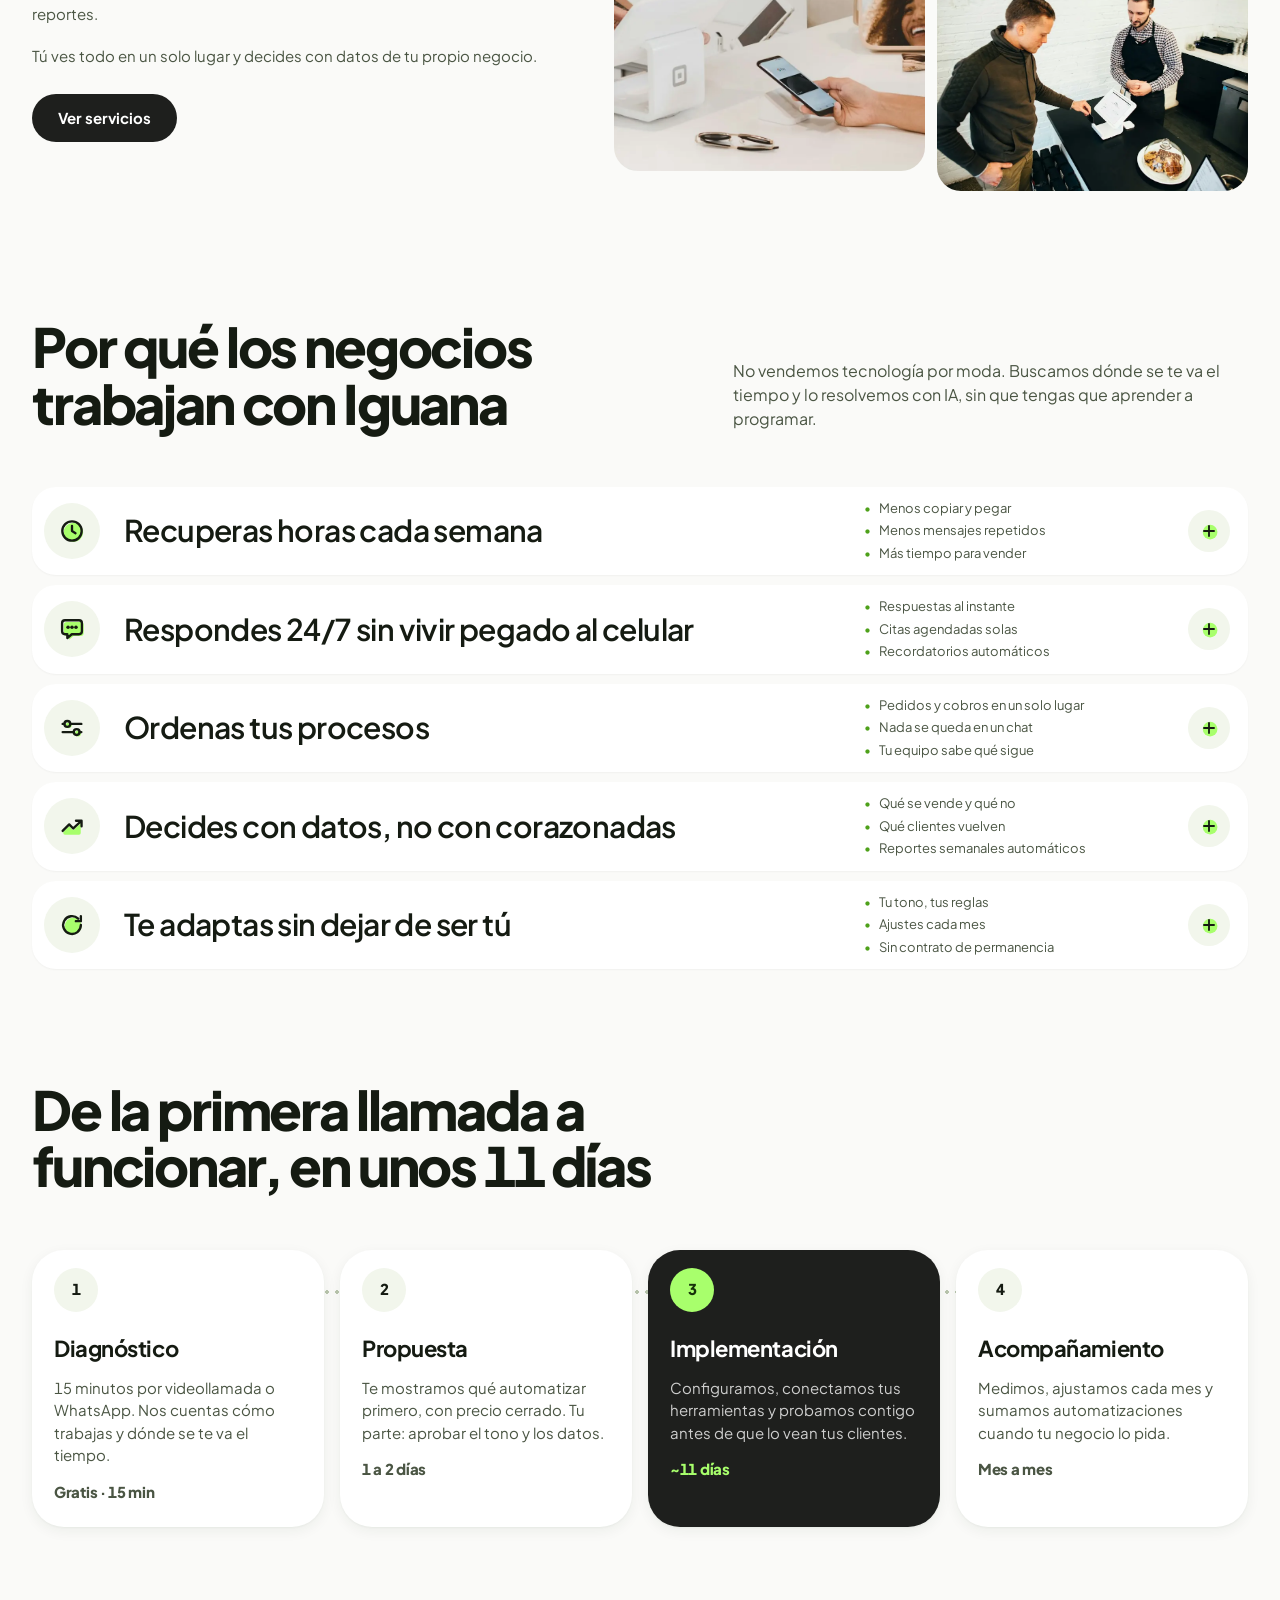
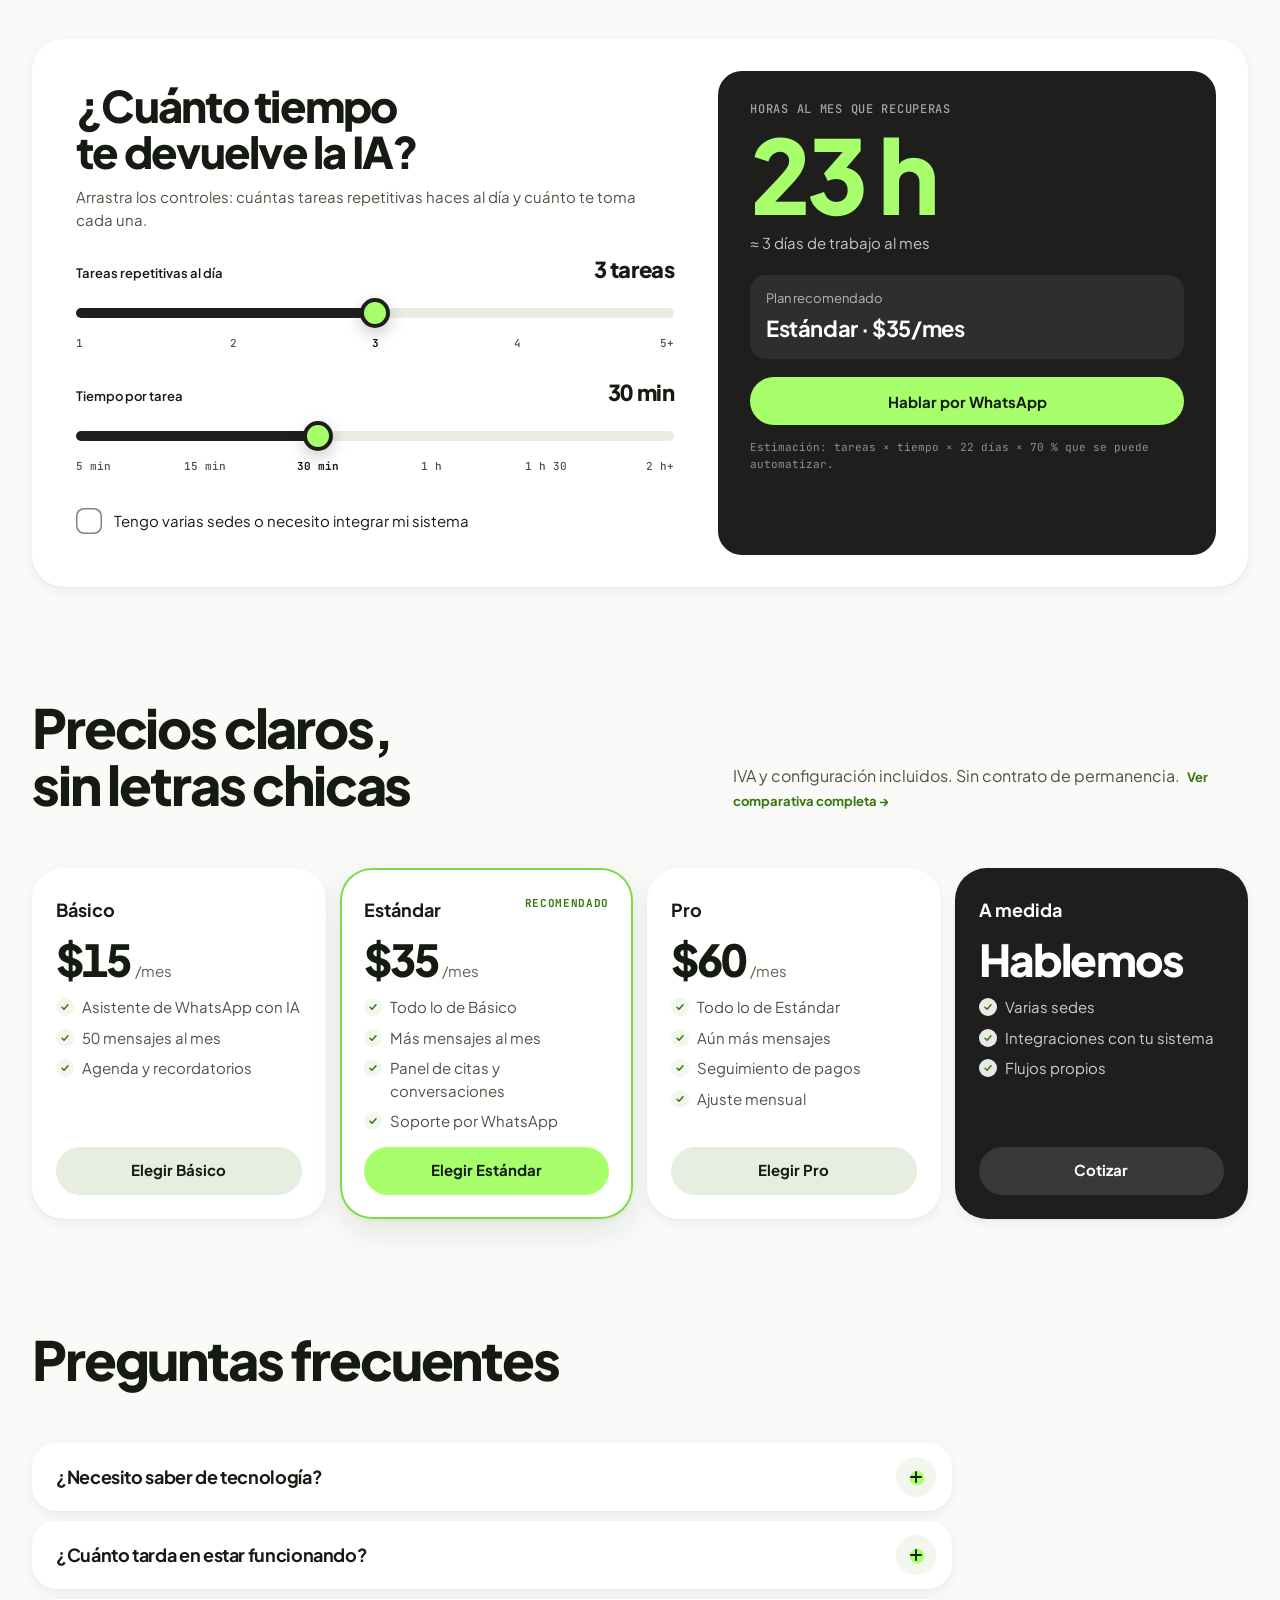
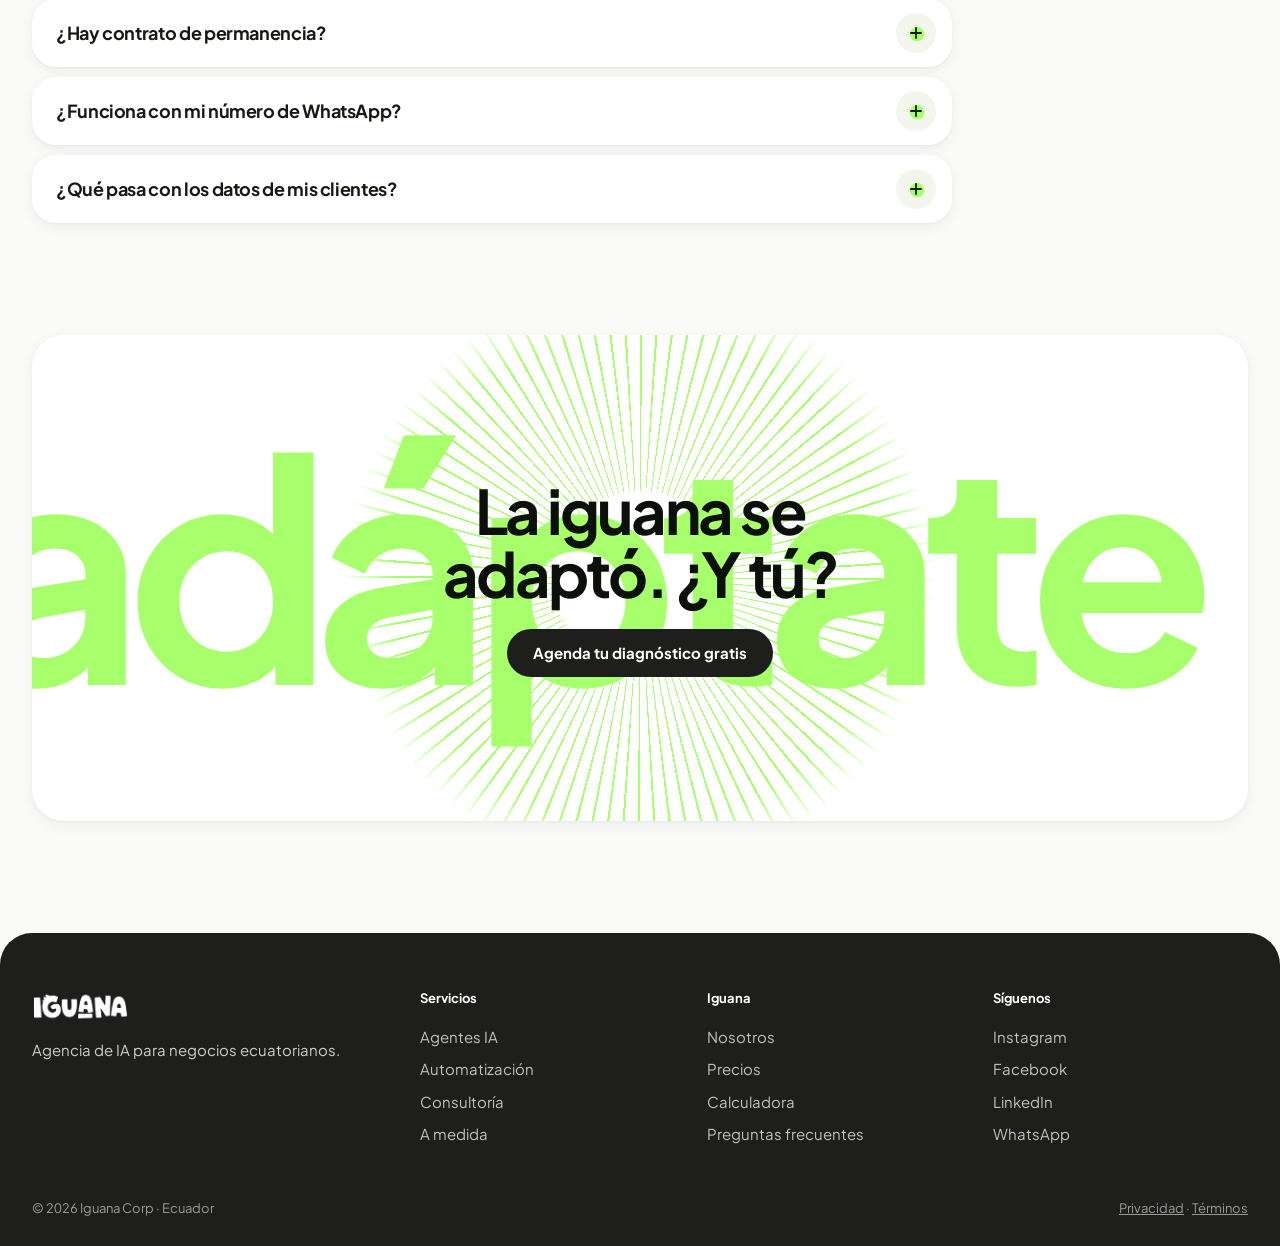
==== commit 1912a3ed: "Redesign inner pages as immersive scroll stories; text-only pill buttons - New shared scroll engine " ====
--- a/v2/index.html
+++ b/v2/index.html
@@ -15,6 +15,7 @@
 <link rel="stylesheet" href="css/tokens.css">
 <link rel="stylesheet" href="css/base.css">
 <link rel="stylesheet" href="css/inicio.css">
+<link rel="stylesheet" href="css/motion.css">
 </head>
 <body class="ig-root">
 
@@ -40,7 +41,7 @@
       <a class="nav__link" href="nosotros.html">Nosotros</a>
     </nav>
     <a class="btn-cta nav__cta" href="https://wa.me/593959420676?text=Hola%20Iguana%2C%20quiero%20mi%20diagn%C3%B3stico%20gratis" target="_blank" rel="noopener">
-      Diagnóstico gratis <span class="btn-cta__arrow"><svg class="ig-icon ig-icon--sm" aria-hidden="true"><use href="#i-arrow-ur"/></svg></span>
+      Diagnóstico gratis
     </a>
     <button class="nav__burger" type="button" aria-expanded="false" aria-controls="sheet" aria-label="Abrir menú">
       <span></span><span></span>
@@ -60,14 +61,14 @@
 <main id="top">
 
   <!-- 1 · HERO -->
-  <section class="wrap hero-wrap" id="hero">
+  <section class="wrap hero-wrap" id="hero" data-progress="exit">
     <div class="hero" style="background-image:url('img/fotos/hero.webp')">
       <div class="hero__copy">
         <h1>Tu negocio no necesita más manos. <em>Necesita evolucionar.</em></h1>
         <p>Automatizamos lo repetitivo, ordenamos tus procesos y te ayudamos a moverte al ritmo de un mercado que cambia cada mes. Con soluciones hechas a la medida de tu negocio.</p>
         <div class="hero__ctas">
           <a class="btn-cta btn-cta--lg" href="https://wa.me/593959420676?text=Hola%20Iguana%2C%20quiero%20mi%20diagn%C3%B3stico%20gratis" target="_blank" rel="noopener">
-            Agenda tu diagnóstico gratis <span class="btn-cta__arrow"><svg class="ig-icon ig-icon--sm" aria-hidden="true"><use href="#i-arrow-ur"/></svg></span>
+            Agenda tu diagnóstico gratis
           </a>
           <a class="btn-glass" href="#servicios">Ver servicios</a>
         </div>
@@ -100,21 +101,21 @@
   <!-- CIFRAS -->
   <section class="wrap" id="cifras" aria-labelledby="cifras-t">
     <div class="cifras" style="background-image:url('img/fotos/cifras.webp')">
-      <div class="cifras__head">
+      <div class="cifras__head" data-reveal>
         <h2 id="cifras-t">El mercado ya se está moviendo. La pregunta es cuándo te mueves tú.</h2>
       </div>
       <div class="cifras__grid">
-        <div class="cifra" style="--lift:0">
+        <div class="cifra" style="--lift:0" data-reveal>
           <b data-count="21" data-suffix=" %">21 %</b>
           <span>de los negocios ecuatorianos ya usa inteligencia artificial</span>
           <small>GEM Ecuador · Brazilian Journal of Business, 2026</small>
         </div>
-        <div class="cifra" style="--lift:1">
+        <div class="cifra" style="--lift:1;--d:2" data-reveal>
           <b data-count="54" data-suffix=" %">54 %</b>
           <span>de las pymes de las Américas ya trabaja con IA</span>
           <small>Microsoft, 2025</small>
         </div>
-        <div class="cifra" style="--lift:2">
+        <div class="cifra" style="--lift:2;--d:4" data-reveal>
           <b data-count="83.7" data-suffix=" %" data-decimals="1">83,7 %</b>
           <span>de los ecuatorianos está en internet todos los días</span>
           <small>DataReportal, 2025</small>
@@ -125,32 +126,29 @@
 
   <!-- 4 · SERVICIOS -->
   <section class="wrap servicios" id="servicios" aria-labelledby="serv-t">
-    <div class="sec-head">
+    <div data-reveal class="sec-head">
       <h2 id="serv-t">Soluciones de IA hechas a la medida de tu negocio</h2>
     </div>
-    <div class="serv-band" style="background-image:url('img/fotos/servicios.webp')">
+    <div class="serv-band" data-progress style="background-image:url('img/fotos/servicios.webp')">
       <div class="serv-cards">
-        <a class="serv-card serv-card--dark" href="servicios.html#agentes-ia">
+        <a data-reveal class="serv-card serv-card--dark" href="servicios.html#agentes-ia">
           <span class="serv-card__num">01</span>
           <span class="serv-card__icon"><svg class="ig-icon ig-icon--lg" aria-hidden="true"><use href="#i-bot"/></svg></span>
           <h3>Agentes IA</h3>
           <p>Un asistente que responde, agenda y recuerda citas por WhatsApp e Instagram, las 24 horas.</p>
-          <span class="ig-arrow-btn ig-arrow-btn--sm serv-card__go" aria-hidden="true"><svg class="ig-icon" aria-hidden="true"><use href="#i-arrow-ur"/></svg></span>
         </a>
-        <a class="serv-card serv-card--lime" href="servicios.html#automatizacion">
+        <a data-reveal style="--d:2" class="serv-card serv-card--lime" href="servicios.html#automatizacion">
           <span class="serv-card__num">02</span>
           <span class="serv-card__icon"><svg class="ig-icon ig-icon--lg" aria-hidden="true"><use href="#i-refresh"/></svg></span>
           <h3>Automatización</h3>
           <p>Cotizaciones, pedidos, reportes y seguimientos que se hacen solos con n8n y Make.</p>
           <img class="serv-card__photo" src="img/fotos/automatizacion.webp" alt="" loading="lazy">
-          <span class="ig-arrow-btn ig-arrow-btn--sm serv-card__go" aria-hidden="true"><svg class="ig-icon" aria-hidden="true"><use href="#i-arrow-ur"/></svg></span>
         </a>
-        <a class="serv-card serv-card--photo" href="servicios.html#consultoria" style="background-image:url('img/fotos/consultoria.webp')">
+        <a data-reveal class="serv-card serv-card--photo" href="servicios.html#consultoria" style="--d:4;background-image:url('img/fotos/consultoria.webp')">
           <span class="serv-card__num">03</span>
           <span class="serv-card__icon"><svg class="ig-icon ig-icon--lg" aria-hidden="true"><use href="#i-trend"/></svg></span>
           <h3>Consultoría</h3>
           <p>Revisamos tus procesos y te decimos dónde la IA te ahorra más, antes de gastar un dólar.</p>
-          <span class="ig-arrow-btn ig-arrow-btn--sm serv-card__go" aria-hidden="true"><svg class="ig-icon" aria-hidden="true"><use href="#i-arrow-ur"/></svg></span>
         </a>
       </div>
       <div class="serv-nav" aria-label="Recorrer servicios">
@@ -162,20 +160,20 @@
         </div>
         <button class="serv-nav__btn" type="button" data-dir="1" aria-label="Servicio siguiente"><svg class="ig-icon ig-icon--sm" aria-hidden="true"><use href="#i-chevron-right"/></svg></button>
       </div>
-      <a class="serv-medida" href="servicios.html#a-medida">¿Tu negocio necesita algo distinto? Lo construimos a medida <svg class="ig-icon ig-icon--sm" aria-hidden="true"><use href="#i-arrow-ur"/></svg></a>
+      <a class="serv-medida" href="servicios.html#a-medida">¿Tu negocio necesita algo distinto? Lo construimos a medida</a>
     </div>
   </section>
 
   <!-- GALERÍA -->
   <section class="wrap galeria" id="galeria" aria-labelledby="gal-t">
-    <div class="gal__copy">
+    <div class="gal__copy" data-reveal>
       <p class="kicker">Así se ve</p>
       <h2 id="gal-t">La IA trabaja detrás del mostrador, tú atiendes de frente</h2>
       <p>Tus clientes siguen hablando contigo por WhatsApp, Instagram o en persona. Lo repetitivo pasa por detrás: respuestas, citas, pedidos y reportes.</p>
       <p>Tú ves todo en un solo lugar y decides con datos de tu propio negocio.</p>
-      <a class="btn-dark" href="servicios.html">Ver servicios <span class="btn-dark__arrow"><svg class="ig-icon ig-icon--sm" aria-hidden="true"><use href="#i-arrow-ur"/></svg></span></a>
-    </div>
-    <div class="gal__grid">
+      <a class="btn-dark" href="servicios.html">Ver servicios</a>
+    </div>
+    <div class="gal__grid" data-progress>
       <img class="gal__tall" src="img/fotos/galeria-alta.webp" alt="Dueño de una cafetería atiende a una clienta que paga con el celular" loading="lazy">
       <img src="img/fotos/cta.webp" alt="Fachada de una tienda de barrio con vitrina iluminada" loading="lazy">
       <img src="img/fotos/tienda.webp" alt="Dueño de un local revisa un pedido con un cliente" loading="lazy">
@@ -184,12 +182,12 @@
 
   <!-- 5 · BENEFICIOS (lista expandible) -->
   <section class="wrap beneficios" id="beneficios" aria-labelledby="ben-t">
-    <div class="sec-head sec-head--split">
+    <div data-reveal class="sec-head sec-head--split">
       <h2 id="ben-t">Por qué los negocios trabajan con Iguana</h2>
       <p>No vendemos tecnología por moda. Buscamos dónde se te va el tiempo y lo resolvemos con IA, sin que tengas que aprender a programar.</p>
     </div>
     <ul class="ben-list" id="ben-list">
-      <li class="ben" data-img="img/fotos/b-tiempo.webp">
+      <li data-reveal style="--d:0" class="ben" data-img="img/fotos/b-tiempo.webp">
         <button class="ben__row" type="button" aria-expanded="false" aria-controls="ben-1">
           <span class="ben__icon"><svg class="ig-icon ig-icon--lg" aria-hidden="true"><use href="#i-clock"/></svg></span>
           <span class="ben__title">Recuperas horas cada semana</span>
@@ -206,7 +204,7 @@
           </div>
         </div>
       </li>
-      <li class="ben" data-img="img/fotos/b-247.webp">
+      <li data-reveal style="--d:1" class="ben" data-img="img/fotos/b-247.webp">
         <button class="ben__row" type="button" aria-expanded="false" aria-controls="ben-2">
           <span class="ben__icon"><svg class="ig-icon ig-icon--lg" aria-hidden="true"><use href="#i-chat"/></svg></span>
           <span class="ben__title">Respondes 24/7 sin vivir pegado al celular</span>
@@ -223,7 +221,7 @@
           </div>
         </div>
       </li>
-      <li class="ben" data-img="img/fotos/b-procesos.webp">
+      <li data-reveal style="--d:2" class="ben" data-img="img/fotos/b-procesos.webp">
         <button class="ben__row" type="button" aria-expanded="false" aria-controls="ben-3">
           <span class="ben__icon"><svg class="ig-icon ig-icon--lg" aria-hidden="true"><use href="#i-sliders"/></svg></span>
           <span class="ben__title">Ordenas tus procesos</span>
@@ -240,7 +238,7 @@
           </div>
         </div>
       </li>
-      <li class="ben" data-img="img/fotos/b-datos.webp">
+      <li data-reveal style="--d:3" class="ben" data-img="img/fotos/b-datos.webp">
         <button class="ben__row" type="button" aria-expanded="false" aria-controls="ben-4">
           <span class="ben__icon"><svg class="ig-icon ig-icon--lg" aria-hidden="true"><use href="#i-trend"/></svg></span>
           <span class="ben__title">Decides con datos, no con corazonadas</span>
@@ -257,7 +255,7 @@
           </div>
         </div>
       </li>
-      <li class="ben" data-img="img/fotos/b-adaptas.webp">
+      <li data-reveal style="--d:4" class="ben" data-img="img/fotos/b-adaptas.webp">
         <button class="ben__row" type="button" aria-expanded="false" aria-controls="ben-5">
           <span class="ben__icon"><svg class="ig-icon ig-icon--lg" aria-hidden="true"><use href="#i-refresh"/></svg></span>
           <span class="ben__title">Te adaptas sin dejar de ser tú</span>
@@ -280,29 +278,29 @@
 
   <!-- 6 · PROCESO (única vez en el sitio) -->
   <section class="wrap proceso" id="proceso" aria-labelledby="proc-t">
-    <div class="sec-head">
+    <div data-reveal class="sec-head">
       <h2 id="proc-t">De la primera llamada a funcionar, en unos 11 días</h2>
     </div>
-    <ol class="steps">
-      <li class="step">
+    <ol class="steps" data-progress>
+      <li data-reveal style="--d:0" class="step">
         <span class="step__n">1</span>
         <h3>Diagnóstico</h3>
         <p>15 minutos por videollamada o WhatsApp. Nos cuentas cómo trabajas y dónde se te va el tiempo.</p>
         <p class="step__time"><b>Gratis · 15 min</b></p>
       </li>
-      <li class="step">
+      <li data-reveal style="--d:1" class="step">
         <span class="step__n">2</span>
         <h3>Propuesta</h3>
         <p>Te mostramos qué automatizar primero, con precio cerrado. Tu parte: aprobar el tono y los datos.</p>
         <p class="step__time"><b>1 a 2 días</b></p>
       </li>
-      <li class="step step--hi">
+      <li data-reveal style="--d:2" class="step step--hi">
         <span class="step__n">3</span>
         <h3>Implementación</h3>
         <p>Configuramos, conectamos tus herramientas y probamos contigo antes de que lo vean tus clientes.</p>
         <p class="step__time"><b>~11 días</b></p>
       </li>
-      <li class="step">
+      <li data-reveal style="--d:3" class="step">
         <span class="step__n">4</span>
         <h3>Acompañamiento</h3>
         <p>Medimos, ajustamos cada mes y sumamos automatizaciones cuando tu negocio lo pida.</p>
@@ -351,7 +349,7 @@
           <b id="r-plan">Estándar · $35/mes</b>
         </div>
         <a class="btn-cta btn-cta--block" id="r-wa" href="https://wa.me/593959420676" target="_blank" rel="noopener">
-          Hablar por WhatsApp <span class="btn-cta__arrow"><svg class="ig-icon ig-icon--sm" aria-hidden="true"><use href="#i-whatsapp"/></svg></span>
+          Hablar por WhatsApp
         </a>
         <p class="calc__formula">Estimación: tareas × tiempo × 22 días × 70 % que se puede automatizar.</p>
       </div>
@@ -360,31 +358,31 @@
 
   <!-- 8 · PLANES (resumen) -->
   <section class="wrap planes" id="planes" aria-labelledby="planes-t">
-    <div class="sec-head sec-head--split">
+    <div data-reveal class="sec-head sec-head--split">
       <h2 id="planes-t">Precios claros, sin letras chicas</h2>
       <p>IVA y configuración incluidos. Sin contrato de permanencia. <a class="ig-link" href="precios.html">Ver comparativa completa →</a></p>
     </div>
     <div class="plan-grid">
-      <article class="plan">
+      <article data-reveal style="--d:0" class="plan">
         <h3>Básico</h3>
         <p class="plan__price"><b>$15</b><span>/mes</span></p>
         <ul><li>Asistente de WhatsApp con IA</li><li>50 mensajes al mes</li><li>Agenda y recordatorios</li></ul>
         <a class="plan__btn" href="https://wa.me/593959420676?text=Hola%20Iguana%2C%20me%20interesa%20el%20plan%20B%C3%A1sico" target="_blank" rel="noopener">Elegir Básico</a>
       </article>
-      <article class="plan plan--hi">
+      <article data-reveal style="--d:1" class="plan plan--hi">
         <p class="plan__badge">Recomendado</p>
         <h3>Estándar</h3>
         <p class="plan__price"><b>$35</b><span>/mes</span></p>
         <ul><li>Todo lo de Básico</li><li>Más mensajes al mes</li><li>Panel de citas y conversaciones</li><li>Soporte por WhatsApp</li></ul>
         <a class="plan__btn" href="https://wa.me/593959420676?text=Hola%20Iguana%2C%20me%20interesa%20el%20plan%20Est%C3%A1ndar" target="_blank" rel="noopener">Elegir Estándar</a>
       </article>
-      <article class="plan">
+      <article data-reveal style="--d:2" class="plan">
         <h3>Pro</h3>
         <p class="plan__price"><b>$60</b><span>/mes</span></p>
         <ul><li>Todo lo de Estándar</li><li>Aún más mensajes</li><li>Seguimiento de pagos</li><li>Ajuste mensual</li></ul>
         <a class="plan__btn" href="https://wa.me/593959420676?text=Hola%20Iguana%2C%20me%20interesa%20el%20plan%20Pro" target="_blank" rel="noopener">Elegir Pro</a>
       </article>
-      <article class="plan plan--dark">
+      <article data-reveal style="--d:3" class="plan plan--dark">
         <h3>A medida</h3>
         <p class="plan__price"><b>Hablemos</b></p>
         <ul><li>Varias sedes</li><li>Integraciones con tu sistema</li><li>Flujos propios</li></ul>
@@ -395,27 +393,27 @@
 
   <!-- 10 · FAQ -->
   <section class="wrap faq" id="faq" aria-labelledby="faq-t">
-    <div class="sec-head">
+    <div data-reveal class="sec-head">
       <h2 id="faq-t">Preguntas frecuentes</h2>
     </div>
     <div class="faq__list">
-      <details class="qa">
+      <details data-reveal style="--d:0" class="qa">
         <summary>¿Necesito saber de tecnología?<svg class="ig-icon" aria-hidden="true"><use href="#i-plus"/></svg></summary>
         <p>No. Nosotros configuramos todo y te enseñamos lo justo para usarlo. Si sabes usar WhatsApp, estás listo.</p>
       </details>
-      <details class="qa">
+      <details data-reveal style="--d:1" class="qa">
         <summary>¿Cuánto tarda en estar funcionando?<svg class="ig-icon" aria-hidden="true"><use href="#i-plus"/></svg></summary>
         <p>Unos 11 días desde que apruebas la propuesta. Casos con integraciones o varias sedes pueden tomar un poco más; te lo decimos antes de empezar.</p>
       </details>
-      <details class="qa">
+      <details data-reveal style="--d:2" class="qa">
         <summary>¿Hay contrato de permanencia?<svg class="ig-icon" aria-hidden="true"><use href="#i-plus"/></svg></summary>
         <p>No. Pagas mes a mes y puedes cancelar cuando quieras.</p>
       </details>
-      <details class="qa">
+      <details data-reveal style="--d:3" class="qa">
         <summary>¿Funciona con mi número de WhatsApp?<svg class="ig-icon" aria-hidden="true"><use href="#i-plus"/></svg></summary>
         <p>Lo conectamos a WhatsApp Business. En el diagnóstico vemos si conviene usar tu número actual o uno nuevo para el asistente.</p>
       </details>
-      <details class="qa">
+      <details data-reveal style="--d:4" class="qa">
         <summary>¿Qué pasa con los datos de mis clientes?<svg class="ig-icon" aria-hidden="true"><use href="#i-plus"/></svg></summary>
         <p>Son tuyos. Solo los usamos para que el sistema funcione y nunca los compartimos con terceros.</p>
       </details>
@@ -424,11 +422,11 @@
 
   <!-- 11 · CTA FINAL -->
   <section class="wrap" id="cta-final">
-    <div class="cta">
+    <div class="cta" data-progress>
       <p class="cta__word" aria-hidden="true">adáptate</p>
       <div class="cta__copy">
         <h2>La iguana se adaptó. ¿Y tú?</h2>
-        <a class="btn-dark" href="https://wa.me/593959420676?text=Hola%20Iguana%2C%20quiero%20mi%20diagn%C3%B3stico%20gratis" target="_blank" rel="noopener">Agenda tu diagnóstico gratis <span class="btn-dark__arrow"><svg class="ig-icon ig-icon--sm" aria-hidden="true"><use href="#i-arrow-ur"/></svg></span></a>
+        <a class="btn-dark" href="https://wa.me/593959420676?text=Hola%20Iguana%2C%20quiero%20mi%20diagn%C3%B3stico%20gratis" target="_blank" rel="noopener">Agenda tu diagnóstico gratis</a>
       </div>
     </div>
   </section>
@@ -470,5 +468,6 @@
 
 <script src="js/icons.js"></script>
 <script src="js/inicio.js"></script>
+<script src="js/scroll.js"></script>
 </body>
 </html>
--- a/v2/css/inicio.css
+++ b/v2/css/inicio.css
@@ -64,25 +64,24 @@
 
 /* ---------- Botones ---------- */
 .btn-cta {
-  display: inline-flex; align-items: center; justify-content: space-between; gap: 12px;
-  min-height: 48px; padding: 0 6px 0 22px; border: 0; border-radius: var(--ig-radius-pill);
+  display: inline-flex; align-items: center; justify-content: center; min-height: 48px; padding: 0 26px; border: 0; border-radius: var(--ig-radius-pill);
   background: var(--ig-color-action); color: var(--ig-color-action-text); text-decoration: none; cursor: pointer;
   font: var(--ig-weight-bold) var(--ig-text-base)/1 var(--ig-font-sans); white-space: nowrap;
-  box-shadow: 0 8px 22px rgba(78, 161, 26, .32);
   transition: background var(--ig-dur-fast) var(--ig-ease-out), transform var(--ig-dur-fast) var(--ig-ease-out), box-shadow var(--ig-dur-fast) var(--ig-ease-out);
-  --ig-icon-tint: rgba(23, 51, 11, .2);
-}
-.btn-cta:hover { background: var(--ig-color-action-hover); transform: translateY(-2px); box-shadow: 0 12px 28px rgba(78, 161, 26, .4); }
+}
+.btn-cta:hover { background: var(--ig-green-500); box-shadow: 0 10px 26px rgba(78, 161, 26, .32); }
 .btn-cta:active { transform: scale(.97); }
-.btn-cta__arrow { display: grid; place-items: center; width: 36px; height: 36px; border-radius: 50%; background: var(--ig-green-900); color: var(--ig-green-400); --ig-icon-tint: transparent; transition: transform var(--ig-dur-base) var(--ig-ease-spring); }
-.btn-cta:hover .btn-cta__arrow { transform: rotate(45deg); }
-.btn-cta--lg { min-height: 56px; padding-left: 26px; font-size: var(--ig-text-md); }
-.btn-cta--lg .btn-cta__arrow { width: 44px; height: 44px; }
+.btn-cta--lg { min-height: 56px; padding: 0 32px; font-size: var(--ig-text-md); }
 .btn-cta--block { width: 100%; }
-/* Botón oscuro: píldora + cuadrito con flecha (referencia Uthao) */
-.btn-dark { display: inline-flex; align-items: center; min-height: 48px; padding-left: 22px; border-radius: 14px; background: var(--ink-panel); color: #fff; text-decoration: none; font: var(--ig-weight-semibold) var(--ig-text-base)/1 var(--ig-font-sans); }
-.btn-dark__arrow { display: grid; place-items: center; width: 48px; height: 48px; margin-left: 16px; border-radius: 14px; background: var(--ink-panel); box-shadow: -4px 0 0 var(--page); color: #fff; --ig-icon-tint: transparent; transition: transform var(--ig-dur-base) var(--ig-ease-spring), background var(--ig-dur-fast) var(--ig-ease-out), color var(--ig-dur-fast) var(--ig-ease-out); }
-.btn-dark:hover .btn-dark__arrow { background: var(--ig-green-400); color: var(--ig-gray-900); transform: rotate(45deg); }
+/* Botón oscuro: píldora de solo texto que se rellena de lima */
+.btn-dark {
+  display: inline-flex; align-items: center; justify-content: center; min-height: 48px; padding: 0 26px;
+  border-radius: var(--ig-radius-pill); background: var(--ink-panel); color: #fff; text-decoration: none; white-space: nowrap;
+  font: var(--ig-weight-bold) var(--ig-text-base)/1 var(--ig-font-sans);
+  transition: background var(--ig-dur-fast) var(--ig-ease-out), color var(--ig-dur-fast) var(--ig-ease-out), transform var(--ig-dur-fast) var(--ig-ease-out);
+}
+.btn-dark:hover { background: var(--ig-green-400); color: var(--ig-gray-900); }
+.btn-dark:active { transform: scale(.97); }
 .btn-glass {
   display: inline-flex; align-items: center; min-height: 56px; padding: 0 24px; border-radius: var(--ig-radius-pill);
   color: #fff; text-decoration: none; font: var(--ig-weight-semibold) var(--ig-text-md)/1 var(--ig-font-sans);
@@ -148,7 +147,7 @@
 }
 .sheet a:not(.btn-cta) { display: flex; align-items: center; min-height: 48px; padding: 0 16px; border-radius: var(--ig-radius-md); color: var(--ig-color-text); text-decoration: none; font-weight: var(--ig-weight-semibold); }
 .sheet a:not(.btn-cta):hover { background: var(--ig-color-surface-tonal); }
-.sheet .btn-cta { justify-content: center; margin-top: 6px; padding: 0 22px; }
+.sheet .btn-cta { margin-top: 6px; }
 
 /* ---------- HERO ---------- */
 .hero-wrap { padding-top: calc(env(safe-area-inset-top, 0px) + 12px); }
@@ -211,7 +210,7 @@
 .serv-band::before { content: ""; position: absolute; inset: 0; z-index: -1; background: linear-gradient(180deg, rgba(14, 16, 13, .05) 20%, rgba(14, 16, 13, .55) 70%, rgba(14, 16, 13, .8)); }
 .serv-cards { width: 100%; display: grid; grid-template-columns: repeat(3, minmax(0, 1fr)); gap: 16px; align-items: end; }
 .serv-card {
-  position: relative; display: grid; align-content: start; gap: 12px; min-height: 340px; padding: 26px 26px 88px; overflow: hidden;
+  position: relative; display: grid; align-content: start; gap: 12px; min-height: 340px; padding: 26px 26px 32px; overflow: hidden;
   border-radius: 28px; text-decoration: none; box-sizing: border-box;
   transition: transform var(--ig-dur-base) var(--ig-ease-spring), box-shadow var(--ig-dur-base) var(--ig-ease-out);
 }
@@ -222,8 +221,6 @@
 .serv-card__icon { display: grid; place-items: center; width: 56px; height: 56px; border-radius: 18px; }
 .serv-card h3 { font-size: clamp(24px, 2.4vw, 32px); font-weight: var(--ig-weight-extrabold); letter-spacing: var(--ig-tracking-title); line-height: 1.05; }
 .serv-card p { font-size: var(--ig-text-base); line-height: 1.5; max-width: 34ch; }
-.serv-card__go { position: absolute; right: 18px; bottom: 18px; }
-.serv-card:hover .serv-card__go .ig-icon { transform: rotate(45deg); }
 .serv-card--dark { background: var(--ink-panel); color: #fff; }
 .serv-card--dark .serv-card__icon { background: rgba(168, 255, 108, .14); color: var(--ig-green-400); }
 .serv-card--dark p { color: rgba(255, 255, 255, .78); }
@@ -235,8 +232,7 @@
 .serv-card--photo { color: #fff; background: var(--ig-gray-800) center / cover no-repeat; }
 .serv-card--photo::before { content: ""; position: absolute; inset: 0; z-index: 0; background: linear-gradient(180deg, rgba(12, 16, 10, .78), rgba(12, 16, 10, .55) 45%, rgba(12, 16, 10, .8)); }
 .serv-card--photo > * { position: relative; }
-.serv-card--photo > .serv-card__go { position: absolute; }
-.serv-card--photo .serv-card__icon { background: rgba(255, 255, 255, .16); -webkit-backdrop-filter: blur(10px); backdrop-filter: blur(10px); }
+.serv-card--photo > .serv-card--photo .serv-card__icon { background: rgba(255, 255, 255, .16); -webkit-backdrop-filter: blur(10px); backdrop-filter: blur(10px); }
 .serv-card--photo p { color: rgba(255, 255, 255, .84); }
 .serv-nav { display: none; }
 .serv-nav__btn { display: grid; place-items: center; width: 40px; height: 40px; padding: 0; border: 0; border-radius: 50%; background: rgba(255, 255, 255, .16); -webkit-backdrop-filter: blur(10px); backdrop-filter: blur(10px); color: #fff; --ig-icon-tint: transparent; cursor: pointer; }
@@ -393,7 +389,6 @@
 .cta__word { position: absolute; z-index: -1; left: 50%; top: 50%; transform: translate(-50%, -56%); margin: 0; font: 700 clamp(120px, 24vw, 380px)/1 var(--ig-font-sans); letter-spacing: -.06em; color: var(--ig-green-400); white-space: nowrap; pointer-events: none; user-select: none; }
 .cta__copy { display: grid; justify-items: center; gap: 24px; text-align: center; }
 .cta__copy h2 { max-width: 14ch; font-size: clamp(32px, 4.8vw, 64px); font-weight: var(--ig-weight-bold); letter-spacing: var(--ig-tracking-display); line-height: 1.02; color: var(--ig-gray-950); text-wrap: balance; }
-.cta__copy .btn-dark__arrow { box-shadow: -4px 0 0 var(--card); }
 
 /* ---------- FOOTER ---------- */
 .footer { margin-top: var(--sec-gap); padding-block: 56px calc(28px + env(safe-area-inset-bottom, 0px)); background: var(--ink-panel); color: rgba(255, 255, 255, .78); border-radius: var(--ig-radius-xl) var(--ig-radius-xl) 0 0; }
@@ -461,15 +456,9 @@
   .hero__copy { gap: 16px; }
   .hero h1 { max-width: none; font-size: clamp(31px, 9.2vw, 42px); }
   .hero__ctas { display: grid; grid-template-columns: minmax(0, 1fr); width: 100%; gap: 10px; }
-  .hero__ctas .btn-cta { justify-content: space-between; }
-  .hero__ctas /* Botón oscuro: píldora + cuadrito con flecha (referencia Uthao) */
-.btn-dark { display: inline-flex; align-items: center; min-height: 48px; padding-left: 22px; border-radius: 14px; background: var(--ink-panel); color: #fff; text-decoration: none; font: var(--ig-weight-semibold) var(--ig-text-base)/1 var(--ig-font-sans); }
-.btn-dark__arrow { display: grid; place-items: center; width: 48px; height: 48px; margin-left: 16px; border-radius: 14px; background: var(--ink-panel); box-shadow: -4px 0 0 var(--page); color: #fff; --ig-icon-tint: transparent; transition: transform var(--ig-dur-base) var(--ig-ease-spring), background var(--ig-dur-fast) var(--ig-ease-out), color var(--ig-dur-fast) var(--ig-ease-out); }
-.btn-dark:hover .btn-dark__arrow { background: var(--ig-green-400); color: var(--ig-gray-900); transform: rotate(45deg); }
-.btn-glass { justify-content: center; min-height: 48px; }
-  .btn-cta--lg { min-height: 52px; font-size: var(--ig-text-base); }
-  .btn-cta--lg .btn-cta__arrow { width: 40px; height: 40px; }
-  .tools { gap: 14px; }
+  .hero__ctas .btn-glass { justify-content: center; min-height: 48px; }
+  .btn-cta--lg { min-height: 52px; padding: 0 24px; font-size: var(--ig-text-base); }
+    .tools { gap: 14px; }
   .marquee__track li { font-size: var(--ig-text-md); }
   .sec-head h2 { font-size: 28px; }
   .gal__grid { gap: 8px; height: 340px; }
--- a/v2/css/motion.css
+++ b/v2/css/motion.css
@@ -0,0 +1,27 @@
+/* iguana.ec v2 · Estados de animación con scroll (ver js/scroll.js).
+   Todo se oculta o se mueve solo bajo html.motion: sin JS o con movimiento reducido, se ve completo y quieto. */
+
+/* ---------- Aparición ---------- */
+.motion [data-reveal] {
+  opacity: 0; translate: 0 32px; /* translate/scale sueltos: no pisan los transform de hover */
+  transition: opacity .8s var(--ig-ease-out), translate 1s var(--ig-ease-out), scale 1s var(--ig-ease-out), transform var(--ig-dur-base) var(--ig-ease-spring), box-shadow var(--ig-dur-base) var(--ig-ease-out);
+  transition-delay: calc(var(--d, 0) * 90ms), calc(var(--d, 0) * 90ms), calc(var(--d, 0) * 90ms), 0s, 0s;
+}
+.motion [data-reveal="left"] { translate: -80px 0; }
+.motion [data-reveal="right"] { translate: 80px 0; }
+.motion [data-reveal="scale"] { translate: none; scale: .94; }
+.motion [data-reveal].is-in { opacity: 1; translate: none; scale: none; }
+
+/* ---------- Palabras que se encienden con el scroll ---------- */
+.motion [data-words] .w { opacity: clamp(.14, calc(var(--p, 0) * 1.6 * var(--n) - var(--i)), 1); transition: opacity .15s linear; }
+
+/* ---------- Inicio ---------- */
+.motion #hero[data-progress] .hero { transform: scale(calc(1 - var(--p, 0) * .08)); transform-origin: 50% 0; background-position: center calc(30% + var(--p, 0) * 140px); }
+.motion #hero[data-progress] .hero__copy { transform: translateY(calc(var(--p, 0) * -60px)); opacity: calc(1 - var(--p, 0) * 1.2); }
+.motion .serv-band[data-progress] { background-position: center calc(35% + (.5 - var(--p, .5)) * 160px); }
+.motion .gal__grid[data-progress] img { transition: none; }
+.motion .gal__grid[data-progress] img:nth-child(1) { transform: translateY(calc((.5 - var(--p, .5)) * 70px)); }
+.motion .gal__grid[data-progress] img:nth-child(2) { transform: translateY(calc((.5 - var(--p, .5)) * 140px)); }
+.motion .gal__grid[data-progress] img:nth-child(3) { transform: translateY(calc((.5 - var(--p, .5)) * 30px)); }
+.motion .steps[data-progress]::before { transform: scaleX(clamp(0, calc(var(--p, 0) * 2.2 - .3), 1)); transform-origin: 0 50%; }
+.motion .cta[data-progress] .cta__word { translate: calc((.5 - var(--p, .5)) * 30%) 0; }
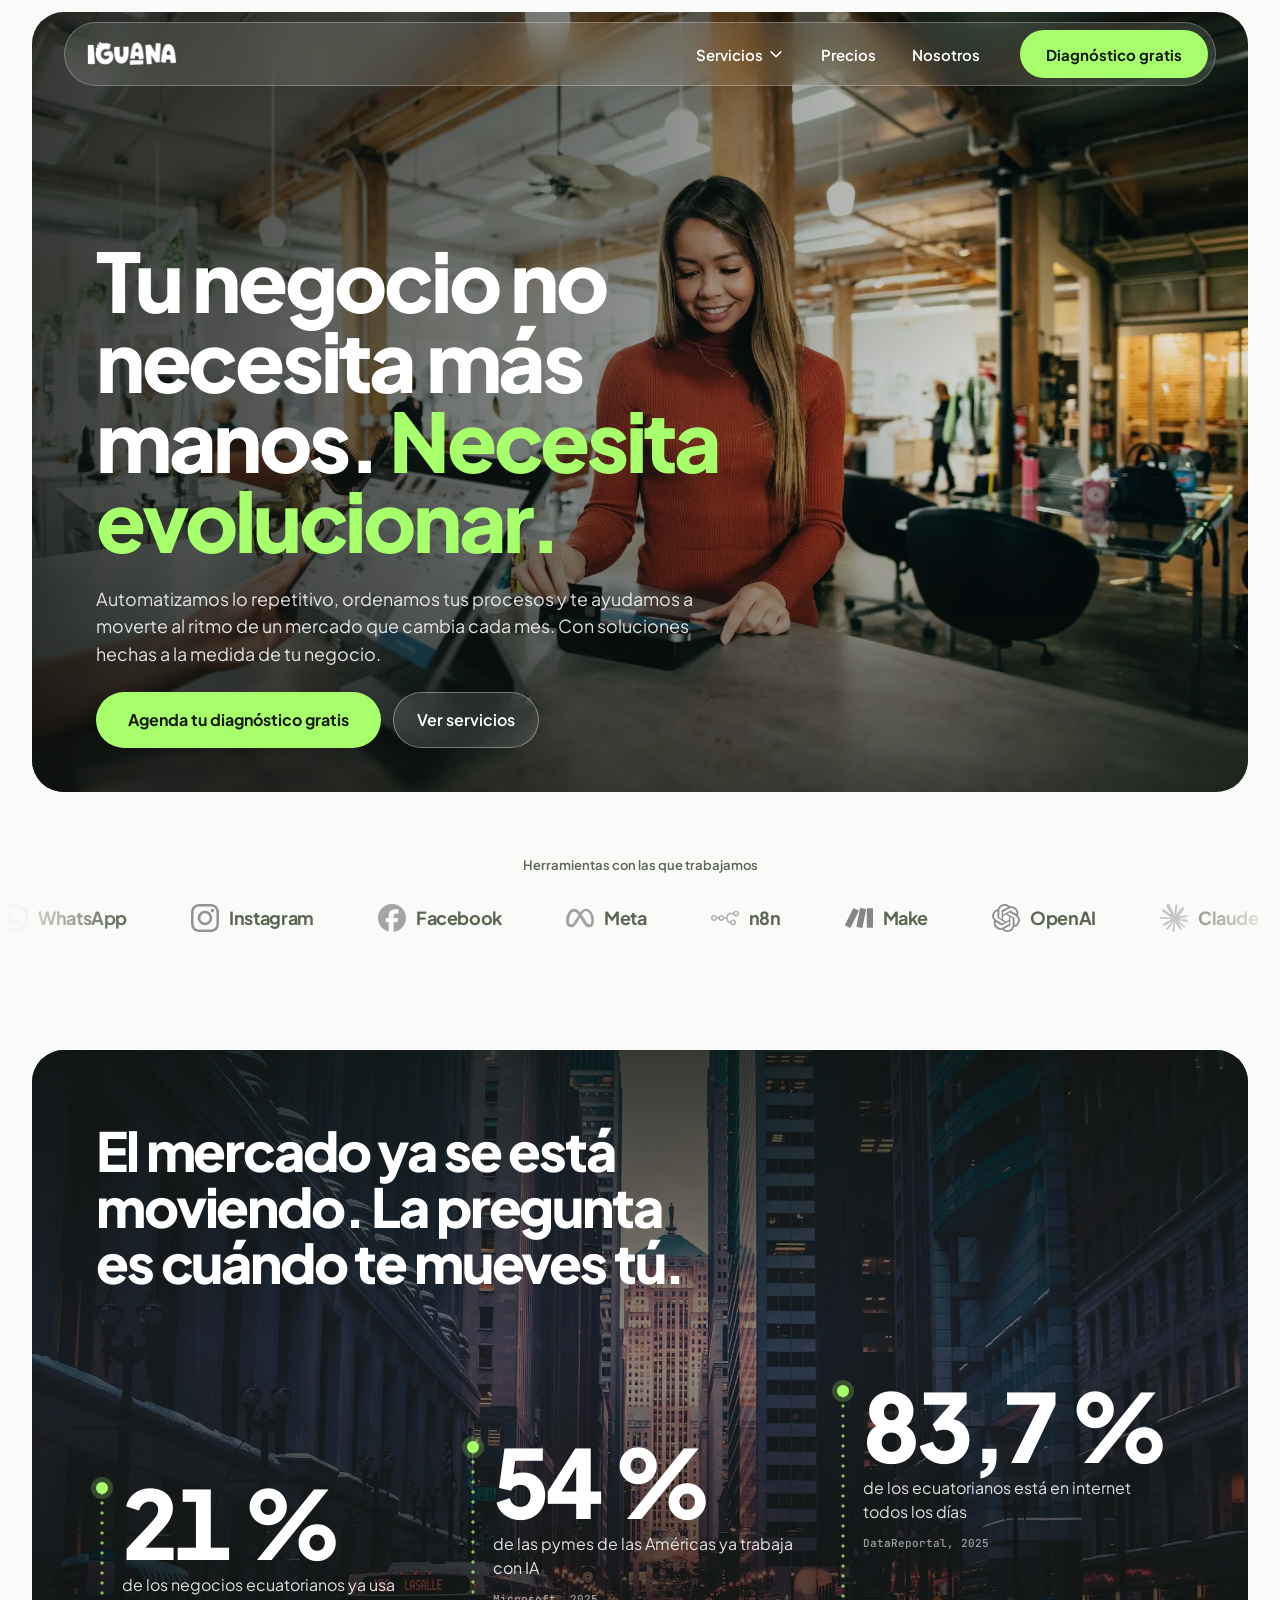
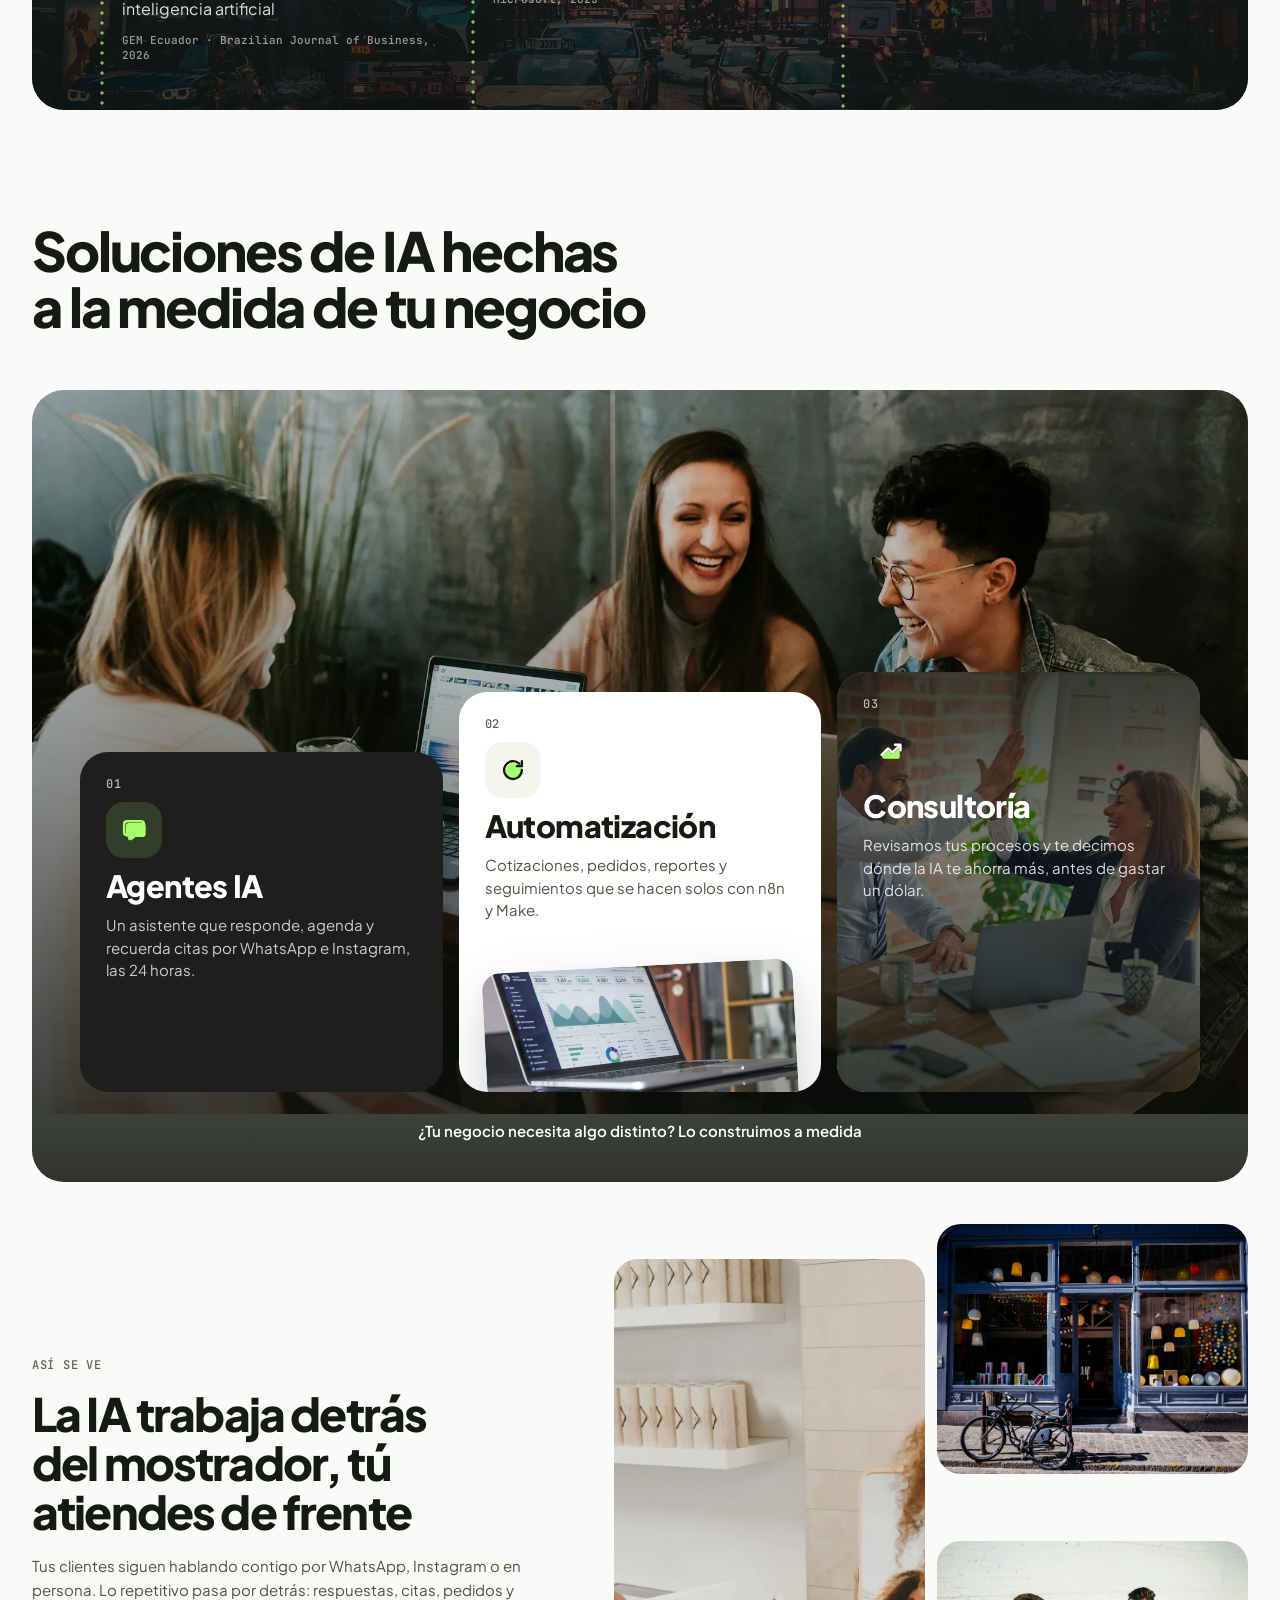
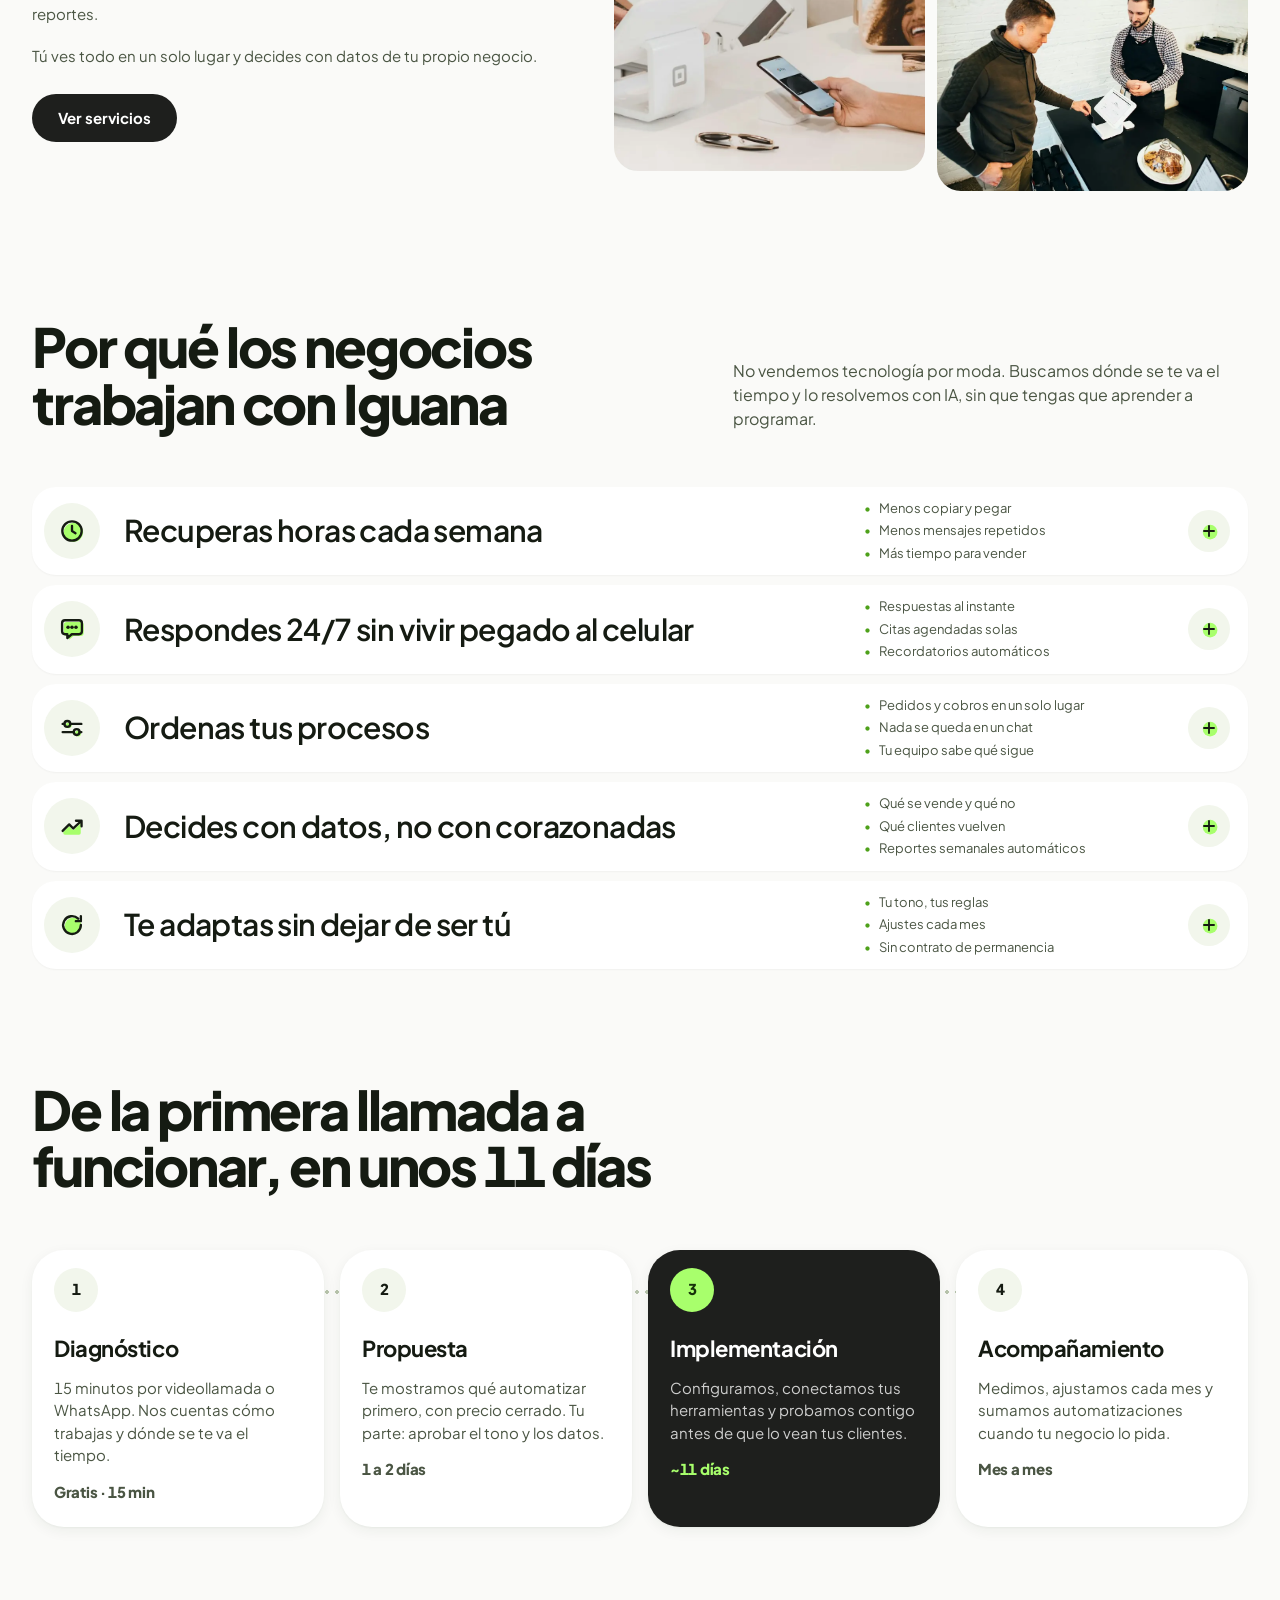
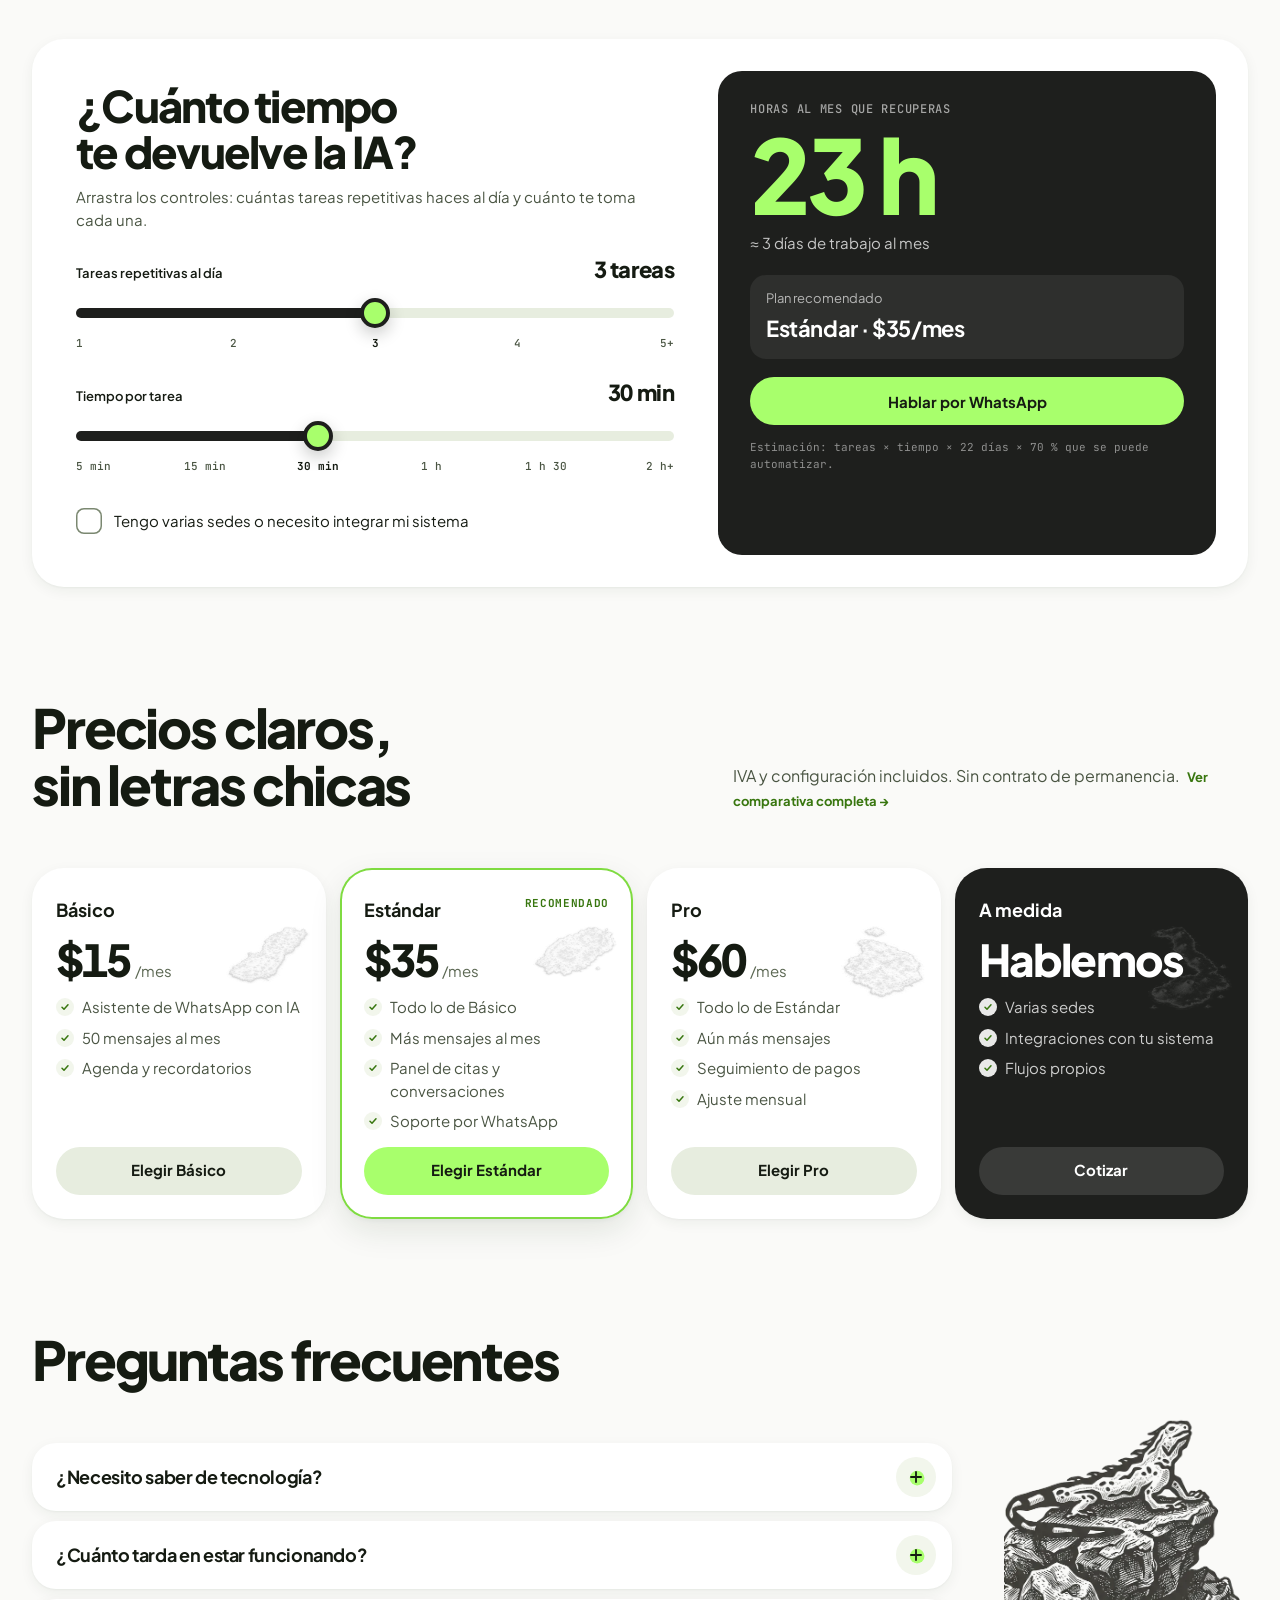
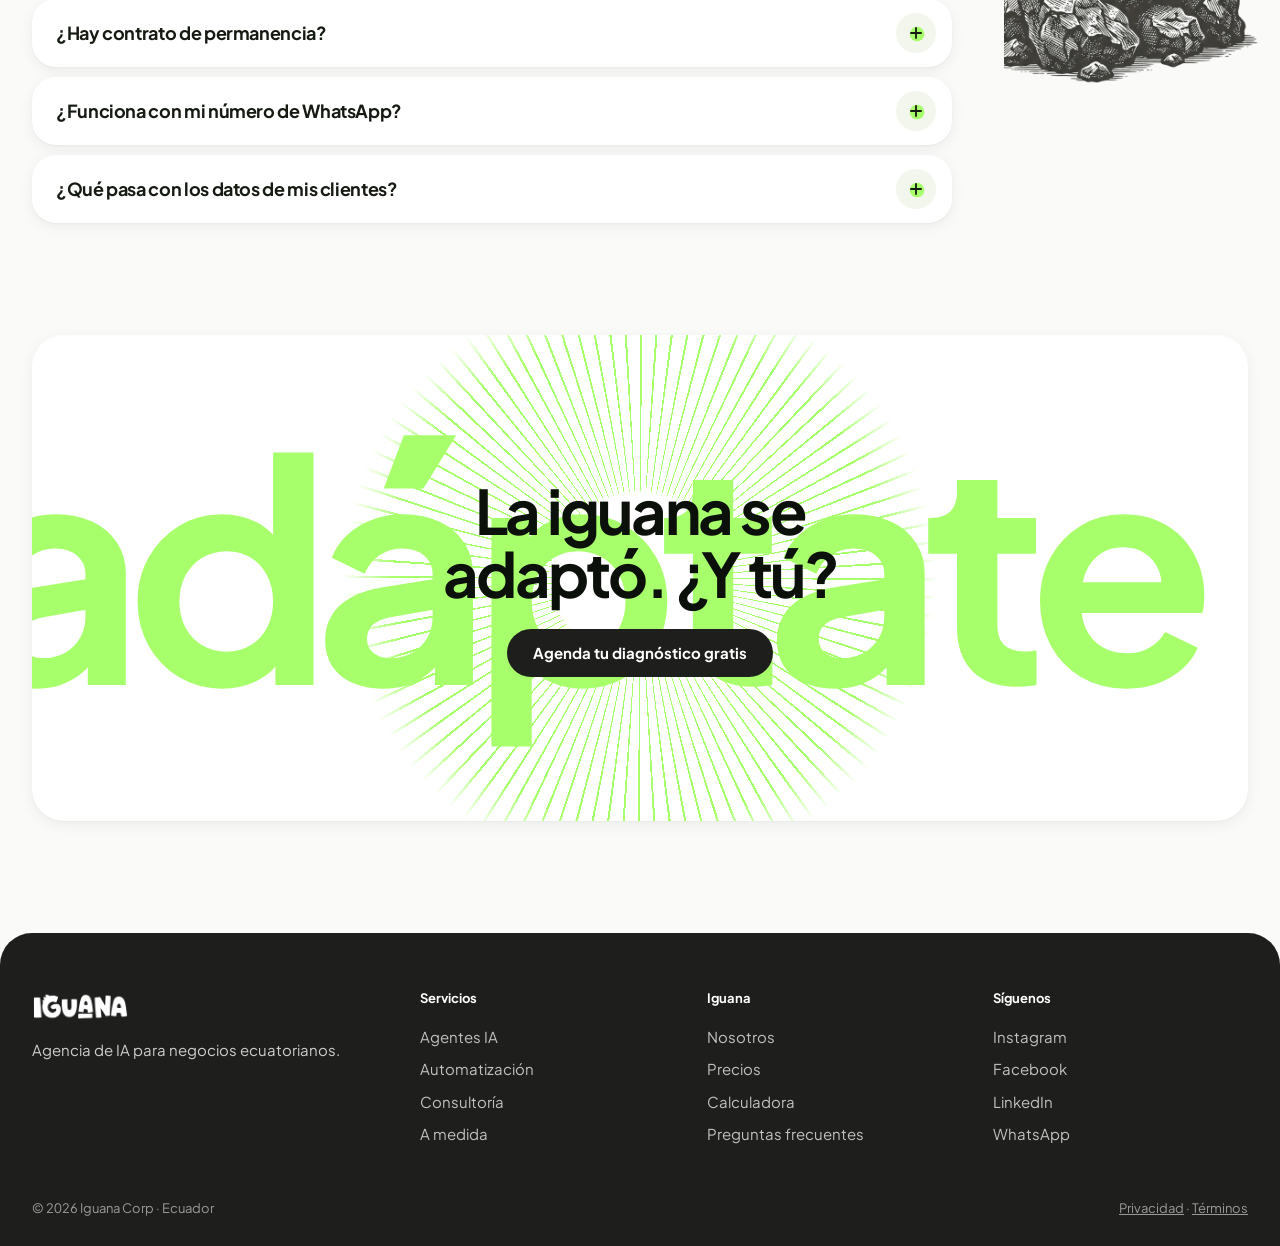
==== commit 9645ac23: "Bring back the islands, the rock iguana and the swimming iguana, toned down - Faint island engraving" ====
--- a/v2/index.html
+++ b/v2/index.html
@@ -364,6 +364,7 @@
     </div>
     <div class="plan-grid">
       <article data-reveal style="--d:0" class="plan">
+        <img class="plan__isla" src="img/grabados/isla-sancristobal.webp" alt="" loading="lazy">
         <h3>Básico</h3>
         <p class="plan__price"><b>$15</b><span>/mes</span></p>
         <ul><li>Asistente de WhatsApp con IA</li><li>50 mensajes al mes</li><li>Agenda y recordatorios</li></ul>
@@ -371,18 +372,21 @@
       </article>
       <article data-reveal style="--d:1" class="plan plan--hi">
         <p class="plan__badge">Recomendado</p>
+        <img class="plan__isla" src="img/grabados/isla-santiago.webp" alt="" loading="lazy">
         <h3>Estándar</h3>
         <p class="plan__price"><b>$35</b><span>/mes</span></p>
         <ul><li>Todo lo de Básico</li><li>Más mensajes al mes</li><li>Panel de citas y conversaciones</li><li>Soporte por WhatsApp</li></ul>
         <a class="plan__btn" href="https://wa.me/593959420676?text=Hola%20Iguana%2C%20me%20interesa%20el%20plan%20Est%C3%A1ndar" target="_blank" rel="noopener">Elegir Estándar</a>
       </article>
       <article data-reveal style="--d:2" class="plan">
+        <img class="plan__isla" src="img/grabados/isla-santacruz.webp" alt="" loading="lazy">
         <h3>Pro</h3>
         <p class="plan__price"><b>$60</b><span>/mes</span></p>
         <ul><li>Todo lo de Estándar</li><li>Aún más mensajes</li><li>Seguimiento de pagos</li><li>Ajuste mensual</li></ul>
         <a class="plan__btn" href="https://wa.me/593959420676?text=Hola%20Iguana%2C%20me%20interesa%20el%20plan%20Pro" target="_blank" rel="noopener">Elegir Pro</a>
       </article>
       <article data-reveal style="--d:3" class="plan plan--dark">
+        <img class="plan__isla" src="img/grabados/isla-isabela.webp" alt="" loading="lazy">
         <h3>A medida</h3>
         <p class="plan__price"><b>Hablemos</b></p>
         <ul><li>Varias sedes</li><li>Integraciones con tu sistema</li><li>Flujos propios</li></ul>
@@ -392,7 +396,7 @@
   </section>
 
   <!-- 10 · FAQ -->
-  <section class="wrap faq" id="faq" aria-labelledby="faq-t">
+  <section class="wrap faq faq--iguana" id="faq" aria-labelledby="faq-t">
     <div data-reveal class="sec-head">
       <h2 id="faq-t">Preguntas frecuentes</h2>
     </div>
@@ -418,6 +422,9 @@
         <p>Son tuyos. Solo los usamos para que el sistema funcione y nunca los compartimos con terceros.</p>
       </details>
     </div>
+    <div class="faq__aside" data-reveal="right" aria-hidden="true">
+      <img src="img/grabados/iguana-rocas.webp" alt="" loading="lazy" data-progress>
+    </div>
   </section>
 
   <!-- 11 · CTA FINAL -->
--- a/v2/css/inicio.css
+++ b/v2/css/inicio.css
@@ -299,6 +299,11 @@
 .plan { position: relative; display: grid; grid-template-rows: auto auto 1fr auto; gap: 14px; padding: 28px 24px 24px; border-radius: var(--ig-radius-xl); background: var(--card); box-shadow: var(--ig-shadow-1); transition: transform var(--ig-dur-base) var(--ig-ease-spring); }
 .plan:hover { transform: translateY(-6px); }
 .plan h3 { font-size: var(--ig-text-lg); font-weight: var(--ig-weight-bold); }
+/* Isla en grabado, tenue: el plan más grande lleva la isla más grande */
+.plan__isla { position: absolute; top: 58px; right: 16px; width: 84px; height: auto; opacity: .22; filter: grayscale(1); mix-blend-mode: multiply; pointer-events: none; transition: opacity var(--ig-dur-base) var(--ig-ease-out); }
+.plan:hover .plan__isla { opacity: .45; }
+.plan--dark .plan__isla { filter: grayscale(1) invert(1); mix-blend-mode: screen; opacity: .18; }
+.plan--dark:hover .plan__isla { opacity: .35; }
 .plan__price b { font-size: 44px; font-weight: var(--ig-weight-extrabold); letter-spacing: var(--ig-tracking-display); line-height: 1; }
 .plan__price span { margin-left: 4px; color: var(--ig-color-text-subtle); }
 .plan ul { display: grid; gap: 8px; align-content: start; margin: 0; padding: 0; list-style: none; color: var(--ig-color-text-muted); font-size: var(--ig-text-base); }
@@ -318,6 +323,11 @@
 
 /* ---------- FAQ ---------- */
 .faq__list { display: grid; gap: 10px; max-width: 920px; }
+/* La iguana de la línea anterior, en un lateral: acompaña sin robar protagonismo */
+.faq--iguana { display: grid; grid-template-columns: minmax(0, 920px) minmax(0, 1fr); column-gap: clamp(32px, 5vw, 72px); }
+.faq--iguana > .sec-head { grid-column: 1 / -1; }
+.faq__aside { grid-column: 2; grid-row: 2; position: sticky; top: 140px; align-self: start; justify-self: center; width: clamp(200px, 20vw, 290px); }
+.faq__aside img { display: block; width: 100%; height: auto; opacity: .88; translate: 0 calc((.5 - var(--p, .5)) * 50px); }
 .qa { border-radius: var(--ig-radius-lg); background: var(--card); box-shadow: var(--ig-shadow-1); }
 .qa summary { display: flex; align-items: center; justify-content: space-between; gap: 16px; min-height: 68px; padding: 0 16px 0 24px; cursor: pointer; list-style: none; font-size: var(--ig-text-lg); font-weight: var(--ig-weight-bold); letter-spacing: var(--ig-tracking-title); border-radius: inherit; }
 .qa summary::-webkit-details-marker { display: none; }
@@ -444,6 +454,10 @@
   .ben__points { display: none; }
   .ben__inner { grid-template-columns: minmax(0, 1fr); }
   .footer__grid { grid-template-columns: repeat(2, minmax(0, 1fr)); }
+  .faq--iguana { position: relative; grid-template-columns: minmax(0, 1fr); }
+  .faq--iguana > .sec-head { padding-right: 110px; }
+  .faq__aside { position: absolute; grid-area: auto; top: -16px; right: var(--gutter-r, 16px); width: 96px; }
+  .faq__aside img { translate: none; }
   .footer__brand { grid-column: 1 / -1; }
 }
 @media (max-width: 560px) {
@@ -497,6 +511,7 @@
   .plan li::before { width: 15px; height: 15px; margin-top: 0; background-size: 10px; }
   .plan__btn { min-height: 40px; font-size: var(--ig-text-sm); }
   .plan__badge { position: static; justify-self: start; order: -1; font-size: 9px; }
+  .plan__isla { top: 12px; right: 10px; width: 46px; }
   .plan--hi { grid-template-rows: auto auto auto 1fr auto; }
   .qa summary { min-height: 58px; font-size: var(--ig-text-base); padding-left: 18px; }
   .qa summary .ig-icon { width: 34px; height: 34px; padding: 7px; }
